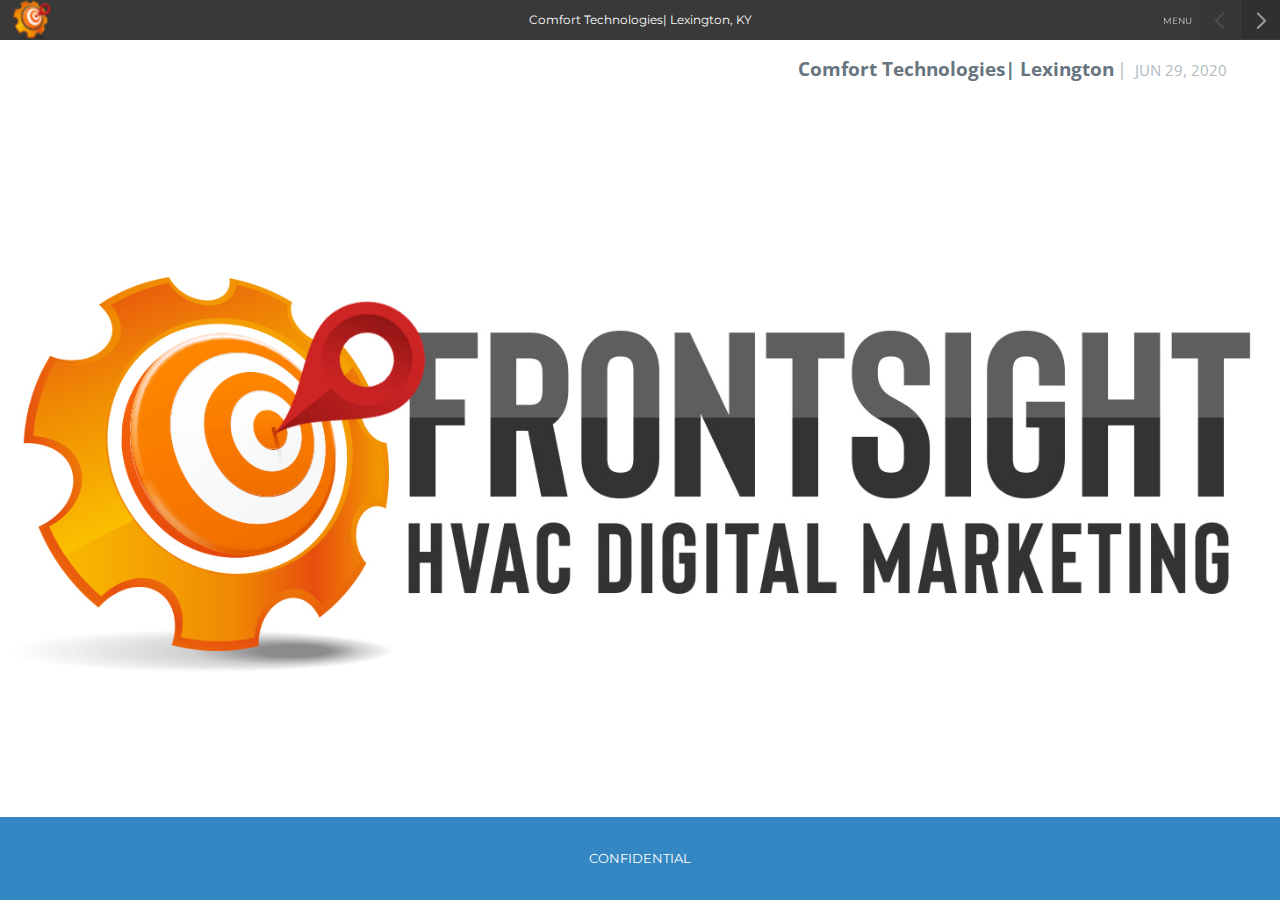
==== comfort-technologies.html @ 385cd999 "comfort technologies" ====
<!DOCTYPE html>
<html lang="en">

<head>
  <!-- Required meta tags -->
  <meta charset="utf-8" />
  <meta name="viewport" content="width=device-width, initial-scale=1, shrink-to-fit=no" />

  <link href="css/slick.css" rel="stylesheet" />
  <link href="css/styles.css" rel="stylesheet" />
  <link href="css/newStyles.css" rel="stylesheet" />
  <link href="css/slider.css" rel="stylesheet" />
  <script
    src="https://maps.googleapis.com/maps/api/js?key=AIzaSyCixT0iG2HZkTOLWBd2EKAWEpFK27dn8P0&callback=initMap&libraries=&v=weekly"
    defer></script>

  <title>Comfort Technologies</title>
  <!-- <style>
      #circle1 {
        width: 54em;
        height: 54em;
        position: absolute;
        top: 50%;
        left: 50%;
        margin: -27em 0 0 -27em;
        _border: solid 2px #393939;
        border-radius: 50%;
        transform: scale(0.485488);

        _background-image: radial-gradient(
          circle,
          rgba(53, 166, 246, 0.1),
          rgba(53, 166, 246, 0.5)
        );
        _background-image: radial-gradient(
          circle closest-side,
          rgba(53, 166, 246, 0.6),
          rgba(53, 166, 246, 0.3) 70%,
          rgba(53, 166, 246, 0) 100%
        );
        background-image: radial-gradient(
          circle closest-side,
          rgba(95, 196, 97, 0.5),
          rgba(95, 196, 97, 0.25) 70%,
          rgba(95, 196, 97, 0) 100%
        );
      }
    </style> -->
</head>

<body class="show-nav"></body>
<!-- HEADER -->
<header class="icobalt ilayout" id="TopZone">
  <div id="Masthead" class="masthead ui-tabs expired ui-repeater">
    <nav class="slide-nav flex light">
      <button type="button" class="ui-tab" id="mainMenuBtn">Menu</button>
    </nav>
    <h1>Comfort Technologies| Lexington, KY</h1>
    <a href="javascript:void(0)" class="top-logo">
      <img src="images/fs-icon-32.png" alt="FrontSight- Internet Marketing Experts" height="80px" width="180px" />
    </a>
    <nav class="main-nav ui-tab-panel" id="mainMenu">
      <a href="javascript:void('close')" class="ui-tab" data-tab="None"></a>
      <a href="javascript:void('instruct')" class="ui-tab" data-tab="None">Need Help Navigating?</a>
      <h2>Your Proposal</h2>
      <ul>
        <li data-slide="1" class="selected">
          <a href="#">Introduction</a>
        </li>
        <li data-slide="2">
          <a href="#">Website
            Features</a>
        </li>
        <!-- <li data-slide="3">
          <a href="#">Marketing Team</a>
        </li> -->
        <li data-slide="3">
          <a href="#">Technology &
            Reporting</a>
        </li>
        <!-- <li data-slide="4">
          <a href="#">Paid
            Advertising</a>
        </li> -->
        <li data-slide="4">
          <a href="#">Paid
            Advertising Results</a>
        </li>
        <li data-slide="5">
          <a href="#">Display
            Advertising</a>
        </li>
        <li data-slide="6">
          <a href="#">Social
            Advertising</a>
        </li>
        <li data-slide="7">
          <a href="#">Directory
            Advertising</a>
        </li>
        <li data-slide="8">
          <a href="#">Population
            to Target</a>
        </li>
      </ul>
    </nav>
  </div>
</header>

<!-- MAIN -->
<main class="presentationSlider">
  <!-- Home Slide -->

  <div class="item">
    <div class="icobalt ilayout MainZone">
      <section id="WelcomeSlide" class="slide welcome ui-repeater">
        <header>
          <h2>
            <strong>Comfort Technologies| Lexington</strong><span>|</span> JUN 29, 2020 <br />
            &nbsp;
          </h2>
        </header>
        <img src="images/fs_banner_logo.jpg" alt="FrontSight - Internet Marketing" data-item="i" data-key="72276" />
        <div class="end flex" data-item="i" data-key="72276">
          <span>confidential</span>
        </div>
      </section>
    </div>
    <footer class="icobalt ilayout" id="FooterZone">
      <section class="instructions" id="Instructions">
        <h2 class="header">Navigating Your Proposal</h2>
        <p>
          To navigate through your proposal, use the hub in the
          <u>upper right.</u>
        </p>
        <p>Or... Use your left &amp; right arrows on your keyboard.</p>
        <figure class="flex">
          <div class="right"></div>
          <div class="vertical">
            <div class="top"></div>
            <div class="bottom"></div>
          </div>
          <div class="left"></div>
        </figure>
        <a href="javascript:void('Navigate');" class="btn" data-direction="next">Ok, I got it</a>
      </section>
    </footer>
  </div>

  <!-- Website Features Slide -->

  <div class="item">
    <div class="icobalt ilayout MainZone">
      <a id="WebsiteFeatures"></a>
      <section id="WebsiteFeatures" class="website-features slide slide-in ui-repeater" data-theme="light">
        <article class="half">
          <header>
            <span> Marketing Package</span>
            <h2 class="header">Website Features</h2>
          </header>
          <p>
            Never again will your business be represented with a static /
            "dumb" website. The smart website you receive from FrontSight is
            more than just a pretty face or glossy brochure. This new site
            will be a powerful marketing weapon that will learn, adapt, and
            improve from every click and every visitor.
          </p>
          <ol class="colored-list items-8 flex" id="services" data-role="event-trigger">
            <li id="Marketing_Service_102" data-service="website-design" data-item="i" data-key="72276">
              Smart Website & Design
            </li>
            <li id="Marketing_Service_103" data-service="new-content" data-item="i" data-key="72276">
              Up to 20 Pages of New Content
            </li>
            <li id="Marketing_Service_104" data-service="mobile-friendly" data-item="i" data-key="72276">
              Designed to Convert Mobile Traffic
            </li>
            <li id="Marketing_Service_105" data-service="redesign" data-item="i" data-key="72276">
              Brand New Site & Technology Every 24 Months
            </li>
            <li id="Marketing_Service_106" data-service="initial-seo" data-item="i" data-key="72276">
              Search Engine Optimization
            </li>
            <li id="Marketing_Service_63" data-service="ux-testing" data-item="i" data-key="72276">
              User Experience Testing
            </li>
            <li id="Marketing_Service_107" data-service="landing-pages" data-item="i" data-key="72276">
              Thousands of Landing Pages by Topic & Geo
            </li>
            <li id="Marketing_Service_108" data-service="google-optimized" data-item="i" data-key="72276">
              Google AdWords Optimized
            </li>
          </ol>
        </article>
        <ul class="pin-list" style="background-image: url('images/website-features.png');" data-role="event-target"
          data-setfocus="true">
          <li data-service="website-design" data-item="si" data-key="72276">
            <span></span>
          </li>
          <li data-service="new-content" data-item="si" data-key="72276">
            <span></span>
          </li>
          <li data-service="mobile-friendly" data-item="si" data-key="72276">
            <span></span>
          </li>
          <li data-service="redesign" data-item="si" data-key="72276">
            <span></span>
          </li>
          <li data-service="initial-seo" data-item="si" data-key="72276">
            <span></span>
          </li>
          <li data-service="ux-testing" data-item="si" data-key="72276">
            <span></span>
          </li>
          <li data-service="landing-pages" data-item="si" data-key="72276">
            <span></span>
          </li>
          <li data-service="google-optimized" data-item="si" data-key="72276">
            <span></span>
          </li>
        </ul>
      </section>
    </div>
    <footer class="icobalt ilayout" id="FooterZone">
      <section class="instructions" id="Instructions">
        <h2 class="header">Navigating Your Proposal</h2>
        <p>
          To navigate through your proposal, use the hub in the
          <u>upper right.</u>
        </p>
        <p>Or... Use your left &amp; right arrows on your keyboard.</p>
        <figure class="flex">
          <div class="right"></div>
          <div class="vertical">
            <div class="top"></div>
            <div class="bottom"></div>
          </div>
          <div class="left"></div>
        </figure>
        <a href="javascript:void('Navigate');" class="btn" data-direction="next">Ok, I got it</a>
      </section>
    </footer>
  </div>

  <!-- Client Generation Package Slide -->
  <!-- 
      <div class="item">
        <div class="icobalt ilayout MainZone">
          <section
            id="MarketingPackage"
            class="marketing-package scorpion-team slide slide-in ui-repeater"
            data-theme="light"
          >
            <article>
              <header>
                <span>Marketing &amp; Support</span>
                <h2 class="header">Client Generation Package</h2>
              </header>
              <p>
                At FrontSight, your team takes the time to truly understand you,
                your business, and
                <br />your goals. Armed with that knowledge, we work hard day in
                and day out to run <br />the most effective advertising possible
                online.
              </p>
              <h3>As part of your package, you'll get:</h3>
              <ul class="icon-list flex">
                <li class="flex half" data-item="i" data-key="72276">
                  <div class="img s-48 manager">
                    <img
                      src="[data-uri]"
                      alt=""
                    />
                  </div>
                  <span>Dedicated Internet Marketing Manager</span>
                </li>
                <li class="flex half" data-item="i" data-key="72276">
                  <div class="img s-48 reviews">
                    <img
                      src="[data-uri]"
                      alt=""
                    />
                  </div>
                  <span>Reviews & Reputation Monitoring</span>
                </li>
                <li class="flex half" data-item="i" data-key="72276">
                  <div class="img s-48 planner">
                    <img
                      src="[data-uri]"
                      alt=""
                    />
                  </div>
                  <span>Directory Management & Optimization</span>
                </li>
                <li class="flex half" data-item="i" data-key="72276">
                  <div class="img s-48 value-client">
                    <img
                      src="[data-uri]"
                      alt=""
                    />
                  </div>
                  <span>Conversion Reviews & Optimization</span>
                </li>
                <li class="flex half" data-item="i" data-key="72276">
                  <div class="img s-48 pie-chart">
                    <img
                      src="[data-uri]"
                      alt=""
                    />
                  </div>
                  <span>In-Depth Monthly Reports</span>
                </li>
                <li class="flex half" data-item="i" data-key="72276">
                  <div class="img s-48 site-health">
                    <img
                      src="[data-uri]"
                      alt=""
                    />
                  </div>
                  <span>Access to Industry Best Reporting</span>
                </li>
                <li class="flex half" data-item="i" data-key="72276">
                  <div class="img s-48 cursor">
                    <img
                      src="[data-uri]"
                      alt=""
                    />
                  </div>
                  <span>User Experience Testing</span>
                </li>
                <li class="flex half" data-item="i" data-key="72276">
                  <div class="img s-48 search">
                    <img
                      src="[data-uri]"
                      alt=""
                    />
                  </div>
                  <span>49 Point Weekly Campaign Review</span>
                </li>
              </ul>
            </article>
            <aside>
              <h4>Meet Some of The Team</h4>
              <ul class="ui-repeater" id="MarketingPackage_FTR0_ctl00">
                <li class="fourth" data-item="i">
                  <figure class="staff">
                    <img
                      src="[data-uri]"
                      style="
                        background-image: url('https://sms.scorpiondesign.com/cms/thumbnails/34/120x120/images/staff/julia-cook.jpg');
                      "
                      alt=""
                    />
                  </figure>
                  <strong>Julia Cook</strong>
                  <em>EVP of Marketing</em>
                </li>
                <li class="fourth" data-item="i">
                  <figure class="staff">
                    <img
                      src="[data-uri]"
                      style="
                        background-image: url('https://sms.scorpiondesign.com/cms/thumbnails/34/120x120/images/staff/nicolette-wright.jpg');
                      "
                      alt=""
                    />
                  </figure>
                  <strong>Nicolette Wright</strong>
                  <em>Director of Creative Development</em>
                </li>
                <li class="fourth" data-item="i">
                  <figure class="staff">
                    <img
                      src="[data-uri]"
                      style="
                        background-image: url('https://sms.scorpiondesign.com/cms/thumbnails/34/120x120/images/staff/rod-troutman.jpg');
                      "
                      alt=""
                    />
                  </figure>
                  <strong>Rod Troutman</strong>
                  <em>Technical Services Manager</em>
                </li>
                <li class="fourth" data-item="i">
                  <figure class="staff">
                    <img
                      src="[data-uri]"
                      style="
                        background-image: url('https://sms.scorpiondesign.com/cms/thumbnails/34/120x120/images/staff/paul-gordon.jpg');
                      "
                      alt=""
                    />
                  </figure>
                  <strong>Paul Gordon</strong>
                  <em>Vice President of Film</em>
                </li>
                <li class="fourth" data-item="i">
                  <figure class="staff">
                    <img
                      src="[data-uri]"
                      style="
                        background-image: url('https://sms.scorpiondesign.com/cms/thumbnails/34/120x120/images/staff/josh-smith.jpg');
                      "
                      alt=""
                    />
                  </figure>
                  <strong>Josh Smith</strong>
                  <em>Vice President of Plumbing Marketing</em>
                </li>
                <li class="fourth" data-item="i">
                  <figure class="staff">
                    <img
                      src="[data-uri]"
                      style="
                        background-image: url('https://sms.scorpiondesign.com/cms/thumbnails/34/120x120/images/staff/david-kurzius.jpg');
                      "
                      alt=""
                    />
                  </figure>
                  <strong>David Kurzius</strong>
                  <em>Plumbing Marketing Manager</em>
                </li>
                <li class="fourth" data-item="i">
                  <figure class="staff">
                    <img
                      src="[data-uri]"
                      style="
                        background-image: url('https://sms.scorpiondesign.com/cms/thumbnails/34/120x120/images/staff/lauren-persico.jpg');
                      "
                      alt=""
                    />
                  </figure>
                  <strong>Lauren Persico</strong>
                  <em>Executive Vice President</em>
                </li>
                <li class="fourth" data-item="i">
                  <figure class="staff">
                    <img
                      src="[data-uri]"
                      style="
                        background-image: url('https://sms.scorpiondesign.com/cms/thumbnails/34/120x120/images/staff/daylen-farkas.jpg');
                      "
                      alt=""
                    />
                  </figure>
                  <strong>Daylen Farkas</strong>
                  <em>Director of Advertising Analytics</em>
                </li>
                <li class="fourth" data-item="i">
                  <figure class="staff">
                    <img
                      src="[data-uri]"
                      style="
                        background-image: url('https://sms.scorpiondesign.com/cms/thumbnails/34/120x120/images/staff/sami-kretz.jpg');
                      "
                      alt=""
                    />
                  </figure>
                  <strong>Sami Kretz</strong>
                  <em>Director of Project Management</em>
                </li>
                <li class="fourth" data-item="i">
                  <figure class="staff">
                    <img
                      src="[data-uri]"
                      style="
                        background-image: url('https://sms.scorpiondesign.com/cms/thumbnails/34/120x120/images/staff/holleigh-taufer.jpg');
                      "
                      alt=""
                    />
                  </figure>
                  <strong>Holleigh Taufer</strong>
                  <em>Director of Plumbing Marketing</em>
                </li>
                <li class="fourth" data-item="i">
                  <figure class="staff">
                    <img
                      src="[data-uri]"
                      style="
                        background-image: url('https://sms.scorpiondesign.com/cms/thumbnails/34/120x120/images/staff/elliott-golbar.jpg');
                      "
                      alt=""
                    />
                  </figure>
                  <strong>Elliott Golbar</strong>
                  <em>Senior Paid Advertising Strategist</em>
                </li>
                <li class="fourth" data-item="i">
                  <figure class="staff">
                    <img
                      src="[data-uri]"
                      style="
                        background-image: url('https://sms.scorpiondesign.com/cms/thumbnails/34/120x120/images/staff/david-booth.jpg');
                      "
                      alt=""
                    />
                  </figure>
                  <strong>David Booth</strong>
                  <em>Director of Advertising Projects</em>
                </li>
                <li class="fourth" data-item="i">
                  <figure class="staff">
                    <img
                      src="[data-uri]"
                      style="
                        background-image: url('https://sms.scorpiondesign.com/cms/thumbnails/34/120x120/images/staff/dan-lopez.jpg');
                      "
                      alt=""
                    />
                  </figure>
                  <strong>Dan Lopez</strong>
                  <em>Vice President of Paid Advertising</em>
                </li>
                <li class="fourth" data-item="i">
                  <figure class="staff">
                    <img
                      src="[data-uri]"
                      style="
                        background-image: url('https://sms.scorpiondesign.com/cms/thumbnails/34/120x120/images/staff/kate-fitzgerald.jpg');
                      "
                      alt=""
                    />
                  </figure>
                  <strong>Kate FitzGerald</strong>
                  <em>Plumbing Marketing Manager</em>
                </li>
                <li class="fourth" data-item="i">
                  <figure class="staff">
                    <img
                      src="[data-uri]"
                      style="
                        background-image: url('https://sms.scorpiondesign.com/cms/thumbnails/34/120x120/images/staff/dan-bedell.jpg');
                      "
                      alt=""
                    />
                  </figure>
                  <strong>Dan Bedell</strong>
                  <em>Chief Operating Officer</em>
                </li>
                <li class="fourth" data-item="i">
                  <figure class="staff">
                    <img
                      src="[data-uri]"
                      style="
                        background-image: url('https://sms.scorpiondesign.com/cms/thumbnails/34/120x120/images/staff/michelle-annett.jpg');
                      "
                      alt=""
                    />
                  </figure>
                  <strong>Michelle Annett</strong>
                  <em>Vice President of Creative Development</em>
                </li>
                <li class="fourth" data-item="i">
                  <figure class="staff">
                    <img
                      src="[data-uri]"
                      style="
                        background-image: url('https://sms.scorpiondesign.com/cms/thumbnails/34/120x120/images/staff/john-caprine.jpg');
                      "
                      alt=""
                    />
                  </figure>
                  <strong>John Caprine</strong>
                  <em>Plumbing Marketing Manager</em>
                </li>
                <li class="fourth" data-item="i">
                  <figure class="staff">
                    <img
                      src="[data-uri]"
                      style="
                        background-image: url('https://sms.scorpiondesign.com/cms/thumbnails/34/120x120/images/staff/megan-ramirez.jpg');
                      "
                      alt=""
                    />
                  </figure>
                  <strong>Megan Ramirez</strong>
                  <em>Senior VP of Content & SEO</em>
                </li>
                <li class="fourth" data-item="i">
                  <figure class="staff">
                    <img
                      src="[data-uri]"
                      style="
                        background-image: url('https://sms.scorpiondesign.com/cms/thumbnails/34/120x120/images/staff/eric-reuveni.jpg');
                      "
                      alt=""
                    />
                  </figure>
                  <strong>Eric Reuveni</strong>
                  <em>Chief Delivery Officer</em>
                </li>
                <li class="fourth" data-item="i">
                  <figure class="staff">
                    <img
                      src="[data-uri]"
                      style="
                        background-image: url('https://sms.scorpiondesign.com/cms/thumbnails/34/120x120/images/staff/nathan-rose.jpg');
                      "
                      alt=""
                    />
                  </figure>
                  <strong>Nathan Rose</strong>
                  <em>Senior Systems Developer</em>
                </li>
              </ul>
            </aside>
          </section>
        </div>
        <footer class="icobalt ilayout" id="FooterZone">
          <section class="instructions" id="Instructions">
            <h2 class="header">Navigating Your Proposal</h2>
            <p>
              To navigate through your proposal, use the hub in the
              <u>upper right.</u>
            </p>
            <p>Or... Use your left &amp; right arrows on your keyboard.</p>
            <figure class="flex">
              <div class="right"></div>
              <div class="vertical">
                <div class="top"></div>
                <div class="bottom"></div>
              </div>
              <div class="left"></div>
            </figure>
            <a
              href="javascript:void('Navigate');"
              class="btn"
              data-direction="next"
              >Ok, I got it</a
            >
          </section>
        </footer>
      </div> -->

  <!-- Technology & Reporting -->

  <div class="item">
    <div class="icobalt ilayout MainZone">
      <section id="PackageTechnology" class="package-tech slide slide-in" data-theme="light">
        <article class="half flex ui-repeater" id="TechnologyTabs">
          <header>
            <span> Marketing Package</span>
            <h2 class="header">Technology &amp; Reporting</h2>
          </header>
          <p>
            We power all of our campaigns with complex, industry-leading
            technology. We then take that further by equipping you with
            easy-to-understand tools and reporting to see performance.
          </p>
          <ul class="content-tabs half" data-role="event-trigger">
            <li class="active" id="Marketing_Service_55" data-service="sms" data-item="i" data-key="72276">
              <a href="javascript:void(0)">FrontSight Marketing System</a>
            </li>
            <li class="" id="Marketing_Service_56" data-service="call-tracking" data-item="i" data-key="72276">
              <a href="javascript:void(0)">Call Tracking & Reporting</a>
            </li>
            <li class="" id="Marketing_Service_57" data-service="content-blog" data-item="i" data-key="72276">
              <a href="javascript:void(0)">Content Management & Blog System</a>
            </li>
            <li class="" id="Marketing_Service_66" data-service="landing-pages" data-item="i" data-key="72276">
              <a href="javascript:void(0)">Dynamic Landing Pages</a>
            </li>
            <li class="" id="Marketing_Service_73" data-service="campaign-analysis" data-item="i" data-key="72276">
              <a href="javascript:void(0)">Conversion & Campaign Analysis</a>
            </li>
            <li class="" id="Marketing_Service_58" data-service="hosting" data-item="i" data-key="72276">
              <a href="javascript:void(0)">Hosting & Maintenance</a>
            </li>
          </ul>
          <ul class="content-tab-panels half tab-target" data-role="event-target">
            <li class="ui-tab-panel active" data-service="sms" data-item="si" data-key="72276">
              You will be given access to the robust FrontSight Marketing
              System where you can view details about everything involving
              your online marketing campaigns.
            </li>
            <li class="ui-tab-panel" data-service="call-tracking" data-item="si" data-key="72276">
              Our call tracking technology makes the performance of your
              campaign completely transparent with accessible, thorough
              reporting.
            </li>
            <li class="ui-tab-panel" data-service="content-blog" data-item="si" data-key="72276">
              Add, edit, and work on your content all from a simple,
              user-friendly interface with our proprietary Content
              Management & Blog System.
            </li>
            <li class="ui-tab-panel" data-service="landing-pages" data-item="si" data-key="72276">
              When you run paid advertising with FrontSight, your website will
              be equipped with proven landing pages customized to your
              business and built to convert.
            </li>
            <li class="ui-tab-panel" data-service="campaign-analysis" data-item="si" data-key="72276">
              FrontSight never takes a “set it and forget it” approach with
              our campaigns. Your campaign will be regularly analyzed to
              ensure it’s performing at its best.
            </li>
            <li class="ui-tab-panel" data-service="hosting" data-item="si" data-key="72276">
              You won’t ever have to worry about the hosting and maintenance
              of your website. FrontSight will take care of it all on your
              behalf!
            </li>
          </ul>
        </article>
        <figure class="half tab-target plumbing ui-repeater" id="TechnologySlides" data-role="event-target">
          <img src="[data-uri]"
            class="sms items-6" alt="" data-service="sms" data-item="i" /><img
            src="[data-uri]"
            class="call-tracking items-6" alt="" data-service="call-tracking" data-item="i" /><img
            src="[data-uri]"
            class="content-blog items-6" alt="" data-service="content-blog" data-item="i" /><img
            src="[data-uri]"
            class="landing-pages items-6" alt="" data-service="landing-pages" data-item="i" /><img
            src="[data-uri]"
            class="campaign-analysis items-6" alt="" data-service="campaign-analysis" data-item="i" /><img
            src="[data-uri]"
            class="hosting items-6" alt="" data-service="hosting" data-item="i" />
        </figure>
      </section>
    </div>
    <footer class="icobalt ilayout" id="FooterZone">
      <section class="instructions" id="Instructions">
        <h2 class="header">Navigating Your Proposal</h2>
        <p>
          To navigate through your proposal, use the hub in the
          <u>upper right.</u>
        </p>
        <p>Or... Use your left &amp; right arrows on your keyboard.</p>
        <figure class="flex">
          <div class="right"></div>
          <div class="vertical">
            <div class="top"></div>
            <div class="bottom"></div>
          </div>
          <div class="left"></div>
        </figure>
        <a href="javascript:void('Navigate');" class="btn" data-direction="next">Ok, I got it</a>
      </section>
    </footer>
  </div>

  <!-- Paid Online Advertising Slide -->

  <div class="item">
    <div class="icobalt ilayout MainZone">
      <section id="PaidAdvertising" class="paid-ad slide slide-in" data-theme="dark">
        <header>
          <span>How Do People Find It?</span>
          <h2 class="header">Paid Online Advertising</h2>
          <p>
            Paid Advertising allows us to get in the top spots on major
            search
            <br />engines for people who are actively looking for your
            services.
          </p>
        </header>
        <ul class="ad-previews">
          <li class="google">
            <h3 class="title">Advertising Headline</h3>
            <div class="flex">
              <cite>www.website.com/</cite><span>(800) 555-1234</span>
            </div>
            <p>
              Descriptive text to tell your customers what they&rsquo;re
              going to view,
              <br />and give them a value proposition.
            </p>
            <ul class="flex">
              <li class="half flex">
                <a href="javascript:void(0);"><span>Site Link</span>
                  <p>Descriptive text about site link</p>
                </a>
              </li>
              <li class="half flex">
                <a href="javascript:void(0);"><span>Site Link</span>
                  <p>Descriptive text about site link</p>
                </a>
              </li>
            </ul>
            <img src="[data-uri]" alt="" />
          </li>
          <li class="bing">
            <h2 class="title">Advertising Headline</h2>
            <div class="flex">
              <cite>www.website.com/</cite><span>(800) 555-1234</span>
            </div>
            <p>
              Descriptive text to tell your customers what they&rsquo;re
              going to view,
              <br />and give them a value proposition.
            </p>
            <label>Industry Name | City</label>
            <ul class="flex">
              <li class="half flex">
                <a href="javascript:void(0);"><span>Site Link</span>
                  <p>Descriptive text about site link</p>
                </a>
              </li>
              <li class="half flex">
                <a href="javascript:void(0);"><span>Site Link</span>
                  <p>Descriptive text about site link</p>
                </a>
              </li>
            </ul>
            <img src="[data-uri]" alt="" />
          </li>
          <li class="yahoo">
            <h3 class="title">Advertising Headline</h3>
            <div class="flex">
              <cite>www.website.com/</cite><span>(800) 555-1234</span>
            </div>
            <p>
              Descriptive text to tell your customers what they&rsquo;re
              going to view,
              <br />and give them a value proposition.
            </p>
            <p>
              1234 Main Street, Anytown, CA (800) 555-1234
              <a href="javascript:void(0);">Directions</a>
            </p>
            <ul class="flex">
              <li class="half flex">
                <a href="javascript:void(0);">Site Link</a>
              </li>
              <li class="half flex">
                <a href="javascript:void(0);">Site Link</a>
              </li>
              <li class="half flex">
                <a href="javascript:void(0);">Site Link</a>
              </li>
              <li class="half flex">
                <a href="javascript:void(0);">Site Link</a>
              </li>
            </ul>
            <img src="[data-uri]" alt="" />
          </li>
        </ul>
        <figure>
          <img src="images/laptop-search-results.png" class="device" alt="" />
          <img src="images/Bing-tab.png" alt="Bing" class="bing" />
          <img src="images/Google-tab.png" alt="Google" class="google" />
          <img src="images/Yahoo-tab.png" alt="Yahoo" class="yahoo" />
        </figure>
      </section>
    </div>
    <footer class="icobalt ilayout" id="FooterZone">
      <section class="instructions" id="Instructions">
        <h2 class="header">Navigating Your Proposal</h2>
        <p>
          To navigate through your proposal, use the hub in the
          <u>upper right.</u>
        </p>
        <p>Or... Use your left &amp; right arrows on your keyboard.</p>
        <figure class="flex">
          <div class="right"></div>
          <div class="vertical">
            <div class="top"></div>
            <div class="bottom"></div>
          </div>
          <div class="left"></div>
        </figure>
        <a href="javascript:void('Navigate');" class="btn" data-direction="next">Ok, I got it</a>
      </section>
    </footer>
  </div>

  <!-- Examples of Common Searches Slide -->

  <div class="item">
    <div class="icobalt ilayout MainZone">
      <section id="PaidAdvertisingExamples" class="ad-examples slide slide-in ui-repeater" data-theme="light">
        <div class="half general">
          <header>
            <span>Paid Online Advertising</span>
            <h2 class="header">
              Examples of
              <br />Common Searches
            </h2>
          </header>
          <p>
            We place you in front of tens of thousands of possible searches
            that are done for
            <br />your services in your area. Below are examples of common
            search phrases:
          </p>
          <div class="fos-carousel">
            <div class="window" data-role="container">
              <ul class="group-list flex" data-role="list">
                <li data-role="item" data-item="i" data-key="72276">
                  <h3>Air Conditioning</h3>
                  <ul class="basic">
                    <li>air conditioning repair</li>
                    <li>ac repair </li>
                    <li>furnace repair</li>
                    <li>ac service</li>
                    <li>hvac repair</li>


                  </ul>
                </li>
              </ul>
            </div>
          </div>
        </div>
        <figure class="half">
          <div class="engines">
            <img src="images/Google-logo-full.jpg" class="google" alt="" />
            <img src="images/Bing-logo-full.jpg" class="bing" alt="" />
            <img src="images/Yahoo-logo-full.jpg" class="yahoo" alt="" />
            <img src="images/AOL-logo-full.jpg" class="aol" alt="" />
            <img src="images/Ask-logo-full.jpg" class="ask" alt="" />
          </div>
          <img src="images/google-example.jpg" class="example" alt="" />
        </figure>
      </section>
    </div>
    <footer class="icobalt ilayout" id="FooterZone">
      <section class="instructions" id="Instructions">
        <h2 class="header">Navigating Your Proposal</h2>
        <p>
          To navigate through your proposal, use the hub in the
          <u>upper right.</u>
        </p>
        <p>Or... Use your left &amp; right arrows on your keyboard.</p>
        <figure class="flex">
          <div class="right"></div>
          <div class="vertical">
            <div class="top"></div>
            <div class="bottom"></div>
          </div>
          <div class="left"></div>
        </figure>
        <a href="javascript:void('Navigate');" class="btn" data-direction="next">Ok, I got it</a>
      </section>
    </footer>
  </div>

  <div class="item">
    <div class="icobalt ilayout MainZone">
      <section id="DisplayAdvertising" class="display-advrt slide slide-in ui-repeater" data-theme="light">
        <div class="half general" data-item="i" data-key="72276">
          <header>
            <span>Inspire People Online</span>
            <h2 class="header">Display Advertising</h2>
            <p>
              Our team will create unique visual advertisements that
              inspires the people in your area to come to your website and
              learn more about your business. These advertisements are
              extremely effective at getting you in front of potential
              customers wherever they are online—helping to increase brand
              awareness and drive more people to your business&rsquo;
              website.
            </p>
          </header>
          <ul class="engines ui-repeater" id="DisplayAdvertising_ITM72276_ctl01">
            <li data-item="i" data-key="1">
              <a href="http://www.cnn.com/" target="_blank"><img
                  src="https://cs6.scorpiondesign.com/images/display/CNN.jpg" alt="" /></a>
            </li>

            <li data-item="i" data-key="2">
              <a href="https://www.earthlink.net/" target="_blank"><img
                  src="https://cs6.scorpiondesign.com/images/display/Earthlink.jpg" alt="" /></a>
            </li>

            <li data-item="i" data-key="3">
              <a href="https://www.google.com/" target="_blank"><img
                  src="https://cs6.scorpiondesign.com/images/display/Google-logo-full.jpg" alt="" /></a>
            </li>

            <li data-item="i" data-key="4">
              <a href="https://www.bing.com/" target="_blank"><img
                  src="https://cs6.scorpiondesign.com/images/display/Bing-logo-full.jpg" alt="" /></a>
            </li>

            <li data-item="i" data-key="5">
              <a href="https://www.yahoo.com/" target="_blank"><img
                  src="https://cs6.scorpiondesign.com/images/display/Yahoo-logo-full.jpg" alt="" /></a>
            </li>

            <li data-item="i" data-key="6">
              <a href="http://www.aol.com/" target="_blank"><img
                  src="https://cs6.scorpiondesign.com/images/display/AOL-logo-full.jpg" alt="" /></a>
            </li>

            <li data-item="i" data-key="7">
              <a href="http://www.ask.com/" target="_blank"><img
                  src="https://cs6.scorpiondesign.com/images/display/Ask-logo-full.jpg" alt="" /></a>
            </li>
          </ul>
        </div>
        <figure class="half" data-item="i" data-key="72276">
          <img src="[data-uri]" class="bg"
            alt="" />
          <img src="images/verticals/plumbing/display-advr-furthest.png" class="furthest" alt="" />
          <img src="images/verticals/plumbing/display-advr-further.png" class="further" alt="" />
          <img src="images/verticals/plumbing/display-advr-far.png" class="far" alt="" />
          <img src="images/verticals/plumbing/display-advr-close.png" class="close" alt="" />
          <img src="images/verticals/plumbing/display-advr-closest.png" class="closest" alt="" />
        </figure>
      </section>
    </div>
    <footer class="icobalt ilayout" id="FooterZone">
      <section class="instructions" id="Instructions">
        <h2 class="header">Navigating Your Proposal</h2>
        <p>
          To navigate through your proposal, use the hub in the
          <u>upper right.</u>
        </p>
        <p>Or... Use your left &amp; right arrows on your keyboard.</p>
        <figure class="flex">
          <div class="right"></div>
          <div class="vertical">
            <div class="top"></div>
            <div class="bottom"></div>
          </div>
          <div class="left"></div>
        </figure>
        <a href="javascript:void('Navigate');" class="btn" data-direction="next">Ok, I got it</a>
      </section>
    </footer>
  </div>

  <!-- Social Advertising Slide -->

  <!-- <div class="item">
            <div class="icobalt ilayout MainZone">
                <section id="SocialAdvertising" class="slide slide-in soc-advr ui-repeater" data-theme="light">
                    <div class="half general" data-item="i" data-key="72276">
                        <header>
                            <span>Specifically Target Your Community</span>
                            <h2 class="header">Social Advertising</h2>
                            <p>Social media is a powerful tool to drive new business and skyrocket awareness.
                                Our team will integrate your advertising into the feeds of specific targeted
                                audiences who are likely to be interested in your services. This helps
                                to boost your local presence, increase engagement on your professional
                                profiles, and, most importantly, deliver more qualified leads to you.</p>
                        </header>
                        <div class="target">
                            <strong>Social Target</strong>
                            <ul class="flex">
                                <li>
                                    <div class="img s-72 family">
                                        <img src="[data-uri]"
                                            alt="">
                                    </div>
                                    <strong>30-75</strong>
                                    <small>Age Target</small>
                                </li>
                                <li>
                                    <div class="img s-72 view">
                                        <img src="[data-uri]"
                                            alt="">
                                    </div>
                                    <strong>7,667</strong>
                                    <small>Estimated Monthly Views</small>
                                </li>
                                <li>
                                    <div class="img s-72 cursor">
                                        <img src="[data-uri]"
                                            alt="">
                                    </div>
                                    <strong>98</strong>
                                    <small>Estimated Monthly Engagements</small>
                                </li>
                            </ul>
                        </div>
                    </div>
                    <figure class="half" data-item="i" data-key="72276">
                        <img src="[data-uri]"
                            class="twitter" alt="">
                        <img src="[data-uri]"
                            class="linked-in" alt="">
                        <img src="[data-uri]"
                            class="pinterest" alt="">
                        <img src="[data-uri]"
                            class="facebook" alt="">
                        <img src="images/verticals/plumbing/soc-advr-hand.png" class="phone" alt="">
                    </figure>
                </section>
            </div>
            <footer class="icobalt ilayout" id="FooterZone">
                <section class="instructions" id="Instructions">
                    <h2 class="header">Navigating Your Proposal </h2>
                    <p>
                        To navigate through your proposal, use the hub in the
                        <u>upper right.</u>
                    </p>
                    <p>Or... Use your left &amp; right arrows on your keyboard.</p>
                    <figure class="flex">
                        <div class="right"></div>
                        <div class="vertical">
                            <div class="top"></div>
                            <div class="bottom"></div>
                        </div>
                        <div class="left"></div>
                    </figure>
                    <a href="javascript:void('Navigate');" class="btn" data-direction="next">Ok, I got it</a>
                </section>
            </footer>
        </div> -->

  <!-- Directory Advertising Slide -->

  <div class="item">
    <div class="icobalt ilayout MainZone">
      <section id="DirectoryAdvertising" class="directory-advr slide slide-in ui-repeater" data-theme="light">
        <div class="half general" data-item="i" data-key="72276">
          <header>
            <span>Diversify Your Paid Advertising</span>
            <h2 class="header">Directory Advertising</h2>
            <p>
              We know that diversifying where we are advertising helps lower
              the cost and improve effectiveness. With directory
              advertising, we are not limited to advertising solely on major
              search engines for the most expensive clicks. Instead, we will
              take advantage of popular, highly-trafficked online
              directories and review websites, such as Yelp and Yellow
              Pages, to target customers who are actively looking for
              businesses just like yours.
            </p>
          </header>
          <div class="media">
            <strong>Over 250 premium review &amp; local listings sites:</strong>
            <ul class="flex">
              <li class="scs-64 google"></li>
              <li class="scs-64 yelp"></li>
              <li class="scs-64 angies-list"></li>
              <li class="scs-64 yellow-pages"></li>
              <li class="scs-64 apple"></li>
              <li class="scs-64 facebook"></li>
              <li class="scs-64 bing"></li>
              <li class="scs-64 dmoz"></li>
              <li class="scs-64 about-us"></li>
              <li class="scs-64 express-update"></li>
              <li class="scs-64 twitter"></li>
            </ul>
          </div>
        </div>
        <figure class="half" data-item="i" data-key="72276">
          <ul>
            <li class="dir-1">
              <img src="images/verticals/plumbing/directory-1.jpg" alt="" />
            </li>
            <li class="dir-2">
              <img src="images/verticals/plumbing/directory-2.jpg" alt="" />
            </li>
            <li class="dir-3">
              <img src="images/verticals/plumbing/directory-3.jpg" alt="" />
            </li>
          </ul>
          <div class="pin">
            <img src="images/directory-loc-pin.png" alt="Map pin" />
          </div>
        </figure>
      </section>
    </div>
    <footer class="icobalt ilayout" id="FooterZone">
      <section class="instructions" id="Instructions">
        <h2 class="header">Navigating Your Proposal</h2>
        <p>
          To navigate through your proposal, use the hub in the
          <u>upper right.</u>
        </p>
        <p>Or... Use your left &amp; right arrows on your keyboard.</p>
        <figure class="flex">
          <div class="right"></div>
          <div class="vertical">
            <div class="top"></div>
            <div class="bottom"></div>
          </div>
          <div class="left"></div>
        </figure>
        <a href="javascript:void('Navigate');" class="btn" data-direction="next">Ok, I got it</a>
      </section>
    </footer>
  </div>

  <div class="item">
    <div class="icobalt ilayout MainZone">
      <section id="PopulationToTargetSlide" class="marketing-agro slide icobalt isublayout" data-theme="light">
        <form action="">
          <div id="MarketingAggressiveness" class="pop-to-target ui-repeater">
            <header class="population">
              <h3>Local Population to Target</h3>

              <span>Minimum</span>

              <!-- ======SLIDER============== -->

              <!-- <div class="range-slider">
                      <span id="rs-bullet" class="rs-label">0</span>
                      <input id="rs-range-line" id="rs-range-amount" class="rs-range" type="range" value="0" min="0" max="1000">
                    </div>
                    
                    <div class="box-minmax">
                      <span>0</span><span>1000
                  </div> -->

              <div class="range">
                <input class="manual-slider" type="range" min="75000" max="328690" step="1" id="myRange" value="59218"
                  oninput="scale1(this.value)" onchange="scale1(this.value)" />
                <span data-role="population" style="left: 97%;" id="populationNumber">323,780</span>
              </div>

              <span>Maximum</span>

              <input type="hidden" id="MarketingAggressiveness_ITM72276_Population"
                name="MarketingAggressiveness$ITM72276$Population" value="419689" data-role="pop" />
              <input type="hidden" id="MarketingAggressiveness_ITM72276_EstImpressions"
                name="MarketingAggressiveness$ITM72276$EstImpressions" value data-role="imp" />
              <input type="hidden" id="MarketingAggressiveness_ITM72276_EstVisitors"
                name="MarketingAggressiveness$ITM72276$EstVisitors" value data-role="visit" />
              <input type="hidden" id="MarketingAggressiveness_ITM72276_EstLeads"
                name="MarketingAggressiveness$ITM72276$EstLeads" value="1500" data-role="lead" />
              <input type="hidden" id="MarketingAggressiveness_ITM72276_PackageCost"
                name="MarketingAggressiveness$ITM72276$PackageCost" value="2500" data-role="cost" />
              <input type="hidden" id="MarketingAggressiveness_ITM72276_PPCServices"
                name="MarketingAggressiveness$ITM72276$PPCServices" value="3250" data-role="costppc" />
              <button type="submit" class="btn" id="MarketingAggressiveness_ITM72276_ctl09"
                name="MarketingAggressiveness$ITM72276$ctl09" data-commandname="Update">
                Review Proposal
              </button>
            </header>
            <div class="map" data-item="i" data-key="72276">
              <div href="https://go.quotientapp.com/q/yiiPUUk1PewGNeHhj1UBmdISfUYQIg1-reqVjtLkwKE" class="imap"
                id="imap" data-address="441 Manitoba Lane
                Lexington, Kentucky 40515" ,></div>
              <!-- ===============CIRCLE============================ -->
              <div id="circle" class="circle" style="display: block;"></div>
              <div class="pin" style="display: block;"></div>
            </div>
            <aside class="strategy" data-item="i" data-key="72276">
              <h4 class="fill"><small>Marketing</small> Aggressiveness</h4>

              <!-- <ul id="MarketingAggressiveness_ITM72276_PackageTierID">
                     
                    </ul> -->

              <ul id="MarketingAggressiveness_ITM72276_PackageTierID">
                <li>
                  <input type="radio" value="1" checked="" id="MarketingAggressiveness_ITM72276_PackageTierID_0"
                    name="MarketingAggressiveness$ITM72276$PackageTierID" />
                  <label class="tooltip-right has-tooltip"
                    for="MarketingAggressiveness_ITM72276_PackageTierID_0"><strong class="title">Good</strong>
                    <span id="cost_good" data-role="cost-good">$1,500</span>
                    <icon svg="59218"><svg viewBox="0 0 1024 1024" data-use="/cms/svg/ra_wvctn6l5.svg#icon_117348">
                        <path
                          d="M512 384c42.7 0 68.3-29.9 64-64C576 281.6 550.4 256 512 256c-38.4 0-64 29.9-64 64C448 354.1 473.6 384 512 384zM576 742.4v-264.5c0-29.9-21.3-29.9-25.6-29.9h-76.8c0 0-25.6 0-25.6 25.6v273.1c0 8.5 4.3 21.3 21.3 21.3H554.7C563.2 768 576 763.7 576 742.4zM512 1024c281.6 0 512-230.4 512-512c0-281.6-230.4-512-512-512C230.4 0 0 230.4 0 512C0 793.6 230.4 1024 512 1024zM512 128c213.3 0 384 170.7 384 384c0 213.3-170.7 384-384 384c-213.3 0-384-170.7-384-384C128 298.7 298.7 128 512 128z">
                        </path>
                      </svg></icon>
                    <div class="tooltip">
                      <strong>Good Strategy:</strong> This is a very
                      conservative approach. Ads at the top of the page, but
                      rarely in the #1 spot. Budget will be limited, so the
                      campaign will not have 100% coverage. Spend primarily
                      during business hours.
                    </div>
                  </label>
                </li>
                <li>
                  <input type="radio" value="2" id="MarketingAggressiveness_ITM72276_PackageTierID_1"
                    name="MarketingAggressiveness$ITM72276$PackageTierID" />
                  <label class="tooltip-right has-tooltip"
                    for="MarketingAggressiveness_ITM72276_PackageTierID_1"><strong class="title">Better</strong>
                    <span id="cost_better" data-role="cost-better">$5,000</span>
                    <icon svg="222075"><svg viewBox="0 0 1024 1024" data-use="/cms/svg/ra_wvctn6l5.svg#icon_222075">
                        <path
                          d="M512 384c42.7 0 68.3-29.9 64-64C576 281.6 550.4 256 512 256c-38.4 0-64 29.9-64 64C448 354.1 473.6 384 512 384zM576 742.4v-264.5c0-29.9-21.3-29.9-25.6-29.9h-76.8c0 0-25.6 0-25.6 25.6v273.1c0 8.5 4.3 21.3 21.3 21.3H554.7C563.2 768 576 763.7 576 742.4zM512 1024c281.6 0 512-230.4 512-512c0-281.6-230.4-512-512-512C230.4 0 0 230.4 0 512C0 793.6 230.4 1024 512 1024zM512 128c213.3 0 384 170.7 384 384c0 213.3-170.7 384-384 384c-213.3 0-384-170.7-384-384C128 298.7 298.7 128 512 128z">
                        </path>
                      </svg></icon>
                    <div class="tooltip">
                      <strong>Better Strategy:</strong> This is a
                      conservative approach. The increased budget allows for
                      the ads to run longer throughout the day and
                      potentially on the weekends, though the campaign will
                      not have 100% coverage. Additional tactics added to
                      get more exposure.
                    </div>
                  </label>
                </li>
                <li>
                  <input type="radio" value="3" id="MarketingAggressiveness_ITM72276_PackageTierID_2"
                    name="MarketingAggressiveness$ITM72276$PackageTierID" />
                  <label class="tooltip-right has-tooltip"
                    for="MarketingAggressiveness_ITM72276_PackageTierID_2"><strong class="title">Best</strong>
                    <span id="cost_best" data-role="cost-best">$6,250</span>
                    <icon svg="222075"><svg viewBox="0 0 1024 1024" data-use="/cms/svg/ra_wvctn6l5.svg#icon_222075">
                        <path
                          d="M512 384c42.7 0 68.3-29.9 64-64C576 281.6 550.4 256 512 256c-38.4 0-64 29.9-64 64C448 354.1 473.6 384 512 384zM576 742.4v-264.5c0-29.9-21.3-29.9-25.6-29.9h-76.8c0 0-25.6 0-25.6 25.6v273.1c0 8.5 4.3 21.3 21.3 21.3H554.7C563.2 768 576 763.7 576 742.4zM512 1024c281.6 0 512-230.4 512-512c0-281.6-230.4-512-512-512C230.4 0 0 230.4 0 512C0 793.6 230.4 1024 512 1024zM512 128c213.3 0 384 170.7 384 384c0 213.3-170.7 384-384 384c-213.3 0-384-170.7-384-384C128 298.7 298.7 128 512 128z">
                        </path>
                      </svg></icon>
                    <div class="tooltip">
                      <strong>Best Strategy:</strong> This is a more
                      aggressive approach, as the increased budget will
                      allow for closer to 100% coverage. More tactics will
                      be used to get you in front of more people online, not
                      just while they are directly searching. Ads appear in
                      top position more often, but not always.
                    </div>
                  </label>
                </li>
                <li>
                  <input type="radio" value="4" id="MarketingAggressiveness_ITM72276_PackageTierID_3"
                    name="MarketingAggressiveness$ITM72276$PackageTierID" />

                  <label class="tooltip-right has-tooltip"
                    for="MarketingAggressiveness_ITM72276_PackageTierID_3"><strong class="title">Domination</strong>
                    <span id="cost_domination" data-role="cost-domination">$8,500</span>
                    <icon svg="222075"><svg viewBox="0 0 1024 1024" data-use="/cms/svg/ra_wvctn6l5.svg#icon_222075">
                        <path
                          d="M512 384c42.7 0 68.3-29.9 64-64C576 281.6 550.4 256 512 256c-38.4 0-64 29.9-64 64C448 354.1 473.6 384 512 384zM576 742.4v-264.5c0-29.9-21.3-29.9-25.6-29.9h-76.8c0 0-25.6 0-25.6 25.6v273.1c0 8.5 4.3 21.3 21.3 21.3H554.7C563.2 768 576 763.7 576 742.4zM512 1024c281.6 0 512-230.4 512-512c0-281.6-230.4-512-512-512C230.4 0 0 230.4 0 512C0 793.6 230.4 1024 512 1024zM512 128c213.3 0 384 170.7 384 384c0 213.3-170.7 384-384 384c-213.3 0-384-170.7-384-384C128 298.7 298.7 128 512 128z">
                        </path>
                      </svg></icon>
                    <div class="tooltip">
                      <strong>Domination Strategy:</strong> This is the most
                      aggressive approach. Budget allows you to get in
                      almost every possible place online that your potential
                      clients are looking for help. Top spots, 7 days a
                      week.
                    </div>
                  </label>
                </li>
              </ul>
            </aside>
            <aside class="industry" data-item="i" data-key="72276">
              <h4 class="fill"><small>types of</small> HVAC</h4>
              <ul class="ui-scroll ui-repeater" id="MarketingAggressiveness_ITM72276_ctl11">
                <li data-item="i" data-key="57339">
                  Commercial HVAC
                </li>
                <li data-item="i" data-key="57335">AC Maintenance</li>
                <li data-item="i" data-key="57336">Heating Maintenance</li>
                <li data-item="i" data-key="57337">Install AC</li>
                <li data-item="i" data-key="57334">Install Ducts & Vents</li>
                <li data-item="i" data-key="57331">Leak Detection</li>
                <li data-item="i" data-key="57340">Ductless Heating & AC Service</li>
                <li data-item="i" data-key="57341">Piping & Repiping</li>
                <li data-item="i" data-key="57342">Air Balancing</li>
                <li data-item="i" data-key="57338">Mechanical Construction</li>
                <li data-item="i" data-key="57343">Indoor Air Quality</li>
                <li data-item="i" data-key="57344">Furnace Repair</li>
                <li data-item="i" data-key="57332">Commercial Refrigeration</li>
                <li data-item="i" data-key="57333">Water Heaters</li>
                <li data-item="i" data-key="57345">Boiler Installation</li>
                <li data-item="i" data-key="57346">Chilled Water Systems</li>
              </ul>
            </aside>
            <footer>
              <h4 class="fill">Local Market Estimates</h4>
              <div class="flex">
                <ul class="values">
                  <li>
                    <small>Times Your Ad <br />Could've Been Seen </small><span data-role="impressions"
                      id="impressions_number" value="">17,125</span>
                  </li>
                  <li>
                    <small>Saw an Online <br />Banner Advertisement</small><span data-role="banners"
                      id="banners_number">20,500</span>
                  </li>
                  <li>
                    <small>Saw a Social <br />Media Advertisement</small><span data-role="impressions-social"
                      id="impressions_social_number">7,275</span>
                  </li>
                  <li>
                    <small>Watched an <br />Online Commercial</small><span data-role="commercials"
                      id="commercials_number">10000
                    </span>
                  </li>
                  <li>
                    <small>Plumbing <br />Related Searches </small><span data-role="searches"
                      id="searches_number">2,360</span>
                  </li>
                  <li>
                    <small>Visited From <br />Review Sites</small><span data-role="engagements-social"
                      id="engagements_social_number">95</span>
                  </li>
                </ul>
                <ul class="totals">
                  <li>
                    <small>Potential <br />Website Visitors</small><span data-role="visitors"
                      id="visitors_number_1">892</span>
                    <span data-role="visitors" id="visitors_number_2">1,207</span>
                  </li>

                  <li>
                    <small>Potential <br />Leads</small>
                    <span data-role="leads" id="leads_number_1" style="padding: 0;">100</span>
                    <span data-role="leads" id="leads_number_2" style="padding: 0;">200</span>
                  </li>
                </ul>
              </div>
            </footer>
          </div>
        </form>
      </section>
    </div>

    <!-- +++++++++++ -->
    <footer class="icobalt ilayout" id="FooterZone">
      <section class="instructions" id="Instructions">
        <h2 class="header">Navigating Your Proposal</h2>
        <p>
          To navigate through your proposal, use the hub in the
          <u>upper right.</u>
        </p>
        <p>Or... Use your left &amp; right arrows on your keyboard.</p>
        <figure class="flex">
          <div class="right"></div>
          <div class="vertical">
            <div class="top"></div>
            <div class="bottom"></div>
          </div>
          <div class="left"></div>
        </figure>
        <a href="javascript:void('Navigate');" class="btn" data-direction="next">Ok, I got it</a>
      </section>
    </footer>
  </div>
</main>

<!-- JAVASCRIPT -->

<script src="https://code.jquery.com/jquery-3.2.1.min.js"></script>
<script type="text/javascript" src="js/slick.min.js"></script>
<script type="text/javascript">
  $(document).ready(function () {
    $(".presentationSlider").slick({
      slidesToShow: 1,
      infinite: false,
      dots: false,
      speed: 1000,
    });
    $('.presentationSlider').on('init', function (event, slick) {
      selectSlide(slick.currentSlide);
    });
    $('li[data-slide]').click(function (e) {
      e.preventDefault();
      var slideno = $(this).data('slide');
      $('.presentationSlider').slick('slickGoTo', slideno - 1);
    });
    $('.presentationSlider').on('beforeChange', function (event, slick, currentSlide, nextSlide) {
      selectSlide(nextSlide);
    });
    function selectSlide(slideno) {
      $('li[data-slide]').removeClass('selected');
      $('li[data-slide=' + (slideno + 1) + ']').addClass('selected');
    }
    $("#mainMenuBtn").click(function () {
      $("#Masthead").addClass("menuOpen");
      $("#mainMenu").addClass("active");
      return false;
    });
    $("#mainMenu a[href*='close']").click(function () {
      $("#Masthead").removeClass("menuOpen");
      $("#mainMenu").removeClass("active");
      return false;
    });
    $(function () {
      $("*[draggable!=true]", ".slick-track").unbind("dragstart");
      // $(".manual-slider").draggable();
    });
    $(".manual-slider").on("draggable mouseenter mousedown", function (
      event
    ) {
      event.stopPropagation();
    });

    //formatData();
  });
</script>

<script>
  (function (exports) {
    "use strict";

    function initMap() {
      exports.map = new google.maps.Map(document.getElementById("imap"), {
        center: {
          lat: 37.9790753,
          lng:-84.5865362,
        },
        zoom: 11,
      });
    }

    exports.initMap = initMap;
  })((this.window = this.window || {}));
</script>

<script>
  var loadDeferredStyles = function () {
    var addStylesNode = document.getElementById("deferred-styles");
    var replacement = document.createElement("div");
    replacement.innerHTML = addStylesNode.textContent;
    document.body.appendChild(replacement);
    addStylesNode.parentElement.removeChild(addStylesNode);
  };
  var raf =
    requestAnimationFrame ||
    mozRequestAnimationFrame ||
    webkitRequestAnimationFrame ||
    msRequestAnimationFrame;
  if (raf)
    raf(function () {
      window.setTimeout(loadDeferredStyles, 0);
    });
  else window.addEventListener("load", loadDeferredStyles);
</script>

<script type="text/javascript">
  require("form", function () {
    $("#Form_MarketingAggressiveness").html5form();
  });
</script>

<script>
  var rate_val = 4000;
  $("input[name='MarketingAggressiveness$ITM72276$PackageTierID']").change(
    function () {
      if ($(this).val() == 1) {
        rate_val = 1250;
        scale1(value);
      } else if ($(this).val() == 2) {
        rate_val = 2000;
        scale1(value);
      } else if ($(this).val() == 3) {
        rate_val = 3500;
        scale1(value);
      } else {
        rate_val = 5500;
        scale1(value);
      }
    }
  );

  function thousands_separators(num) {
    var num_parts = num.toString().split(".");
    num_parts[0] = num_parts[0].replace(/\B(?=(\d{3})+(?!\d))/g, ",");
    return num_parts.join(".");
  }

  function scale1(value) {
    document.getElementById("circle").style.transform =
      "scale(" + (value - 57738) / 100000 + ")";
    document.getElementById("populationNumber").innerHTML = numberWithCommas(value);
    document.getElementById(
      "impressions_number"
    ).innerHTML = numberWithCommas(Math.round(value * 0.28918)); //28.918%
    document.getElementById("banners_number").innerHTML = numberWithCommas(Math.round(
      value * 0.1096
    )); //10.960%
    document.getElementById(
      "impressions_social_number"
    ).innerHTML = numberWithCommas(Math.round(value * 0.03898)); //3.898%
    document.getElementById("commercials_number").innerHTML = Math.round(
      value * 0.05403
    ); //5.403%
    document.getElementById("searches_number").innerHTML = numberWithCommas(
      Math.round(value * 0.01148)
    ); //1.148%
    document.getElementById(
      "engagements_social_number"
    ).innerHTML = numberWithCommas(Math.round(value * 0.00049)); //.049%
    document.getElementById(
      "visitors_number_1"
    ).innerHTML = numberWithCommas(Math.round(value * 0.00433)); //.433%-.586%
    document.getElementById(
      "visitors_number_2"
    ).innerHTML = numberWithCommas(Math.round(value * 0.00586)); //.433%-.586%
    document.getElementById("leads_number_1").innerHTML = numberWithCommas(
      Math.round(value * 0.00022)
    ); //.022%-.030%
    document.getElementById("leads_number_2").innerHTML = numberWithCommas(
      Math.round(value * 0.0003)
    ); //.022%-.030%
    document.getElementById("cost_good").innerHTML = formatter.format(
      Math.floor((rate_val * value) / 89999000) * 250
    ); //28.918%
    document.getElementById("cost_better").innerHTML = formatter.format(
      Math.floor((rate_val * value) / 59999000) * 275
    ); //28.918%
    document.getElementById("cost_best").innerHTML = formatter.format(
      Math.floor((rate_val * value) / 58999000) * 500
    ); //28.918%
    document.getElementById("cost_domination").innerHTML = formatter.format(
      Math.floor((rate_val * value) / 69999000) * 750
    ); //28.918%
    //document.getElementById("selector").style.left = value + "%"; //28.918%
    //document.getElementById("progressBar").style.width = value + "%"; //28.918%
    //formatData();
  }

  function scale(value) {
    document.getElementById("populationNumber").innerHTML = numberWithCommas(value);
    //document.getElementById("selector").style.left = value + "%";
    //document.getElementById("progressBar").style.width = value + "%";
    document.getElementById("circle").style.transform =
      "scale(" + (value - 126378) / 100000 + ")";
  }
  const numberWithCommas = (x) => {
    return x.toString().replace(/\B(?<!\.\d*)(?=(\d{3})+(?!\d))/g, ",");
  };
  formatter = new Intl.NumberFormat("en-US", {
    style: "currency",
    currency: "USD",
    minimumFractionDigits: 2,
  });
</script>
<script>
  var rangeSlider = document.getElementById("rs-range-line");
  var rangeBullet = document.getElementById("rs-bullet");

  rangeSlider.addEventListener("input", showSliderValue, false);

  function showSliderValue() {
    rangeBullet.innerHTML = rangeSlider.value;
    var bulletPosition = rangeSlider.value / rangeSlider.max;
    rangeBullet.style.left = bulletPosition * 578 + "px";
  }
</script>
<script src="./js/formatter.js"></script>
</body>

</html>
---- css/styles.css ----
@import url("https://fonts.googleapis.com/css2?family=Montserrat:wght@300;400;600;700&family=Open+Sans:wght@300;400;600;700&display=swap");
*,
*:before,
*:after {
    box-sizing: border-box;
}
html {
    border: 0;
}
body {
    margin: 0;
    padding: 0;
}
form {
    margin: 0;
    padding: 0;
    border: 0;
}
img {
    border: none;
    -ms-interpolation-mode: bicubic;
    max-width: 100%;
}
.jw-tab-focus:focus {
    outline: 0 !important;
}
.cms-jwplayer {
    width: 100%;
    position: relative;
}
.media-left {
    float: left;
    margin: 1em 1em 1em 0;
}
.media-right {
    float: right;
    margin: 1em 0 1em 1em;
}
.media-full {
    display: block;
    margin: 1em auto;
}
.media-small {
    width: 25%;
}
.media-medium {
    width: 50%;
}
.media-large {
    width: 100%;
}
video {
    max-width: 100%;
}
.cms-jwplayer video {
    max-width: none;
}
button {
    border: 0;
}
figure {
    text-align: center;
}
fieldset {
    display: block;
    margin: 0;
    padding: 0;
    border: 0;
}
icon svg,
svg[data-use] {
    height: 1em;
    width: 1em;
    fill: currentColor;
}
svg[data-use][style*="stroke-width"],
svg[data-use][stroke-width] {
    stroke: currentColor;
}
svg[data-use][style*="stroke-width"]:not([fill]),
svg[data-use][stroke-width]:not([fill]) {
    fill: none;
}
.half {
    width: 50%;
}
.third {
    width: 33.3%;
}
.fourth {
    width: 25%;
}
.two-thirds {
    width: 66.66%;
}
.three-fourths {
    width: 75%;
}
.left {
    float: left;
}
.right {
    float: right;
}
.clear {
    clear: both;
}
.cms-admin .clear {
    height: auto;
}
.clearfix:after {
    content: " ";
    display: block;
    clear: both;
}
.cf:after {
    content: " ";
    display: block;
    clear: both;
}
body .ninja {
    display: none !important;
}
html.no-generatedcontent .clearfix {
    zoom: 1;
}
html.no-generatedcontent .cf {
    zoom: 1;
}
.img-left {
    float: left;
}
.img-right {
    float: right;
}
.img-full {
    display: block;
    margin-left: auto;
    margin-right: auto;
}
img {
    max-width: 100%;
}
.img-small {
    width: 25%;
}
.img-medium {
    width: 50%;
}
.img-large {
    width: 100%;
}
/* .cms-button {
    display: inline-block;
    border: none;
    background-color: #f43a09;
    color: #ffffff;
    font-family: "Montserrat", sans-serif;
    font-size: 14px;
    padding: 10px 20px;
    border-radius: 2px;
    text-transform: uppercase;
    line-height: 1em;
    text-decoration: none;
    cursor: pointer;
    -webkit-transition: 0.25s ease;
    -moz-transition: 0.25s ease;
    -o-transition: 0.25s ease;
    transition: 0.25s ease;
} */
.cms-button.big {
    padding: 20px 40px;
    font-size: 16px;
}
.cms-button.unsafe {
    background-color: #ea5f5f;
}
.cms-button.unsafe:hover {
    background-color: #ff7373;
}
.cms-button.command {
    background-color: #ffffff;
    color: #393939;
    border: 1px solid #d4d9e1;
}
.cms-button.command:hover {
    color: #63beff;
    border-color: #63beff;
    background-color: #ffffff;
}
.cms-button:hover {
    color: #ffffff;
    background-color: #63beff;
}
.cms-button.expand:after {
    content: "";
    display: inline-block;
    background-image: url(/common/images/sprite24.png);
    width: 16px;
    height: 16px;
    background-position: -437px -293px;
    -webkit-transform: rotate(-90deg);
    -moz-transform: rotate(-90deg);
    -o-transform: rotate(-90deg);
    transform: rotate(-90deg);
    margin-left: 5px;
    border: 1px solid #68D388;
    vertical-align: middle;
    -webkit-transition: 0.25s;
    -moz-transition: 0.25s;
    -o-transition: 0.25s;
    transition: 0.25s;
    opacity: 0.7;
}
.cms-button.expand:hover:after {
    opacity: 1;
}
.cms-button:focus {
    outline: 0;
}
.ui-scroll {
    overflow: auto;
}
.ui-scroll.horizontal {
    overflow-x: auto;
    overflow-y: hidden;
}
.ui-scroll.vertical {
    overflow-x: hidden;
    overflow-y: auto;
}
.ui-scroll::-webkit-scrollbar {
    width: 12px;
    height: 12px;
    background: none;
}
.ui-scroll::-webkit-scrollbar-track {
    background: none;
}
.ui-scroll::-webkit-scrollbar-thumb {
    border: solid 2px transparent;
    background-clip: padding-box;
    border-radius: 12px;
    background-color: rgba(16, 37, 78, 0.1);
}
.ui-scroll::-webkit-scrollbar-button {
    width: 0;
    height: 0;
    display: none;
}
.ui-scroll::-webkit-scrollbar-corner {
    background-color: transparent;
}
.ui-scroll-wrap .ui-scroll-thumb {
    position: absolute;
    margin: 2px;
    border-radius: 4px;
    background-color: rgba(16, 37, 78, 0.1);
}
.ui-scroll-wrap .ui-scroll-thumb.vertical {
    top: 0;
    right: 0;
    bottom: auto;
    left: auto;
    width: 8px;
    height: 100px;
    min-height: 8px;
}
.ui-scroll-wrap .ui-scroll-thumb.horizontal {
    top: auto;
    right: auto;
    bottom: 0;
    left: 0;
    height: 8px;
    width: 100px;
    min-width: 8px;
}
.ui-scroll.horizontal .ui-scroll-thumb.vertical {
    display: none !important;
}
.ui-scroll.vertical .ui-scroll-thumb.horizontal {
    display: none !important;
}
.ui-front {
    z-index: 100;
}
.ui-widget-overlay {
    position: fixed;
    top: 0;
    left: 0;
    width: 100%;
    height: 100%;
    background: #000000;
    opacity: 0.6;
    -webkit-animation: fade-in-60 0.3s forwards;
    -moz-animation: fade-in-60 0.3s forwards;
    -o-animation: fade-in-60 0.3s forwards;
    animation: fade-in-60 0.3s forwards;
}
.ui-widget-overlay.out {
    animation: fade-60-out 0.4s forwards;
}
.ui-widget-overlay.subtle {
    background: #ffffff;
    opacity: 0.05;
    -webkit-animation: fade-in-05 0.3s forwards;
    -moz-animation: fade-in-05 0.3s forwards;
    -o-animation: fade-in-05 0.3s forwards;
    animation: fade-in-05 0.3s forwards;
}
.ui-dialog {
    position: absolute;
    background: #1b1e24;
    color: #747b8f;
    border-radius: 3px;
    box-shadow: 2px 2px 13px rgba(0, 0, 0, 0.7);
    font-family: "Open Sans", Arial;
    font-size: 14px;
    outline: 0;
    opacity: 0;
    -webkit-animation: dialog-in 0.5s 0.1s 1 ease forwards;
    -moz-animation: dialog-in 0.5s 0.1s 1 ease forwards;
    -o-animation: dialog-in 0.5s 0.1s 1 ease forwards;
    animation: dialog-in 0.5s 0.1s 1 ease forwards;
}
.ui-dialog.dialog-out {
    -webkit-animation: dialog-out 0.4s 1 ease forwards;
    -moz-animation: dialog-out 0.4s 1 ease forwards;
    -o-animation: dialog-out 0.4s 1 ease forwards;
    animation: dialog-out 0.4s 1 ease forwards;
}
.ui-dialog a:hover {
    text-decoration: none;
}
.ui-dialog .ui-widget-overlay {
    background: #1b1e24;
    position: absolute;
}
.ui-dialog > .ui-widget-overlay {
    border-radius: 3px;
}
.ui-dialog .ui-dialog-titlebar {
    position: absolute;
    left: 0;
    top: -40px;
    width: 100%;
    height: 40px;
    padding: 5px 0;
    font-size: 16px;
    font-weight: 700;
    line-height: 30px;
    text-transform: uppercase;
    color: #d1d1d1;
    cursor: default;
    background: none;
    font-family: Montserrat, sans-serif;
}
.ui-dialog-titlebar.ui-draggable-handle:after {
    content: "";
    display: block;
    width: 24px;
    height: 24px;
    background-image: url(/common/images/sprite24.png);
    background-repeat: no-repeat;
    background-position: -96px -216px;
    position: absolute;
    top: 12px;
    left: 50%;
    margin-left: -12px;
    text-align: center;
    opacity: 0;
    cursor: move;
    -webkit-transition: opacity 0.25s ease;
    -moz-transition: opacity 0.25s ease;
    -o-transition: opacity 0.25s ease;
    transition: opacity 0.25s ease;
}
.ui-dialog-titlebar.ui-draggable-handle:hover:after {
    opacity: 0.5;
}
.ui-draggable-handle span {
    cursor: default;
}
.ui-dialog .ui-dialog-titlebar-close {
    background: none;
    border: none;
    position: absolute;
    right: 0;
    top: 5px;
    display: block;
    cursor: pointer;
    width: 24px;
    height: 24px;
    padding: 0;
    margin: 0;
    background-image: url(/common/images/sprite24.png);
    background-repeat: no-repeat;
    background-position: 0px -216px;
    border-radius: 0;
}
.ui-dialog .ui-dialog-titlebar-close:focus {
    outline: solid 1px #747b8f;
    color: #fff;
}
.ui-dialog .ui-dialog-titlebar-close span {
    display: none;
}
.ui-dialog .ui-dialog-content {
    display: block;
}
.ui-dialog > section {
    position: relative;
    z-index: 1;
}
.ui-dialog header {
    height: 68px;
    font-size: 16px;
    line-height: 36px;
    border-bottom: solid 1px rgba(217, 240, 255, 0.1);
    position: relative;
    z-index: 2;
}
.ui-dialog .ui-main {
    padding: 20px;
}
.ui-dialog .ui-dialog-buttonpane {
    height: 80px;
    padding: 0;
    font-size: 16px;
    font-weight: 700;
    line-height: 40px;
    text-transform: uppercase;
    border-top: solid 1px rgba(217, 240, 255, 0.1);
    position: relative;
    z-index: 0;
    background: none;
    text-align: right;
}
.ui-dialog .ui-dialog-buttonpane button {
    margin: 0;
    background-color: transparent;
    padding: 0 30px;
    font-family: Montserrat, Arial;
    font-size: 16px;
    line-height: 1em;
    font-weight: 400;
    vertical-align: middle;
    text-transform: uppercase;
    border: 0;
    border-left: solid 1px rgba(217, 240, 255, 0.1);
    outline: 0;
    height: 79px;
    cursor: pointer;
    border-radius: 0;
    color: #9ca2b1;
    -webkit-transition: background-color 0.2s;
    -moz-transition: background-color 0.2s;
    -o-transition: background-color 0.2s;
    transition: background-color 0.2s;
}
.ui-dialog .ui-dialog-buttonpane button span {
    color: #9ca2b1;
    font-family: Montserrat, Arial;
    font-size: 16px;
    line-height: 1em;
    font-weight: 400;
    vertical-align: middle;
}
.ui-dialog .ui-dialog-buttonpane button:focus {
    background-color: #393939;
    color: #fff;
}
.ui-dialog .ui-dialog-buttonpane button:hover {
    background-color: #393939;
    color: #fff;
}
.ui-dialog .ui-dialog-buttonpane button:focus span {
    color: #fff;
}
.ui-dialog .ui-dialog-buttonpane button:hover span {
    color: #fff;
}
.night .ui-scroll::-webkit-scrollbar-thumb {
    background-color: rgba(217, 240, 255, 0.2);
}
.night .ui-scroll-wrap .ui-scroll-thumb {
    background-color: rgba(217, 240, 255, 0.2);
}
.ui-noselect {
    -webkit-user-select: none;
    -moz-user-select: none;
    -ms-user-select: none;
    -o-user-select: none;
    user-select: none;
}
.ui-noselect input {
    -webkit-user-select: text;
    -moz-user-select: text;
    -ms-user-select: text;
    -o-user-select: text;
    user-select: text;
}
.ui-noselect .ui-select {
    -webkit-user-select: text;
    -moz-user-select: text;
    -ms-user-select: text;
    -o-user-select: text;
    user-select: text;
}
.ui-dialog.ui-full-screen {
    position: fixed !important;
    top: 50px !important;
    left: 50px !important;
    width: calc(100% - 100px) !important;
    height: calc(100% - 100px) !important;
    -webkit-transform: none;
    -moz-transform: none;
    -o-transform: none;
    transform: none;
}
.ui-dialog .ui-dialog-titlebar-fullscreen {
    background: none;
    border: none;
    position: absolute;
    right: 35px;
    top: 5px;
    width: 36px;
    height: 24px;
    border-right: solid 1px #9b9d9e;
    display: block;
    cursor: pointer;
    margin: 0;
    padding: 0;
    outline: 0;
}
.ui-dialog .ui-dialog-titlebar-fullscreen:before {
    content: "";
    display: block;
    width: 24px;
    height: 24px;
    background-image: url(/common/images/sprite24.png);
    background-repeat: no-repeat;
    background-position: -48px -216px;
    opacity: 0.5;
    -webkit-transition: opacity 0.2s;
    -moz-transition: opacity 0.2s;
    -o-transition: opacity 0.2s;
    transition: opacity 0.2s;
}
.ui-dialog.ui-full-screen .ui-dialog-titlebar-fullscreen:before {
    background-position: -72px -216px;
}
.ui-dialog .ui-dialog-titlebar-fullscreen:hover:before {
    opacity: 1;
}
.ui-dialog.ui-full-screen .ui-dialog-content {
    height: calc(100% - 80px) !important;
}
.ui-dialog.ui-no-buttons .ui-dialog-content {
    height: 100% !important;
}
.ui-dialog.ui-full-screen .ui-dialog-titlebar.ui-draggable-handle {
    cursor: inherit;
}
.ui-dialog.ui-full-screen .ui-draggable-handle:after {
    display: none !important;
}
.ui-dialog.ui-full-preview {
    position: fixed !important;
    top: 50px !important;
    left: 50px !important;
    width: calc(100% - 100px) !important;
    height: calc(100% - 100px) !important;
    -webkit-transform: none;
    -moz-transform: none;
    -o-transform: none;
    transform: none;
}
.ui-dialog.ui-full-preview .ui-dialog-content {
    height: 100% !important;
}
.ui-dialog.cms-alert {
    background: rgba(53, 166, 246, 0.95);
    box-shadow: 2px 2px 9px rgba(0, 0, 0, 0.4);
    min-width: 450px;
}
.no-rgba .ui-dialog.cms-alert {
    background: #393939;
}
.ui-dialog.cms-alert .ui-dialog-content {
    color: #fff;
    padding: 40px 10px 20px;
    text-align: center;
    font-style: normal;
    font-family: "Open Sans", Arial, sans-serif;
    font-size: 14px;
    color: #afdcfd;
}
.ui-dialog.cms-alert .ui-dialog-content h2 {
    font-family: Montserrat, "Open Sans", Arial;
    font-size: 22px;
    line-height: 24px;
    font-weight: 400;
    text-transform: uppercase;
    color: #ffffff;
    margin-bottom: 15px;
}
.ui-dialog.cms-alert .ui-dialog-content h2 strong {
    display: block;
}
.ui-dialog.cms-alert .ui-dialog-content strong {
    color: #ffffff;
}
.ui-dialog.cms-alert .ui-dialog-content em {
    display: inline-block;
    margin: 15px 0 10px;
}
.ui-dialog.cms-alert.icon .ui-dialog-content {
    padding: 10px 10px 20px;
}
.ui-dialog.cms-alert.icon .ui-dialog-content:before {
    content: "";
    display: block;
    width: 48px;
    height: 48px;
    margin: 20px auto;
    background-image: url(/common/images/sprite24.png);
    background-repeat: no-repeat;
    background-position: -192px -552px;
    opacity: 0.4;
}
.ui-dialog.cms-alert .ui-dialog-buttonpane {
    border-top: 0;
}
.ui-dialog.cms-alert .ui-dialog-buttonpane {
    text-align: center;
}
.ui-dialog.cms-alert .ui-dialog-buttonpane button {
    display: inline-block;
    background-color: #5dbafc;
    padding: 18px 40px;
    line-height: 1em;
    height: auto;
    border-radius: 3px;
    border: 0;
    margin: 0 7px;
    text-transform: uppercase;
    font-size: 16px;
    float: none;
    cursor: pointer;
    outline: 0;
    transition: background-color 0.15s;
    color: #fff;
}
.ui-dialog.cms-alert .ui-dialog-buttonpane button span {
    color: #fff;
}
.ui-dialog.cms-alert .ui-dialog-buttonpane button:focus {
    background: #64cb66;
}
.ui-dialog.cms-alert .ui-dialog-buttonpane button:hover {
    background: #64cb66;
}
.ui-dialog fieldset.form {
    display: block;
    margin: 0;
    padding: 0;
    border: 0;
}
.ui-dialog fieldset.form ul {
    list-style: none;
    margin: 0;
    padding: 0;
    background: none;
    border: none;
}
.ui-dialog fieldset.form ul li {
    margin: 0;
    padding: 10px 20px 10px 10px;
    font-size: 16px;
}
.ui-dialog .form-group {
    display: table;
    width: 100%;
}
.ui-dialog .form-group > * {
    display: table-cell;
    vertical-align: top;
}
.ui-dialog .form-group > div:first-child {
    display: block;
}
.ui-dialog .form-group label {
    color: #ffffff;
    line-height: 2em;
    text-align: right;
    padding: 0 20px;
}
.ui-dialog .form-group label.value {
    text-align: left;
    font-weight: 600;
    padding-left: 0px;
}
.ui-dialog .form-group .input-textbox {
    background: #fff;
    border: solid 1px #a0bdd3;
    border-radius: 3px;
    position: relative;
    -webkit-transition: 0.15s ease;
    -moz-transition: 0.15s ease;
    -o-transition: 0.15s ease;
    transition: 0.15s ease;
}
.ui-dialog .form-group .input-textbox input {
    color: #889aa7;
    font-family: "Open Sans";
    font-size: 16px;
    line-height: normal;
    margin: 0;
    padding: 6px;
    border: none;
    vertical-align: middle;
    background: none;
    outline: 0;
    width: 100%;
}
.ui-dialog .form-group .input-textbox textarea {
    color: #889aa7;
    font-family: "Open Sans";
    font-size: 16px;
    line-height: normal;
    margin: 0;
    padding: 6px;
    border: none;
    vertical-align: middle;
    background: none;
    outline: 0;
    width: 100%;
    resize: none;
}
.ui-dialog .form-group .input-textbox.input-addon input {
    width: 90%;
}
.ui-dialog .form-group .input-textbox.input-addon:before {
    width: 10%;
    border-left: solid 1px #a0bdd3;
    position: absolute;
    right: 0;
    top: 0;
    height: 100%;
    text-align: center;
    padding: 9px 15px;
    color: #a0bdd3;
    font-size: 16px;
    -webkit-transition: 0.15s ease;
    -moz-transition: 0.15s ease;
    -o-transition: 0.15s ease;
    transition: 0.15s ease;
    font-family: "icomoon-ult";
}
.ui-dialog .form-group.focused .input-textbox {
    border-color: #393939;
    box-shadow: 0 0 3px rgba(53, 166, 246, 0.5);
}
.ui-dialog .form-group.focused .input-textbox.input-addon:before {
    border-left-color: #393939;
    color: #393939;
}
.ui-dialog .form-group.invalid label {
    color: #d73b2a;
}
.ui-dialog .form-group.invalid .input-textbox {
    border-color: #d73b2a !important;
    box-shadow: 0 0 3px rgba(215, 59, 42, 0.5) !important;
}
.ui-dialog .form-group.invalid .input-textbox.input-addon:before {
    border-left-color: #d73b2a !important;
    color: #d73b2a !important;
}
.ui-dialog .form-group .validation {
    display: block;
    color: #d73b2a;
    font-size: 14px;
    line-height: 2em;
    height: 0;
    overflow: hidden;
    -webkit-transition: height 0.3s ease;
    -moz-transition: height 0.3s ease;
    -o-transition: height 0.3s ease;
    transition: height 0.3s ease;
}
.ui-dialog .form-group.invalid .validation {
    height: 28px;
}
.ui-dialog.night .form-group .input-textbox {
    background: #2c313b;
    border-color: #2c313b;
}
.ui-dialog.night .form-group .input-textbox input {
    color: #afbac1;
}
.ui-dialog.night .form-group .input-textbox textarea {
    color: #afbac1;
}
.ui-dialog.night .form-group label {
    color: #5d616b;
}
.ui-dialog.night .form-group.focused .input-textbox {
    border-color: #4c535f;
    box-shadow: 0 0 3px rgba(76, 83, 95, 0.5);
}
.ui-dialog.night .form-group.focused .input-textbox.input-addon:before {
    border-left-color: #8e93a1;
    color: #8e93a1;
}
.ui-dialog.night[data-tooltip]:before {
    background-color: #8667ab;
    color: #ffffff;
}
.ui-dialog.night[data-tooltip]:after {
    background-color: #8667ab;
}
.ui-dialog.daylight {
    background: #fff;
}
.ui-dialog.daylight header {
    border-bottom-color: rgba(16, 37, 78, 0.15);
}
.ui-dialog.daylight .ui-dialog-buttonpane {
    border-top-color: rgba(16, 37, 78, 0.15);
}
.ui-dialog.daylight .ui-dialog-buttonpane button {
    border-left-color: rgba(16, 37, 78, 0.15);
}
.ui-dialog.daylight .ui-scroll::-webkit-scrollbar-thumb {
    background-color: rgba(16, 37, 78, 0.15);
}
.ui-dialog.daylight .ui-scroll-wrap .ui-scroll-thumb {
    background-color: rgba(16, 37, 78, 0.15);
}
.daylight .ui-widget-overlay {
    background: #fff;
}
.no-animation {
    -webkit-animation: none !important;
    -moz-animation: none !important;
    -o-animation: none !important;
    animation: none !important;
    -webkit-transition: none !important;
    -moz-transition: none !important;
    -o-transition: none !important;
    transition: none !important;
}
.no-animation * {
    -webkit-animation: none !important;
    -moz-animation: none !important;
    -o-animation: none !important;
    animation: none !important;
    -webkit-transition: none !important;
    -moz-transition: none !important;
    -o-transition: none !important;
    transition: none !important;
}
@-webkit-keyframes fade-in {
    0% {
        opacity: 0;
        visibility: visible;
    }
    100% {
        opacity: 1;
        visibility: visible;
    }
}
@-moz-keyframes fade-in {
    0% {
        opacity: 0;
        visibility: visible;
    }
    100% {
        opacity: 1;
        visibility: visible;
    }
}
@-o-keyframes fade-in {
    0% {
        opacity: 0;
        visibility: visible;
    }
    100% {
        opacity: 1;
        visibility: visible;
    }
}
@keyframes fade-in {
    0% {
        opacity: 0;
        visibility: visible;
    }
    100% {
        opacity: 1;
        visibility: visible;
    }
}
@-webkit-keyframes fade-out {
    0% {
        opacity: 1;
    }
    100% {
        opacity: 0;
    }
}
@-moz-keyframes fade-out {
    0% {
        opacity: 1;
    }
    100% {
        opacity: 0;
    }
}
@-o-keyframes fade-out {
    0% {
        opacity: 1;
    }
    100% {
        opacity: 0;
    }
}
@keyframes fade-out {
    0% {
        opacity: 1;
    }
    100% {
        opacity: 0;
    }
}
@-webkit-keyframes fade-60-out {
    0% {
        opacity: 0.6;
    }
    100% {
        opacity: 0;
    }
}
@-moz-keyframes fade-60-out {
    0% {
        opacity: 0.6;
    }
    100% {
        opacity: 0;
    }
}
@-o-keyframes fade-60-out {
    0% {
        opacity: 0.6;
    }
    100% {
        opacity: 0;
    }
}
@keyframes fade-60-out {
    0% {
        opacity: 0.6;
    }
    100% {
        opacity: 0;
    }
}
@-webkit-keyframes fade-in-60 {
    0% {
        opacity: 0;
    }
    100% {
        opacity: 0.6;
    }
}
@-moz-keyframes fade-in-60 {
    0% {
        opacity: 0;
    }
    100% {
        opacity: 0.6;
    }
}
@-o-keyframes fade-in-60 {
    0% {
        opacity: 0;
    }
    100% {
        opacity: 0.6;
    }
}
@keyframes fade-in-60 {
    0% {
        opacity: 0;
    }
    100% {
        opacity: 0.6;
    }
}
@-webkit-keyframes fade-in-05 {
    0% {
        opacity: 0;
    }
    100% {
        opacity: 0.05;
    }
}
@-moz-keyframes fade-in-05 {
    0% {
        opacity: 0;
    }
    100% {
        opacity: 0.05;
    }
}
@-o-keyframes fade-in-05 {
    0% {
        opacity: 0;
    }
    100% {
        opacity: 0.05;
    }
}
@keyframes fade-in-05 {
    0% {
        opacity: 0;
    }
    100% {
        opacity: 0.05;
    }
}
@-webkit-keyframes fade-in-90 {
    0% {
        opacity: 0;
    }
    100% {
        opacity: 0.9;
    }
}
@-moz-keyframes fade-in-90 {
    0% {
        opacity: 0;
    }
    100% {
        opacity: 0.9;
    }
}
@-o-keyframes fade-in-90 {
    0% {
        opacity: 0;
    }
    100% {
        opacity: 0.9;
    }
}
@keyframes fade-in-90 {
    0% {
        opacity: 0;
    }
    100% {
        opacity: 0.9;
    }
}
@-webkit-keyframes grow-in {
    0% {
        -webkit-transform: scale(0.1);
        opacity: 0;
    }
    100% {
        -webkit-transform: scale(1);
        opacity: 1;
    }
}
@-moz-keyframes grow-in {
    0% {
        -moz-transform: scale(0);
        opacity: 0;
    }
    100% {
        -moz-transform: scale(1);
        opacity: 1;
    }
}
@-o-keyframes grow-in {
    0% {
        -o-transform: scale(0);
        opacity: 0;
    }
    100% {
        -o-transform: scale(1);
        opacity: 1;
    }
}
@keyframes grow-in {
    0% {
        transform: scale(0);
        opacity: 0;
    }
    100% {
        transform: scale(1);
        opacity: 1;
    }
}
@-webkit-keyframes counter-clockwise {
    0% {
        -webkit-transform: rotate(360deg);
    }
    100% {
        -webkit-transform: rotate(0deg);
    }
}
@-moz-keyframes counter-clockwise {
    0% {
        -moz-transform: rotate(360deg);
    }
    100% {
        -moz-transform: rotate(0deg);
    }
}
@-o-keyframes counter-clockwise {
    0% {
        -o-transform: rotate(360deg);
    }
    100% {
        -o-transform: rotate(0deg);
    }
}
@keyframes counter-clockwise {
    0% {
        transform: rotate(360deg);
    }
    100% {
        transform: rotate(0deg);
    }
}
@-webkit-keyframes clockwise {
    0% {
        -webkit-transform: rotate(0deg);
    }
    100% {
        -webkit-transform: rotate(360deg);
    }
}
@-moz-keyframes clockwise {
    0% {
        -moz-transform: rotate(0deg);
    }
    100% {
        -moz-transform: rotate(360deg);
    }
}
@-o-keyframes clockwise {
    0% {
        -o-transform: rotate(0deg);
    }
    100% {
        -o-transform: rotate(360deg);
    }
}
@keyframes clockwise {
    0% {
        transform: rotate(0deg);
    }
    100% {
        transform: rotate(360deg);
    }
}
@-webkit-keyframes background-position {
    0% {
        background-position: 100% 0%;
    }
    100% {
        background-position: 0% 0%;
    }
}
@-moz-keyframes background-position {
    0% {
        background-position: 100% 0%;
    }
    100% {
        background-position: 0% 0%;
    }
}
@-o-keyframes background-position {
    0% {
        background-position: 100% 0%;
    }
    100% {
        background-position: 0% 0%;
    }
}
@keyframes background-position {
    0% {
        background-position: 100% 0%;
    }
    100% {
        background-position: 0% 0%;
    }
}
@-webkit-keyframes slide-up-20 {
    0% {
        -webkit-transform: translateY(20px);
    }
    100% {
        -webkit-transform: translateY(0px);
    }
}
@-moz-keyframes slide-up-20 {
    0% {
        -moz-transform: translateY(20px);
    }
    100% {
        -moz-transform: translateY(0px);
    }
}
@-o-keyframes slide-up-20 {
    0% {
        -o-transform: translateY(20px);
    }
    100% {
        -o-transform: translateY(0px);
    }
}
@keyframes slide-up-20 {
    0% {
        transform: translateY(20px);
    }
    100% {
        transform: translateY(0px);
    }
}
@-webkit-keyframes slide-down-20 {
    0% {
        -webkit-transform: translateY(-20px);
    }
    100% {
        -webkit-transform: translateY(0px);
    }
}
@-moz-keyframes slide-down-20 {
    0% {
        -moz-transform: translateY(-20px);
    }
    100% {
        -moz-transform: translateY(0px);
    }
}
@-o-keyframes slide-down-20 {
    0% {
        -o-transform: translateY(-20px);
    }
    100% {
        -o-transform: translateY(0px);
    }
}
@keyframes slide-down-20 {
    0% {
        transform: translateY(-20px);
    }
    100% {
        transform: translateY(0px);
    }
}
@-webkit-keyframes dialog-in {
    0% {
        opacity: 0;
        -webkit-transform: translate3d(0, -50px, 0);
    }
    100% {
        opacity: 1;
        -webkit-transform: translate3d(0, 0, 0);
    }
}
@-moz-keyframes dialog-in {
    0% {
        opacity: 0;
        -moz-transform: translate3d(0, -50px, 0);
    }
    100% {
        opacity: 1;
        -moz-transform: translate3d(0, 0, 0);
    }
}
@-o-keyframes dialog-in {
    0% {
        opacity: 0;
        -o-transform: translate3d(0, -50px, 0);
    }
    100% {
        opacity: 1;
        -o-transform: translate3d(0, 0, 0);
    }
}
@keyframes dialog-in {
    0% {
        opacity: 0;
        transform: translate3d(0, -50px, 0);
    }
    100% {
        opacity: 1;
        transform: translate3d(0, 0, 0);
    }
}
@-webkit-keyframes dialog-out {
    0% {
        opacity: 1;
        -webkit-transform: translate3d(0, 0, 0);
    }
    100% {
        opacity: 0;
        -webkit-transform: translate3d(0, 35px, 0);
    }
}
@-moz-keyframes dialog-out {
    0% {
        opacity: 1;
        -moz-transform: translate3d(0, 0, 0);
    }
    100% {
        opacity: 0;
        -moz-transform: translate3d(0, 35px, 0);
    }
}
@-o-keyframes dialog-out {
    0% {
        opacity: 1;
        -o-transform: translate3d(0, 0, 0);
    }
    100% {
        opacity: 0;
        -o-transform: translate3d(0, 35px, 0);
    }
}
@keyframes dialog-out {
    0% {
        opacity: 1;
        transform: translate3d(0, 0, 0);
    }
    100% {
        opacity: 0;
        transform: translate3d(0, 35px, 0);
    }
}
.ui-tabs .ui-tab {
    -webkit-user-select: none;
    -moz-user-select: none;
    -ms-user-select: none;
    -o-user-select: none;
    user-select: none;
}
.ui-tabs .ui-tab-panel {
    display: none;
}
.ui-tabs .ui-tab-panel.active {
    display: block;
}
.ui-tabs tr.ui-tab-panel.active {
    display: table-row;
}
.ui-tabs .ui-tab-panel.flex.active {
    display: -webkit-flex;
    display: -ms-flexbox;
    display: flex;
}
.ui-tabs .ui-tab-panel.ninja {
    display: none;
}
.ui-conditionals .ui-conditional-panel {
    display: none;
}
.ui-conditionals .ui-conditional-panel.active {
    display: block;
}
.ui-conditionals tr.ui-conditional-panel.active {
    display: table-row;
}
.ui-conditionals .ui-conditional-panel.flex.active {
    display: -webkit-flex;
    display: -ms-flexbox;
    display: flex;
}
.ui-conditionals .ui-conditional-panel.ninja {
    display: none;
}
nav.ui-top-nav ul {
    list-style: none;
    margin: 0;
    padding: 0;
}
nav.ui-top-nav li {
    padding: 0;
    position: relative;
}
nav.ui-top-nav > ul {
    display: table;
}
nav.ui-top-nav > ul > li {
    display: table-cell;
    white-space: nowrap;
}
nav.ui-top-nav > ul > li ul {
    position: absolute;
    top: 0;
    left: 100%;
    width: auto;
}
nav.ui-top-nav > ul > li > ul {
    position: absolute;
    top: 100%;
    left: 0;
}
nav.ui-top-nav ul li > ul {
    visibility: hidden;
    opacity: 0;
    -webkit-transition: opacity 0.25s ease, visibility 0s linear 0.25s;
    -moz-transition: opacity 0.25s ease, visibility 0s linear 0.25s;
    -o-transition: opacity 0.25s ease, visibility 0s linear 0.25s;
    transition: opacity 0.25s ease, visibility 0s linear 0.25s;
}
nav.ui-top-nav ul li.active > ul {
    visibility: visible;
    opacity: 1;
    -webkit-transition: opacity 0.25s ease, visibility 0s linear 0s;
    -moz-transition: opacity 0.25s ease, visibility 0s linear 0s;
    -o-transition: opacity 0.25s ease, visibility 0s linear 0s;
    transition: opacity 0.25s ease, visibility 0s linear 0s;
}
.ui-ajax-draggable {
    position: relative;
}
.ui-ajax-draggable .blank {
    background-color: #dedede;
}
.ui-ajax-draggable .blank * {
    visibility: hidden;
}
.ui-ajax-draggable tr.blank td {
    visibility: visible;
}
.ui-ajax-draggable tr.blank td * {
    visibility: hidden;
}
.ui-ajax-draggable .droppable {
    position: relative;
}
.ui-ajax-draggable .droppable:before {
    content: "";
    display: block;
    position: absolute;
    left: 0;
    top: -1px;
    height: 2px;
    width: 100%;
    background-color: #666666;
}
.ui-ajax-draggable .droppable.end:before {
    top: auto;
    bottom: -1px;
}
.ui-ajax-draggable tr.droppable:before {
    display: none;
}
.ui-ajax-draggable tr.droppable td {
    position: relative;
}
.ui-ajax-draggable tr.droppable td:before {
    content: "";
    display: block;
    position: absolute;
    left: 0;
    top: -1px;
    height: 2px;
    width: 100%;
    background-color: #666666;
}
.ui-ajax-draggable tr.droppable.end td:before {
    top: auto;
    bottom: -1px;
}
.ui-ajax-draggable .ui-draggable-dragging {
    background-color: rgba(255, 255, 255, 1);
    box-shadow: 0 2px 14px rgba(0, 0, 0, 0.4);
    opacity: 0.5;
    cursor: default;
}
html {
    font-size: 20px;
    height: 100%;
    width: 100%;
}
body {
    margin: 0;
    font-size: 1em;
    line-height: 1.75;
    font-family: "Open Sans", Arial, sans-serif;
    height: 100%;
    width: 100%;
    overflow: hidden;
    position: relative;
    color: #677580;
}
body.cms-edit-layout {
    overflow: auto;
    height: auto;
    width: auto;
}
#MainZone {
    height: 100%;
    width: 100%;
    background-color: #000000;
}
*,
*:before,
*:after {
    box-sizing: border-box;
}
h1,
h2,
h3,
h4,
h5 {
    font-weight: 400;
    line-height: 1.2;
    margin: 0;
    color: #2d323c;
}
.dark h1,
.dark h2,
.dark h3,
.dark h4,
.dark h5 {
    color: #ffffff;
}
main,
article,
aside,
section,
footer,
nav {
    display: block;
}
input,
textarea,
select,
button {
    border: none;
    margin: 0;
    padding: 0.5em;
    resize: none;
    font-family: inherit;
    font-size: inherit;
}
input:focus,
textarea:focus,
select:focus,
button:focus {
    outline: none;
}
a {
    text-decoration: none;
}
a:focus {
    outline: none;
}
ul,
ol {
    list-style: none;
    margin: 0;
    padding: 0;
}
figure {
    margin: 0;
    text-align: inherit;
}
fieldset {
    margin: 0;
    padding: 0;
    border: none;
    display: block;
}
.cms-edit-layout[icobalt] {
    min-height: 1em;
}
.s-example {
    padding: 8em 6em;
}
.s-example .two-thirds {
    padding-right: 2em;
}
.s-example .third {
    padding-left: 2em;
}
.pr-table.default {
    width: 100%;
    position: relative;
}
.pr-table.default:before {
    background-image: linear-gradient(to right, #3387c2, #7a5ba0);
    height: 3.7em;
    width: 100%;
    left: 0;
    top: 0;
    content: "";
    position: absolute;
    box-shadow: 0px 4px 17px 0px rgba(0, 0, 0, 0.4);
}
.pr-table.default thead th {
    position: relative;
}
.pr-table.default td {
    background-color: rgba(70, 70, 105, 0.875);
}
.pr-table.default td:first-child {
    background-image: linear-gradient(to right, #414159, rgba(70, 70, 105, 0.875));
    background-color: transparent;
}
ol.colored-list {
    font-family: "Montserrat", sans-serif;
    font-size: 0.9em;
    -webkit-flex-wrap: wrap;
    -ms-flex-wrap: wrap;
    flex-wrap: wrap;
    display: -webkit-flex;
    display: -ms-flexbox;
    display: flex;
    -webkit-justify-content: flex-start;
    -ms-flex-pack: start;
    justify-content: flex-start;
    -webkit-align-items: stretch;
    -ms-flex-align: stretch;
    align-items: stretch;
    -webkit-flex-direction: column;
    -ms-flex-direction: column;
    flex-direction: column;
}
ol.colored-list li {
    counter-increment: list-counter;
    font-weight: 700;
    display: -webkit-flex;
    display: -ms-flexbox;
    display: flex;
    -webkit-align-items: center;
    -ms-flex-align: center;
    align-items: center;
    transition: transform 0.3s ease;
    cursor: default;
}
ol.colored-list li.active {
    -webkit-transform: translate(0.4em, 0);
    -ms-transform: translate(0.4em, 0);
    transform: translate(0.4em, 0);
}
ol.colored-list.items-6 {
    height: 7.1rem;
}
ol.colored-list.items-8,
ol.colored-list.items-7 {
    height: 9.5rem;
}
ol.colored-list.items-6 li {
    height: 33.33%;
}
ol.colored-list.items-8 li,
ol.colored-list.items-7 li {
    height: 25%;
}
ol.colored-list li:before {
    content: counter(list-counter);
    display: inline-block;
    margin-right: 0.75em;
}
ol.colored-list li:nth-child(1) {
    color: #393939;
}
ol.colored-list li:nth-child(2) {
    color: #fba61a;
}
ol.colored-list li:nth-child(3) {
    color: #00ab4e;
}
ol.colored-list li:nth-child(4) {
    color: #9c76d5;
}
ol.colored-list li:nth-child(5) {
    color: #1ec1b8;
}
ol.colored-list li:nth-child(6) {
    color: rgba(234, 95, 95, 0.95);
}
ol.colored-list li:nth-child(7) {
    color: #3387c2;
}
ol.colored-list li:nth-child(8) {
    color: #f7b04f;
}
.btn {
    padding: 0.9em 1.5em;
    background-color: #f43a09;
    font-family: "Montserrat", Arial, sans-serif;
    border-radius: 1.5em;
    border: none;
    color: #ffffff;
    font-size: 0.9em;
    line-height: 1;
    display: inline-block;
    text-transform: uppercase;
    cursor: pointer;
    transition: background-color 0.3s ease, color 0.3s ease;
}
.btn:hover {
    background-color: #ffffff;
    color: #3387c2;
}
.btn.outline {
    background-color: transparent;
    border: solid 2px #ffffff;
    transition: color 0.3s ease, background-color 0.3s ease, border-color 0.3s ease;
}
.btn.outline:hover {
    background-color: #ffffff;
    color: #3387c2;
    border-color: #ffffff;
}
.half {
    width: 50%;
}
.third {
    width: 33.333%;
}
.two-thirds {
    width: 66.667%;
}
.fourth {
    width: 25%;
}
.three-fourths {
    width: 75%;
}
.fifth {
    width: 20%;
}
.two-fifths {
    width: 40%;
}
.three-fifths {
    width: 60%;
}
.four-fifths {
    width: 80%;
}
.ui-scroll {
    overflow-x: hidden;
    overflow-y: scroll;
}
section.slide {
    height: 100%;
    display: -webkit-flex;
    display: -ms-flexbox;
    display: flex;
    background-color: #ffffff;
}
section.slide > form {
    width: 100%;
    height: 100%;
}
.cms-edit-layout section.slide {
    display: block;
}
section.slide.dark {
    background-color: #1b1e24;
    color: #ffffff;
}
section.slide.negative {
    color: #ffffff;
}
section.slide.light {
    color: #677580;
}
h2.header {
    font-size: 3.6em;
    font-weight: 300;
    position: relative;
    line-height: 1;
    color: #3387c2;
    padding-bottom: 0.3em;
}
section.slide.negative h2.header {
    color: #ffffff;
}
h2.header:before {
    content: "";
    display: block;
    position: absolute;
    height: 3px;
    width: 1.5em;
    background-color: #3387c2;
    top: 100%;
    left: 0;
}
body.opportunity h2.header:before {
    display: none;
}
section.slide.negative h2.header:before {
    background-color: #ffffff;
}
.input-mark {
    position: relative;
    display: -webkit-flex;
    display: -ms-flexbox;
    display: flex;
    -webkit-align-items: flex-start;
    -ms-flex-align: start;
    align-items: flex-start;
    -webkit-justify-content: flex-start;
    -ms-flex-pack: start;
    justify-content: flex-start;
    line-height: 1.3;
}
.input-mark label {
    -webkit-user-select: none;
    -moz-user-select: none;
    -ms-user-select: none;
    user-select: none;
}
.input-mark input[type="radio"],
.input-mark input[type="checkbox"] {
    position: absolute;
    visibility: hidden;
}
.input-mark input[type="checkbox"] ~ .replace {
    height: 1.2em;
    width: 1.2em;
    background-color: #97a8b6;
    position: relative;
    border-radius: 0.1em;
}
.input-mark input[type="checkbox"] ~ .replace:before {
    content: "";
    display: block;
    position: absolute;
    height: 0.4em;
    width: 0.7em;
    border-style: none none solid solid;
    top: 45%;
    left: 50%;
    margin: -0.2em 0 0 -0.35em;
    -webkit-transform: rotate(-45deg);
    -ms-transform: rotate(-45deg);
    transform: rotate(-45deg);
    border-width: 0.15em;
    border-color: #ffffff;
    transition: opacity 0.3s ease;
    opacity: 0;
}
.input-mark input[type="checkbox"]:checked ~ .replace:before {
    transition: none;
    opacity: 1;
    -webkit-animation: checkboxReplace 0.4s ease-in-out 0s 1 normal;
    animation: checkboxReplace 0.4s ease-in-out 0s 1 normal;
}
@-webkit-keyframes checkboxReplace {
    0% {
        clip: rect(0em, 0.15em, 0em, 0em);
    }
    35% {
        clip: rect(0em, 0.15em, 0.4em, 0em);
    }
    100% {
        clip: rect(0em, 0.7em, 0.4em, 0em);
    }
}
@-moz-keyframes checkboxReplace {
    0% {
        clip: rect(0em, 0.15em, 0em, 0em);
    }
    35% {
        clip: rect(0em, 0.15em, 0.4em, 0em);
    }
    100% {
        clip: rect(0em, 0.7em, 0.4em, 0em);
    }
}
@-o-keyframes checkboxReplace {
    0% {
        clip: rect(0em, 0.15em, 0em, 0em);
    }
    35% {
        clip: rect(0em, 0.15em, 0.4em, 0em);
    }
    100% {
        clip: rect(0em, 0.7em, 0.4em, 0em);
    }
}
@keyframes checkboxReplace {
    0% {
        clip: rect(0em, 0.15em, 0em, 0em);
    }
    35% {
        clip: rect(0em, 0.15em, 0.4em, 0em);
    }
    100% {
        clip: rect(0em, 0.7em, 0.4em, 0em);
    }
}
.input-mark input[type="checkbox"] ~ .replace + label:not(.replace) {
    padding-left: 0.75em;
}
.input-mark .validation {
    position: absolute;
    top: 100%;
    left: 0;
    z-index: 1;
    line-height: 1;
    background-color: rgba(234, 95, 95, 0.95);
    color: #ffffff;
    padding: 0.25em 0.75em;
    margin-top: 3px;
    -webkit-transform: translate(0, 0.5em);
    -ms-transform: translate(0, 0.5em);
    transform: translate(0, 0.5em);
    font-size: 0.9em;
    opacity: 0;
    pointer-events: none;
    transition: transform 0.3s ease, opacity 0.3s ease;
    border-radius: 0.1em;
}
li.invalid .input-mark .validation {
    -webkit-transform: none;
    -ms-transform: none;
    transform: none;
    opacity: 1;
}
.input-text {
    background-color: #ffffff;
    border-radius: 0.15em;
    color: transparent;
    border: solid 1px transparent;
    transition: border-color 0.3s ease, color 0.3s ease;
    position: relative;
}
li.focused .input-text,
li.valid .input-text,
li.invalid .input-text {
    color: #2d323c;
}
.input-text input,
.input-text select {
    background-color: transparent;
    color: #2d323c;
    padding: 0.75em;
    width: 100%;
    opacity: 0;
    transition: opacity 0.3s ease;
}
li.focused .input-text input,
li.valid .input-text input,
li.invalid .input-text input,
li.focused.input-text input,
li.valid.input-text input,
li.invalid.input-text input,
li.focused .input-text select,
li.valid .input-text select,
li.invalid .input-text select {
    opacity: 1;
}
.input-text input[data-masking="creditcard"] {
    letter-spacing: 0.1em;
}
.input-text.placeholder input {
    padding: 1.25em 0.75em 0.75em;
}
.input-text.placeholder select {
    padding: 1.25em 0.75em 0.75em 0.5em;
}
.input-text:after {
    content: "";
    display: block;
    position: absolute;
    right: 0.85em;
    top: 50%;
    opacity: 1;
    transition: opacity 0.3s ease;
}
.input-text.has-tip:after {
    right: 3em;
}
.input-text::-webkit-input-placeholder {
    color: #889aa7;
}
.input-text::-moz-placeholder {
    color: #889aa7;
}
.input-text:-moz-placeholder {
    color: #889aa7;
}
.input-text::-ms-input-placeholder {
    color: #889aa7;
}
.input-text.capsule {
    display: -webkit-flex;
    display: -ms-flexbox;
    display: flex;
    -webkit-align-items: center;
    -ms-flex-align: center;
    align-items: center;
}
.input-text.capsule input,
.input-text.capsule select {
    -webkit-flex: 1 1 auto;
    -ms-flex: 1 1 auto;
    flex: 1 1 auto;
    width: auto;
}
.input-text.capsule input ~ span {
    -webkit-flex: 0 0 auto;
    -ms-flex: 0 0 auto;
    flex: 0 0 auto;
    line-height: 1.2;
    padding: 0 1em;
    border-left: solid 1px #dce0e4;
    color: #677580;
}
.input-text input:last-of-type,
.input-text textarea:last-of-type {
    padding-right: 42px;
}
.input-text.has-tip input:last-of-type,
.input-text.has-tip textarea:last-of-type {
    padding-right: 5em;
}
.input-text select:last-of-type {
    margin-right: 42px;
    width: calc(100% - 42px);
}
.input-text .tip {
    height: 1.8em;
    width: 1.8em;
    border-radius: 50%;
    background-color: #c7cfd3;
    position: absolute;
    right: 0.75em;
    top: 50%;
    margin-top: -0.9em;
    z-index: 1;
    transition: background-color 0.3s ease;
}
.input-text .tip:hover {
    background-color: #64cb66;
}
.input-text .tip:before {
    content: "?";
    font-family: "Montserrat", sans-serif;
    color: #ffffff;
    display: block;
    line-height: 1.8em;
    text-align: center;
}
.input-text.placeholder label {
    position: absolute;
    line-height: 1;
    color: #889aa7;
    top: 50%;
    margin-top: -0.5em;
    left: 0.6rem;
    transition: top 0.3s ease, font-size 0.3s ease;
    width: calc(100% - 0.6rem);
}
li.focused .input-text.placeholder label,
li.valid .input-text.placeholder label,
li.invalid .input-text.placeholder label {
    font-size: 0.7em;
    top: 1.25em;
}
li.focused .input-text {
    border-color: #393939;
}
li.focused .input-text:not(.select):after {
    opacity: 0;
    -webkit-animation: none;
    animation: none;
}
li.focused .input-text.auto-suggest:after {
    height: 24px;
    width: 24px;
    opacity: 1;
    background-image: url(/images/Magnifying-Glass.png);
    margin-top: -12px;
    -webkit-animation: search 0.6s linear 0s 1 normal;
    animation: search 0.6s linear 0s 1 normal;
    -webkit-transform: none;
    -ms-transform: none;
    transform: none;
    border: none;
}
li.focused.invalid .input-text.auto-suggest:after {
    -webkit-animation: invalidTOsearch 0.6s ease 0s 1 normal;
    animation: invalidTOsearch 0.6s ease 0s 1 normal;
}
li.focused.valid .input-text.auto-suggest:after {
    -webkit-animation: validTOsearch 0.6s ease 0s 1 normal;
    animation: validTOsearch 0.6s ease 0s 1 normal;
}
li.invalid .input-text {
    border-color: #ea5f5f;
}
li.invalid .input-text:after {
    height: 29px;
    width: 29px;
    background-image: url(../images/sad-face.png);
    margin-top: -14px;
    -webkit-animation: invalid 0.3s ease-out 0s 1 normal;
    animation: invalid 0.3s ease-out 0s 1 normal;
}
li.invalid.focused .input-text {
    border-color: #9c76d5;
}
li.valid .input-text {
    border-color: #51b448;
}
li.valid .input-text:after {
    height: 13px;
    width: 25px;
    border-style: none none solid solid;
    border-width: 3px;
    border-color: #51b448;
    margin-top: -10px;
    -webkit-transform: rotate(-45deg);
    -ms-transform: rotate(-45deg);
    transform: rotate(-45deg);
    -webkit-animation: valid 0.3s ease-out 0s 1 normal;
    animation: valid 0.3s ease-out 0s 1 normal;
}
.input-text .validation,
.input-mark .validation {
    position: absolute;
    top: 100%;
    left: 0;
    z-index: 1;
    line-height: 1;
    background-color: rgba(234, 95, 95, 0.95);
    color: #ffffff;
    padding: 0.25em 0.75em;
    margin-top: 3px;
    -webkit-transform: translate(0, 0.5em);
    -ms-transform: translate(0, 0.5em);
    transform: translate(0, 0.5em);
    font-size: 0.9em;
    opacity: 0;
    pointer-events: none;
    transition: transform 0.3s ease, opacity 0.3s ease;
    border-radius: 0.1em;
}
.input-text .validation:before,
.input-mark .validation:before {
    content: "";
    display: block;
    position: absolute;
    border-style: none solid solid solid;
    border-color: transparent transparent rgba(234, 95, 95, 0.95) transparent;
    border-width: 0.6em;
    bottom: 100%;
    left: 0.6rem;
}
fieldset .input-mark .validation:before {
    left: 0.2em;
}
li.invalid .input-text .validation,
li.invalid .input-mark .validation,
li.invalid.input-mark .validation {
    -webkit-transform: none;
    -ms-transform: none;
    transform: none;
    opacity: 1;
}
@-webkit-keyframes valid {
    0% {
        clip: rect(0px, 3px, 0px, 0px);
    }
    30% {
        clip: rect(0px, 3px, 13px, 0px);
    }
    100% {
        clip: rect(0px, 25px, 13px, 0px);
    }
}
@-moz-keyframes valid {
    0% {
        clip: rect(0px, 3px, 0px, 0px);
    }
    30% {
        clip: rect(0px, 3px, 13px, 0px);
    }
    100% {
        clip: rect(0px, 25px, 13px, 0px);
    }
}
@-o-keyframes valid {
    0% {
        clip: rect(0px, 3px, 0px, 0px);
    }
    30% {
        clip: rect(0px, 3px, 13px, 0px);
    }
    100% {
        clip: rect(0px, 25px, 13px, 0px);
    }
}
@keyframes valid {
    0% {
        clip: rect(0px, 3px, 0px, 0px);
    }
    30% {
        clip: rect(0px, 3px, 13px, 0px);
    }
    100% {
        clip: rect(0px, 25px, 13px, 0px);
    }
}
@-webkit-keyframes invalid {
    0% {
        opacity: 0;
    }
    100% {
        opacity: 1;
    }
}
@-moz-keyframes invalid {
    0% {
        opacity: 0;
    }
    100% {
        opacity: 1;
    }
}
@-o-keyframes invalid {
    0% {
        opacity: 0;
    }
    100% {
        opacity: 1;
    }
}
@keyframes invalid {
    0% {
        opacity: 0;
    }
    100% {
        opacity: 1;
    }
}
@-webkit-keyframes invalidTOsearch {
    0% {
        opacity: 1;
        background-image: url(/images/sad-face.png);
        height: 29px;
        width: 29px;
        margin-top: -14px;
    }
    49% {
        opacity: 0;
        background-image: url(/images/sad-face.png);
        height: 29px;
        width: 29px;
        margin-top: -14px;
    }
    50% {
        background-image: url(/images/Magnifying-Glass.png);
        opacity: 0;
        height: 24px;
        width: 24px;
        margin-top: -12px;
    }
    100% {
        opacity: 1;
    }
}
@-moz-keyframes invalidTOsearch {
    0% {
        opacity: 1;
        background-image: url(/images/sad-face.png);
        height: 29px;
        width: 29px;
        margin-top: -14px;
    }
    49% {
        opacity: 0;
        background-image: url(/images/sad-face.png);
        height: 29px;
        width: 29px;
        margin-top: -14px;
    }
    50% {
        background-image: url(/images/Magnifying-Glass.png);
        opacity: 0;
        height: 24px;
        width: 24px;
        margin-top: -12px;
    }
    100% {
        opacity: 1;
    }
}
@-o-keyframes invalidTOsearch {
    0% {
        opacity: 1;
        background-image: url(/images/sad-face.png);
        height: 29px;
        width: 29px;
        margin-top: -14px;
    }
    49% {
        opacity: 0;
        background-image: url(/images/sad-face.png);
        height: 29px;
        width: 29px;
        margin-top: -14px;
    }
    50% {
        background-image: url(/images/Magnifying-Glass.png);
        opacity: 0;
        height: 24px;
        width: 24px;
        margin-top: -12px;
    }
    100% {
        opacity: 1;
    }
}
@keyframes invalidTOsearch {
    0% {
        opacity: 1;
        background-image: url(/images/sad-face.png);
        height: 29px;
        width: 29px;
        margin-top: -14px;
    }
    49% {
        opacity: 0;
        background-image: url(/images/sad-face.png);
        height: 29px;
        width: 29px;
        margin-top: -14px;
    }
    50% {
        background-image: url(/images/Magnifying-Glass.png);
        opacity: 0;
        height: 24px;
        width: 24px;
        margin-top: -12px;
    }
    100% {
        opacity: 1;
    }
}
@-webkit-keyframes validTOsearch {
    0% {
        opacity: 1;
        height: 13px;
        width: 25px;
        border-style: none none solid solid;
        border-width: 3px;
        border-color: #51b448;
        margin-top: -10px;
        -webkit-transform: rotate(-45deg);
        background-image: none;
    }
    49% {
        opacity: 0;
        height: 13px;
        width: 25px;
        border-style: none none solid solid;
        border-width: 3px;
        border-color: #51b448;
        margin-top: -10px;
        -webkit-transform: rotate(-45deg);
        background-image: none;
    }
    50% {
        background-image: url(/images/Magnifying-Glass.png);
        opacity: 0;
        height: 24px;
        width: 24px;
        margin-top: -12px;
        border: none;
        -webkit-transform: none;
    }
    100% {
        opacity: 1;
    }
}
@-moz-keyframes validTOsearch {
    0% {
        opacity: 1;
        height: 13px;
        width: 25px;
        border-style: none none solid solid;
        border-width: 3px;
        border-color: #51b448;
        margin-top: -10px;
        transform: rotate(-45deg);
        background-image: none;
    }
    49% {
        opacity: 0;
        height: 13px;
        width: 25px;
        border-style: none none solid solid;
        border-width: 3px;
        border-color: #51b448;
        margin-top: -10px;
        transform: rotate(-45deg);
        background-image: none;
    }
    50% {
        background-image: url(/images/Magnifying-Glass.png);
        opacity: 0;
        height: 24px;
        width: 24px;
        margin-top: -12px;
        border: none;
        transform: none;
    }
    100% {
        opacity: 1;
    }
}
@-o-keyframes validTOsearch {
    0% {
        opacity: 1;
        height: 13px;
        width: 25px;
        border-style: none none solid solid;
        border-width: 3px;
        border-color: #51b448;
        margin-top: -10px;
        transform: rotate(-45deg);
        background-image: none;
    }
    49% {
        opacity: 0;
        height: 13px;
        width: 25px;
        border-style: none none solid solid;
        border-width: 3px;
        border-color: #51b448;
        margin-top: -10px;
        transform: rotate(-45deg);
        background-image: none;
    }
    50% {
        background-image: url(/images/Magnifying-Glass.png);
        opacity: 0;
        height: 24px;
        width: 24px;
        margin-top: -12px;
        border: none;
        transform: none;
    }
    100% {
        opacity: 1;
    }
}
@keyframes validTOsearch {
    0% {
        opacity: 1;
        height: 13px;
        width: 25px;
        border-style: none none solid solid;
        border-width: 3px;
        border-color: #51b448;
        margin-top: -10px;
        transform: rotate(-45deg);
        background-image: none;
    }
    49% {
        opacity: 0;
        height: 13px;
        width: 25px;
        border-style: none none solid solid;
        border-width: 3px;
        border-color: #51b448;
        margin-top: -10px;
        transform: rotate(-45deg);
        background-image: none;
    }
    50% {
        background-image: url(/images/Magnifying-Glass.png);
        opacity: 0;
        height: 24px;
        width: 24px;
        margin-top: -12px;
        border: none;
        transform: none;
    }
    100% {
        opacity: 1;
    }
}
.flex {
    display: -webkit-flex;
    display: -ms-flexbox;
    display: flex;
    -webkit-align-items: center;
    -ms-flex-align: center;
    align-items: center;
    -webkit-justify-content: space-between;
    -ms-flex-pack: justify;
    justify-content: space-between;
    -webkit-flex-wrap: wrap;
    -ms-flex-wrap: wrap;
    flex-wrap: wrap;
}
.full {
    width: 100%;
}
.masthead .top-logo {
    position: fixed;
    top: 0;
    left: 0;
    padding: 1em;
    z-index: 3;
    transition: transform 0.5s ease;
    -webkit-transform: translate(0, -100%);
    -ms-transform: translate(0, -100%);
    transform: translate(0, -100%);
}
.show-nav .masthead .top-logo {
    -webkit-transform: none;
    -ms-transform: none;
    transform: none;
}
.cms-edit-layout .masthead .top-logo {
    position: relative;
}
.masthead .top-logo:before {
    content: "";
    display: block;
    position: absolute;
    top: 45%;
    left: 45%;
    height: 126%;
    width: 250%;
    -webkit-transform: rotate(-45deg) translate(0, -50%);
    -ms-transform: rotate(-45deg) translate(0, -50%);
    transform: rotate(-45deg) translate(0, -50%);
    margin: -63% 0 0 -125%;
    background-color: #FF8C00;
    transition: transform 0.5s ease, background-color 0.3s ease;
}
.masthead.negative .top-logo:before {
    background-color: #ffffff;
}
.show-nav .masthead .top-logo:before {
    -webkit-transform: rotate(-45deg);
    -ms-transform: rotate(-45deg);
    transform: rotate(-45deg);
}
.masthead .top-logo img {
    width: 4em;
    height: 3em;
    position: relative;
}
.masthead .top-logo div.img {
    position: relative;
    width: 4.45em;
    height: 3.8em;
}
.masthead .top-logo div.img img {
    position: absolute;
    height: 100%;
    width: 100%;
    top: 0;
    left: 0;
    opacity: 0;
    transition: opacity 0.3s ease;
}
.masthead .top-logo div.img img.default {
    opacity: 1;
}
.masthead.negative .top-logo div.img img.invert {
    opacity: 1;
}
.masthead.negative .top-logo div.img img.default {
    opacity: 0;
}
.masthead .slide-nav {
    position: fixed;
    top: 0;
    right: 0;
    z-index: 3;
    -webkit-transform: translate(0, -100%);
    -ms-transform: translate(0, -100%);
    transform: translate(0, -100%);
    transition: transform 0.5s ease;
}
.show-nav .masthead .slide-nav {
    -webkit-transform: translate3d(0, 0, 0);
    -ms-transform: translate3d(0, 0, 0);
    transform: translate3d(0, 0, 0);
}
.masthead .slide-nav button,
.masthead .slide-nav a {
    height: 3rem;
    width: 3rem;
    position: relative;
    opacity: 0.5;
    transition: opacity 0.3s ease;
    cursor: pointer;
}
.instruct .masthead .slide-nav button,
.instruct .masthead .slide-nav.light button {
    color: #ffffff;
}
.masthead .slide-nav button:hover,
.masthead .slide-nav a:hover {
    opacity: 1;
}
.masthead .slide-nav button {
    background-color: transparent;
    color: #ffffff;
    text-transform: uppercase;
    font-size: 0.7em;
    font-family: "Montserrat", sans-serif;
}
.masthead .slide-nav.light button {
    color: #3387c2;
}
.masthead .slide-nav a {
    box-sizing: content-box;
    border-left: solid 2px transparent;
    border-bottom: solid 2px transparent;
    transition: border-color 0.3s ease, border-radius 0.3s ease, opacity 0.3s ease;
}
body.instruct .masthead .slide-nav a {
    -webkit-animation: pulse 2s ease-in-out 0s infinite alternate;
    animation: pulse 2s ease-in-out 0s infinite alternate;
    opacity: 1;
    border-radius: 0 0 0.3em 0.3em;
}
body.instruct .masthead .slide-nav a:after {
    border-color: #addfff;
}
.masthead .slide-nav a:before {
    content: "";
    display: block;
    position: absolute;
    height: 100%;
    width: 100%;
    top: 0;
    left: 0;
    background-color: rgba(255, 255, 255, 0.3);
    transition: opacity 0.3s ease, background-color 0.3s ease;
}
body.opportunity .masthead .slide-nav a:before {
    background-color: #393939;
}
.masthead .slide-nav.light a:before {
    background-color: rgba(175, 186, 193, 0.15);
}
body.instruct .masthead .slide-nav a:before {
    opacity: 0;
}
.masthead .slide-nav a:after {
    content: "";
    display: block;
    position: absolute;
    height: 1em;
    width: 1em;
    border-style: solid;
    border-width: 2px;
    top: 50%;
    left: 50%;
    margin-top: -0.5em;
    font-size: 0.9rem;
    -webkit-transform: rotate(45deg);
    -ms-transform: rotate(45deg);
    transform: rotate(45deg);
    border-color: #ffffff;
    transition: border-color 0.3s ease;
}
.masthead .slide-nav.light a:after {
    border-color: #393939;
}
.masthead .slide-nav a[data-direction="next"]:after {
    border-style: solid solid none none;
    margin-left: -0.75em;
}
.masthead .slide-nav a[data-direction="prev"]:after {
    border-style: none none solid solid;
    margin-left: -0.25em;
}
.masthead .main-nav {
    position: fixed;
    top: 0;
    padding: 1em;
    background-color: #393939;
    width: 21.5em;
    height: 100%;
    padding-top: 3rem;
    color: #ffffff;
    font-family: "Montserrat", Arial, sans-serif;
    left: 100%;
    z-index: 3;
    transition: transform 0.4s ease, opacity 0.2s ease;
    -webkit-transform: scale(0.9);
    -ms-transform: scale(0.9);
    transform: scale(0.9);
    -webkit-transform-origin: 100% 50%;
    -ms-transform-origin: 100% 50%;
    transform-origin: 100% 50%;
    opacity: 0;
}
.masthead .main-nav.ui-tab-panel {
    display: block;
}
.masthead .main-nav.ui-tab-panel.active {
    -webkit-transform: translate(-100%, 0);
    -ms-transform: translate(-100%, 0);
    transform: translate(-100%, 0);
    opacity: 1;
    transition: transform 0.4s ease, opacity 0.2s ease 0.2s;
}
.cms-edit-layout .masthead .main-nav {
    left: auto;
    right: 0;
    opacity: 1;
    position: static;
}
.masthead .main-nav a[href*="close"] {
    position: absolute;
    top: 0;
    right: 0;
    background-color: rgba(255, 255, 255, 0.25);
    height: 3rem;
    width: 3rem;
    display: block;
}
.masthead .main-nav a[href*="close"]:before,
.masthead .main-nav a[href*="close"]:after {
    content: "";
    display: block;
    position: absolute;
    height: 2px;
    width: 1.8em;
    top: 50%;
    left: 50%;
    margin: -1px 0 0 -0.9em;
    background-color: #ffffff;
}
.masthead .main-nav a[href*="close"]:before {
    -webkit-transform: rotate(45deg);
    -ms-transform: rotate(45deg);
    transform: rotate(45deg);
}
.masthead .main-nav a[href*="close"]:after {
    -webkit-transform: rotate(-45deg);
    -ms-transform: rotate(-45deg);
    transform: rotate(-45deg);
}
.masthead .main-nav a[href*="instruct"] {
    font-family: "Montserrat", sans-serif;
    color: #ffffff;
    position: absolute;
    bottom: 0.5rem;
    right: 0.5rem;
    line-height: 1;
    padding: 0.25em;
    font-size: 0.8em;
    opacity: 0.3;
}
.masthead .main-nav h2 {
    margin: 1rem;
    font-weight: 700;
    color: #ffffff;
}
.masthead .main-nav ul {
    height: calc(100% - 5em);
    -webkit-flex-direction: column;
    -ms-flex-direction: column;
    flex-direction: column;
    display: -webkit-flex;
    display: -ms-flexbox;
    display: flex;
}
.masthead .main-nav li {
    -webkit-flex: 1 1 auto;
    -ms-flex: 1 1 auto;
    flex: 1 1 auto;
    -webkit-align-items: stretch;
    -ms-flex-align: stretch;
    align-items: stretch;
    display: -webkit-flex;
    display: -ms-flexbox;
    display: flex;
}
body.opportunity .masthead .main-nav li {
    -webkit-flex: 0 1 auto;
    -ms-flex: 0 1 auto;
    flex: 0 1 auto;
    min-height: 3em;
}
.masthead .main-nav li a {
    display: -webkit-flex;
    display: -ms-flexbox;
    display: flex;
    padding: 0 1em;
    line-height: 1;
    color: #ffffff;
    background-color: transparent;
    -webkit-justify-content: flex-start;
    -ms-flex-pack: start;
    justify-content: flex-start;
    -webkit-align-items: center;
    -ms-flex-align: center;
    align-items: center;
    -webkit-flex: 1 1 auto;
    -ms-flex: 1 1 auto;
    flex: 1 1 auto;
    transition: background-color 0.3s ease;
}
.masthead .main-nav li a:hover {
    background-color: rgba(255, 255, 255, 0.25);
}
.masthead .main-nav li.selected a {
    background-color: #2e79af;
}
body.opportunity .masthead h1 {
    font-size: 1em;
    text-align: center;
    height: 3rem;
    padding-top: 1em;
    line-height: 1;
    background-color: #393939;
    background-image: linear-gradient(to right, #393939, rgba(53, 166, 246, 0));
    color: #ffffff;
    position: absolute;
    left: 0;
    width: 100%;
    top: 0;
    z-index: 3;
}
body.upsell .masthead h1 {
    font-size: 1em;
    text-align: center;
    height: 3rem;
    padding-top: 1em;
    line-height: 1;
    background-color: #393939;
    background-image: linear-gradient(to right, #393939, rgba(53, 166, 246, 0));
    color: #ffffff;
    position: absolute;
    left: 0;
    width: 100%;
    top: 0;
    z-index: 3;
}
div.img[class*="s-"] {
    border-radius: 50%;
    position: relative;
    background-color: #677580;
    display: inline-block;
}
div.img[class*="s-"]:before {
    content: "";
    display: block;
    position: absolute;
    height: 100%;
    width: 100%;
    top: 0;
    left: 0;
    background-image: linear-gradient(to bottom, rgba(255, 255, 255, 0.35), rgba(255, 255, 255, 0));
    border-radius: 50%;
}
div.img.s-72 {
    height: 6em;
    width: 6em;
    position: relative;
    box-shadow: 0 0.4em 1em 0.3em rgba(0, 0, 0, 0.1);
}
div.img.s-72 img,
img.s-72 {
    height: 3.6em;
    width: 3.6em;
    background-image: url(../images/sprites/Proposal-Sprites-72x72.png);
    background-size: 1000% auto;
    background-position: 3.6em 3.6em;
}
div.img.s-72 img {
    position: relative;
    display: block;
    top: 1.2em;
    margin: 0 auto;
}
div.img.s-72.website img,
img.s-72.website {
    background-position: 0 0;
}
div.img.s-72.website {
    background-color: #14afa5;
}
div.img.s-72.graph img,
img.s-72.graph {
    background-position: -3.6em 0;
}
div.img.s-72.graph {
    background-color: #fca60c;
}
div.img.s-72.tools img,
img.s-72.tools {
    background-position: -7.2em 0;
}
div.img.s-72.tools {
    background-color: #2abd2c;
}
div.img.s-72.day {
    background-color: #fbb831;
}
div.img.s-72.day img,
img.s-72.day {
    background-position: -10.85em 0;
}
div.img.s-72.night {
    background-color: #1ec1b8;
}
div.img.s-72.night img,
img.s-72.night {
    background-position: -14.4em 0;
}
div.img.s-72.family {
    background-color: #14b0a5;
}
div.img.s-72.family img {
    background-position: -18em 0;
}
div.img.s-72.view {
    background-color: #f7b04f;
}
div.img.s-72.view img {
    background-position: -21.6em 0;
}
div.img.s-72.cursor {
    background-color: #ef4342;
}
div.img.s-72.cursor img {
    background-position: -25.2em 0;
}
div.img.s-72.charge-error {
    background-color: #ef4342;
}
div.img.s-72.charge-error img {
    background-position: -28.8em 0;
}
div.img.s-72.location-pin img {
    background-position: -32.4em 0;
}
div.img.s-72.date img,
img.s-72.date {
    background-position: 0 -3.6em;
}
div.img.s-72.new-user {
    background-color: #14b0a5;
}
div.img.s-72.new-user img {
    background-position: -3.6em -3.6em;
}
div.img.s-72.phone-ring {
    background-color: #f8ae4a;
}
div.img.s-72.phone-ring img {
    background-position: -7.2em -3.6em;
}
div.img.s-72.user {
    background-color: #6e5196;
}
div.img.s-72.user img {
    background-position: -10.8em -3.6em;
}
div.img.s-48 {
    height: 3.6em;
    width: 3.6em;
    position: relative;
    box-shadow: 0 0.35em 0.6em 0.2em rgba(0, 0, 0, 0.1);
    background-color: #715398;
}
div.img.s-48 img,
img.s-48 {
    height: 2.4em;
    width: 2.4em;
    background-image: url(../images/sprites/proposal-sprite-48.png);
    background-position: 2.4em 2.4em;
    background-size: 1000% auto;
}
div.img.s-48 img {
    position: relative;
    top: 0.6em;
    display: block;
    margin: 0 auto;
    background-position: -19.2em -7.3em;
}
div.img.s-48.group img {
    background-position: 0 0;
}
div.img.s-48.group {
    background-color: #fdb913;
}
div.img.s-48.manager img {
    background-position: -12em -4.8em;
}
div.img.s-48.manager {
    background-color: #fdb913;
}
div.img.s-48.pie-chart img {
    background-position: -14.4em -4.8em;
}
div.img.s-48.pie-chart {
    background-color: #6f5196;
}
div.img.s-48.cursor img {
    background-position: -16.8em -4.8em;
}
div.img.s-48.cursor {
    background-color: #7e3310;
}
div.img.s-48.value-client img {
    background-position: -19.2em -4.8em;
}
div.img.s-48.value-client {
    background-color: #2691f2;
}
div.img.s-48.planner img {
    background-position: -9.6em 0;
}
div.img.s-48.planner {
    background-color: #e96c3a;
}
div.img.s-48.site-health img {
    background-position: -2.4em 0;
}
div.img.s-48.site-health {
    background-color: #ef4443;
}
div.img.s-48.business-group img {
    background-position: -12em 0;
}
div.img.s-48.business-group {
    background-color: #8667ab;
}
div.img.s-48.reviews img {
    background-position: -4.8em 0;
}
div.img.s-48.reviews {
    background-color: #1fafa4;
}
div.img.s-48.web-analysis img {
    background-position: -14.4em 0;
}
div.img.s-48.web-analysis {
    background-color: #393939;
}
div.img.s-48.megaphone img {
    background-position: -7.2em 0;
}
div.img.s-48.megaphone {
    background-color: #43ca47;
}
div.img.s-48.google img {
    background-position: -16.8em 0;
}
div.img.s-48.google {
    background-color: #f35958;
}
div.img.s-48.coins img {
    background-position: 0 -2.4em;
}
div.img.s-48.coins {
    background-color: #1ec1b8;
}
div.img.s-48.page-speed img {
    background-position: -2.4em -2.4em;
}
div.img.s-48.page-speed {
    background-color: #f18345;
}
div.img.s-48.speech img {
    background-position: -4.8em -2.4em;
}
div.img.s-48.speech {
    background-color: #fdb913;
}
div.img.s-48.local-reach img {
    background-position: -19.2em 0;
}
div.img.s-48.local-reach {
    background-color: #3bcc3e;
}
div.img.s-48.website-settings img {
    background-position: -21.6em 0;
}
div.img.s-48.website-settings {
    background-color: #f18345;
}
div.img.s-48.search img {
    background-position: -7.2em -2.4em;
}
div.img.s-48.search {
    background-color: #fc5795;
}
.marketing-package div.img.s-48.search {
    background-color: #14cc17;
}
img.s-48.watch {
    background-position: -9.6em -2.4em;
}
div.img.s-48.clipboard {
    background-color: #854b20;
}
div.img.s-48.clipboard img {
    background-position: -12em -2.4em;
}
div.img.s-48.pin img {
    background-position: -14.4em -2.43em;
}
div.img.s-48.business img {
    background-position: -16.8em -2.43em;
}
div.img.s-48.call img {
    background-position: -19.15em -2.4em;
}
div.img.s-48.profile img {
    background-position: -21.6em -2.45em;
}
div.img.s-48.website img {
    background-position: 0 -4.8em;
}
div.img.s-48.book img {
    background-position: -2.4em -4.8em;
}
div.img.s-48.stamp img {
    background-position: -4.8em -4.8em;
}
div.img.s-48.pallet img {
    background-position: -9.4em -4.8em;
}
div.img.s-48.content img {
    background-position: -7.2em -4.8em;
}
div.img.s-48.intel {
    background-color: #f8ae4a;
}
div.img.s-48.intel img {
    background-position: -21.6em -4.8em;
}
div.img.s-48.social-share {
    background-color: #4ebc50;
}
div.img.s-48.social-share img {
    background-position: 0 -7.2em;
}
div.img.s-48.exposure {
    background-color: #fca90e;
}
div.img.s-48.exposure img {
    background-position: -2.4em -7.2em;
}
div.img.s-48.expertise {
    background-color: #2691f2;
}
div.img.s-48.expertise img {
    background-position: -4.8em -7.2em;
}
div.img.s-48.persuade {
    background-color: #6f5197;
}
div.img.s-48.persuade img {
    background-position: -7.2em -7.2em;
}
div.img.s-48.technology {
    background-color: #4ebc50;
}
div.img.s-48.technology img {
    background-position: -9.6em -7.2em;
}
div.img.s-48.www img {
    background-position: -11.95em -7.2em;
}
div.img.s-48.video-cam img {
    background-position: -16.8em -7.2em;
}
div.img.s-48.diamond img {
    background-position: -14.4em -7.2em;
}
div.img.s-48.star img {
    background-position: -19.2em -7.3em;
}
div.img.s-48.battery {
    background-color: #e34848;
}
div.img.s-48.battery img {
    background-position: -21.6em -7.2em;
}
div.img.s-48.dollar {
    background-color: #14b0a5;
}
div.img.s-48.dollar img {
    background-position: 0 -9.6em;
}
div.img.s-48.upgraph {
    background-color: #4dbc4f;
}
div.img.s-48.upgraph img {
    background-position: -2.4em -9.6em;
}
div.img.s-48.checkmark img {
    background-position: -4.8em -9.6em;
}
div.img.s-48.close-x img {
    background-position: -7.2em -9.6em;
}
div.img.s-48.chat {
    background-color: #fdb913;
}
div.img.s-48.chat img {
    background-position: -12em -9.6em;
}
div.img.s-48.paper-airplane {
    background-color: #715398;
}
div.img.s-48.paper-airplane img {
    background-position: -9.6em -9.6em;
}
div.img.s-48.content-page {
    background-color: #2590f2;
}
div.img.s-48.content-page img {
    background-position: -14.4em -9.6em;
}
.scs-64 {
    height: 3.2em;
    width: 3.2em;
    background-image: url(../images/sprites/Social-Circle-Sprites.png);
    background-position: 3.2em 3.2em;
    background-size: 1300% auto;
}
.scs-64.google {
    background-position: 0 0;
}
.scs-64.yelp {
    background-position: -3.2em 0;
}
.scs-64.angies-list {
    background-position: -6.4em 0;
}
.scs-64.yellow-pages {
    background-position: -9.6em 0;
}
.scs-64.apple {
    background-position: -12.8em 0;
}
.scs-64.facebook {
    background-position: -16em 0;
}
.scs-64.bing {
    background-position: -19.2em 0;
}
.scs-64.dmoz {
    background-position: -22.4em 0;
}
.scs-64.about-us {
    background-position: -25.6em 0;
}
.scs-64.express-update {
    background-position: -28.8em 0;
}
.scs-64.twitter {
    background-position: -32em 0;
}
.scs-64.linked-in {
    background-position: -35.2em 0;
}
.scs-64.instagram {
    background-position: -38.4em 0;
}
img.scs-36 {
    font-size: 1.8rem;
    background-image: url(/images/sprites/social-sprite-36.png);
    height: 1em;
    width: 1em;
    background-position: 1em 1em;
    background-repeat: no-repeat;
    background-size: 1100% auto;
}
img.scs-36.google,
img.scs-36.google- {
    background-position: 0 0;
}
img.scs-36.yelp {
    background-position: -1em 0;
}
img.scs-36.angies-list {
    background-position: -2em 0;
}
img.scs-36.yellow-pages,
img.scs-36.yellowpages {
    background-position: -3em 0;
}
img.scs-36.apple-maps,
img.scs-36.apple {
    background-position: -4em 0;
}
img.scs-36.facebook {
    background-position: -5em 0;
}
img.scs-36.avvo {
    background-position: -6em 0;
}
img.scs-36.bbb {
    background-position: -7em 0;
}
img.scs-36.botw,
img.scs-36.best-of-the-web {
    background-position: -8em 0;
}
img.scs-36.citysearch,
img.scs-36.city-search {
    background-position: -9em 0;
}
img.scs-36.bing {
    background-position: -10em 0;
}
img.scs-36.homeadvisor,
img.scs-36.home-advisor {
    background-position: -0em -1em;
}
img.scs-36.homestars,
img.scs-36.home-stars {
    background-position: -1em -1em;
}
img.scs-36.houzz {
    background-position: -2em -1em;
}
img.scs-36.insider-pages,
img.scs-36.insiderpages {
    background-position: -3em -1em;
}
img.scs-36.judys-book,
img.scs-36.judysbook {
    background-position: -4em -1em;
}
img.scs-36.kudzu {
    background-position: -5em -1em;
}
img.scs-36.manta {
    background-position: -6em -1em;
}
img.scs-36.merchantcircle,
img.scs-36.merchant-circle {
    background-position: -7em -1em;
}
img.scs-36.superpages,
img.scs-36.super-pages {
    background-position: -8em -1em;
}
img.scs-36.thumbtack {
    background-position: -9em -1em;
}
img.scs-36.yahoo {
    background-position: -10em -1em;
}
img.scs-36.aboutus-org,
img.scs-36.aboutusorg {
    background-position: 0 -2em;
}
img.scs-36.spoke-com,
img.scs-36.spokecom,
img.scs-36.spoke {
    background-position: -2em -2em;
}
ul.pr-checklist > li {
    position: relative;
    padding-left: 1.6em;
}
ul.pr-checklist > li:before {
    content: "";
    display: block;
    position: absolute;
    height: 0.55em;
    width: 1.15em;
    background-image: url(/images/checkmark.png);
    left: 0;
    top: 0.4em;
    -webkit-transform: rotate(-50deg);
    -ms-transform: rotate(-50deg);
    transform: rotate(-50deg);
}
table.pr-table {
    position: relative;
    font-family: "Montserrat", Arial, sans-serif;
}
table.pr-table thead {
    background-color: #3387c2;
}
table.pr-table thead th {
    font-weight: 700;
    text-align: right;
    padding: 1.2rem 1rem;
    line-height: 1;
    font-size: 1.3em;
}
table.pr-table thead th:first-child {
    text-align: left;
}
table.pr-table .tip {
    position: absolute;
    bottom: 100%;
    right: 0;
    opacity: 0.6;
    display: block;
}
table.pr-table .tip th {
    padding: 0;
    line-height: 1.75;
    font-family: "Open Sans", Arial, sans-serif;
    font-weight: 400;
    font-size: 12px;
}
table.pr-table tbody td {
    font-size: 1.1em;
    padding: 0 1rem;
    background-color: rgba(255, 255, 255, 0.1);
    height: 3.35rem;
    vertical-align: middle;
    text-align: right;
}
table.pr-table tbody td:first-child {
    text-align: left;
}
section.dark table.pr-table tbody td {
    border-top: solid 1px #1b1e24;
}
ul.group-list {
    -webkit-flex-wrap: nowrap;
    -ms-flex-wrap: nowrap;
    flex-wrap: nowrap;
    -webkit-align-items: flex-start;
    -ms-flex-align: start;
    align-items: flex-start;
    -webkit-justify-content: space-between;
    -ms-flex-pack: justify;
    justify-content: space-between;
}
ul.group-list > li div.img {
    display: block;
    margin: 0 auto 1em;
}
ul.group-list > li > h3:before {
    content: "";
    display: block;
    position: absolute;
    height: 1px;
    width: 2rem;
    background-color: #afbac1;
    bottom: 0;
    left: 0;
}
ul.group-list > li > h3 {
    position: relative;
    font-size: 1.1em;
    font-family: "Montserrat", sans-serif;
    text-align: left;
    padding: 0.5em 0;
    margin-bottom: 0.5em;
}
ul.basic > li {
    padding-left: 0.6em;
    position: relative;
    line-height: 1.5;
    font-size: 0.9rem;
}
ul.basic > li + li {
    margin-top: 0.5em;
}
ul.basic > li:before {
    content: "";
    display: block;
    position: absolute;
    height: 4px;
    width: 4px;
    background-color: #677580;
    border-radius: 50%;
    top: 0.75em;
    margin-top: -2px;
    left: 0;
}
.fos-carousel .window {
    position: relative;
    -webkit-align-items: stretch;
    -ms-flex-align: stretch;
    align-items: stretch;
    display: -webkit-flex;
    display: -ms-flexbox;
    display: flex;
    width: 30em;
}
.fos-carousel .window > ul {
    -webkit-flex: 0 0 auto;
    -ms-flex: 0 0 auto;
    flex: 0 0 auto;
    -webkit-align-items: stretch;
    -ms-flex-align: stretch;
    align-items: stretch;
    -webkit-flex-wrap: nowrap;
    -ms-flex-wrap: nowrap;
    flex-wrap: nowrap;
}
.fos-carousel .window > ul > li {
    -webkit-flex: 1 0 auto;
    -ms-flex: 1 0 auto;
    flex: 1 0 auto;
    _width: 15em;
}
.fos-carousel .slide-nav {
    -webkit-justify-content: center;
    -ms-flex-pack: center;
    justify-content: center;
    -webkit-align-items: center;
    -ms-flex-align: center;
    align-items: center;
    display: -webkit-flex;
    display: -ms-flexbox;
    display: flex;
    padding: 1em 0;
}
.fos-carousel .slide-nav a {
    display: block;
    height: 1em;
    width: 1em;
    background-color: #c2c7cb;
    transition: background-color 0.3s ease;
    border-radius: 50%;
}
.fos-carousel .slide-nav a + a {
    margin-left: 0.5em;
}
.fos-carousel .slide-nav a.active {
    opacity: 1;
    background-color: #3387c2;
}
.fos-accordion {
    font-family: "Montserrat", sans-serif;
}
.fos-accordion header,
.fos-accordion ul.list li {
    display: -webkit-flex;
    display: -ms-flexbox;
    display: flex;
    width: 100%;
    -webkit-flex-wrap: wrap;
    -ms-flex-wrap: wrap;
    flex-wrap: wrap;
    -webkit-justify-content: space-between;
    -ms-flex-pack: justify;
    justify-content: space-between;
    -webkit-align-items: center;
    -ms-flex-align: center;
    align-items: center;
}
.fos-accordion header {
    padding: 1.25em 0 1.25em 1.25em;
    background-color: #3387c2;
    color: #ffffff;
}
.fos-accordion header span:last-of-type {
    min-width: 10em;
    text-align: center;
    padding-right: 1.25em;
}
.fos-accordion ul.nested {
    width: 100%;
}
.fos-accordion ul.nested.ui-tab-panel {
    overflow: hidden;
    display: block;
}
.fos-accordion li {
    position: relative;
    line-height: 1.3;
    background-color: rgba(128, 202, 255, 0.04);
}
.fos-accordion ul.list > li:before {
    content: "";
    display: block;
    border-style: solid none solid solid;
    border-width: 0.4em 0.5em;
    border-color: transparent transparent transparent #ffffff;
    position: absolute;
    top: 2em;
    left: 0.75em;
    margin-top: -0.4em;
    transition: border-color 0.3s ease, transform 0.3s ease;
}
.fos-accordion ul.list > li {
    border-top: solid 1px #1b1e24;
    background-color: rgba(128, 202, 255, 0.13);
    transition: background-color 0.3s ease;
}
.fos-accordion ul.list > li > span {
    background-color: transparent;
    transition: background-color 0.3s ease;
}
.fos-accordion ul.nested > li {
    border-top: solid 1px #1b1e24;
}
.fos-accordion ul.list > li.active:before {
    -webkit-transform: rotate(90deg);
    -ms-transform: rotate(90deg);
    transform: rotate(90deg);
}
.fos-accordion ul.list > li.active > span {
    background-color: rgba(180, 224, 255, 0.3);
}
.fos-accordion li span {
    padding: 0 1.25em;
    color: #ffffff;
    height: 4em;
    -webkit-flex-wrap: wrap;
    -ms-flex-wrap: wrap;
    flex-wrap: wrap;
    -webkit-align-content: center;
    -ms-flex-line-pack: center;
    align-content: center;
    -webkit-justify-content: flex-start;
    -ms-flex-pack: start;
    justify-content: flex-start;
    -webkit-align-items: center;
    -ms-flex-align: center;
    align-items: center;
    display: -webkit-flex;
    display: -ms-flexbox;
    display: flex;
    background-color: transparent;
}
.fos-accordion li span small {
    display: block;
    width: 100%;
    opacity: 0.8;
}
.fos-accordion ul.nested > li span {
    opacity: 0.8;
}
.fos-accordion li span:first-of-type {
    padding-right: 0;
}
.fos-accordion ul.list > li span:first-of-type {
    padding-left: 1.75em;
    -webkit-flex: 1 1 auto;
    -ms-flex: 1 1 auto;
    flex: 1 1 auto;
}
.fos-accordion ul.nested > li > span:first-of-type {
    padding-left: 3em;
}
.fos-accordion li span:last-of-type {
    padding-left: 0;
    min-width: 10em;
    text-align: center;
    -webkit-justify-content: center;
    -ms-flex-pack: center;
    justify-content: center;
}
.fos-accordion ul.nested li a {
    display: inline-block;
    position: relative;
    margin-left: 0.5em;
    font-size: 0.778em;
}
.fos-accordion ul.nested li a:before {
    content: "";
    display: block;
    position: absolute;
    height: 1px;
    width: 100%;
    top: 100%;
    left: 0;
    transition: transform 0.3s ease;
    -webkit-transform: scale(0, 1);
    -ms-transform: scale(0, 1);
    transform: scale(0, 1);
    background-color: #1db48b;
}
.fos-accordion ul.nested li a:hover:before {
    -webkit-transform: scale(1);
    -ms-transform: scale(1);
    transform: scale(1);
}
ul.pin-list {
    position: relative;
}
ul.pin-list > li {
    counter-increment: step-counter;
    position: absolute;
}
ul.pin-list > li:before {
    content: "";
    display: block;
    position: absolute;
    height: 140%;
    width: 140%;
    background-color: #000;
    top: 50%;
    left: 50%;
    margin: -70% 0 0 -70%;
    -webkit-transform: rotate(45deg);
    -ms-transform: rotate(45deg);
    transform: rotate(45deg);
    border-radius: 50% 0 50% 50%;
    background-image: linear-gradient(to bottom, rgba(255, 255, 255, 0.3), rgba(255, 255, 255, 0));
    transition: border-radius 0.3s ease;
}
ul.pin-list > li label {
    position: absolute;
    bottom: 100%;
    text-align: center;
    width: 6em;
    left: 50%;
    margin-left: -3em;
    margin-bottom: 0.75em;
    font-size: 0.9em;
    line-height: 1.2;
    font-weight: 700;
}
ul.pin-list > li span {
    position: relative;
    line-height: 1;
    font-family: "Montserrat", sans-serif;
    font-weight: 700;
    background-image: linear-gradient(to bottom, rgba(255, 255, 255, 0.4), rgba(255, 255, 255, 0));
    background-color: #ccc;
    height: 1.5em;
    width: 1.5em;
    display: block;
    text-align: center;
    padding-top: 0.25em;
    border-radius: 50%;
    box-shadow: -1px 1px 2px rgba(0, 0, 0, 0.5);
    color: #ffffff;
    font-size: 1.3em;
}
ul.pin-list > li span:before {
    content: counter(step-counter);
}
ul.icon-list > li {
    -webkit-justify-content: flex-start;
    -ms-flex-pack: start;
    justify-content: flex-start;
    -webkit-flex-wrap: nowrap;
    -ms-flex-wrap: nowrap;
    flex-wrap: nowrap;
    font-family: "Montserrat", sans-serif;
    padding-bottom: 0.75em;
}
ul.icon-list > li div.img {
    -webkit-flex: 0 0 auto;
    -ms-flex: 0 0 auto;
    flex: 0 0 auto;
}
ul.icon-list > li span {
    -webkit-flex: 1 1 auto;
    -ms-flex: 1 1 auto;
    flex: 1 1 auto;
    color: #2d323c;
    line-height: 1.2;
    font-size: 1.1em;
    padding: 0 1em;
}
.dark ul.icon-list > li span {
    color: #ffffff;
}
ul.content-tabs {
    font-family: "Montserrat", sans-serif;
}
ul.content-tabs li {
    position: relative;
    transition: border-color 0.3s ease;
    border-top: solid 1px #d7dce0;
}
ul.content-tabs li:before {
    content: "";
    display: block;
    position: absolute;
    height: 100%;
    top: 0;
    left: 0;
    background-color: #f18345;
    background-image: linear-gradient(to right, rgba(250, 192, 96, 0), #fac060);
    transition: opacity 0.3s ease;
    opacity: 0;
    right: -0.65em;
}
ul.content-tabs li:last-child {
    border-bottom: solid 1px #d7dce0;
}
ul.content-tabs li:hover,
ul.content-tabs li:hover + li,
ul.content-tabs li.active,
ul.content-tabs li.active + li {
    border-top-color: transparent;
}
ul.content-tabs li:last-child:hover,
ul.content-tabs li:last-child.active {
    border-color: transparent;
}
ul.content-tabs li.active:before {
    opacity: 1;
}
ul.content-tabs li a {
    display: block;
    color: #889aa7;
    transition: color 0.3s ease, box-shadow 0.3s ease;
    line-height: 1;
    padding: 0.75em;
    box-shadow: 0 0 0 transparent;
    position: relative;
}
ul.content-tabs li a:before,
ul.content-tabs li a:after {
    content: "";
    display: block;
    position: absolute;
    height: 50%;
    width: 0.65em;
    background-color: #fff;
    left: 100%;
    transition: opacity 0s linear 0.3s;
    opacity: 0;
}
ul.content-tabs li a:before {
    top: 0;
    border-radius: 0 0 0 0.65em;
}
ul.content-tabs li a:after {
    top: 50%;
    border-radius: 0.65em 0 0 0;
}
ul.content-tabs li.active a:before,
ul.content-tabs li.active a:after {
    transition: opacity 0s linear;
    opacity: 1;
}
ul.content-tabs li:not(.active) a:hover {
    color: #677580;
    box-shadow: 0 0 0.3em rgba(0, 0, 0, 0.2);
}
ul.content-tabs li.active a {
    color: #ffffff;
}
ul.content-tab-panels {
    padding-left: 2em;
    font-size: 0.9em;
}
ul.content-tab-panels li h3 {
    font-size: 1.1rem;
    font-weight: 700;
    color: #f18345;
}
.package-desc {
    position: relative;
    overflow: hidden;
    color: #ffffff;
}
.package-desc header {
    background-image: url(/images/package-header-bg.png);
    background-size: cover;
    background-position: bottom center;
    background-repeat: no-repeat;
    height: 10.25em;
    display: -webkit-flex;
    display: -ms-flexbox;
    display: flex;
    -webkit-align-items: center;
    -ms-flex-align: center;
    align-items: center;
    -webkit-justify-content: center;
    -ms-flex-pack: center;
    justify-content: center;
    padding-top: 3em;
    position: relative;
    font-family: "Montserrat", sans-serif;
    overflow: hidden;
}
.package-desc header span {
    position: absolute;
    font-size: 10em;
    line-height: 1;
    bottom: -0.15em;
    left: 0;
    width: 100%;
    text-align: center;
    font-weight: 700;
}
.package-desc header h3 {
    text-transform: uppercase;
    font-size: 1.5em;
    position: relative;
    letter-spacing: 0.3em;
    color: #ffffff;
    text-align: center;
}
.package-desc article {
    padding: 2em 0;
}
.package-desc article h4 {
    margin-bottom: 1.5em;
    font-size: 1.2em;
    font-weight: 700;
    padding: 0.75em 5rem 0.75em 2.5rem;
    display: inline-block;
    position: relative;
    color: #ffffff;
}
.package-desc article h4:before {
    content: "";
    display: block;
    position: absolute;
    top: 0;
    right: 0;
    -webkit-transform: skew(-45deg);
    -ms-transform: skew(-45deg);
    transform: skew(-45deg);
    box-shadow: 0.2em 0.2em 0.2em rgba(0, 0, 0, 0.2);
    background-color: #fbb831;
    height: 100%;
    width: 100%;
    -webkit-transform-origin: 100% 0;
    -ms-transform-origin: 100% 0;
    transform-origin: 100% 0;
}
.package-desc article h4 span {
    position: relative;
}
.package-desc article ul {
    padding: 0 3.15em 0 2.5em;
}
.package-desc article li {
    position: relative;
    padding-left: 0.65em;
    line-height: 1.4;
}
.package-desc article li + li {
    margin-top: 0.75em;
}
.package-desc article li img {
    display: block;
}
.package-desc article li:before {
    content: "";
    display: block;
    height: 6px;
    width: 6px;
    background-color: #ffffff;
    position: absolute;
    border-radius: 50%;
    top: 0.7em;
    left: 0;
    margin-top: -3px;
}
.video-link {
    display: block;
    position: relative;
    width: 20em;
    border: solid 3px #afbac1;
}
.video-link:before {
    content: "";
    display: block;
    padding-bottom: 56.25%;
}
.video-link:after {
    content: "\f0c6";
    display: block;
    position: absolute;
    font-family: "icomoon-ult";
    line-height: 1;
    padding: 0.5em 0.8em 0.5em 0.9em;
    background-color: #e02f2f;
    color: #ffffff;
    border-radius: 15%/20%;
    box-shadow: 0 0.15em 0.3em -0.15em rgba(0, 0, 0, 0.5);
    top: 50%;
    left: 50%;
    margin: -1em 0 0 -1.3em;
}
.video-link .watch-video {
    position: absolute;
    text-align: center;
}
.video-link .watch-video img {
    display: block;
    margin: 0 auto;
}
.video-link .watch-video label {
    font-size: 12px;
    white-space: nowrap;
    display: block;
    line-height: 1.3;
    color: rgba(255, 255, 255, 0.5);
    font-weight: 600;
}
.ui-cc {
    position: relative;
    background-color: #677580;
    width: 28.5em;
    border-radius: 0.75em;
    margin: 0 auto;
    transition: background-color 0.4s ease;
    -webkit-transform-style: preserve-3d;
    -ms-transform-style: preserve-3d;
    transform-style: preserve-3d;
    font-size: 0.9em;
}
.ui-cc,
.ui-cc * {
    user-select: none;
    -webkit-user-select: none;
    -moz-user-select: none;
    -ms-user-select: none;
    -o-user-select: none;
}
.ui-cc.flip {
    -webkit-animation: flipcard 0.8s ease-in-out 0s 1 normal;
    animation: flipcard 0.8s ease-in-out 0s 1 normal;
}
.ui-cc.unflip {
    -webkit-animation: unflipcard 0.8s ease-in-out 0s 1 normal;
    animation: unflipcard 0.8s ease-in-out 0s 1 normal;
}
@-webkit-keyframes flipcard {
    0% {
        -webkit-transform: none;
    }
    100% {
        -webkit-transform: rotateY(180deg);
    }
}
@-moz-keyframes flipcard {
    0% {
        transform: none;
    }
    100% {
        transform: rotateY(180deg);
    }
}
@-o-keyframes flipcard {
    0% {
        transform: none;
    }
    100% {
        transform: rotateY(180deg);
    }
}
@keyframes flipcard {
    0% {
        transform: none;
    }
    100% {
        transform: rotateY(180deg);
    }
}
@-webkit-keyframes unflipcard {
    0% {
        -webkit-transform: none;
    }
    100% {
        -webkit-transform: rotateY(-180deg);
    }
}
@-moz-keyframes unflipcard {
    0% {
        transform: none;
    }
    100% {
        transform: rotateY(-180deg);
    }
}
@-o-keyframes unflipcard {
    0% {
        transform: none;
    }
    100% {
        transform: rotateY(-180deg);
    }
}
@keyframes unflipcard {
    0% {
        transform: none;
    }
    100% {
        transform: rotateY(-180deg);
    }
}
.ui-cc.amex {
    background-color: #9c7c4e;
}
.ui-cc.discover {
    background-color: #22252e;
}
.ui-cc.master {
    background-color: #57156a;
}
.ui-cc.visa {
    background-color: #09479b;
}
.ui-cc * {
    -webkit-backface-visibility: hidden;
    -ms-backface-visibility: hidden;
    backface-visibility: hidden;
}
.ui-cc:before {
    content: "";
    display: block;
    padding-bottom: 61%;
}
.ui-cc:after {
    content: "";
    display: block;
    position: absolute;
    top: 2em;
    width: 100%;
    height: 3.333em;
    background-color: #1b1e24;
    transition: background-color 0.4s ease, opacity 0s ease-in-out 0.4s;
    opacity: 0;
}
.ui-cc.discover:after {
    background-color: #677580;
}
.ui-cc.flip:after {
    opacity: 1;
}
.ui-cc .card-logo {
    pointer-events: none;
    opacity: 1;
    transition: opacity 0s ease-in-out 0.4s, transform 0s ease-in-out 0.8s;
    width: 100%;
    height: 100%;
    position: absolute;
    top: 0;
    left: 0;
}
.ui-cc.flip .card-logo {
    opacity: 0;
    -webkit-transform: rotateY(180deg);
    -ms-transform: rotateY(180deg);
    transform: rotateY(180deg);
}
.ui-cc.flip.unflip .card-logo {
    -webkit-transform: none;
    -ms-transform: none;
    transform: none;
}
.ui-cc .card-logo img {
    position: absolute;
    opacity: 0;
    top: 1.222em;
    right: 1.222em;
    transition: opacity 0.2s ease;
}
.ui-cc img.basic {
    height: 2.556em;
    width: 9.056em;
}
.ui-cc img.amex {
    height: 0.944em;
    width: 22.389em;
    top: 2em;
    left: 50%;
    margin-left: -11.194em;
    right: auto;
}
.ui-cc img.discover {
    height: 2em;
    width: 11.889em;
}
.ui-cc img.master {
    width: 7.111em;
    height: 4.278em;
}
.ui-cc img.visa {
    width: 7.667em;
    height: 2.444em;
}
.ui-cc.basic .card-logo img.basic,
.ui-cc.amex .card-logo img.amex,
.ui-cc.discover .card-logo img.discover,
.ui-cc.master .card-logo img.master,
.ui-cc.visa .card-logo img.visa {
    opacity: 1;
    transition: opacity 0.2s ease 0.2s;
}
.ui-cc ul {
    position: absolute;
    line-height: 1;
}
.ui-cc .front {
    bottom: 0;
    display: -webkit-flex;
    display: -ms-flexbox;
    display: flex;
    -webkit-flex-wrap: wrap;
    -ms-flex-wrap: wrap;
    flex-wrap: wrap;
    -webkit-justify-content: space-between;
    -ms-flex-pack: justify;
    justify-content: space-between;
    opacity: 1;
    transition: opacity 0s ease-in-out 0.4s, transform 0s ease-in-out 0.8s;
    padding: 1.6em;
    width: 100%;
    -webkit-align-items: flex-end;
    -ms-flex-align: end;
    align-items: flex-end;
}
.ui-cc.flip .front {
    opacity: 0;
    -webkit-transform: rotateY(180deg);
    -ms-transform: rotateY(180deg);
    transform: rotateY(180deg);
}
.ui-cc.flip.unflip .front {
    -webkit-transform: none;
    -ms-transform: none;
    transform: none;
}
.ui-cc .front li.number {
    margin-bottom: 2em;
    width: 100%;
}
.ui-cc .front li.holder {
    width: 17em;
}
.ui-cc .front li.valid {
    text-align: center;
    max-width: 8.5em;
}
.ui-cc .front label,
.ui-cc.amex .back label {
    color: rgba(255, 255, 255, 0.5);
    font-size: 0.667em;
    text-transform: uppercase;
    font-weight: 600;
    letter-spacing: 0.167em;
    display: block;
    margin-bottom: 0.5em;
}
.ui-cc .front span,
.ui-cc.amex .back span {
    font-family: "Roboto Slab";
    font-size: 1.333em;
    letter-spacing: 0.1em;
    text-transform: uppercase;
    color: #ffffff;
    text-shadow: 0 1px 2px rgba(0, 0, 0, 0.5);
}
.ui-cc .front li.number span {
    font-size: 1.778em;
}
.ui-cc:not(.amex) .back {
    top: 6.833em;
    left: 1.6em;
    background-color: #ebeeef;
    width: calc(100% - 3.2em);
    display: -webkit-flex;
    display: -ms-flexbox;
    display: flex;
    -webkit-justify-content: flex-end;
    -ms-flex-pack: end;
    justify-content: flex-end;
    border-radius: 0.4em;
    opacity: 0;
    transition: opacity 0s ease-in-out 0.4s, transform 0s ease-in-out 0.8s;
    -webkit-transform: rotateY(180deg);
    -ms-transform: rotateY(180deg);
    transform: rotateY(180deg);
}
.ui-cc.flip .back {
    opacity: 1;
    -webkit-transform: none;
    -ms-transform: none;
    transform: none;
}
.ui-cc.amex .back {
    top: 6em;
    right: 1.6em;
    transition: opacity 0.3s ease;
    width: 5.5em;
}
.ui-cc.number .back {
    transition: opacity 0.3s ease;
}
.ui-cc:not(.amex) .back li {
    background-color: #ffffff;
    padding: 0.5em 0 0.5em 0.75em;
    width: 5.2em;
    border-radius: 0 0.4em 0.4em 0;
}
.ui-cc:not(.amex) .back label {
    display: block;
    margin-bottom: 0.25em;
    font-size: 0.667em;
    font-weight: 600;
    color: #889aa7;
}
.ui-cc .back span {
    font-size: 1.333em;
    color: #22252e;
    font-family: "Roboto Slab";
    letter-spacing: 0.1em;
}
.ui-circle {
    display: inline-block;
    border-radius: 50%;
    height: 6.4em;
    width: 6.4em;
    background-color: rgba(255, 255, 255, 0.5);
    position: relative;
    overflow: hidden;
}
.ui-circle img {
    position: absolute;
    top: 8px;
    left: 8px;
    background-size: cover;
    height: calc(100% - 16px);
    width: calc(100% - 16px);
    border-radius: 50%;
}
article ol.colored-list {
    font-size: 0.9em;
    -webkit-flex-direction: column;
    -ms-flex-direction: column;
    flex-direction: column;
    -webkit-align-items: stretch;
    -ms-flex-align: stretch;
    align-items: stretch;
    -webkit-justify-content: flex-start;
    -ms-flex-pack: start;
    justify-content: flex-start;
    display: -webkit-flex;
    display: -ms-flexbox;
    display: flex;
    -webkit-flex-wrap: wrap;
    -ms-flex-wrap: wrap;
    flex-wrap: wrap;
}
article ol.colored-list li {
    counter-increment: list-counter;
    font-weight: 700;
    display: -webkit-flex;
    display: -ms-flexbox;
    display: flex;
    -webkit-align-items: center;
    -ms-flex-align: center;
    align-items: center;
    transition: transform 0.3s ease;
    cursor: default;
}
article ol.colored-list li.active {
    -webkit-transform: translate(0.4em, 0);
    -ms-transform: translate(0.4em, 0);
    transform: translate(0.4em, 0);
}
article ol.colored-list.items-6 {
    height: 7.1rem;
}
article ol.colored-list.items-8,
article ol.colored-list.items-7 {
    height: 9.5rem;
}
article ol.colored-list.items-6 li {
    height: 33.33%;
}
article ol.colored-list.items-8 li,
article ol.colored-list.items-7 li {
    height: 25%;
}
article ol.colored-list li:before {
    content: counter(list-counter);
    display: inline-block;
    margin-right: 0.75em;
}
article ol.colored-list li:nth-child(1) {
    color: #393939;
}
article ol.colored-list li:nth-child(2) {
    color: #fba61a;
}
article ol.colored-list li:nth-child(3) {
    color: #00ab4e;
}
article ol.colored-list li:nth-child(4) {
    color: #9c76d5;
}
article ol.colored-list li:nth-child(5) {
    color: #1ec1b8;
}
article ol.colored-list li:nth-child(6) {
    color: rgba(234, 95, 95, 0.95);
}
article ol.colored-list li:nth-child(7) {
    color: #3387c2;
}
article ol.colored-list li:nth-child(8) {
    color: #f7b04f;
}
.sortable-list {
    box-shadow: 0 0.75em 2em 0.25em rgba(0, 0, 0, 0.6);
    background-color: rgba(255, 255, 255, 0.05);
}
.sortable-list h3 {
    color: #ffffff;
    font-family: "Montserrat", sans-serif;
    font-size: 1.3em;
    position: relative;
    padding: 0.75em 0.75em 0.75em 3.5em;
    background-color: rgba(255, 255, 255, 0.2);
}
.sortable-list h3:before {
    content: "";
    display: block;
    position: absolute;
    height: 2rem;
    width: 2rem;
    left: 1.5rem;
    top: 50%;
    margin-top: -1rem;
    background-repeat: no-repeat;
    background-position: center;
}
.sortable-list h3 em {
    font-family: "Open Sans", sans-serif;
    font-size: 0.6em;
    display: block;
}
.sortable-list .ui-scroll {
    height: calc(100% - 4.5em);
}
.sortable-list ul {
    padding: 0.35em 1.25em;
}
.sortable-list ul li {
    padding: 0.35em 0;
    line-height: 1.2;
}
.pr-datalist header {
    display: -webkit-flex;
    display: -ms-flexbox;
    display: flex;
    -webkit-justify-content: space-between;
    -ms-flex-pack: justify;
    justify-content: space-between;
    padding: 0.5em 0;
    border-bottom: solid 2px rgba(255, 255, 255, 0.2);
}
.pr-datalist header h4 {
    font-family: "Montserrat", sans-serif;
}
.pr-datalist ul {
    padding: 0.35em 0;
}
.pr-datalist ul li {
    display: -webkit-flex;
    display: -ms-flexbox;
    display: flex;
    -webkit-justify-content: space-between;
    -ms-flex-pack: justify;
    justify-content: space-between;
    line-height: 1;
    padding: 0.35em 0;
}
.pr-datalist ul li strong {
    font-weight: 600;
}
li.checkable {
    position: relative;
    padding-right: 1.5em;
}
li.checkable:before {
    content: "";
    display: block;
    position: absolute;
    height: 0.5em;
    width: 1em;
    border-style: none none solid solid;
    border-width: 2px;
    border-color: #677580;
    -webkit-transform: rotate(-45deg);
    -ms-transform: rotate(-45deg);
    transform: rotate(-45deg);
    left: 0;
    top: 50%;
    margin-top: -0.4em;
    transition: border-color 0.4s ease, opacity 0.4s ease;
    opacity: 0;
}
@-webkit-keyframes checkable {
    0% {
        clip: rect(0px, 0px, 0px, 0px);
    }
    35% {
        clip: rect(0px, 2px, 0.5em, 0px);
    }
    100% {
        clip: rect(0px, 1em, 0.5em, 0px);
    }
}
@-moz-keyframes checkable {
    0% {
        clip: rect(0px, 0px, 0px, 0px);
    }
    35% {
        clip: rect(0px, 2px, 0.5em, 0px);
    }
    100% {
        clip: rect(0px, 1em, 0.5em, 0px);
    }
}
@-o-keyframes checkable {
    0% {
        clip: rect(0px, 0px, 0px, 0px);
    }
    35% {
        clip: rect(0px, 2px, 0.5em, 0px);
    }
    100% {
        clip: rect(0px, 1em, 0.5em, 0px);
    }
}
@keyframes checkable {
    0% {
        clip: rect(0px, 0px, 0px, 0px);
    }
    35% {
        clip: rect(0px, 2px, 0.5em, 0px);
    }
    100% {
        clip: rect(0px, 1em, 0.5em, 0px);
    }
}
li.checkable.active:before {
    -webkit-animation: checkable 0.4s ease 0s 1 normal;
    animation: checkable 0.4s ease 0s 1 normal;
    border-color: #00ab4e;
    opacity: 1;
}
li.checkable span {
    display: block;
    color: #677580;
    transition: color 0.4s ease, transform 0.4s ease;
}
li.checkable.active span {
    -webkit-transform: translate(1.5em, 0);
    -ms-transform: translate(1.5em, 0);
    transform: translate(1.5em, 0);
    color: #00ab4e;
}
.tooltip {
    position: absolute;
    width: auto;
    height: auto;
    padding: 0.75em;
    margin: 0 0 0 -15px;
    background-color: rgba(45, 50, 60, 0.95);
    color: #ffffff;
    font: normal 13px/1.5em "Open Sans";
    text-align: left;
    opacity: 0;
    visibility: hidden;
    -webkit-backface-visibility: hidden;
    -ms-backface-visibility: hidden;
    backface-visibility: hidden;
    z-index: 10;
    transition: transform 0.4s, opacity 0.4s;
    pointer-events: none;
    -webkit-transform: translate(0, -10px);
    -ms-transform: translate(0, -10px);
    transform: translate(0, -10px);
    -webkit-animation: none;
    animation: none;
    left: 50%;
}
.tooltip:before {
    content: "";
    position: absolute;
    width: 0px;
    height: 0px;
    border-left: 10px solid transparent;
    border-right: 10px solid transparent;
    border-bottom: 10px solid transparent;
    border-top: 10px solid rgba(45, 50, 60, 0.95);
    left: 5px;
    top: 100%;
}
.has-tooltip {
    position: relative;
}
.has-tooltip:hover div.tooltip {
    transition: transform 0.4s, opacity 0.4s;
    visibility: visible;
    opacity: 1;
    -webkit-transform: none;
    -ms-transform: none;
    transform: none;
}
.has-tooltip.tooltip-topcenter div.tooltip {
    bottom: calc(100% + 10px);
    left: 50%;
    -webkit-transform: translate(-50%, -10px);
    -ms-transform: translate(-50%, -10px);
    transform: translate(-50%, -10px);
    opacity: 0;
    color: #ffffff;
    margin-left: 0;
}
.has-tooltip.tooltip-topcenter:hover div.tooltip {
    -webkit-animation: none;
    animation: none;
    opacity: 1;
    -webkit-transform: translate(-50%, 0);
    -ms-transform: translate(-50%, 0);
    transform: translate(-50%, 0);
}
.has-tooltip.tooltip-topcenter div.tooltip:before {
    left: 50%;
    margin-left: -10px;
}
@media (max-width: 1920px) {
    html {
        font-size: 1.042vw;
    }
}

#COLORSAVER {
    border-top-color: #3387c2;
    border-right-color: #7d679f;
}
.masthead {
    display: -webkit-flex;
    display: -ms-flexbox;
    display: flex;
    position: fixed;
    width: 100%;
    z-index: 10;
    -webkit-justify-content: space-between;
    -ms-flex-pack: justify;
    justify-content: space-between;
    -webkit-align-items: center;
    -ms-flex-align: center;
    align-items: center;
    top: 0;
    left: 0;
    height: 3em;
}
.cms-edit-layout .masthead {
    position: relative;
    height: auto;
}
.masthead .top-logo {
    position: relative;
    z-index: 1;
}
.masthead .top-logo:before {
    display: none;
}
.masthead .top-logo svg {
    fill: #009fde;
    display: block;
    width: 7.05em;
    height: 5.6em;
    font-size: 0.4em;
    transition: fill 0.3s ease;
}
.masthead .light ~ .top-logo svg {
    fill: #ffffff;
}
.masthead .dark ~ .top-logo svg {
    fill: #393939;
   
}
.masthead h1 {
    position: relative;
    font-family: "Montserrat", sans-serif;
    font-size: 0.9rem;
    position: absolute;
    display: -webkit-flex;
    display: -ms-flexbox;
    display: flex;
    -webkit-align-items: center;
    -ms-flex-align: center;
    align-items: center;
    -webkit-justify-content: center;
    -ms-flex-pack: center;
    justify-content: center;
    width: 100%;
    height: 3rem;
    left: 0;
    top: 0;
    -webkit-transform: translate(0, -100%);
    -ms-transform: translate(0, -100%);
    transform: translate(0, -100%);
    transition: transform 0.5s ease, background-color 0.3s ease, color 0.3s ease;
}
.show-nav .masthead h1 {
    -webkit-transform: none;
    -ms-transform: none;
    transform: none;
}
.masthead .light ~ h1 {
    color: #ffffff;
    background-color: #393939;
 
}
.masthead .dark ~ h1 {
    color: #393939;
    background-color: rgba(255, 255, 255, 0.7);
}
body.instruct .masthead h1 {
    background-color: transparent;
}
.masthead .slide-nav {
    position: relative;
    -webkit-order: 2;
    -ms-flex-order: 2;
    order: 2;
    z-index: 1;
}
.masthead .slide-nav:before {
    content: "";
    position: absolute;
    width: 100vw;
    top: 0;
    right: 50vw;
    -webkit-transform: translateX(50%);
    -ms-transform: translateX(50%);
    transform: translateX(50%);
    z-index: -1;
    height: 100%;
    display: none;
}
.masthead .slide-nav.light:before {
    background-color: #2bafe6;
}
.masthead .slide-nav.dark:before {
    background-color: rgba(255, 255, 255, 0.7);
}
.masthead .slide-nav button {
    opacity: 0.7;
}
.masthead .slide-nav.light button {
    color: #ffffff;
}
.masthead .slide-nav.dark button {
    color: #009fde;
}
.masthead .slide-nav a {
    border-bottom: none;
}
.masthead .slide-nav.dark a:before {
    background-color: rgba(255, 255, 255, 0.75);
}
.masthead .slide-nav.light a:before {
    background-color: rgba(0, 0, 0, 0.3);
}
.masthead .slide-nav.dark a:after {
    border-color: #009fde;
}
.masthead .slide-nav.light a:after {
    border-color: #ffffff;
}
section.welcome {
    -webkit-flex-direction: column;
    -ms-flex-direction: column;
    flex-direction: column;
    -webkit-justify-content: space-between;
    -ms-flex-pack: justify;
    justify-content: space-between;
    -webkit-align-items: stretch;
    -ms-flex-align: stretch;
    align-items: stretch;
}
section.welcome header {
    text-align: right;
    padding: 4em 4em 0 0;
}
section.welcome header h2 {
    font-size: 1.1em;
    color: #afbac1;
    line-height: 1.75;
}
section.welcome header h2 strong {
    font-size: 1.4rem;
    color: #677580;
}
section.welcome header h2 span {
    display: inline-block;
    margin: 0 0.2em;
    font-size: 1.2em;
}
section.welcome img {
    -webkit-align-self: center;
    -ms-flex-item-align: center;
    align-self: center;
}
section.welcome .end {
    padding: 2.25em 0;
    background-color: #3487c2;
    -webkit-justify-content: center;
    -ms-flex-pack: center;
    justify-content: center;
}
section.welcome .end .btn {
    font-size: 1em;
}
section.welcome .end span {
    font-family: "Montserrat", sans-serif;
    color: #ffffff;
    text-transform: uppercase;
}
section.instructions {
    background-color: #1b1e24;
    -webkit-align-items: center;
    -ms-flex-align: center;
    align-items: center;
    -webkit-flex-direction: column;
    -ms-flex-direction: column;
    flex-direction: column;
    color: #ffffff;
    -webkit-justify-content: center;
    -ms-flex-pack: center;
    justify-content: center;
    position: absolute;
    width: 100%;
    top: 100%;
    opacity: 0;
    display: -webkit-flex;
    display: -ms-flexbox;
    display: flex;
    background-image: linear-gradient(to bottom, #322f42, rgba(50, 47, 66, 0)),
        linear-gradient(45deg, #22425c, rgba(34, 66, 92, 0));
    transition: transform 0.35s ease, opacity 0.35s ease, top 0s linear 0.4s, z-index 0s ease 0.35s;
    -webkit-transform: translate(0, 1em);
    -ms-transform: translate(0, 1em);
    transform: translate(0, 1em);
    height: 100%;
    z-index: 2;
}
body.instruct section.instructions {
    top: 0;
    opacity: 1;
    transition: transform 0.5s ease, opacity 0.5s ease;
    -webkit-transform: none;
    -ms-transform: none;
    transform: none;
}
body.cms-edit-layout section.instructions {
    position: static;
    opacity: 1;
    -webkit-transform: none;
    -ms-transform: none;
    transform: none;
}
section.instructions:before {
    content: "";
    display: block;
    position: absolute;
    height: 3.25em;
    width: 4.45em;
    background-image: url(../images/arrow.png);
    top: 3em;
    right: 9em;
    -webkit-transform: rotate(-5deg) translate(-0.5em);
    -ms-transform: rotate(-5deg) translate(-0.5em);
    transform: rotate(-5deg) translate(-0.5em);
    transition: transform 0.3s ease 0.35s, opacity 0.3s ease 0.35s;
    -webkit-transform-origin: 100% 100%;
    -ms-transform-origin: 100% 100%;
    transform-origin: 100% 100%;
    opacity: 0;
    background-size: contain;
    background-repeat: no-repeat;
    background-position: center;
}
body.instruct section.instructions:before {
    -webkit-transform: none;
    -ms-transform: none;
    transform: none;
    opacity: 1;
}
section.instructions h2.header {
    margin-bottom: 0.5em;
}
section.instructions h2.header:before {
    left: 50%;
    margin-left: -0.75em;
}
section.instructions p u {
    text-decoration: none;
    display: inline-block;
    position: relative;
}
section.instructions p u:before {
    content: "";
    background-image: url(../images/underline.png);
    background-repeat: no-repeat;
    background-position: center;
    height: 0.6em;
    width: 6em;
    position: absolute;
    top: 100%;
    left: 50%;
    background-size: contain;
    margin-left: -3em;
}
section.instructions figure {
    -webkit-align-items: flex-end;
    -ms-flex-align: end;
    align-items: flex-end;
    margin-bottom: 3em;
}
section.instructions figure div:not(.vertical) {
    border: solid 2px #acdfff;
    height: 3em;
    width: 3em;
    margin: 5px;
    border-radius: 0.3em;
    position: relative;
}
section.instructions figure div:not(.vertical):before {
    content: "";
    display: block;
    position: absolute;
    top: 50%;
    left: 50%;
    border-style: solid;
    border-color: transparent;
}
section.instructions figure .top {
    margin-bottom: 10px;
}
section.instructions figure .top,
section.instructions figure .bottom {
    opacity: 0.3;
}
section.instructions figure div.top:before,
section.instructions figure div.bottom:before {
    border-width: 0.7em 0.3em;
}
section.instructions figure div.top:before {
    border-bottom-color: #acdfff;
    margin: -1.05em 0 0 -0.3em;
}
section.instructions figure div.bottom:before {
    border-top-color: #acdfff;
    margin: -0.35em 0 0 -0.3em;
}
body.instruct section.instructions figure .right,
body.instruct section.instructions figure .left {
    -webkit-animation: pulse 2s ease-in-out 0s infinite alternate;
    animation: pulse 2s ease-in-out 0s infinite alternate;
}
section.instructions figure div.left:before,
section.instructions figure div.right:before {
    border-width: 0.3em 0.7em;
}
section.instructions figure div.left:before {
    margin: -0.3em 0 0 -0.35em;
    border-left-color: #acdfff;
}
section.instructions figure div.right:before {
    margin: -0.3em 0 0 -1.05em;
    border-right-color: #acdfff;
}
@-webkit-keyframes pulse {
    0% {
        box-shadow: 0 0 0 transparent, inset 0 0 0 transparent;
        background-color: transparent;
        border-color: #ffffff;
    }
    100% {
        box-shadow: 0 0 0.8em rgba(172, 223, 255, 0.5), inset 0 0 0.8em rgba(172, 223, 255, 0.5);
        background-color: rgba(255, 255, 255, 0.15);
        border-color: #b8e4ff;
    }
}
@-moz-keyframes pulse {
    0% {
        box-shadow: 0 0 0 transparent, inset 0 0 0 transparent;
        background-color: transparent;
        border-color: #ffffff;
    }
    100% {
        box-shadow: 0 0 0.8em rgba(172, 223, 255, 0.5), inset 0 0 0.8em rgba(172, 223, 255, 0.5);
        background-color: rgba(255, 255, 255, 0.15);
        border-color: #b8e4ff;
    }
}
@-o-keyframes pulse {
    0% {
        box-shadow: 0 0 0 transparent, inset 0 0 0 transparent;
        background-color: transparent;
        border-color: #ffffff;
    }
    100% {
        box-shadow: 0 0 0.8em rgba(172, 223, 255, 0.5), inset 0 0 0.8em rgba(172, 223, 255, 0.5);
        background-color: rgba(255, 255, 255, 0.15);
        border-color: #b8e4ff;
    }
}
@keyframes pulse {
    0% {
        box-shadow: 0 0 0 transparent, inset 0 0 0 transparent;
        background-color: transparent;
        border-color: #ffffff;
    }
    100% {
        box-shadow: 0 0 0.8em rgba(172, 223, 255, 0.5), inset 0 0 0.8em rgba(172, 223, 255, 0.5);
        background-color: rgba(255, 255, 255, 0.15);
        border-color: #b8e4ff;
    }
}
section.geo-situation {
    position: relative;
}
section.geo-situation .general {
    position: relative;
    padding: 7.5em 0 5.5em 5.5em;
}
section.geo-situation .general header {
    position: relative;
    z-index: 1;
}
section.geo-situation figure {
    position: absolute;
    height: calc(100% - 7.5em);
    width: 100%;
    left: 0;
    bottom: 0;
}
section.geo-situation figure .g-map {
    height: 100%;
    width: 100%;
    background-color: #404349 !important;
}
section.geo-situation figure canvas {
    position: absolute;
    height: 100%;
    width: 100%;
    top: 0;
    left: 0;
    z-index: 1;
}
section.geo-situation figure:after {
    content: "";
    display: block;
    position: absolute;
    height: 100%;
    width: 100%;
    top: 0;
    left: 0;
    background-image: linear-gradient(to bottom, #1b1e24 5.5em, rgba(27, 30, 36, 0));
}
section.geo-situation .data {
    -webkit-justify-content: space-between;
    -ms-flex-pack: justify;
    justify-content: space-between;
    -webkit-flex-direction: column;
    -ms-flex-direction: column;
    flex-direction: column;
    -webkit-align-items: stretch;
    -ms-flex-align: stretch;
    align-items: stretch;
    display: -webkit-flex;
    display: -ms-flexbox;
    display: flex;
    position: relative;
    margin: 7.5em 4em 4em 0;
    padding-left: 4em;
}
section.geo-situation .data:before {
    content: "Campaign Estimates";
    font-family: "Montserrat", sans-serif;
    position: absolute;
    bottom: 100%;
    width: 100%;
    padding-left: 4rem;
    left: 0;
    text-align: center;
    margin-bottom: 0.5em;
    font-size: 1.2em;
}
section.geo-situation .data:after {
    content: "*Values are estimates derived from historical industry averages.";
    position: absolute;
    color: #afbac1;
    width: 100%;
    margin-top: 1em;
    text-align: center;
    font-size: 0.8rem;
    left: 0;
    padding-left: 4rem;
    top: 100%;
}
section.geo-situation .data li {
    -webkit-align-content: center;
    -ms-flex-line-pack: center;
    align-content: center;
    -webkit-flex-wrap: wrap;
    -ms-flex-wrap: wrap;
    flex-wrap: wrap;
    -webkit-justify-content: center;
    -ms-flex-pack: center;
    justify-content: center;
    -webkit-align-items: center;
    -ms-flex-align: center;
    align-items: center;
    display: -webkit-flex;
    display: -ms-flexbox;
    display: flex;
    -webkit-flex: 1 1 auto;
    -ms-flex: 1 1 auto;
    flex: 1 1 auto;
    color: rgba(27, 30, 36, 0.8);
    font-family: "Montserrat", sans-serif;
    text-transform: uppercase;
    position: relative;
    background-size: auto 80%;
    background-position: center;
    background-repeat: no-repeat;
    box-shadow: 0 0.25em 1em rgba(0, 0, 0, 0.4);
}
section.geo-situation .data li:before {
    content: "";
    display: block;
    position: absolute;
    height: 100%;
    width: 100%;
    top: 0;
    left: 0;
    background-image: linear-gradient(to bottom, rgba(255, 255, 255, 0.2), rgba(255, 255, 255, 0));
}
section.geo-situation .data li:nth-child(2) {
    margin: 1.75em 0;
}
section.geo-situation .data li.views {
    background-color: #26b7ad;
    background-image: url(/images/marketing-views.png);
}
section.geo-situation .data li.visitors {
    background-color: #7a5ba0;
    background-image: url(/images/web-visitors.png);
}
section.geo-situation .data li.calls-leads {
    background-color: #3ac23d;
    background-image: url(/images/calls-leads.png);
    flex-direciton: row;
    -webkit-flex-wrap: wrap;
    -ms-flex-wrap: wrap;
    flex-wrap: wrap;
}
section.geo-situation .data li.calls-leads span {
    width: 50%;
}
section.geo-situation .data li.calls-leads span:first-of-type {
    text-align: right;
    padding-right: 0.25em;
    position: relative;
}
section.geo-situation .data li.calls-leads span:first-of-type:before {
    content: "-";
    right: -0.225em;
    line-height: 1;
    top: 50%;
    margin-top: -0.5em;
    position: absolute;
}
section.geo-situation .data li.calls-leads span:first-of-type + span {
    padding-left: 0.25em;
    text-align: left;
}
section.geo-situation .data li span {
    width: 100%;
    text-align: center;
    font-size: 4.2em;
    line-height: 1.2;
    color: #ffffff;
}
section.geo-situation .data li span sup {
    font-size: 0.6em;
}
section.package-overview {
    -webkit-align-items: center;
    -ms-flex-align: center;
    align-items: center;
}
section.package-overview article {
    width: 68%;
    padding: 5.5em 2.5em 0 5.5em;
    -webkit-justify-content: center;
    -ms-flex-pack: center;
    justify-content: center;
    -webkit-align-items: stretch;
    -ms-flex-align: stretch;
    align-items: stretch;
    -webkit-flex-direction: column;
    -ms-flex-direction: column;
    flex-direction: column;
}
section.package-overview article .header + p {
    margin: 3% 0;
}
section.package-overview ul.group-list > li.third {
    width: 33.33%;
}
section.package-overview figure {
    width: 32%;
    position: relative;
    margin: 0;
    -webkit-align-self: stretch;
    -ms-flex-item-align: stretch;
    align-self: stretch;
}
section.package-overview figure img {
    position: absolute;
    height: 100%;
    width: 100%;
    top: 0;
    left: 0;
    background-image: url(/images/steph-package.jpg);
    background-size: cover;
    background-position: center;
}
section.package-overview figure img.vip {
    background-image: url(/images/angela-package.jpg);
}
section.package-overview figure img.pvip {
    background-image: url(/images/bunnz-package.jpg);
}
section.website-features {
    background-image: url(../images/Chart-bg.jpg);
    -webkit-align-items: center;
    -ms-flex-align: center;
    align-items: center;
    background-size: 100% auto;
    background-position: bottom center;
    background-repeat: no-repeat;
}
section.website-features article {
    margin: 5.5em 0 13% 5.5em;
}
section.website-features article p:first-of-type {
    max-width: 80%;
}
section.website-features article ol {
    max-width: 80%;
    font-size: 0.9em;
    -webkit-justify-content: flex-start;
    -ms-flex-pack: start;
    justify-content: flex-start;
    -webkit-align-items: stretch;
    -ms-flex-align: stretch;
    align-items: stretch;
    -webkit-flex-direction: column;
    -ms-flex-direction: column;
    flex-direction: column;
}
section.website-features article ol li {
    counter-increment: list-counter;
    font-weight: 700;
    transition: transform 0.3s ease;
    -webkit-align-items: flex-start;
    -ms-flex-align: start;
    align-items: flex-start;
    display: -webkit-flex;
    display: -ms-flexbox;
    display: flex;
    cursor: default;
    width: 50%;
    line-height: 1.2;
    -webkit-align-content: flex-start;
    -ms-flex-line-pack: start;
    align-content: flex-start;
    padding-right: 2.5em;
}
section.website-features article ol li:last-of-type {
    -webkit-align-items: flex-end;
    -ms-flex-align: end;
    align-items: flex-end;
}
section.website-features article ol li.active {
    -webkit-transform: translate(0.4em, 0);
    -ms-transform: translate(0.4em, 0);
    transform: translate(0.4em, 0);
}
section.website-features article ol.items-6 {
    height: 7.1rem;
}
section.website-features article ol.items-8,
section.website-features article ol.items-7 {
    height: 9.5rem;
}
section.website-features article ol.items-6 li {
    height: 33.33%;
}
section.website-features article ol.items-8 li,
section.website-features article ol.items-7 li {
    height: 22.5%;
    margin-top: 0.8%;
}
section.website-features article ol.items-8 li:nth-child(4n - 3) {
    margin-top: 0;
}
section.website-features article ol li:before {
    content: counter(list-counter);
    display: inline-block;
    margin-right: 0.75em;
}
section.website-features article ol li:nth-child(1) {
    color: #ff5495;
}
section.website-features article ol li:nth-child(2) {
    color: #f18345;
}
section.website-features article ol li:nth-child(3) {
    color: #1ec1b8;
}
section.website-features article ol li:nth-child(4) {
    color: #fdb913;
}
section.website-features article ol li:nth-child(5) {
    color: #3bcc3e;
}
section.website-features article ol li:nth-child(6) {
    color: #8667ab;
}
section.website-features article ol li:nth-child(7) {
    color: #f35958;
}
section.website-features article ol li:nth-child(8) {
    color: #393939;
}
section.website-features .pin-list {
    position: absolute;
    width: 47.9em;
    height: 42em;
    bottom: 2em;
    right: 1em;
    background-image: url(/images/website-features.png);
    background-size: contain;
    background-repeat: no-repeat;
}
section.website-features .pin-list.diamond {
    background-image: url(/images/website-features-diam.png);
}
.slick-active section.website-features .pin-list.reset li,
section.website-features .pin-list li {
    transition: transform 0.4s cubic-bezier(0, 0, 0, 2), opacity 0.3s ease;
}
section.website-features .pin-list.focused li {
    opacity: 0.5;
}
section.website-features .pin-list.focused li.active {
    opacity: 1;
}
section.website-features .pin-list li[data-service="website-design"] {
    top: 34%;
    left: 31%;
}
section.website-features .pin-list li[data-service="initial-seo"] {
    top: 37.5%;
    left: 1.8%;
}
section.website-features .pin-list li[data-service="new-content"] {
    top: 4%;
    left: 75%;
}
section.website-features .pin-list li[data-service="mobile-friendly"] {
    top: 74%;
    left: -1.5%;
}
section.website-features .pin-list li[data-service="redesign"] {
    top: 66%;
    left: 73%;
}
section.website-features .pin-list li[data-service="ux-testing"] {
    top: 61%;
    left: 38.5%;
}
section.website-features .pin-list li[data-service="google-optimized"] {
    top: 67%;
    left: 54%;
}
section.website-features .pin-list li[data-service="landing-pages"] {
    top: 61%;
    left: 9.5%;
}
section.website-features .pin-list li:nth-child(1):before {
    background-color: #fd2471;
}
section.website-features .pin-list li:nth-child(1) span {
    background-color: #ff7fb0;
}
section.website-features .pin-list li:nth-child(2):before {
    background-color: #f07d40;
}
section.website-features .pin-list li:nth-child(2) span {
    background-color: #f37126;
}
section.website-features .pin-list li:nth-child(3):before {
    background-color: #1ab9b0;
}
section.website-features .pin-list li:nth-child(3) span {
    background-color: #199790;
}
section.website-features .pin-list li:nth-child(4):before {
    background-color: #f7ac2d;
}
section.website-features .pin-list li:nth-child(4) span {
    background-color: #f7aa28;
}
section.website-features .pin-list li:nth-child(5):before {
    background-color: #359235;
}
section.website-features .pin-list li:nth-child(5) span {
    background-color: #33bb36;
}
section.website-features .pin-list li:nth-child(6):before {
    background-color: #7c5ea1;
}
section.website-features .pin-list li:nth-child(6) span {
    background-color: #5b3d80;
}
section.website-features .pin-list li:nth-child(7):before {
    background-color: #f25251;
}
section.website-features .pin-list li:nth-child(7) span {
    background-color: #db462c;
}
section.website-features .pin-list li:nth-child(8):before {
    background-color: #2f9df3;
}
section.website-features .pin-list li:nth-child(8) span {
    background-color: #197dc6;
}
section.website-features .pin-list li.active[data-service="website-design"],
section.website-features .pin-list li.active[data-service="mobile-friendly"],
section.website-features .pin-list li.active[data-service="landing-pages"] {
    -webkit-transform: translate(-0.5em, 0);
    -ms-transform: translate(-0.5em, 0);
    transform: translate(-0.5em, 0);
}
section.website-features .pin-list li.active[data-service="initial-seo"],
section.website-features .pin-list li.active[data-service="new-content"],
section.website-features .pin-list li.active[data-service="redesign"],
section.website-features .pin-list li.active[data-service="google-optimized"] {
    -webkit-transform: translate(0, -0.5em);
    -ms-transform: translate(0, -0.5em);
    transform: translate(0, -0.5em);
}
section.website-features .pin-list li.active[data-service="ux-testing"] {
    -webkit-transform: translate(0.5em, 0);
    -ms-transform: translate(0.5em, 0);
    transform: translate(0.5em, 0);
}
section.package-tech {
    -webkit-align-items: stretch;
    -ms-flex-align: stretch;
    align-items: stretch;
    position: relative;
    overflow: hidden;
}
section.package-tech h2.header {
    white-space: nowrap;
}
section.package-tech article {
    padding: 5.5em 0 5.5em 5.5em;
    -webkit-align-items: flex-start;
    -ms-flex-align: start;
    align-items: flex-start;
    -webkit-align-self: center;
    -ms-flex-item-align: center;
    align-self: center;
}
section.package-tech article > p {
    margin-bottom: 3em;
}
section.package-tech article ul.content-tab-panels {
    position: relative;
    -webkit-align-self: stretch;
    -ms-flex-item-align: stretch;
    align-self: stretch;
}
section.package-tech article ul.content-tab-panels li {
    position: absolute;
    top: 0;
    left: 2em;
    transition: opacity 0.15s ease, transform 0s ease 0.15s;
}
section.package-tech article ul.content-tab-panels li.ui-tab-panel {
    -webkit-transform: translate(0.65rem, 0);
    -ms-transform: translate(0.65rem, 0);
    transform: translate(0.65rem, 0);
    opacity: 0;
    display: block;
}
section.package-tech article ul.content-tab-panels li.ui-tab-panel.active {
    -webkit-transform: none;
    -ms-transform: none;
    transform: none;
    transition: opacity 0.15s ease 0.15s, transform 0.15s ease 0.15s;
    opacity: 1;
}
section.package-tech figure {
    position: relative;
    -webkit-perspective: 150vw;
    -ms-perspective: 150vw;
    perspective: 150vw;
    -webkit-perspective-origin: 50% 80%;
    -ms-perspective-origin: 50% 80%;
    perspective-origin: 50% 80%;
    margin: 9em 0 5em;
}
section.package-tech figure img {
    position: absolute;
    height: 27em;
    width: 48em;
    -webkit-transform-origin: 0 0;
    -ms-transform-origin: 0 0;
    transform-origin: 0 0;
    -webkit-transform: rotateX(55deg) rotate(-50deg);
    -ms-transform: rotateX(55deg) rotate(-50deg);
    transform: rotateX(55deg) rotate(-50deg);
    background-image: url(/images/Package-tech-slide4.jpg);
    transition: transform 0.3s ease;
    -webkit-transform-style: preserve-3d;
    -ms-transform-style: preserve-3d;
    transform-style: preserve-3d;
    background-size: contain;
    background-position: top left;
    box-shadow: 0 0 5.5em rgba(0, 0, 0, 0.5);
    left: 8.5em;
    font-size: 1.2em;
}
main section.package-tech.slide-in figure img.static {
    transition: transform 0.3s ease, opacity 0.3s ease;
    -webkit-transform: rotateX(55deg) rotate(-50deg);
    -ms-transform: rotateX(55deg) rotate(-50deg);
    transform: rotateX(55deg) rotate(-50deg);
}
main section.package-tech.slide-in figure img.active {
    transition: transform 0.3s ease, opacity 0.3s ease;
    -webkit-transform: rotateX(55deg) rotate(-50deg) translate(-3em, 0);
    -ms-transform: rotateX(55deg) rotate(-50deg) translate(-3em, 0);
    transform: rotateX(55deg) rotate(-50deg) translate(-3em, 0);
}
section.package-tech figure img.sms {
    background-image: url(../images/tech-slides/tech-sms.jpg);
}
section.package-tech figure.assisted-living img.landing-pages {
    background-image: url(/images/assisted-living/tech-slides/tech-lp.jpg);
}
section.package-tech figure.bankruptcy img.landing-pages {
    background-image: url(/images/verticals/bankruptcy/tech-slides/tech-lp.jpg);
}
section.package-tech figure.assisted-living img.landing-pages {
    background-image: url(/images/verticals/assisted-living/tech-slides/tech-lp.jpg);
}
section.package-tech figure.bariatric-surgery img.landing-pages {
    background-image: url(/images/verticals/bariatric-surgery/tech-slides/tech-lp.jpg);
}
section.package-tech figure.buiness-law img.landing-pages {
    background-image: url(/images/verticals/buiness-law/tech-slides/tech-lp.jpg);
}
section.package-tech figure.chiropractor img.landing-pages {
    background-image: url(/images/verticals/chiropractor/tech-slides/tech-lp.jpg);
}
section.package-tech figure.criminal-defense img.landing-pages {
    background-image: url(/images/verticals/criminal-defense/tech-slides/tech-lp.jpg);
}
section.package-tech figure.cosmetic-dentistry img.landing-pages {
    background-image: url(/images/verticals/cosmetic-dentistry/tech-slides/tech-lp.jpg);
}
section.package-tech figure.dentistry img.landing-pages {
    background-image: url(/images/verticals/dentistry/tech-slides/tech-lp.jpg);
}
section.package-tech figure.dermatology img.landing-pages {
    background-image: url(/images/verticals/dermatology/tech-slides/tech-lp.jpg);
}
section.package-tech figure.electrician img.landing-pages {
    background-image: url(/images/verticals/electrician/tech-slides/tech-lp.jpg);
}
section.package-tech figure.employment-law img.landing-pages {
    background-image: url(/images/verticals/employment-law/tech-slides/tech-lp.jpg);
}
section.package-tech figure.estate-probate-law img.landing-pages {
    background-image: url(/images/verticals/estate-probate-law/tech-slides/tech-lp.jpg);
}
section.package-tech figure.family-law img.landing-pages {
    background-image: url(/images/verticals/family-law/tech-slides/tech-lp.jpg);
}
section.package-tech figure.general-law-firms img.landing-pages {
    background-image: url(/images/verticals/general-law-firms/tech-slides/tech-lp.jpg);
}
section.package-tech figure.hvac img.landing-pages {
    background-image: url(/images/verticals/hvac/tech-slides/tech-lp.jpg);
}
section.package-tech figure.immigration img.landing-pages {
    background-image: url(/images/verticals/immigration/tech-slides/tech-lp.jpg);
}
section.package-tech figure.landscaping img.landing-pages {
    background-image: url(/images/verticals/landscaping/tech-slides/tech-lp.jpg);
}
section.package-tech figure.medical-malpractice img.landing-pages {
    background-image: url(/images/verticals/medical-malpractice/tech-slides/tech-lp.jpg);
}
section.package-tech figure.mesothelioma img.landing-pages {
    background-image: url(/images/verticals/mesothelioma/tech-slides/tech-lp.jpg);
}
section.package-tech figure.moving-services img.landing-pages {
    background-image: url(/images/verticals/moving-services/tech-slides/tech-lp.jpg);
}
section.package-tech figure.nursing-home-abuse img.landing-pages {
    background-image: url(/images/verticals/nursing-home-abuse/tech-slides/tech-lp.jpg);
}
section.package-tech figure.optometry img.landing-pages {
    background-image: url(/images/verticals/optometry/tech-slides/tech-lp.jpg);
}
section.package-tech figure.orthodontics img.landing-pages {
    background-image: url(/images/verticals/orthodontics/tech-slides/tech-lp.jpg);
}
section.package-tech figure.pest-and-termite-control img.landing-pages {
    background-image: url(/images/verticals/pest-termite-control/tech-slides/tech-lp.jpg);
}
section.package-tech figure.plastic-surgery-cosmetic-surgery img.landing-pages {
    background-image: url(/images/verticals/plastic-surgery-cosmetic-surgery/tech-slides/tech-lp.jpg);
}
section.package-tech figure.plumbing img.landing-pages {
    background-image: url(../images/verticals/plumbing/tech-slides/tech-lp.jpg);
}
section.package-tech figure.podiatry img.landing-pages {
    background-image: url(/images/verticals/podiatry/tech-slides/tech-lp.jpg);
}
section.package-tech figure.real-estate img.landing-pages {
    background-image: url(/images/verticals/real-estate/tech-slides/tech-lp.jpg);
}
section.package-tech figure.rehabilitation img.landing-pages {
    background-image: url(/images/verticals/rehabilitation/tech-slides/tech-lp.jpg);
}
section.package-tech figure.reproductive-health img.landing-pages {
    background-image: url(/images/verticals/reproductive-health/tech-slides/tech-lp.jpg);
}
section.package-tech figure.roofing img.landing-pages {
    background-image: url(/images/verticals/roofing/tech-slides/tech-lp.jpg);
}
section.package-tech figure.social-security-disability img.landing-pages {
    background-image: url(/images/verticals/social-security-disability/tech-slides/tech-lp.jpg);
}
section.package-tech figure.solar img.landing-pages {
    background-image: url(/images/verticals/solar/tech-slides/tech-lp.jpg);
}
section.package-tech figure.statewide-birth img.landing-pages {
    background-image: url(/images/verticals/statewide-birth/tech-slides/tech-lp.jpg);
}
section.package-tech figure.trucking-accidents img.landing-pages {
    background-image: url(/images/verticals/trucking-accidents/tech-slides/tech-lp.jpg);
}
section.package-tech figure.workers-compensation img.landing-pages {
    background-image: url(/images/verticals/workers-compensation/tech-slides/tech-lp.jpg);
}
section.package-tech figure img.call-tracking {
    background-image: url(../images/tech-slides/tech-reporting.jpg);
}
section.package-tech figure img.campaign-analysis {
    background-image: url(../images/tech-slides/tech-reporting.jpg);
}
section.package-tech figure img.landing-pages {
    background-image: url(/images/verticals/plumbing/tech-slides/tech-lp.jpg);
}
section.package-tech figure.personal-injury img.landing-pages {
    background-image: url(/images/verticals/personal-injury/tech-slides/tech-lp.jpg);
}
section.package-tech figure.dui-defense img.landing-pages {
    background-image: url(/images/verticals/dui-defense/tech-slides/tech-lp.jpg);
}
section.package-tech figure.hospital img.landing-pages {
    background-image: url(/images/verticals/hospital/tech-slides/tech-lp.jpg);
}
section.package-tech figure.urgent-care img.landing-pages {
    background-image: url(/images/verticals/urgent-care/tech-slides/tech-lp.jpg);
}
section.package-tech figure.veterinary-medicine img.landing-pages {
    background-image: url(/images/verticals/veterinary-medicine/tech-slides/tech-lp.jpg);
}
section.package-tech figure.wellness-nutrition img.landing-pages {
    background-image: url(/images/verticals/wellness-nutrition/tech-slides/tech-lp.jpg);
}
section.package-tech figure img.content-blog {
    background-image: url(../images/tech-slides/tech-blog.jpg);
}
section.package-tech figure img.hosting {
    box-shadow: none;
    background-image: url(../images/tech-slides/tech-hosting.jpg);
}
section.package-tech figure img.google-technology {
    background-image: url(../images/tech-slides/tech-google.jpg);
}
section.package-tech figure img.site-health {
    background-image: url(../images/tech-slides/tech-49-point.png);
}
section.package-tech figure img.items-6:nth-child(6) {
    top: 83.33%;
    z-index: 1;
}
section.package-tech figure img.items-6:nth-child(5) {
    top: 66.667%;
    z-index: 2;
}
section.package-tech figure img.items-6:nth-child(4) {
    top: 50%;
    z-index: 3;
}
section.package-tech figure img.items-6:nth-child(3) {
    top: 33.33%;
    z-index: 4;
}
section.package-tech figure img.items-6:nth-child(2) {
    top: 16.667%;
    z-index: 5;
}
section.package-tech figure img.items-6:nth-child(1) {
    top: 0;
    z-index: 6;
}
section.package-tech figure img.items-7:nth-child(7) {
    top: 85.71%;
    z-index: 1;
}
section.package-tech figure img.items-7:nth-child(6) {
    top: 71.43%;
    z-index: 2;
}
section.package-tech figure img.items-7:nth-child(5) {
    top: 57.14%;
    z-index: 3;
}
section.package-tech figure img.items-7:nth-child(4) {
    top: 42.86%;
    z-index: 4;
}
section.package-tech figure img.items-7:nth-child(3) {
    top: 28.57%;
    z-index: 5;
}
section.package-tech figure img.items-7:nth-child(2) {
    top: 14.26%;
    z-index: 6;
}
section.package-tech figure img.items-7:nth-child(1) {
    top: 0;
    z-index: 7;
}
section.package-tech figure img.items-8:nth-child(8) {
    top: 87.5%;
    z-index: 1;
}
section.package-tech figure img.items-8:nth-child(7) {
    top: 75%;
    z-index: 2;
}
section.package-tech figure img.items-8:nth-child(6) {
    top: 62.5%;
    z-index: 3;
}
section.package-tech figure img.items-8:nth-child(5) {
    top: 50%;
    z-index: 4;
}
section.package-tech figure img.items-8:nth-child(4) {
    top: 37.5%;
    z-index: 5;
}
section.package-tech figure img.items-8:nth-child(3) {
    top: 25%;
    z-index: 6;
}
section.package-tech figure img.items-8:nth-child(2) {
    top: 12.5%;
    z-index: 7;
}
section.package-tech figure img.items-8:nth-child(1) {
    top: 0;
    z-index: 8;
}
section.seo {
    -webkit-align-items: stretch;
    -ms-flex-align: stretch;
    align-items: stretch;
}
section.seo .general {
    -webkit-align-self: center;
    -ms-flex-item-align: center;
    align-self: center;
    padding: 5.5em 1em 5.5em 5.5em;
}
section.seo .general ul.icon-list {
    margin-top: 8%;
}
section.seo .third.ui-tabs {
    -webkit-align-content: flex-end;
    -ms-flex-line-pack: end;
    align-content: flex-end;
    height: 100%;
    position: relative;
    overflow: hidden;
}
section.seo .third.ui-tabs h3 {
    width: 70%;
    text-align: center;
    font-size: 1.7em;
    padding: 2em 0;
    font-weight: 300;
    position: relative;
    margin: 0 0 0 auto;
}
section.seo .third.ui-tabs h3 span {
    position: relative;
}
section.seo .third.ui-tabs h3:before {
    content: "";
    display: block;
    position: absolute;
    height: 19.1rem;
    width: 19.1rem;
    background-image: linear-gradient(to left, rgba(121, 59, 196, 0.15), rgba(121, 59, 196, 0.75));
    border-radius: 50%;
    top: 50%;
    left: 50%;
    margin: -9.55rem 0 0 -9.55rem;
}
section.seo .third.ui-tabs figure {
    height: 60%;
    width: 70%;
    position: relative;
    overflow: hidden;
}
section.seo .third.ui-tabs figure img {
    position: absolute;
    top: 0;
    left: 30%;
    display: block;
    width: 100%;
    height: 100%;
    background-size: cover;
    background-position: top left;
    background-repeat: no-repeat;
    transition: transform 0.3s ease, opacity 0s ease 0.3s;
    opacity: 0;
    border-radius: 0.2em 0 0 0;
}
section.seo .third.ui-tabs figure img.active {
    -webkit-transform: translate(-30%, 0);
    -ms-transform: translate(-30%, 0);
    transform: translate(-30%, 0);
    z-index: 1;
    transition: transform 0.3s ease, opacity 0.3s ease;
    opacity: 1;
}
section.seo .third.ui-tabs figure img[data-tab="google"] {
    background-image: url(/images/Google-Flat.jpg);
}
section.seo .third.ui-tabs figure img[data-tab="bing"] {
    background-image: url(/images/Bing-Flat.jpg);
}
section.seo .third.ui-tabs figure img[data-tab="yahoo"] {
    background-image: url(/images/Yahoo-Flat.jpg);
}
section.seo .third.ui-tabs .engine-list {
    height: 60%;
    width: 30%;
}
section.seo .third.ui-tabs .engine-list li {
    height: 33.333%;
    position: relative;
    transition: z-index 0s linear 0.2s;
    -webkit-justify-content: center;
    -ms-flex-pack: center;
    justify-content: center;
    -webkit-align-items: center;
    -ms-flex-align: center;
    align-items: center;
    display: -webkit-flex;
    display: -ms-flexbox;
    display: flex;
    z-index: 0;
}
section.seo .third.ui-tabs .engine-list li.active {
    z-index: 1;
}
section.seo .third.ui-tabs .engine-list li:before {
    content: "";
    display: block;
    position: absolute;
    height: 100%;
    width: 100%;
    top: 0;
    left: 0;
    transition: transform 0.2s ease;
    -webkit-transform-origin: 100% 50%;
    -ms-transform-origin: 100% 50%;
    transform-origin: 100% 50%;
}
section.seo .third.ui-tabs .engine-list li.active:before {
    transition: transform 0.2s ease 0.2s;
    -webkit-transform: scale(1.075);
    -ms-transform: scale(1.075);
    transform: scale(1.075);
}
section.seo .third.ui-tabs .engine-list li[data-tab="google"]:before {
    background-color: #d75139;
}
section.seo .third.ui-tabs .engine-list li[data-tab="bing"]:before {
    background-color: #f3bc3b;
}
section.seo .third.ui-tabs .engine-list li[data-tab="yahoo"]:before {
    background-color: #4f1192;
}
section.seo .third.ui-tabs .engine-list li:after {
    content: "";
    position: relative;
    display: block;
    line-height: 1;
}
section.seo .third.ui-tabs .engine-list li[data-tab="google"]:after {
    height: 4.85em;
    width: 4.75em;
    background-image: url(../images/google-logo.png);
}
section.seo .third.ui-tabs .engine-list li[data-tab="bing"]:after {
    height: 4.75em;
    width: 3.85em;
    background-image: url(../images/bing-logo.png);
}
section.seo .third.ui-tabs .engine-list li[data-tab="yahoo"]:after {
    height: 4.3em;
    width: 4.2em;
    background-image: url(../images/yahoo-logo.png);
}
section.seo .package-desc {
    background-color: #47b34b;
}
section.seo .package-desc header span {
    color: #47b34b;
}
section.content-social {
    -webkit-justify-content: space-between;
    -ms-flex-pack: justify;
    justify-content: space-between;
    position: relative;
}
section.content-social .general {
    margin: 5.5em 0 5.5em 5.5em;
    -webkit-align-self: center;
    -ms-flex-item-align: center;
    align-self: center;
}
section.content-social .icon-list {
    margin-top: 4%;
}
section.content-social .pin-list {
    position: absolute;
    right: 32.333%;
    bottom: 2.5em;
    width: 54.75em;
    height: 30.7em;
    background-image: url(/images/content-social-pins.png);
    background-size: contain;
    background-repeat: no-repeat;
    background-position: center right;
    font-size: 0.95em;
}
section.content-social .pin-list li:before {
    border-radius: 50% 50% 0 50%;
}
section.content-social .pin-list li:nth-child(1) {
    left: 61%;
    top: 5.5%;
}
section.content-social .pin-list li:nth-child(1):before {
    background-color: #1abbb1;
}
section.content-social .pin-list li:nth-child(1) span {
    background-color: #16958e;
}
section.content-social .pin-list li:nth-child(1) label {
    color: #1ec1b8;
}
section.content-social .pin-list li:nth-child(2) {
    left: 88.5%;
    top: 0.5%;
}
section.content-social .pin-list li:nth-child(2):before {
    background-color: #f9bb59;
}
section.content-social .pin-list li:nth-child(2) span {
    background-color: #f5a827;
}
section.content-social .pin-list li:nth-child(2) label {
    color: #fdb913;
}
section.content-social .package-desc {
    background-color: #1ec1b8;
}
section.content-social .package-desc header span {
    color: #1ec1b8;
}
section.content-social .package-desc li img {
    width: 12.8em;
    height: 4.5em;
    margin-left: -0.65rem;
}
section.animated-videos .two-thirds.flex {
    -webkit-align-items: flex-start;
    -ms-flex-align: start;
    align-items: flex-start;
    -webkit-flex-direction: column;
    -ms-flex-direction: column;
    flex-direction: column;
    padding: 0 0 0 5.5em;
    -webkit-justify-content: center;
    -ms-flex-pack: center;
    justify-content: center;
    position: relative;
    background-image: url(/images/video-advertising.jpg);
    background-size: cover;
    background-position: bottom right;
    background-repeat: no-repeat;
}
section.animated-videos .video-link {
    position: absolute;
    top: 8%;
    right: -8em;
    font-size: 1.5em;
    background-image: url(/images/video-animated-videos.jpg);
    background-position: center;
    background-size: cover;
    background-repeat: no-repeat;
}
section.animated-videos .video-link:before {
    box-shadow: inset -9.8em 0 1.5em -1.5em rgba(0, 0, 0, 0.5);
}
section.animated-videos .video-link:after {
    margin-left: -4em;
}
section.animated-videos .video-link .watch-video {
    bottom: 0;
    right: 100%;
    margin-right: 0.5em;
}
section.animated-videos .package-desc {
    background-color: #8667ab;
    background-image: url(/images/animated-video-package.jpg);
    background-size: contain;
    background-repeat: no-repeat;
    background-position: bottom center;
}
section.animated-videos .package-desc h4:before {
    background-color: #25b8b5;
}
section.video-marketing > .two-thirds.flex {
    -webkit-flex-direction: column;
    -ms-flex-direction: column;
    flex-direction: column;
    position: relative;
    -webkit-align-items: flex-start;
    -ms-flex-align: start;
    align-items: flex-start;
    padding-left: 5.5em;
    background-image: url(/images/in-office-filming.jpg);
    -webkit-justify-content: center;
    -ms-flex-pack: center;
    justify-content: center;
    background-size: cover;
    background-position: bottom left;
}
section.video-marketing ul.icon-list {
    margin: 2% 0 17%;
}
section.video-marketing .video-link {
    position: absolute;
    background-size: cover;
    background-position: center;
    background-repeat: no-repeat;
}
section.video-marketing .video-link.large {
    font-size: 1.6em;
    right: -7em;
    top: 30%;
    background-image: url(/images/video-in-office-large.jpg);
}
section.video-marketing .video-link .watch-video {
    top: 100%;
    margin-top: 0.5em;
    left: 0.5em;
}
section.video-marketing .video-link.small {
    font-size: 0.8em;
    box-shadow: 0 0.5em 1.5em rgba(0, 0, 0, 0.4);
}
section.video-marketing .video-link.small.top {
    top: 18%;
    right: 7.5em;
    background-image: url(/images/video-in-office-small-top.jpg);
}
section.video-marketing .video-link.small.bottom {
    top: 62%;
    right: -2em;
    z-index: 1;
    background-image: url(/images/video-in-office-small-bottom.jpg);
}
section.video-marketing .package-desc {
    background-color: #8667ab;
    background-image: url(/images/in-office-descbg.jpg);
    background-size: 100% auto;
    background-repeat: no-repeat;
    background-position: bottom center;
}
section.video-marketing .package-desc h4:before {
    background-color: #25b8b5;
}
section.paid-ad {
    position: relative;
    -webkit-justify-content: space-between;
    -ms-flex-pack: justify;
    justify-content: space-between;
    overflow: hidden;
}
section.paid-ad:before {
    content: "";
    display: block;
    position: absolute;
    width: 33%;
    height: 100%;
    top: 0;
    right: 0;
    -webkit-transform-origin: 0% 100%;
    -ms-transform-origin: 0% 100%;
    transform-origin: 0% 100%;
    -webkit-transform: skew(-10deg);
    -ms-transform: skew(-10deg);
    transform: skew(-10deg);
    background-image: linear-gradient(135deg, #f5aa52, #d75139, #82246f);
}
section.paid-ad header {
    margin: 7.5em 0 0 5.5em;
    -webkit-align-self: flex-start;
    -ms-flex-item-align: start;
    align-self: flex-start;
}
section.paid-ad .ad-previews {
    position: relative;
    line-height: 1.3;
    -webkit-align-self: center;
    -ms-flex-item-align: center;
    align-self: center;
    margin-right: 5.5em;
    font-family: Arial;
}
section.paid-ad .ad-previews > li {
    padding: 1.2em 5.2em 1.2em 1.2em;
    background-color: #ffffff;
    position: relative;
    box-shadow: 0 0.5em 1.5em rgba(0, 0, 0, 0.1);
    margin-bottom: 2.5em;
    pointer-events: none;
}
section.paid-ad .ad-previews li > div,
section.paid-ad .ad-previews li > ul,
section.paid-ad .ad-previews li > p,
section.paid-ad .ad-previews li > label {
    font-size: 0.7em;
}
section.paid-ad .ad-previews li > div {
    -webkit-justify-content: flex-start;
    -ms-flex-pack: start;
    justify-content: flex-start;
}
section.paid-ad .ad-previews li .title {
    font-size: 0.9em;
    color: #1800ae;
    line-height: 1.5;
}
section.paid-ad .ad-previews li.yahoo .title {
    color: #5700ed;
}
section.paid-ad .ad-previews li cite {
    color: #00671c;
    font-style: normal;
    font-weight: 700;
    margin-right: 0.5em;
}
section.paid-ad .ad-previews li.bing cite {
    color: #009030;
}
section.paid-ad .ad-previews li.bing cite:before {
    content: "Ad • ";
    color: #737373;
}
section.paid-ad .ad-previews li.google cite:before {
    content: "Ad";
    background-color: #ffc20e;
    border-radius: 0.2em;
    font-size: 0.6rem;
    padding: 0.1em 0.2em;
    color: #ffffff;
    font-weight: 400;
    margin-right: 0.3em;
    line-height: 1;
    display: inline-block;
}
section.paid-ad .ad-previews li.yahoo cite {
    color: #1b6f75;
}
section.paid-ad .ad-previews li.google cite:after {
    content: "";
    display: inline-block;
    border-style: solid solid none;
    border-color: #00671c transparent;
    border-width: 0.4em;
    vertical-align: middle;
    margin: 0 0.4em 0.1em;
}
section.paid-ad .ad-previews li cite + span {
    color: #5c6266;
}
section.paid-ad .ad-previews li p {
    margin: 0;
    color: #2d323c;
}
section.paid-ad .ad-previews li p a {
    display: inline-block;
    margin-left: 0.4em;
}
section.paid-ad .ad-previews li > ul {
    padding: 0.4em 0 0.4em 1.4em;
}
section.paid-ad .ad-previews li > ul > li {
    padding-right: 2.5em;
}
section.paid-ad .ad-previews li > ul a {
    color: #1800ae;
}
section.paid-ad .ad-previews li.yahoo > ul a {
    color: #5700ed;
}
section.paid-ad .ad-previews li > ul a span {
    font-size: 0.9rem;
    font-weight: 700;
}
section.paid-ad .ad-previews li.yahoo > ul a span {
    font-size: 1.1em;
}
section.paid-ad .ad-previews li > img {
    position: absolute;
    height: 5em;
    width: 5em;
    top: -1.5em;
    right: -1.5em;
    background-repeat: no-repeat;
    background-position: center;
    box-shadow: 0 0.4em 0.75em rgba(0, 0, 0, 0.2);
    background-size: auto 50%;
}
section.paid-ad .ad-previews li.google > img {
    background-image: url(../images/google-logo.png);
    background-color: #d75139;
}
section.paid-ad .ad-previews li.bing > img {
    background-image: url(../images/bing-logo.png);
    background-color: #f3bc3b;
}
section.paid-ad .ad-previews li.yahoo > img {
    background-image: url(../images/yahoo-logo.png);
    background-color: #4f1191;
}
section.paid-ad figure {
    position: absolute;
    bottom: 3.5em;
    left: 0;
}
section.paid-ad figure img:not(.device) {
    position: absolute;
}
section.paid-ad figure img.google {
    width: 8.55em;
    margin-left: -4.3em;
    bottom: 91%;
    left: 44.5%;
}
section.paid-ad figure img.yahoo,
section.paid-ad figure img.bing {
    bottom: 67%;
}
section.paid-ad figure img.yahoo {
    width: 9.3em;
    margin-left: -4.8em;
    left: 71%;
}
section.paid-ad figure img.bing {
    width: 7.3em;
    margin-left: -3.65em;
    left: 16%;
}
section.display-advrt {
    overflow: hidden;
}
section.display-advrt .general {
    padding: 7.5em 3em 7.5em 5.5em;
    -webkit-align-items: flex-start;
    -ms-flex-align: start;
    align-items: flex-start;
    -webkit-justify-content: space-around;
    -ms-flex-pack: distribute;
    justify-content: space-around;
    -webkit-flex-direction: column;
    -ms-flex-direction: column;
    flex-direction: column;
    display: -webkit-flex;
    display: -ms-flexbox;
    display: flex;
}
section.display-advrt .general .engines {
    text-align: center;
}
section.display-advrt .general .engines img {
    margin-top: 1em;
}
section.display-advrt .general .engines img + img {
    margin-left: 4em;
}
section.display-advrt .general ul.engines {
    -webkit-flex: 1 1 auto;
    -ms-flex: 1 1 auto;
    flex: 1 1 auto;
    -webkit-align-content: center;
    -ms-flex-line-pack: center;
    align-content: center;
    -webkit-justify-content: center;
    -ms-flex-pack: center;
    justify-content: center;
    -webkit-align-items: center;
    -ms-flex-align: center;
    align-items: center;
    -webkit-flex-wrap: wrap;
    -ms-flex-wrap: wrap;
    flex-wrap: wrap;
    display: -webkit-flex;
    display: -ms-flexbox;
    display: flex;
}
section.display-advrt .general ul.engines li {
    margin: 1.5% 2.5%;
    max-width: 28.33%;
}
section.display-advrt .general ul.engines li a {
    display: -webkit-flex;
    display: -ms-flexbox;
    display: flex;
    max-width: 100%;
    height: 6.25em;
    -webkit-justify-content: center;
    -ms-flex-pack: center;
    justify-content: center;
    -webkit-align-items: center;
    -ms-flex-align: center;
    align-items: center;
}
section.display-advrt .general ul.engines img {
    max-height: 100%;
    max-width: 100%;
    display: block;
    margin: 0;
}
section.display-advrt figure {
    position: relative;
    font-size: 0.9em;
}
section.display-advrt figure img {
    position: absolute;
    background-size: contain;
    background-repeat: no-repeat;
    background-position: center;
}
section.display-advrt figure .bg {
    bottom: 0;
    right: 0;
    height: 36.15em;
    width: 44.5em;
    background-image: url(../images/display-advr-bg.jpg);
}
section.display-advrt figure .furthest {
    height: 20.2em;
    width: 13.4em;
    top: 32.7em;
    left: 40.8em;
}
section.display-advrt figure .further {
    height: 7.6em;
    width: 39.5em;
    top: 25.4em;
    left: 5.5em;
}
section.display-advrt figure .far {
    height: 15.95em;
    width: 18.3em;
    top: 8.7em;
    left: 40em;
}
section.display-advrt figure .close {
    width: 35.2em;
    height: 16.3em;
    top: 35.5em;
    left: 3em;
}
section.display-advrt figure .closest {
    width: 15.1em;
    height: 23.1em;
    top: 10.5em;
    left: 18em;
}
section.soc-advr .general {
    padding: 7.5em 0 0 5.5em;
}
section.soc-advr .general {
    z-index: 1;
    position: relative;
}
section.soc-advr .target {
    margin-top: 2em;
}
section.soc-advr .target ul {
    margin-top: 1em;
}
section.soc-advr .target li {
    text-align: center;
}
section.soc-advr .target li .img {
    margin-bottom: 1em;
}
section.soc-advr .target li strong {
    display: block;
    font-family: "Montserrat", sans-serif;
    font-size: 1.8em;
    color: #2d323c;
    line-height: 1;
}
section.soc-advr .target li small {
    text-transform: uppercase;
    font-weight: 600;
    font-size: 0.7em;
    display: block;
}
section.soc-advr figure {
    position: relative;
    background-image: url(../images/social-advr-bg.jpg);
    background-position: top right;
    background-repeat: no-repeat;
    background-size: auto 100%;
    font-size: 0.9em;
}
section.soc-advr figure:before {
    content: "";
    display: block;
    position: absolute;
    height: 100%;
    width: 200%;
    top: 0;
    background-color: #ffffff;
    -webkit-transform-origin: 100% 0;
    -ms-transform-origin: 100% 0;
    transform-origin: 100% 0;
    right: 37%;
    -webkit-transform: skew(-15deg);
    -ms-transform: skew(-15deg);
    transform: skew(-15deg);
}
section.soc-advr figure img {
    position: absolute;
    background-repeat: no-repeat;
    background-size: contain;
}
section.soc-advr figure .twitter {
    background-image: url(../images/twitter-squareish.png);
    width: 4.8em;
    height: 4.75em;
    top: 20em;
    left: 10em;
}
section.soc-advr figure .linked-in {
    background-image: url(../images/linkedin-squareish.png);
    height: 3.65em;
    width: 3.65em;
    top: 18.2em;
    left: 38.8em;
}
section.soc-advr figure .pinterest {
    background-image: url(../images/pinterest-squareish.png);
    height: 4.75em;
    width: 4.75em;
    top: 3.5em;
    left: 35.5em;
}
section.soc-advr figure .facebook {
    background-image: url(../images/facebook-squareish.png);
    height: 7.35em;
    width: 7.35em;
    top: 7.5em;
    left: 7.5em;
}
section.soc-advr figure .phone {
    background-image: url(../images/soc-advr-hand.png);
    width: 40.8em;
    height: 47.8em;
    bottom: 0;
    right: 0;
}
section.directory-advr {
    background-image: url(../images/directory-map.jpg);
    background-repeat: no-repeat;
    background-size: 100% auto;
    background-position: bottom center;
    position: relative;
    overflow: hidden;
}
section.directory-advr .general {
    padding: 7.5em 3em 0 5.5em;
}
section.directory-advr .media {
    margin-top: 2em;
}
section.directory-advr .media ul {
    -webkit-justify-content: center;
    -ms-flex-pack: center;
    justify-content: center;
    margin-top: 1em;
    width: 70%;
}
section.directory-advr .media ul li {
    margin-top: 1%;
}
section.directory-advr .media ul li + li {
    margin-left: 5%;
}
section.directory-advr .media ul li:nth-child(7) {
    margin-left: 0;
}
section.directory-advr figure {
    position: relative;
}
section.directory-advr figure ul {
    display: -webkit-flex;
    display: -ms-flexbox;
    display: flex;
    position: absolute;
    top: 50%;
    margin-top: -28%;
    left: 3em;
}
section.directory-advr figure ul li {
    width: 16em;
    position: relative;
}
section.directory-advr figure ul li + li {
    margin-left: 2.5em;
}
section.directory-advr figure ul li:before {
    content: "";
    display: block;
    padding-bottom: 167.467%;
}
section.directory-advr figure ul li img {
    position: absolute;
    height: 100%;
    width: 100%;
    top: 0;
    left: 0;
    box-shadow: 0 10px 30px rgba(0, 0, 0, 0.2);
    background-size: cover;
    background-position: top center;
}
section.directory-advr figure ul li.dir-1 img {
    background-image: url(../images/directory-1.jpg);
}
section.directory-advr figure ul li.dir-2 img {
    background-image: url(../images/directory-2.jpg);
}
section.directory-advr figure ul li.dir-3 img {
    background-image: url(../images/directory-3.jpg);
}
section.directory-advr figure .pin {
    position: absolute;
    bottom: 8em;
    left: -1.5em;
}
section.directory-advr figure .pin img {
    height: 12.25em;
    width: 9em;
    position: relative;
}
section.directory-advr figure .pin:before {
    content: "";
    display: block;
    position: absolute;
    bottom: 0;
    width: 15em;
    height: 15em;
    left: 50%;
    margin: 0 0 -7.5em -7.5em;
    -webkit-transform: rotateX(80deg);
    -ms-transform: rotateX(80deg);
    transform: rotateX(80deg);
    background-image: radial-gradient(
        circle closest-side,
        rgba(27, 30, 36, 1),
        rgba(27, 30, 36, 0.5) 2.5em,
        rgba(27, 30, 36, 0) 95%
    );
    opacity: 0.5;
}
section.ad-geographics {
    -webkit-align-items: center;
    -ms-flex-align: center;
    align-items: center;
}
section.ad-geographics .general {
    margin: 5.5em 0 5.5em 5.5em;
    width: 40%;
}
section.ad-geographics .general figure {
    height: 21em;
    width: 21em;
    position: relative;
    margin: 2.5em auto 0;
}
section.ad-geographics .general figure .shadow {
    position: absolute;
    height: 20em;
    width: 20em;
    margin: -10em 0 0 -10em;
    border-radius: 50%;
    background-image: radial-gradient(
        circle closest-side,
        rgba(27, 30, 36, 0.7) 1.5em,
        rgba(27, 30, 36, 0.2) 5em,
        rgba(27, 30, 36, 0) 90%
    );
    top: 100%;
    left: 50%;
    -webkit-animation: drop-shadow 1.5s ease-in-out 1s forwards;
    animation: drop-shadow 1.5s ease-in-out 1s forwards;
    opacity: 0;
    -webkit-transform: rotateX(70deg);
    -ms-transform: rotateX(70deg);
    transform: rotateX(70deg);
}
section.ad-geographics .general figure .ichart {
    height: 100%;
    width: 100%;
    border-radius: 50%;
    border: solid 1em #393939;
    background-color: #2084f3;
    opacity: 0;
    _animation: drop 1.5s ease-in-out 1s forwards;
    position: relative;
}
section.ad-geographics .general figure .ichart:after {
    content: "";
    display: block;
    position: absolute;
    height: 100%;
    width: 100%;
    top: 0;
    left: 0;
    box-shadow: inset 0 0 0.4em rgba(0, 0, 0, 0.2);
    border-radius: 50%;
}
section.ad-geographics .general .ichart .center {
    -webkit-flex-direction: column;
    -ms-flex-direction: column;
    flex-direction: column;
    -webkit-justify-content: center;
    -ms-flex-pack: center;
    justify-content: center;
    -webkit-align-items: center;
    -ms-flex-align: center;
    align-items: center;
    display: -webkit-flex;
    display: -ms-flexbox;
    display: flex;
    position: absolute;
    top: 1.5em;
    right: 1.5em;
    left: 1.5em;
    bottom: 1.5em;
    border-radius: 50%;
    background-color: #68d388;
    box-shadow: 0 0 0.25em rgba(0, 0, 0, 0.2), inset 0 3px 1px -1px rgba(255, 255, 255, 0.3);
}
section.ad-geographics .general .ichart .center img {
    height: 4.75em;
    width: 6.7em;
    display: block;
    margin-bottom: 0.5em;
}
section.ad-geographics .general .ichart .center label {
    text-transform: uppercase;
    font-weight: 700;
    color: rgba(255, 255, 255, 0.7);
}
section.ad-geographics .general .ichart .center span {
    font-size: 2.7em;
    font-family: "Montserrat", sans-serif;
    line-height: 1;
    display: block;
    margin-bottom: 1em;
    color: #ffffff;
}
section.ad-geographics aside {
    position: relative;
    -webkit-align-self: stretch;
    -ms-flex-item-align: stretch;
    align-self: stretch;
    width: 60%;
    -webkit-perspective-origin: 75% 30%;
    -ms-perspective-origin: 75% 30%;
    perspective-origin: 75% 30%;
    -webkit-perspective: 130vw;
    -ms-perspective: 130vw;
    perspective: 130vw;
    overflow: hidden;
}
section.ad-geographics aside figure {
    height: 53em;
    position: absolute;
    -webkit-transform-style: preserve-3d;
    -ms-transform-style: preserve-3d;
    transform-style: preserve-3d;
    -webkit-transform-origin: 50% 100%;
    -ms-transform-origin: 50% 100%;
    transform-origin: 50% 100%;
    left: 43%;
    top: 30%;
    margin: -26.5em 0 0 -20em;
    box-shadow: 0 3em 3.5em rgba(0, 0, 0, 0.2);
    -webkit-transform: rotateX(65deg);
    -ms-transform: rotateX(65deg);
    transform: rotateX(65deg);
    background-color: transparent;
    width: 70em;
}
section.ad-geographics aside figure:before,
section.ad-geographics aside figure:after {
    content: "";
    display: block;
    position: absolute;
    width: 50%;
    top: -1.2em;
    z-index: 1;
    bottom: -1.2em;
    border-radius: 3em/0.7em;
}
section.ad-geographics aside figure:before {
    left: 0;
    box-shadow: inset 1.2em 1.2em 0 #fafafa, inset 0 -1.2em 0 #fafafa;
}
body section.ad-geographics aside figure:before {
    border-bottom-left-radius: 0;
    border-top-left-radius: 0;
}
section.ad-geographics aside figure:after {
    right: 0;
    box-shadow: inset 3em 0 3em -3em rgba(0, 0, 0, 0.15), inset -1.2em 1.2em 0 #fafafa, inset 0 -1.2em 0 #fafafa;
}
body section.ad-geographics aside figure:after {
    border-bottom-right-radius: 0;
    border-top-right-radius: 0;
}
section.ad-geographics aside figure .map {
    position: absolute;
    top: 0;
    left: 0;
    background-color: #80cbff;
    height: 100%;
    width: 100%;
}
section.ad-geographics aside figure .map .imap {
    position: absolute;
    height: 100%;
    width: 100%;
    top: 0;
    left: 0;
}
_section.ad-geographics aside figure .map:before,
_section.ad-geographics aside figure .map:after {
    content: "";
    display: block;
    position: absolute;
    height: 25em;
    width: 25em;
    border: solid 2px #8667ab;
    background-image: radial-gradient(circle at center, rgba(134, 103, 171, 0.1), rgba(134, 103, 171, 0.3));
    border-radius: 50%;
    top: 50%;
    left: 40%;
    margin: -12.5em 0 0 -12.5em;
    font-size: 1.6em;
    opacity: 0;
    -webkit-transform: scale(0);
    -ms-transform: scale(0);
    transform: scale(0);
    z-index: 1;
}
section.ad-geographics aside .bubble {
    position: absolute;
    border-radius: 1.5em;
    text-align: center;
    left: 60%;
    line-height: 1.2;
    background-image: linear-gradient(to bottom, #fff0a5, #ffe771);
    padding: 1em;
    -webkit-transform: translate(-50%, 0);
    -ms-transform: translate(-50%, 0);
    transform: translate(-50%, 0);
    bottom: 74%;
    margin-bottom: -3.5em;
}
_section.ad-geographics aside .bubble:before,
_section.ad-geographics aside .bubble:after {
    content: "";
    background-color: #ffffff;
    width: 50%;
    top: 100%;
    height: 1.5em;
    left: 0;
    position: absolute;
    border-radius: 0 1.5em 0 0;
    z-index: 1;
}
section.ad-geographics aside .bubble:after {
    left: 50%;
    border-radius: 1.5em 0 0 0;
}
section.ad-geographics aside .bubble h3 {
    font-size: 1.8em;
    color: #6a391d;
    max-width: 20em;
}
section.ad-geographics aside .bubble:before {
    content: "";
    display: block;
    position: absolute;
    height: 1.3em;
    width: 2.4em;
    top: 100%;
    left: 50%;
    margin-left: -1.5rem;
    background-image: url(/images/bubble-point.png);
    background-size: contain;
    background-position: top center;
}
section.ad-geographics aside .bubble em {
    font-size: 0.8rem;
    color: #6a391d;
}
section.ad-examples .general {
    margin: 5.5em 0 5.5em 5.5em;
    -webkit-align-self: center;
    -ms-flex-item-align: center;
    align-self: center;
}
section.ad-examples .general .fos-carousel {
    box-shadow: 0 0.25em 1em rgba(0, 0, 0, 0.3);
    margin-top: 8%;
    margin-right: 8%;
}
section.ad-examples .general .group-list {
    -webkit-justify-content: flex-start;
    -ms-flex-pack: start;
    justify-content: flex-start;
}
section.ad-examples .general .group-list > li {
    padding: 1.5em;
}
section.ad-examples .general .group-list li:nth-child(1) h3 {
    color: #43ca47;
}
section.ad-examples .general .group-list li:nth-child(2) h3 {
    color: #ef834d;
}
section.ad-examples figure {
    -webkit-align-self: flex-end;
    -ms-flex-item-align: end;
    align-self: flex-end;
}
section.ad-examples figure div {
    -webkit-justify-content: center;
    -ms-flex-pack: center;
    justify-content: center;
    -webkit-flex-wrap: wrap;
    -ms-flex-wrap: wrap;
    flex-wrap: wrap;
    -webkit-align-items: center;
    -ms-flex-align: center;
    align-items: center;
    display: -webkit-flex;
    display: -ms-flexbox;
    display: flex;
}
section.ad-examples figure div img {
    margin: 1em 3em;
}
section.ad-examples figure .example {
    display: block;
    margin: 0 0 0 auto;
    width: 43.5em;
}
section.ad-examples figure .google {
    width: 8.2em;
}
section.ad-examples figure .bing {
    width: 8.2em;
}
section.ad-examples figure .yahoo {
    width: 9.35em;
}
section.ad-examples figure .aol {
    width: 5.9em;
}
section.ad-examples figure .ask {
    width: 5.05em;
}
section.slide div.pricing-summary {
    -webkit-align-content: center;
    -ms-flex-line-pack: center;
    align-content: center;
    -webkit-flex-wrap: wrap;
    -ms-flex-wrap: wrap;
    flex-wrap: wrap;
    padding: 7em 5.5em 4.5em;
    background-image: radial-gradient(circle farthest-side at 0% 100%, rgba(53, 166, 246, 0.27), transparent 60%),
        radial-gradient(circle farthest-side at 100% 0%, rgba(100, 203, 102, 0.25), transparent 60%),
        url(/images/pricing-summary-bg.png);
    background-size: cover;
    background-position: center;
    height: 100%;
    width: 100%;
    display: -webkit-flex;
    display: -ms-flexbox;
    display: flex;
}
section.slide div.pricing-summary header {
    width: 100%;
}
section.slide div.pricing-summary fieldset {
    width: 100%;
}
section.slide div.pricing-summary .package-list {
    -webkit-justify-content: space-between;
    -ms-flex-pack: justify;
    justify-content: space-between;
    -webkit-align-items: center;
    -ms-flex-align: center;
    align-items: center;
    display: -webkit-flex;
    display: -ms-flexbox;
    display: flex;
    width: 100%;
    padding: 2.5em 0;
}
section.slide div.pricing-summary .package-list li {
    width: calc(33.33% - 1.667em);
    position: relative;
}
section.slide div.pricing-summary .package-list li input {
    position: absolute;
    opacity: 0;
    visibility: hidden;
}
section.slide div.pricing-summary .package-list .package {
    display: block;
    text-align: center;
    font-family: "Montserrat", sans-serif;
    box-shadow: 0 0.25em 1em rgba(0, 0, 0, 0.65);
    cursor: pointer;
    position: relative;
    overflow: hidden;
}
section.slide div.pricing-summary .package-list .package * {
    pointer-events: none;
    user-select: none;
    -webkit-user-select: none;
    -moz-user-select: none;
    -ms-user-select: none;
}
section.slide div.pricing-summary .package-list .package h3 {
    text-transform: uppercase;
    line-height: 1;
    padding: 1.4rem 1rem;
    background-image: linear-gradient(
        45deg,
        rgba(255, 255, 255, 0.3),
        rgba(255, 255, 255, 0.1) 50%,
        rgba(255, 255, 255, 0.3)
    );
    font-size: 1em;
    background-size: 200% 200%;
    background-position: 0 0;
    transition: background-color 0.3s ease, background-position 0.3s ease;
    position: relative;
}
section.slide div.pricing-summary .package-list li.recommended .package h3:after {
    content: "Recommended";
    font-family: "Open Sans", sans-serif;
    font-size: 0.7rem;
    padding: 1em;
    position: absolute;
    top: 0;
    left: 0;
    color: #2d323c;
    font-weight: 600;
}
section.slide div.pricing-summary .package-list li.recommended .package h3:before {
    position: absolute;
    content: "Recommended";
    top: 0;
    left: -3em;
    font-family: "Open Sans", sans-serif;
    font-size: 0.7rem;
    padding: 1em 0 1em 4em;
    background-color: #fac060;
    -webkit-transform: skew(-45deg);
    -ms-transform: skew(-45deg);
    transform: skew(-45deg);
    -webkit-transform-origin: 100% 100%;
    -ms-transform-origin: 100% 100%;
    transform-origin: 100% 100%;
    color: transparent;
    box-shadow: inset -0.5em -0.5em 0.5em -0.5em rgba(0, 0, 0, 0.3), 2px 1px 0 rgba(255, 255, 255, 0.25);
}
section.slide div.pricing-summary .package-list input:checked ~ .package h3 {
    background-color: #3f9741;
    background-position: 100% 100%;
}
section.slide div.pricing-summary .package-list .package h3 strong {
    font-size: 3.2em;
}
section.slide div.pricing-summary .package-list .package h3 strong small {
    font-size: 1.1rem;
    text-transform: none;
    font-weight: 400;
    display: block;
    color: #afbac1;
    transition: color 0.3s ease;
}
section.slide div.pricing-summary .package-list input:checked ~ .package h3 strong small {
    color: #176319;
}
section.slide div.pricing-summary .package-list .package .details {
    -webkit-justify-content: space-between;
    -ms-flex-pack: justify;
    justify-content: space-between;
    -webkit-align-items: center;
    -ms-flex-align: center;
    align-items: center;
    -webkit-flex-wrap: wrap;
    -ms-flex-wrap: wrap;
    flex-wrap: wrap;
    display: -webkit-flex;
    display: -ms-flexbox;
    display: flex;
    padding: 2.5em 1em;
    background-image: linear-gradient(45deg, rgba(255, 255, 255, 0.2), rgba(255, 255, 255, 0));
    background-color: transparent;
    transition: background-color 0.3s ease;
}
section.slide div.pricing-summary .package-list input:checked ~ .package .details {
    background-color: #58c35a;
}
section.slide div.pricing-summary .package-list .package .details span {
    font-size: 2.4em;
    line-height: 1.2;
    color: #ffffff;
}
section.slide div.pricing-summary .package-list input:checked ~ .package .details span {
    color: #176319;
}
section.slide div.pricing-summary .package-list .package .details span:first-of-type {
    width: 100%;
    margin-bottom: 2rem;
}
section.slide div.pricing-summary .package-list .package .details span small {
    font-size: 0.7rem;
    text-transform: uppercase;
    font-weight: 600;
    letter-spacing: 0.1em;
    display: block;
    line-height: 1;
    font-family: "Open Sans", Arial, sans-serif;
    color: #889aa7;
    transition: color 0.3s ease;
}
section.slide div.pricing-summary .package-list input:checked ~ .package .details span small {
    color: #ffffff;
}
section.slide div.pricing-summary .package-list .package .details .half + .half {
    border-left: solid 1px rgba(255, 255, 255, 0.2);
}
section.slide div.pricing-summary fieldset button.btn {
    margin: 0 auto;
    display: block;
}
section.ad-details {
    padding: 5em 5.5em;
}
section.ad-details .figures {
    -webkit-flex-direction: column;
    -ms-flex-direction: column;
    flex-direction: column;
    -webkit-align-items: stretch;
    -ms-flex-align: stretch;
    align-items: stretch;
    display: -webkit-flex;
    display: -ms-flexbox;
    display: flex;
    width: 72%;
    padding: 1.5em 0;
    position: relative;
}
section.ad-details .figures header {
    -webkit-flex: 0 0 auto;
    -ms-flex: 0 0 auto;
    flex: 0 0 auto;
}
section.ad-details .figures figure {
    -webkit-flex: 1 1 auto;
    -ms-flex: 1 1 auto;
    flex: 1 1 auto;
    position: relative;
    -webkit-perspective-origin: 0 0;
    -ms-perspective-origin: 0 0;
    perspective-origin: 0 0;
    -webkit-perspective: 150vw;
    -ms-perspective: 150vw;
    perspective: 150vw;
    margin: 5em 0 1em;
    font-size: 0.95em;
}
section.ad-details .figures figure .img {
    position: absolute;
    -webkit-transform-origin: 0 0;
    -ms-transform-origin: 0 0;
    transform-origin: 0 0;
    box-shadow: 0 0 5.5em rgba(0, 0, 0, 0.5);
    -webkit-transform: rotateX(62deg) rotate(-30deg);
    -ms-transform: rotateX(62deg) rotate(-30deg);
    transform: rotateX(62deg) rotate(-30deg);
    -webkit-transform-style: preserve-3d;
    -ms-transform-style: preserve-3d;
    transform-style: preserve-3d;
    background-position: center;
    background-size: cover;
    background-repeat: no-repeat;
    width: 48em;
    height: 27em;
}
section.ad-details .figures figure .population {
    top: 15%;
    left: 3em;
    background-image: url(/images/details-slides/details-population.jpg);
    border-bottom: solid 3px #404762;
    border-left: solid 3px #2d3244;
    -webkit-justify-content: center;
    -ms-flex-pack: center;
    justify-content: center;
    -webkit-align-items: center;
    -ms-flex-align: center;
    align-items: center;
    display: -webkit-flex;
    display: -ms-flexbox;
    display: flex;
    overflow: hidden;
}
section.ad-details .figures figure .population .imap {
    position: absolute;
    height: 100%;
    width: 100%;
    top: 0;
    left: 0;
}
section.ad-details .figures figure .population:before,
section.ad-details .figures figure .population:after {
    content: "";
    display: block;
    height: 20em;
    width: 20em;
    position: absolute;
    border-radius: 50%;
    background-image: radial-gradient(circle closest-side at center, transparent, rgba(245, 173, 121, 0.5));
    top: 50%;
    left: 50%;
    margin: -10em 0 0 -10em;
    -webkit-animation: ping 5s linear 4s infinite normal;
    animation: ping 5s linear 4s infinite normal;
    opacity: 0;
    border: solid 2px #f5ad79;
}
section.ad-details .figures figure .population:after {
    -webkit-animation: ping 5s linear 1.5s infinite normal;
    animation: ping 5s linear 1.5s infinite normal;
}
section.ad-details .figures figure .visitors {
    top: 45%;
    left: 1.5em;
    background-image: url(/images/details-slides/details-visitors.jpg);
    border-bottom: solid 3px #cfcfcf;
    border-left: solid 3px #88898a;
}
section.ad-details .figures figure .new-leads {
    top: 70%;
    left: 0;
    background-image: url(/images/details-slides/details-site.jpg);
    border-bottom: solid 3px #cfcfcf;
    border-left: solid 3px #88898a;
}
section.ad-details .figures figure .population .clouds {
    position: absolute;
    height: 100%;
    width: 200%;
    top: 0;
    left: 0;
    background-position: top right;
    background-size: 50% auto;
    -webkit-animation: dem-clouds 60s linear 0s infinite normal;
    animation: dem-clouds 60s linear 0s infinite normal;
    background-image: url(/images/details-slides/details-clouds.png);
}
@-webkit-keyframes dem-clouds {
    0% {
        -webkit-transform: none;
    }
    100% {
        -webkit-transform: translate(-50%, 0);
    }
}
@-moz-keyframes dem-clouds {
    0% {
        transform: none;
    }
    100% {
        transform: translate(-50%, 0);
    }
}
@-o-keyframes dem-clouds {
    0% {
        transform: none;
    }
    100% {
        transform: translate(-50%, 0);
    }
}
@keyframes dem-clouds {
    0% {
        transform: none;
    }
    100% {
        transform: translate(-50%, 0);
    }
}
section.ad-details .figures figure .population h2 {
    text-align: center;
    font-size: 3.5em;
    font-family: "Montserrat", sans-serif;
    color: #ffffff;
    text-shadow: -0.1em 0.4em 0.5rem rgba(0, 0, 0, 0.4), 0 0 0.25em rgba(0, 0, 0, 0.4);
    position: relative;
    z-index: 1;
}
section.ad-details .figures figure .population h2 small {
    display: block;
    font-size: 0.375em;
}
section.ad-details .figures ul.pin-list {
    z-index: 2;
    position: absolute;
    height: 100%;
    top: 0;
    left: 0;
    pointer-events: none;
    width: 100%;
}
section.ad-details .figures ul.pin-list > li:before {
    border-radius: 50% 50% 0 50%;
    z-index: 4;
}
section.ad-details .details {
    width: 28%;
    box-shadow: 0 0 1em rgba(0, 0, 0, 0.4);
    -webkit-flex-direction: column;
    -ms-flex-direction: column;
    flex-direction: column;
    display: -webkit-flex;
    display: -ms-flexbox;
    display: flex;
    position: relative;
    -webkit-align-self: stretch;
    -ms-flex-item-align: stretch;
    align-self: stretch;
    margin-top: 2em;
}
section.ad-details .details:before {
    content: "Campaign Estimates";
    font-family: "Montserrat", sans-serif;
    position: absolute;
    bottom: 100%;
    width: 100%;
    left: 0;
    text-align: center;
    margin-bottom: 0.5em;
    font-size: 1.2em;
    line-height: 1;
}
section.ad-details .details:after {
    content: "*Values are estimates derived from historical industry averages.";
    position: absolute;
    font-size: 0.7em;
    top: 100%;
    width: 100%;
    margin-top: 1em;
    text-align: center;
}
section.ad-details .details li {
    -webkit-justify-content: center;
    -ms-flex-pack: center;
    justify-content: center;
    -webkit-align-items: center;
    -ms-flex-align: center;
    align-items: center;
    -webkit-flex-direction: column;
    -ms-flex-direction: column;
    flex-direction: column;
    display: -webkit-flex;
    display: -ms-flexbox;
    display: flex;
    -webkit-flex: 1 1 auto;
    -ms-flex: 1 1 auto;
    flex: 1 1 auto;
    line-height: 1;
    background-color: #ffffff;
    position: relative;
    overflow: hidden;
    box-shadow: inset 0 2em 1em -1em rgba(148, 148, 148, 0.3);
    height: 25%;
    counter-increment: item-count;
}
section.ad-details .details li + li {
    padding-top: 1em;
}
section.ad-details .details li:after {
    content: counter(item-count);
    display: block;
    position: absolute;
    bottom: 0.5em;
    right: 0.5em;
    font-size: 1.2em;
    font-weight: 700;
}
section.ad-details .details li:first-child:after {
    color: #f18345;
}
section.ad-details .details li:nth-child(2):after {
    color: #fac060;
}
section.ad-details .details li:nth-child(3):after {
    color: #24c4bc;
}
section.ad-details .details li:nth-child(4):after {
    color: #64cb66;
}
section.ad-details .details li:first-child {
    box-shadow: none;
}
section.ad-details .details li:last-child {
    box-shadow: inset 0 2em 1em -1em rgba(0, 0, 0, 0.3);
    background-color: #3387c2;
    color: #ffffff;
    -webkit-align-content: center;
    -ms-flex-line-pack: center;
    align-content: center;
    -webkit-flex-wrap: wrap;
    -ms-flex-wrap: wrap;
    flex-wrap: wrap;
    -webkit-flex-direction: row;
    -ms-flex-direction: row;
    flex-direction: row;
}
section.ad-details .details li:last-child span {
    width: 100%;
    text-align: center;
}
section.ad-details .details li:last-child strong {
    color: #ffffff;
}
section.ad-details .details li:last-child strong + strong {
    position: relative;
    padding-left: 0.4em;
    margin-left: 0.1em;
}
section.ad-details .details li:last-child strong + strong:before {
    content: "-";
    display: block;
    position: absolute;
    top: 50%;
    margin-top: -0.5em;
    line-height: 1;
    left: 0;
}
section.ad-details .details li:before {
    content: "";
    display: block;
    position: absolute;
    background-color: #ffffff;
    width: 1em;
    height: 1em;
    top: -0.5em;
    left: 50%;
    -webkit-transform: scale(17, 1) rotate(45deg);
    -ms-transform: scale(17, 1) rotate(45deg);
    transform: scale(17, 1) rotate(45deg);
    margin-left: -0.5em;
}
section.ad-details .details li:first-child:before {
    display: none;
}
section.ad-details .figures ul.pin-list > li:after {
    content: "";
    display: block;
    height: 1em;
    width: 2em;
    background-image: radial-gradient(closest-side at center, #000000, transparent 90%);
    top: 125%;
    left: 50%;
    margin-left: -1em;
    position: absolute;
    opacity: 0.4;
}
section.ad-details .figures ul.pin-list > li:first-child:after {
    opacity: 0.6;
}
section.ad-details .details li > strong {
    color: #2e86c5;
    font-size: 2.75em;
    margin: 0.4rem 0;
}
section.ad-details .details li span {
    font-weight: 600;
}
section.ad-details .figures ul.pin-list > li:nth-child(1) {
    top: 33%;
    left: 43%;
}
section.ad-details .figures ul.pin-list > li:nth-child(2) {
    top: 61%;
    left: 13%;
}
section.ad-details .figures ul.pin-list > li:nth-child(3) {
    left: 2%;
    top: 69%;
}
section.ad-details .figures ul.pin-list > li:nth-child(4) {
    top: 80%;
    left: 61%;
}
section.ad-details .figures ul.pin-list > li:nth-child(1):before {
    background-color: #f18345;
}
section.ad-details .figures ul.pin-list > li:nth-child(1) span {
    background-color: #f18345;
}
section.ad-details .figures ul.pin-list > li:nth-child(2):before {
    background-color: #fac060;
}
section.ad-details .figures ul.pin-list > li:nth-child(2) span {
    background-color: #f7a51c;
}
section.ad-details .figures ul.pin-list > li:nth-child(3):before {
    background-color: #1ec1b8;
}
section.ad-details .figures ul.pin-list > li:nth-child(3) span {
    background-color: #1ec1b8;
}
section.ad-details .figures ul.pin-list > li:nth-child(4):before {
    background-color: #37bf3a;
}
section.ad-details .figures ul.pin-list > li:nth-child(4) span {
    background-color: #298c2a;
}
section.ad-details .figures ul.pin-list > li span {
    z-index: 5;
}
section.slide div.geo-campaign {
    background-image: radial-gradient(circle farthest-corner at 50% -51%, rgba(134, 103, 171, 0.5), transparent 70%),
        radial-gradient(circle farthest-side at 0% 100%, rgba(53, 166, 246, 0.27), transparent 70%);
    height: 100%;
}
section.slide div.geo-campaign .ui-scroll {
    height: 100%;
    padding: 7.5em 5.5em 0;
}
section.slide div.geo-campaign header {
    margin-bottom: 4rem;
}
section.slide div.geo-campaign h3 {
    font-family: "Montserrat", sans-serif;
    font-size: 1.8em;
}
section.slide div.geo-campaign ul.service {
    -webkit-align-items: flex-start;
    -ms-flex-align: start;
    align-items: flex-start;
    -webkit-justify-content: space-between;
    -ms-flex-pack: justify;
    justify-content: space-between;
    -webkit-flex-wrap: wrap;
    -ms-flex-wrap: wrap;
    flex-wrap: wrap;
    display: -webkit-flex;
    display: -ms-flexbox;
    display: flex;
}
section.slide div.geo-campaign ul.service li {
    width: 49%;
    display: -webkit-flex;
    display: -ms-flexbox;
    display: flex;
    margin-top: 1em;
}
section.slide div.geo-campaign ul.service li .img {
    -webkit-flex: 0 0 auto;
    -ms-flex: 0 0 auto;
    flex: 0 0 auto;
}
section.slide div.geo-campaign ul.service li .info {
    -webkit-flex: 1 1 auto;
    -ms-flex: 1 1 auto;
    flex: 1 1 auto;
    padding-left: 1em;
    font-size: 0.9em;
}
section.slide div.geo-campaign ul.service li .info h4 {
    font-family: "Montserrat", sans-serif;
    font-size: 1.444em;
    margin-top: 0.75em;
}
section.slide div.geo-campaign ul.service li .info p {
    color: #afbac1;
}
section.slide div.geo-campaign div.img.s-48.cursor {
    background-color: #4ebc50;
}
section.slide div.geo-campaign div.img.s-48.planner {
    background-color: #715398;
}
section.slide div.geo-campaign div.img.s-48.pie-chart {
    background-color: #ef4342;
}
section.slide div.geo-campaign div.img.s-48.website {
    background-color: #ec6c33;
}
section.slide div.geo-campaign div.img.s-48.site-health {
    background-color: #834527;
}
section.slide div.geo-campaign div.img.s-48.search {
    background-color: #2590f2;
}
section.slide div.geo-campaign .geo-zone {
    margin-top: 2.5em;
}
section.slide div.geo-campaign .geo-zone .map-content {
    box-shadow: 0 0.25em 1em rgba(0, 0, 0, 0.5);
}
section.slide div.geo-campaign .geo-zone .map {
    margin-top: 1em;
    position: relative;
}
section.slide div.geo-campaign .geo-zone .map .imap {
    position: absolute;
    top: 0;
    left: 0;
    right: 0;
    bottom: 0;
}
section.slide div.geo-campaign .geo-zone .map:before {
    content: "";
    display: block;
    padding-bottom: 36.8%;
}
section.slide div.geo-campaign .geo-zone .map-breakdown {
    display: -webkit-flex;
    display: -ms-flexbox;
    display: flex;
    position: relative;
    margin-top: 1em;
}
section.slide div.geo-campaign .geo-zone .map-breakdown:before {
    content: "*Values are estimates derived from historical industry averages.";
    position: absolute;
    top: 100%;
    font-size: 0.7rem;
    opacity: 0.5;
    margin-top: 0.5em;
}
section.slide div.geo-campaign .geo-zone .map-breakdown li {
    width: 33.33%;
    text-align: center;
    background-color: #2e333d;
    height: 15em;
    padding-top: 5em;
    position: relative;
    overflow: hidden;
}
section.slide div.geo-campaign .geo-zone .map-breakdown li + li:before {
    content: "";
    display: block;
    position: absolute;
    height: 2em;
    width: 2em;
    background-color: #2e333d;
    -webkit-transform: scale(1.25, 5.6) rotate(45deg);
    -ms-transform: scale(1.25, 5.6) rotate(45deg);
    transform: scale(1.25, 5.6) rotate(45deg);
    top: 50%;
    margin-top: -1em;
    left: 0;
    margin-left: -1em;
    border: solid 1px #181b20;
}
section.slide div.geo-campaign .geo-zone .map-breakdown li:last-of-type {
    background-color: #5290db;
}
section.slide div.geo-campaign .geo-zone .map-breakdown li:last-of-type:before {
    border: none;
}
section.slide div.geo-campaign .geo-zone .map-breakdown li strong {
    display: block;
    font-size: 1.8em;
    line-height: 1;
    font-family: "Montserrat", sans-serif;
}
section.slide div.geo-campaign .geo-zone .map-breakdown li span {
    font-weight: 700;
}
section.slide div.geo-campaign .geo-zone .map-breakdown li img {
    margin-top: 0.5em;
    width: 12.2em;
    height: 2.4em;
}
section.slide div.geo-campaign .agreement {
    margin-top: 5.5em;
}
section.slide div.geo-campaign .agreement h3 {
    color: #3387c2;
    margin-bottom: 1em;
}
section.slide div.geo-campaign .agreement h4 {
    font-size: 1.3em;
    font-family: "Montserrat", sans-serif;
    margin-bottom: 0.5rem;
    text-transform: uppercase;
    line-height: 1;
}
section.slide div.geo-campaign .agreement ul + h4 {
    margin-top: 1.8rem;
}
section.slide div.geo-campaign .agreement h4 small {
    font-size: 0.9rem;
    text-transform: uppercase;
}
section.slide div.geo-campaign .agreement h4 + p {
    color: #afbac1;
    font-size: 0.9em;
    margin: 0 0 0.5rem;
}
section.slide div.geo-campaign .agreement ul,
section.slide div.geo-campaign .agreement ol.display-list {
    background-image: linear-gradient(69deg, rgba(255, 255, 255, 0.1), rgba(255, 255, 255, 0.05));
    border-top: solid 3px #3387c2;
    box-shadow: 0 0.25em 1em rgba(0, 0, 0, 0.5);
}
section.slide div.geo-campaign .agreement ul.investment {
    border-top-width: 6px;
}
section.slide div.geo-campaign .agreement ul.investment li {
    -webkit-justify-content: space-between;
    -ms-flex-pack: justify;
    justify-content: space-between;
    -webkit-align-items: center;
    -ms-flex-align: center;
    align-items: center;
    display: -webkit-flex;
    display: -ms-flexbox;
    display: flex;
    padding: 0 1em;
    height: 5em;
}
section.slide div.geo-campaign .agreement ul.investment li + li {
    border-top: solid 1px #171b20;
}
section.slide div.geo-campaign .agreement ul.investment li span {
    font-size: 1.1em;
}
section.slide div.geo-campaign .agreement ul.display-list,
section.slide div.geo-campaign .agreement ol.display-list {
    -webkit-align-items: center;
    -ms-flex-align: center;
    align-items: center;
    -webkit-flex-wrap: wrap;
    -ms-flex-wrap: wrap;
    flex-wrap: wrap;
    display: -webkit-flex;
    display: -ms-flexbox;
    display: flex;
    padding: 1em 0.5em;
}
section.slide div.geo-campaign .agreement ul.display-list li,
section.slide div.geo-campaign .agreement ol.display-list li {
    width: 33.333%;
    padding: 0.5em;
}
section.slide div.geo-campaign .agreement ul.display-list li:before,
section.slide div.geo-campaign .agreement ol.display-list li:before {
    content: "";
    display: inline-block;
    height: 0.7em;
    width: 0.7em;
    border-radius: 50%;
    background-color: #3387c2;
    margin-right: 0.25rem;
}
section.slide div.geo-campaign .signature {
    margin-top: 1.8rem;
    margin-bottom: 5.5em;
    position: relative;
}
section.slide div.geo-campaign .signature > small {
    position: absolute;
    bottom: 2rem;
    right: 2.5rem;
    font-size: 0.7rem;
    color: rgba(255, 255, 255, 0.5);
}
section.slide div.geo-campaign .signature h4 {
    font-size: 1.3em;
    font-family: "Montserrat", sans-serif;
    text-transform: uppercase;
    margin-bottom: 0.5rem;
}
section.slide div.geo-campaign .signature fieldset {
    padding: 2em 2.5em;
    width: 100%;
    border-top: solid 6px #3387c2;
    box-shadow: 0 0.25em 1em rgba(0, 0, 0, 0.5);
    background-image: linear-gradient(69deg, rgba(255, 255, 255, 0.1), rgba(255, 255, 255, 0.05));
}
section.slide div.geo-campaign .signature fieldset p {
    margin: 0 0 1.5em;
}
section.slide div.geo-campaign .signature fieldset ul {
    -webkit-flex-wrap: wrap;
    -ms-flex-wrap: wrap;
    flex-wrap: wrap;
    display: -webkit-flex;
    display: -ms-flexbox;
    display: flex;
}
section.slide div.geo-campaign fieldset ul li {
    margin-bottom: 1.2em;
    font-size: 0.9rem;
}
section.slide div.geo-campaign fieldset ul li.full {
    width: 100%;
}
section.slide div.geo-campaign fieldset ul li.auto {
    -webkit-flex: 1 1 auto;
    -ms-flex: 1 1 auto;
    flex: 1 1 auto;
}
section.slide div.geo-campaign fieldset ul li.auto .input-text input {
    opacity: 1;
}
section.slide div.geo-campaign fieldset ul li.auto .input-text:after {
    right: 8em;
}
section.slide div.geo-campaign fieldset ul li.fit {
    -webkit-flex: 0 0 auto;
    -ms-flex: 0 0 auto;
    flex: 0 0 auto;
}
section.slide div.geo-campaign fieldset ul li.auto + li.fit {
    margin-left: 1.5em;
}
section.slide div.geo-campaign fieldset label a {
    color: #393939;
    position: relative;
    display: inline-block;
}
section.slide div.geo-campaign fieldset label a:before {
    content: "";
    display: block;
    position: absolute;
    width: 100%;
    height: 2px;
    background-color: #393939;
    top: 100%;
    left: 0;
    transition: transform 0.3s ease;
    -webkit-transform: scale(0, 1);
    -ms-transform: scale(0, 1);
    transform: scale(0, 1);
}
section.slide div.geo-campaign fieldset label a:hover:before {
    -webkit-transform: none;
    -ms-transform: none;
    transform: none;
}
section.slide div.geo-campaign fieldset .btn {
    padding: 1.1em 3em;
}
section.slide div.geo-campaign fieldset small {
    font-size: 0.7rem;
    color: rgba(255, 255, 255, 0.5);
}
section.slide div.geo-campaign fieldset .expired {
    text-align: center;
    color: #afbac1;
}
section.slide div.geo-campaign fieldset .expired h3 {
    font-size: 1.3em;
}
section.slide div.geo-campaign fieldset .expired p {
    margin: 0.5em 0;
}
section.slide div.geo-campaign fieldset .expired a {
    color: #393939;
    margin-top: 0;
    display: inline-block;
    position: relative;
    line-height: 1.2;
}
section.slide div.geo-campaign fieldset .expired a:before {
    content: "";
    width: 100%;
    height: 2px;
    top: 100%;
    position: absolute;
    left: 0;
    background-color: #393939;
    transition: transform 0.3s ease;
    -webkit-transform: scale(0, 1);
    -ms-transform: scale(0, 1);
    transform: scale(0, 1);
}
section.slide div.geo-campaign fieldset .expired a:hover:before {
    -webkit-transform: none;
    -ms-transform: none;
    transform: none;
}
section.slide div.geo-campaign fieldset .signed {
    text-align: center;
}
section.slide div.geo-campaign fieldset .signed h3 {
    font-size: 1.3em;
}
section.slide div.geo-campaign fieldset .signed .btn {
    margin-top: 1em;
}
section.slide div.geo-campaign .signature .exp-ribbon {
    position: fixed;
    top: 15%;
    right: -1.35em;
    font-size: 0.9em;
    text-transform: uppercase;
}
section.slide div.geo-campaign .signature .exp-ribbon span {
    display: block;
    background-color: #ef4123;
    width: 5.5em;
    position: relative;
    text-align: center;
    -webkit-transform: rotate(-40deg);
    -ms-transform: rotate(-40deg);
    transform: rotate(-40deg);
    -webkit-transform-origin: bottom left;
    -ms-transform-origin: bottom left;
    transform-origin: bottom left;
    z-index: 2;
    padding: 0.25em 0;
}
section.slide div.geo-campaign .signature .exp-ribbon span:before {
    content: "";
    position: absolute;
    width: calc(100% + 1.925em);
    height: 100%;
    top: 0;
    left: 50%;
    -webkit-transform: translateX(-50%) skew(-40deg);
    -ms-transform: translateX(-50%) skew(-40deg);
    transform: translateX(-50%) skew(-40deg);
    background-color: #f24e2a;
    z-index: -1;
    box-shadow: 0 4px 0.95em rgba(0, 0, 0, 0.65);
}
section.slide div.geo-campaign .signature .exp-ribbon span + span {
    -webkit-transform: rotate(40deg);
    -ms-transform: rotate(40deg);
    transform: rotate(40deg);
    -webkit-transform-origin: top left;
    -ms-transform-origin: top left;
    transform-origin: top left;
    z-index: 1;
    margin-top: -0.5em;
}
section.slide div.geo-campaign .signature .exp-ribbon span + span:before {
    box-shadow: none;
    -webkit-transform: translateX(-50%) skew(40deg);
    -ms-transform: translateX(-50%) skew(40deg);
    transform: translateX(-50%) skew(40deg);
}
.ui-popup.terms {
    font-size: 0.8rem;
    background-color: #ffffff;
    width: 62.5em;
    height: 40.625em;
}
.ui-popup.terms a {
    color: #3387c2;
}
.ui-popup.terms header {
    background-color: #3387c2;
    color: #ffffff;
    font-family: "Montserrat", sans-serif;
    font-size: 1.25em;
    padding: 1em 2rem;
    line-height: 1;
    height: auto;
}
.ui-popup.terms .ui-scroll {
    color: #677580;
    height: calc(100% - 3.8em);
    padding: 1.5em 1.5em 1.5em 0;
}
.ui-popup.terms .ui-scroll h2:first-of-type {
    display: none;
}
.ui-popup.terms .ui-scroll strong {
    color: #2d323c;
}
.ui-popup.terms .ui-scroll h3 {
    counter-increment: titles;
    position: relative;
    text-transform: capitalize;
    font-size: 1.4em;
    padding: 0.3em 0;
    -webkit-justify-content: flex-start;
    -ms-flex-pack: start;
    justify-content: flex-start;
    -webkit-align-items: center;
    -ms-flex-align: center;
    align-items: center;
    display: -webkit-flex;
    display: -ms-flexbox;
    display: flex;
    font-family: "Montserrat", sans-serif;
    margin-top: 1em;
}
.ui-popup.terms .ui-scroll h3:first-of-type {
    margin-top: 0;
}
.ui-popup.terms .ui-scroll h3:before {
    content: counter(titles, upper-alpha);
    height: 2rem;
    width: 2rem;
    text-align: center;
    line-height: 1;
    background-color: #adb8bf;
    color: #ffffff;
    display: block;
    font-size: 1rem;
    margin-right: 1rem;
    padding-top: 0.5em;
}
.ui-popup.terms .ui-scroll p {
    padding-left: 3.8em;
}
.ui-popup.terms .ui-scroll ol {
    padding-left: 5em;
}
.ui-popup.terms .ui-scroll ol ol {
    padding-left: 2.4em;
}
.ui-popup.terms .ui-scroll li {
    padding: 0.25em 0;
    counter-increment: items;
    position: relative;
}
.ui-popup.terms .ui-scroll > ol > li {
    counter-reset: subitems;
}
.ui-popup.terms .ui-scroll li:before {
    content: counter(items) ".";
    position: absolute;
    top: 0.25em;
    right: 100%;
    margin-right: 0.25em;
    width: 1.6em;
    text-align: center;
}
.ui-popup.terms .ui-scroll li ol li {
    counter-increment: subitems;
}
.ui-popup.terms .ui-scroll li ol li:before {
    content: counter(subitems, lower-alpha) ".";
}
section.slide div.payment {
    display: -webkit-flex;
    display: -ms-flexbox;
    display: flex;
    padding: 5.5em 5.5em 0;
    background-image: radial-gradient(circle farthest-corner at 50% -51%, rgba(134, 103, 171, 0.5), transparent 70%),
        radial-gradient(circle farthest-side at 0% 100%, rgba(53, 166, 246, 0.27), transparent 70%);
    height: 100%;
    width: 100%;
    -webkit-justify-content: center;
    -ms-flex-pack: center;
    justify-content: center;
    -webkit-align-items: stretch;
    -ms-flex-align: stretch;
    align-items: stretch;
    -webkit-flex-direction: column;
    -ms-flex-direction: column;
    flex-direction: column;
}
section.slide div.payment > div.flex {
    background-color: rgba(255, 255, 255, 0.1);
    padding: 2em 2.5em;
    box-shadow: 0 0.25em 1em rgba(0, 0, 0, 0.5);
    position: relative;
    margin-top: 1.5em;
}
section.slide div.payment fieldset header {
    -webkit-justify-content: space-between;
    -ms-flex-pack: justify;
    justify-content: space-between;
    -webkit-align-items: center;
    -ms-flex-align: center;
    align-items: center;
    display: -webkit-flex;
    display: -ms-flexbox;
    display: flex;
    font-family: "Montserrat", sans-serif;
    padding-bottom: 1em;
}
section.slide div.payment fieldset header h3 {
    text-transform: uppercase;
    font-size: 1.3em;
}
section.slide div.payment fieldset header ul {
    font-size: 1em;
    -webkit-align-items: center;
    -ms-flex-align: center;
    align-items: center;
    display: -webkit-flex;
    display: -ms-flexbox;
    display: flex;
}
section.slide div.payment fieldset header ul li {
    padding: 1em;
    line-height: 1;
    transition: background-color 0.3s ease;
    border-radius: 0.15em;
    background-color: transparent;
    cursor: pointer;
}
section.slide div.payment fieldset header ul li.active {
    background-color: rgba(255, 255, 255, 0.2);
}
section.slide div.payment fieldset header ul li + li {
    margin-left: 0.5em;
}
section.slide div.payment fieldset ul.ui-tab-panel.active {
    display: -webkit-flex;
    display: -ms-flexbox;
    display: flex;
}
section.slide div.payment fieldset ul.flex {
    font-size: 0.9em;
}
section.slide div.payment fieldset ul.flex li.half {
    width: 49%;
}
section.slide div.payment fieldset ul.flex li + li {
    margin-top: 3.5%;
}
section.slide div.payment fieldset ul.flex li:last-child {
    text-align: center;
}
section.slide div.payment fieldset ul.flex li label {
    pointer-events: none;
}
section.slide div.payment fieldset ul.flex li .btn {
    display: inline-block;
    width: 10em;
    text-align: center;
    padding: 0.9em 0;
}
_:-webkit-full-screen:not(:root:root),
section.slide div.payment fieldset ul.flex li .input-text.placeholder input {
    opacity: 1;
}
_:-webkit-full-screen:not(:root:root),
section.slide div.payment fieldset ul.flex li .input-text.placeholder select {
    opacity: 1;
    -webkit-appearance: none;
}
_:-webkit-full-screen:not(:root:root),
section.slide div.payment fieldset ul.flex li .input-text.placeholder div.fit {
    opacity: 1;
}
_:-webkit-full-screen:not(:root:root),
section.slide div.payment fieldset ul.flex li .input-text.placeholder span {
    color: #2d323c;
    opacity: 1;
}
_:-webkit-full-screen:not(:root:root),
section.slide div.payment fieldset ul.flex li .input-text.placeholder label {
    font-size: 0.7em;
    top: 1.25em;
}
section.slide div.payment fieldset label + a {
    float: right;
    color: rgba(255, 255, 255, 0.4);
    font-size: 0.7em;
    margin-top: 0.5em;
}
section.slide div.payment fieldset label + a .tooltip {
    width: 18rem;
    text-align: center;
}
section.slide div.payment fieldset label + a .tooltip sup {
    line-height: 1;
}
section.slide div.payment fieldset ul.flex select.half {
    width: 50%;
}
section.slide div.payment fieldset ul.flex li div.fit {
    -webkit-flex: 0 0 auto;
    -ms-flex: 0 0 auto;
    flex: 0 0 auto;
    width: calc(50% - 26px);
    opacity: 0;
    transition: opacity 0.3s ease;
}
section.slide div.payment fieldset li.focused .input-text div.fit,
section.slide div.payment fieldset li.valid .input-text div.fit,
section.slide div.payment fieldset li.invalid .input-text div.fit {
    opacity: 1;
}
section.slide div.payment fieldset ul.flex li div.fit select {
    width: 100%;
    margin-right: 0;
    opacity: 1;
}
@supports (-webkit-appearance: none) {
    section.slide div.payment fieldset ul.flex li div.fit {
        position: relative;
    }
    section.slide div.payment fieldset ul.flex li div.fit:before {
        content: "";
        display: block;
        position: absolute;
        right: 0.5em;
        border-width: 6px 4px;
        border-style: solid solid none;
        border-color: #c7cfd3 transparent;
        top: 50%;
        margin-top: -3px;
    }
    section.slide div.payment fieldset ul.flex li div.fit select {
        -webkit-appearance: none;
    }
}
section.slide div.payment fieldset .input-text.capsule span {
    font-size: 1.5em;
    line-height: 1;
    font-weight: 300;
    padding-top: 0.25em;
    opacity: 0.5;
}
section.slide div.payment fieldset .tooltip {
    width: 22em;
    text-align: center;
}
section.slide div.payment fieldset .tooltip sup {
    line-height: 1;
}
section.slide div.payment fieldset .cc-error {
    position: absolute;
    height: 100%;
    width: 100%;
    top: 0;
    left: 0;
    -webkit-flex-wrap: wrap;
    -ms-flex-wrap: wrap;
    flex-wrap: wrap;
    z-index: 1;
    background-image: radial-gradient(circle farthest-corner at 50% -51%, rgba(134, 103, 171, 0.5), transparent 70%),
        radial-gradient(circle farthest-side at 0% 100%, rgba(53, 166, 246, 0.27), transparent 70%);
    -webkit-align-content: center;
    -ms-flex-line-pack: center;
    align-content: center;
    -webkit-justify-content: center;
    -ms-flex-pack: center;
    justify-content: center;
    -webkit-align-items: center;
    -ms-flex-align: center;
    align-items: center;
    background-color: #292d36;
    display: none;
}
section.slide div.payment fieldset .cc-error.active {
    display: -webkit-flex;
    display: -ms-flexbox;
    display: flex;
}
section.slide div.payment fieldset .cc-error h3,
section.slide div.payment fieldset .cc-error p {
    width: 100%;
    text-align: center;
}
section.slide div.payment fieldset .cc-error h3 {
    text-transform: uppercase;
    font-family: "Montserrat", sans-serif;
    margin-top: 1em;
    color: #ffffff;
}
section.slide div.payment fieldset .cc-error p {
    margin: 1.5em 0;
    color: #afbac1;
}
section.slide div.payment fieldset .cc-error .btn {
    display: inline-block;
    margin: 0;
    padding: 0.8em 0;
    width: 10em;
    text-align: center;
}
section.slide div.payment fieldset .cc-error .btn + .btn {
    margin-left: 1em;
}
section.slide div.payment figure {
    padding-left: 2em;
}
section.slide div.payment figure header {
    font-size: 1.1em;
    text-align: center;
    line-height: 1;
    color: #afbac1;
}
section.slide div.payment figure header span {
    display: block;
    font-family: "Montserrat", sans-serif;
    font-size: 2em;
    padding: 0.35em 0 0.65em;
    color: #ffffff;
}
section.slide div.payment figure .ui-cc {
    margin: 0 auto;
}
section.slide div.payment figure .ui-cc + small {
    display: block;
    text-align: center;
    font-size: 0.7em;
    color: #677580;
    margin-top: 1em;
}
section.thank-you {
    display: block;
    text-align: center;
    padding-top: 7.5em;
    background-image: radial-gradient(circle farthest-side at 50% -50%, #332e42, transparent),
        radial-gradient(circle farthest-corner at 0% 100%, #22425c, transparent 30%);
}
section.thank-you h2.header {
    font-size: 6em;
    margin-bottom: 0.5em;
}
section.thank-you h2.header:before {
    left: 50%;
    margin-left: -0.75em;
}
.p-scorpion-connect #Masthead .top-logo {
    pointer-events: none;
}
.p-scorpion-connect #Masthead nav {
    display: none;
}
.chat-upsell-contract {
    background-image: radial-gradient(circle farthest-corner at 50% -51%, rgba(134, 103, 171, 0.5), transparent 70%),
        radial-gradient(circle farthest-side at 0% 100%, rgba(53, 166, 246, 0.27), transparent 70%);
    height: 100%;
}
.chat-upsell-contract .ui-scroll {
    padding: 7.5em 5.5em 0;
    height: 100%;
}
.chat-upsell-contract header {
    margin-bottom: 4em;
}
.chat-upsell-contract ul.service {
    -webkit-align-items: flex-start;
    -ms-flex-align: start;
    align-items: flex-start;
    -webkit-justify-content: space-between;
    -ms-flex-pack: justify;
    justify-content: space-between;
    -webkit-flex-wrap: wrap;
    -ms-flex-wrap: wrap;
    flex-wrap: wrap;
    display: -webkit-flex;
    display: -ms-flexbox;
    display: flex;
}
.chat-upsell-contract ul.service li {
    width: 49%;
    display: -webkit-flex;
    display: -ms-flexbox;
    display: flex;
    margin-top: 1em;
}
.chat-upsell-contract ul.service li .img {
    -webkit-flex: 0 0 auto;
    -ms-flex: 0 0 auto;
    flex: 0 0 auto;
}
.chat-upsell-contract ul.service li .info {
    -webkit-flex: 1 1 auto;
    -ms-flex: 1 1 auto;
    flex: 1 1 auto;
    padding-left: 1em;
    font-size: 0.9em;
}
.chat-upsell-contract ul.service li .info h4 {
    font-family: "Montserrat", sans-serif;
    font-size: 1.444em;
    margin-top: 0.75em;
}
.chat-upsell-contract ul.service li .info p {
    color: #afbac1;
}
.chat-upsell-contract div.s-48.cursor {
    background-color: #4ebc50;
}
.chat-upsell-contract div.s-48.group {
    background-color: #ec6c33;
}
.chat-upsell-contract ul + h4 {
    margin-top: 1.8rem;
}
.chat-upsell-contract h4 {
    font-size: 1.3em;
    font-family: "Montserrat", sans-serif;
    margin-bottom: 0.5rem;
    text-transform: uppercase;
    line-height: 1;
}
.chat-upsell-contract ul.display-list {
    padding: 1em 0.5em;
    background-image: linear-gradient(69deg, rgba(255, 255, 255, 0.1), rgba(255, 255, 255, 0.05));
    border-top: solid 3px #3387c2;
    box-shadow: 0 0.25em 1em rgba(0, 0, 0, 0.5);
}
.chat-upsell-contract ul.display-list {
    display: -webkit-flex;
    display: -ms-flexbox;
    display: flex;
    -webkit-flex-wrap: wrap;
    -ms-flex-wrap: wrap;
    flex-wrap: wrap;
    -webkit-align-items: center;
    -ms-flex-align: center;
    align-items: center;
}
.chat-upsell-contract .display-box {
    background-image: linear-gradient(69deg, rgba(255, 255, 255, 0.1), rgba(255, 255, 255, 0.05));
    border-top: solid 6px #3387c2;
    box-shadow: 0 0.25em 1em rgba(0, 0, 0, 0.5);
}
.chat-upsell-contract .display-box li {
    -webkit-justify-content: space-between;
    -ms-flex-pack: justify;
    justify-content: space-between;
    -webkit-align-items: center;
    -ms-flex-align: center;
    align-items: center;
    display: -webkit-flex;
    display: -ms-flexbox;
    display: flex;
    padding: 0 1em;
    height: 5em;
}
.chat-upsell-contract .display-box li + li {
    border-top: solid 1px #171b20;
}
.chat-upsell-contract .display-box li + li {
    font-size: 1.1em;
}
.chat-upsell-contract ul.display-list li {
    width: 33.333%;
    padding: 0.5em;
}
.chat-upsell-contract ul.display-list li:before {
    content: "";
    display: inline-block;
    height: 0.7em;
    width: 0.7em;
    border-radius: 50%;
    background-color: #3387c2;
    margin-right: 0.25rem;
}
.chat-upsell-contract .signature {
    margin-top: 1.8rem;
    margin-bottom: 5.5em;
    position: relative;
}
.chat-upsell-contract .signature > small {
    position: absolute;
    bottom: 2rem;
    right: 2.5rem;
    font-size: 0.7em;
    color: rgba(255, 255, 255, 0.5);
}
.chat-upsell-contract .signature h4 {
    font-size: 1.3em;
    font-family: "Montserrat", sans-serif;
    text-transform: uppercase;
    margin-bottom: 0.5rem;
}
.chat-upsell-contract .signature fieldset {
    padding: 2em 2.5em;
    width: 100%;
    border-top: solid 6px #3387c2;
    box-shadow: 0 0.25em 1em rgba(0, 0, 0, 0.5);
    background-image: linear-gradient(69deg, rgba(255, 255, 255, 0.1), rgba(255, 255, 255, 0.05));
}
.chat-upsell-contract .signature fieldset p {
    margin: 0 0 1.5em;
}
.chat-upsell-contract .signature fieldset ul {
    -webkit-flex-wrap: wrap;
    -ms-flex-wrap: wrap;
    flex-wrap: wrap;
    display: -webkit-flex;
    display: -ms-flexbox;
    display: flex;
}
.chat-upsell-contract fieldset ul li {
    margin-bottom: 1.2em;
    font-size: 0.9rem;
}
.chat-upsell-contract fieldset ul li.full {
    width: 100%;
}
.chat-upsell-contract fieldset ul li.auto {
    -webkit-flex: 1 1 auto;
    -ms-flex: 1 1 auto;
    flex: 1 1 auto;
}
.chat-upsell-contract fieldset ul li.auto .input-text input {
    opacity: 1;
}
.chat-upsell-contract fieldset ul li.auto .input-text:after {
    right: 8em;
}
.chat-upsell-contract fieldset ul li.fit {
    -webkit-flex: 0 0 auto;
    -ms-flex: 0 0 auto;
    flex: 0 0 auto;
}
.chat-upsell-contract fieldset ul li.auto + li.fit {
    margin-left: 1.5em;
}
.chat-upsell-contract fieldset label a {
    color: #393939;
    position: relative;
    display: inline-block;
}
.chat-upsell-contract fieldset label a:before {
    content: "";
    display: block;
    position: absolute;
    width: 100%;
    height: 2px;
    background-color: #393939;
    top: 100%;
    left: 0;
    transition: transform 0.3s ease;
    -webkit-transform: scale(0, 1);
    -ms-transform: scale(0, 1);
    transform: scale(0, 1);
}
.chat-upsell-contract fieldset label a:hover:before {
    -webkit-transform: none;
    -ms-transform: none;
    transform: none;
}
.chat-upsell-contract fieldset .btn {
    padding: 1.1em 3em;
}
.chat-upsell-contract fieldset small {
    font-size: 0.7rem;
    color: rgba(255, 255, 255, 0.5);
}
.chat-upsell-contract fieldset .expired {
    text-align: center;
    color: #afbac1;
}
.chat-upsell-contract fieldset .expired h3 {
    font-size: 1.3em;
}
.chat-upsell-contract fieldset .expired p {
    margin: 0.5em 0;
}
.chat-upsell-contract fieldset .expired a {
    color: #393939;
    margin-top: 0;
    display: inline-block;
    position: relative;
    line-height: 1.2;
}
.chat-upsell-contract fieldset .expired a:before {
    content: "";
    width: 100%;
    height: 2px;
    top: 100%;
    position: absolute;
    left: 0;
    background-color: #393939;
    transition: transform 0.3s ease;
    -webkit-transform: scale(0, 1);
    -ms-transform: scale(0, 1);
    transform: scale(0, 1);
}
.chat-upsell-contract fieldset .expired a:hover:before {
    -webkit-transform: none;
    -ms-transform: none;
    transform: none;
}
.chat-upsell-contract fieldset .signed {
    text-align: center;
}
.chat-upsell-contract fieldset .signed h3 {
    font-size: 1.3em;
}
.chat-upsell-contract fieldset .signed .btn {
    margin-top: 1em;
}
section.onboarding.desired-situation {
    -webkit-align-items: stretch;
    -ms-flex-align: stretch;
    align-items: stretch;
    padding: 5.5em 5.5em 2.5em;
    background-image: url(/images/slide-desired-situation.png),
        radial-gradient(circle closest-corner at center right, rgba(190, 71, 118, 0.2), transparent),
        radial-gradient(circle farthest-side at bottom left, rgba(45, 192, 183, 0.12), transparent 40%);
    background-position: right center;
    background-repeat: no-repeat;
    background-size: contain;
}
section.onboarding.desired-situation .general {
    -webkit-align-items: flex-start;
    -ms-flex-align: start;
    align-items: flex-start;
    -webkit-justify-content: center;
    -ms-flex-pack: center;
    justify-content: center;
    -webkit-flex-direction: column;
    -ms-flex-direction: column;
    flex-direction: column;
    display: -webkit-flex;
    display: -ms-flexbox;
    display: flex;
    padding-right: 2em;
}
section.onboarding.desired-situation header span {
    font-size: 1.2em;
    line-height: 1;
}
section.onboarding.desired-situation .pr-checklist {
    margin: 1em 0;
    -webkit-flex: 1 1 auto;
    -ms-flex: 1 1 auto;
    flex: 1 1 auto;
    max-height: 10em;
}
section.onboarding.desired-situation .pr-checklist li {
    font-weight: 600;
}
section.onboarding.desired-situation .ui-scroll {
    width: 100%;
    max-height: 21em;
    padding-top: 1em;
    box-shadow: 0 0.5em 1.5em rgba(27, 30, 36, 0.5);
}
section.onboarding.desired-situation .ui-scroll .pr-table {
    width: 100%;
    background-image: linear-gradient(
        75deg,
        rgba(45, 192, 183, 0.05),
        transparent,
        transparent,
        rgba(190, 71, 118, 0.05)
    );
}
section.onboarding.desired-situation .pr-table sup {
    vertical-align: top;
    font-size: 1em;
    font-weight: 400;
}
section.onboarding.desired-situation .data {
    -webkit-justify-content: space-between;
    -ms-flex-pack: justify;
    justify-content: space-between;
    -webkit-flex-direction: column;
    -ms-flex-direction: column;
    flex-direction: column;
    -webkit-align-items: stretch;
    -ms-flex-align: stretch;
    align-items: stretch;
    display: -webkit-flex;
    display: -ms-flexbox;
    display: flex;
    padding-left: 2em;
}
section.onboarding.desired-situation .data li {
    -webkit-align-content: center;
    -ms-flex-line-pack: center;
    align-content: center;
    -webkit-flex-wrap: wrap;
    -ms-flex-wrap: wrap;
    flex-wrap: wrap;
    -webkit-justify-content: center;
    -ms-flex-pack: center;
    justify-content: center;
    -webkit-align-items: center;
    -ms-flex-align: center;
    align-items: center;
    display: -webkit-flex;
    display: -ms-flexbox;
    display: flex;
    -webkit-flex: 1 1 auto;
    -ms-flex: 1 1 auto;
    flex: 1 1 auto;
    color: rgba(27, 30, 36, 0.8);
    font-family: "Montserrat", sans-serif;
    text-transform: uppercase;
    position: relative;
    background-size: contain;
    background-position: center;
    background-repeat: no-repeat;
}
section.onboarding.desired-situation .data li:before {
    content: "";
    display: block;
    position: absolute;
    height: 100%;
    width: 100%;
    top: 0;
    left: 0;
    background-image: linear-gradient(to bottom, rgba(255, 255, 255, 0.2), rgba(255, 255, 255, 0));
}
section.onboarding.desired-situation .data li:nth-child(2) {
    margin: 2.5em 0;
}
section.onboarding.desired-situation .data li.clients {
    background-color: #26b7ad;
    background-image: url(/images/clients.png);
}
section.onboarding.desired-situation .data li.value {
    background-color: #7a5ba0;
    background-image: url(/images/value.png);
}
section.onboarding.desired-situation .data li.revenue {
    background-color: #3ac23d;
    background-image: url(/images/revenue.png);
}
section.onboarding.desired-situation .data li span {
    width: 100%;
    text-align: center;
    font-size: 4.2em;
    line-height: 1.2;
    color: #ffffff;
}
section.onboarding.desired-situation .data li span sup {
    font-size: 0.6em;
}
section.ad-geographics .general > ul {
    margin-top: 8%;
}
section.ad-geographics .general li.ui-tab {
    position: relative;
    background-color: #f3f5f6;
    font-family: "Montserrat", sans-serif;
}
section.ad-geographics .general li.ui-tab:before {
    content: "";
    display: block;
    position: absolute;
    width: 100%;
    left: 0;
    top: -0.2em;
    bottom: -0.9em;
    background-color: #37ad39;
    opacity: 0;
    transition: opacity 0.3s ease;
}
section.ad-geographics .general li.ui-tab[data-tab="Important"]:before {
    background-color: #64cb66;
}
section.ad-geographics .general li.ui-tab[data-tab="Avoid"]:before {
    background-color: #ea5f5f;
}
section.ad-geographics .general li.ui-tab[data-tab="Very Important"]:before {
    background-color: #393939;
}
section.ad-geographics .general li.ui-tab.active:before {
    opacity: 1;
}
section.ad-geographics .general .ui-tab a {
    display: block;
    text-align: center;
    font-weight: 700;
    line-height: 1;
    color: #889aa7;
    padding: 0.8em 0;
    font-size: 1.1em;
    position: relative;
    transition: color 0.3s ease;
}
section.ad-geographics .general .ui-tab.active a {
    color: #ffffff;
}
section.ad-geographics .general .ui-tab a:before,
section.ad-geographics .general .ui-tab a:after {
    content: "";
    display: block;
    position: absolute;
    width: 50%;
    height: 0.7em;
    bottom: -0.9em;
    background-color: #ffffff;
}
section.ad-geographics .general .ui-tab a:before {
    left: 0;
    border-top-right-radius: 0.7em;
}
section.ad-geographics .general .ui-tab a:after {
    left: 50%;
    border-top-left-radius: 0.7em;
}
section.ad-geographics .general .ui-scroll {
    margin-top: 1em;
    height: 18em;
}
section.ad-geographics .general ul.ui-tab-panel {
    -webkit-justify-content: space-between;
    -ms-flex-pack: justify;
    justify-content: space-between;
    -webkit-align-items: flex-start;
    -ms-flex-align: start;
    align-items: flex-start;
    -webkit-flex-wrap: wrap;
    -ms-flex-wrap: wrap;
    flex-wrap: wrap;
}
section.ad-geographics .general ul.ui-tab-panel.active {
    display: -webkit-flex;
    display: -ms-flexbox;
    display: flex;
}
section.ad-geographics ul.ui-tab-panel li {
    width: 48%;
    line-height: 1.3;
    font-size: 0.9em;
    padding: 0.4em 0;
    border-bottom: solid 1px #e7eaec;
    color: #677580;
    font-weight: 600;
    -webkit-flex-wrap: wrap;
    -ms-flex-wrap: wrap;
    flex-wrap: wrap;
    -webkit-align-content: center;
    -ms-flex-line-pack: center;
    align-content: center;
    display: -webkit-flex;
    display: -ms-flexbox;
    display: flex;
    -webkit-justify-content: space-between;
    -ms-flex-pack: justify;
    justify-content: space-between;
    -webkit-align-self: stretch;
    -ms-flex-item-align: stretch;
    align-self: stretch;
}
section.ad-geographics ul.ui-tab-panel li em {
    font-size: 0.9em;
}
section.ad-geographics ul.ui-tab-panel li small {
    display: block;
    color: #afbac1;
    font-size: 0.778em;
    width: 100%;
}
section.summary {
    -webkit-align-items: center;
    -ms-flex-align: center;
    align-items: center;
    -webkit-justify-content: space-between;
    -ms-flex-pack: justify;
    justify-content: space-between;
    -webkit-flex-wrap: wrap;
    -ms-flex-wrap: wrap;
    flex-wrap: wrap;
    -webkit-align-content: center;
    -ms-flex-line-pack: center;
    align-content: center;
    padding: 5.5em 5.5em 0;
    background-image: radial-gradient(circle farthest-corner at bottom left, #22425c, transparent 20%),
        radial-gradient(circle at top right, rgba(100, 203, 102, 0.25), transparent 50%);
}
section.summary h2.header:before {
    display: none;
}
section.summary .value {
    line-height: 1.1;
    text-align: right;
    font-family: "Montserrat", sans-serif;
}
section.summary .value strong {
    font-size: 3.2em;
    display: block;
}
section.summary .value strong sup {
    font-size: 0.6em;
}
section.summary .value strong small {
    font-weight: 400;
    font-size: 0.5em;
}
section.summary .value label {
    opacity: 0.6;
}
section.summary .fos-accordion {
    width: 100%;
}
section.summary .holder {
    width: 100%;
}
section.summary .fos-accordion ul.list > li:first-child ul.nested.active {
    height: 4.05em;
}
section.summary .fos-accordion ul.list > li:nth-child(2) ul.nested.active {
    height: 16.25em;
}
section.summary .fos-accordion ul.list > li:nth-child(3) ul.nested.active {
    height: 8.1em;
}
section.summary .fos-accordion ul.list > li > ul.nested {
    height: 0;
    transition: height 0.65s ease;
}
section.summary .details {
    width: 100%;
    margin-top: 2%;
    position: relative;
}
section.summary .details a.ui-tab:not(.btn) {
    padding: 1rem;
    -webkit-justify-content: space-between;
    -ms-flex-pack: justify;
    justify-content: space-between;
    display: -webkit-flex;
    display: -ms-flexbox;
    display: flex;
    background-color: #3387c2;
    font-family: "Montserrat", sans-serif;
    color: #1b1e24;
    -webkit-align-items: center;
    -ms-flex-align: center;
    align-items: center;
    opacity: 0.5;
    transition: color 0.3s ease, opacity 0.3s ease;
}
section.summary .details a.ui-tab.active:not(.btn),
section.summary .ui-tab-panel.active a.ui-tab:not(.btn) {
    color: #ffffff;
    opacity: 1;
}
section.summary .details a.ui-tab strong {
    text-transform: uppercase;
    font-size: 1.3em;
}
section.summary .details a.ui-tab span.divit {
    color: #ffffff;
    position: relative;
}
section.summary .details a.ui-tab span.divit:before {
    content: "";
    display: block;
    border-width: 0.3em;
    border-style: solid solid solid none;
    position: absolute;
    right: 100%;
    top: 50%;
    margin-top: -0.3em;
    border-color: transparent #ffffff transparent transparent;
    margin-right: 0.5em;
    -webkit-transform: translate(0.5em, 0);
    -ms-transform: translate(0.5em, 0);
    transform: translate(0.5em, 0);
    opacity: 0;
    transition: transform 0.3s ease, opacity 0.3s ease;
}
section.summary .details a.ui-tab:hover span.divit:before {
    -webkit-transform: none;
    -ms-transform: none;
    transform: none;
    opacity: 1;
}
section.summary .details .pr-table {
    width: 100%;
    box-shadow: inset 0 2em 2em -2em rgba(27, 30, 36, 0.5);
}
section.summary .details .pr-table.ui-tab-panel {
    display: table;
    opacity: 0;
    transition: opacity 0.3s ease;
}
section.summary .details .pr-table.ui-tab-panel.active {
    opacity: 1;
}
section.summary .details .pr-table td {
    line-height: 1.2;
}
section.summary .details .pr-table td label {
    display: block;
    font-size: 0.7rem;
    opacity: 0.6;
    text-transform: uppercase;
    font-family: "Open Sans", sans-serif;
}
section.summary .details .btn {
    margin: 0 auto;
    display: block;
    text-align: center;
    width: 12em;
}
section.summary .details > .btn {
    margin-top: 2em;
    transition: opacity 0.3s ease;
    opacity: 1;
}
section.summary .details > .btn.active {
    opacity: 0;
}
section.summary .signature {
    position: absolute;
    width: 100%;
    top: 4.3em;
    height: calc(100% - 8.4em);
    left: 0;
    transition: transform 0.3s ease, opacity 0.3s ease;
    pointer-events: none;
    -webkit-transform: translate(0, 2em);
    -ms-transform: translate(0, 2em);
    transform: translate(0, 2em);
    opacity: 0;
}
section.summary .signature.ui-tab-panel {
    display: block;
}
section.summary .signature.ui-tab-panel.active {
    opacity: 1;
    -webkit-transform: none;
    -ms-transform: none;
    transform: none;
    pointer-events: auto;
}
section.summary .signature fieldset {
    padding: 2em 2.5em;
    width: 100%;
    height: calc(100% - 4.3em);
    background-color: rgba(255, 255, 255, 0.1);
    box-shadow: inset 0 2em 2em -2em rgba(27, 30, 36, 0.5);
}
section.summary .signature fieldset p {
    margin: 0 0 1.5em;
}
section.summary fieldset ul li {
    margin-bottom: 1.2em;
    font-size: 0.9rem;
}
section.summary fieldset label a {
    color: #393939;
    position: relative;
    display: inline-block;
}
section.summary fieldset label a:before {
    content: "";
    display: block;
    position: absolute;
    width: 100%;
    height: 2px;
    background-color: #393939;
    top: 100%;
    left: 0;
    transition: transform 0.3s ease;
    -webkit-transform: scale(0, 1);
    -ms-transform: scale(0, 1);
    transform: scale(0, 1);
}
section.summary fieldset label a:hover:before {
    -webkit-transform: none;
    -ms-transform: none;
    transform: none;
}
section.marketing-agro {
    display: block;
}
section.marketing-agro .pop-to-target {
    height: 100%;
    width: 100%;
}
section.marketing-agro header.population {
    display: -webkit-flex;
    display: -ms-flexbox;
    display: flex;
    -webkit-flex-wrap: wrap;
    -ms-flex-wrap: wrap;
    flex-wrap: wrap;
    -webkit-justify-content: space-between;
    -ms-flex-pack: justify;
    justify-content: space-between;
    text-align: center;
    padding: 4.5em 0 1.2em;
    width: 40.5em;
    margin: 0 auto;
    -webkit-align-items: center;
    -ms-flex-align: center;
    align-items: center;
    position: relative;
}
section.marketing-agro header.population h3 {
    font-size: 1.2em;
    color: #2d323c;
    text-transform: uppercase;
    width: 100%;
    margin-bottom: 1.5em;
    font-family: "Montserrat", sans-serif;
}
section.marketing-agro header.population .range {
    position: relative;
    -webkit-flex: 1 1 auto;
    -ms-flex: 1 1 auto;
    flex: 1 1 auto;
    margin: 0 1.75em;
}
section.marketing-agro header.population input[type="range"].manual-slider {
    -webkit-appearance: none;
    padding: 0;
    width: calc(100% + 1.5em);
    display: block;
    margin-left: -0.75em;
}
section.marketing-agro header.population input[type="range"].manual-slider::-webkit-slider-runnable-track {
    background-color: #d7dce0;
    height: 1em;
    border-radius: 1em;
}
section.marketing-agro header.population .manual-slider.handle {
    width: 50%;
    position: relative;
    height: 100%;
    border-radius: 1em;
}
section.marketing-agro header.population input[type="range"].manual-slider::-webkit-slider-thumb {
    content: "";
    height: 1.5em;
    width: 1.5em;
    border: solid 3px #ffffff;
    box-shadow: 0 0 0.65em -0.2em rgba(0, 0, 0, 0.5);
    background-color: #393939;
    margin-top: -0.3em;
    border-radius: 50%;
    background-color: #393939;
    background-image: none;
    -webkit-appearance: none;
    cursor: ew-resize;
}
section.marketing-agro header.population span {
    font-size: 0.8em;
    font-weight: 600;
    line-height: 1;
}
section.marketing-agro header.population span[data-role] {
    font-size: 1.1em;
    color: #2e86c5;
    text-align: center;
    position: absolute;
    bottom: 100%;
    left: 50%;
    -webkit-transform: translate(-50%, 0);
    -ms-transform: translate(-50%, 0);
    transform: translate(-50%, 0);
    margin-bottom: 0.5em;
    font-weight: 400;
    font-family: "Montserrat", sans-serif;
}
section.marketing-agro header.population button {
    position: absolute;
    left: 100%;
    top: 50%;
    margin-top: 0.4em;
    margin-left: 11em;
    white-space: nowrap;
}
section.marketing-agro header.population button:hover {
    background-color: #3ac23d;
    color: #ffffff;
}
section.marketing-agro .map {
    height: calc(100% - 19.65em);
    width: 100%;
    position: relative;
    overflow: hidden;
}
section.marketing-agro .map .imap {
    position: absolute;
    height: 100%;
    width: 100%;
    top: 0;
    left: 0;
    background-color: #c0e4db;
}
section.marketing-agro .map .circle {
    width: 54em;
    height: 54em;
    position: absolute;
    top: 50%;
    left: 50%;
    margin: -27em 0 0 -27em;
    _border: solid 2px #393939;
    border-radius: 50%;
    _background-image: radial-gradient(circle, rgba(53, 166, 246, 0.1), rgba(53, 166, 246, 0.5));
    _background-image: radial-gradient(
        circle closest-side,
        rgba(53, 166, 246, 0.6),
        rgba(53, 166, 246, 0.3) 70%,
        rgba(53, 166, 246, 0) 100%
    );
    background-image: radial-gradient(
        circle closest-side,
        rgba(95, 196, 97, 0.5),
        rgba(95, 196, 97, 0.25) 70%,
        rgba(95, 196, 97, 0) 100%
    );
}
section.marketing-agro .map .circle:before {
    content: "";
    width: 0;
    height: 0;
    position: absolute;
    top: 50%;
    left: 50%;
    _margin: -2.5em 0 0 -2.5em;
    -webkit-transform: translate(-50%, -50%);
    -ms-transform: translate(-50%, -50%);
    transform: translate(-50%, -50%);
    _border: solid 2px #393939;
    border: solid 2px #5cc65e;
    border-radius: 50%;
    _background-image: radial-gradient(circle, rgba(53, 166, 246, 0), rgba(53, 166, 246, 0.3));
    background-image: radial-gradient(circle, rgba(92, 198, 94, 0), rgba(92, 198, 94, 0.3));
    -webkit-animation: marketing-agro-ping 5s linear 0s infinite normal;
    animation: marketing-agro-ping 5s linear 0s infinite normal;
}
@-webkit-keyframes marketing-agro-ping {
    0% {
        height: 0;
        width: 0;
        opacity: 0;
    }
    15% {
        opacity: 0.6;
    }
    60%,
    100% {
        height: 80%;
        width: 80%;
        opacity: 0;
    }
}
@-moz-keyframes marketing-agro-ping {
    0% {
        height: 0;
        width: 0;
        opacity: 0;
    }
    15% {
        opacity: 0.6;
    }
    60%,
    100% {
        height: 80%;
        width: 80%;
        opacity: 0;
    }
}
@-o-keyframes marketing-agro-ping {
    0% {
        height: 0;
        width: 0;
        opacity: 0;
    }
    15% {
        opacity: 0.6;
    }
    60%,
    100% {
        height: 80%;
        width: 80%;
        opacity: 0;
    }
}
@keyframes marketing-agro-ping {
    0% {
        height: 0;
        width: 0;
        opacity: 0;
    }
    15% {
        opacity: 0.6;
    }
    60%,
    100% {
        height: 80%;
        width: 80%;
        opacity: 0;
    }
}
section.marketing-agro .map .pin {
    content: "";
    position: absolute;
    height: 1em;
    width: 1em;
    border: solid 2px #fff;
    background-color: #68d388;
    top: 50%;
    left: 50%;
    margin: -.8em 0 0 -.7em;
    box-shadow: 0 0 0.5em -0.2em rgba(0, 0, 0, 0.5);
    border-radius: 50%;
}
section.marketing-agro h4.fill {
    font-size: 1.2em;
    line-height: 1.2;
    text-transform: uppercase;
    color: #ffffff;
    min-height: 4rem;
    display: -webkit-flex;
    display: -ms-flexbox;
    display: flex;
    -webkit-align-items: center;
    -ms-flex-align: center;
    align-items: center;
    -webkit-flex-direction: column;
    -ms-flex-direction: column;
    flex-direction: column;
    -webkit-justify-content: center;
    -ms-flex-pack: center;
    justify-content: center;
    -webkit-align-content: center;
    -ms-flex-line-pack: center;
    align-content: center;
    background-color: #2e86c5;
    font-family: "Montserrat", sans-serif;
    font-weight: 700;
}
section.marketing-agro h4.fill small {
    font-weight: 400;
    font-size: 0.8rem;
}
section.marketing-agro aside {
    position: absolute;
    background-color: #ffffff;
    width: 20em;
    box-shadow: 0 0.25em 1.5em -0.25em rgba(0, 0, 0, 0.3);
}
section.marketing-agro aside h4.fill {
    -webkit-align-items: flex-start;
    -ms-flex-align: start;
    align-items: flex-start;
    padding-left: 1em;
}
section.marketing-agro aside ul {
    height: calc(100% - 4em);
}
section.marketing-agro aside.strategy {
    height: calc(100% - 13em);
    left: 2em;
    top: 5.5em;
}
section.marketing-agro aside.strategy li {
    height: 25%;
    position: relative;
}
section.marketing-agro aside.strategy li + li {
    border-top: solid 1px #e7e7e7;
}
section.marketing-agro aside.strategy li input {
    position: absolute;
    -webkit-appearance: none;
    border-radius: 0;
    height: 100%;
    width: 100%;
    top: 0;
    left: 0;
}
section.marketing-agro aside.strategy li label {
    height: 100%;
    display: -webkit-flex;
    display: -ms-flexbox;
    display: flex;
    -webkit-align-items: center;
    -ms-flex-align: center;
    align-items: center;
    -webkit-justify-content: center;
    -ms-flex-pack: center;
    justify-content: center;
    -webkit-align-content: center;
    -ms-flex-line-pack: center;
    align-content: center;
    -webkit-flex-direction: column;
    -ms-flex-direction: column;
    flex-direction: column;
    color: #889aa7;
    transition: color 0.3s ease;
    line-height: 1.2;
    cursor: pointer;
}
section.marketing-agro aside.strategy li label:hover {
    color: #677580;
}
section.marketing-agro aside.strategy li input:checked ~ label {
    color: #ffffff;
}
section.marketing-agro aside.strategy li label:before {
    content: "";
    display: block;
    position: absolute;
    height: 100%;
    width: 100%;
    top: 0;
    left: 0;
    opacity: 0;
    background-image: linear-gradient(45deg, #68d388, #c2edda);
    transition: opacity 0.3s ease;
}
section.marketing-agro aside.strategy li input:checked ~ label:before {
    opacity: 1;
}
section.marketing-agro aside.strategy li icon {
    position: absolute;
    top: 0.5em;
    right: 0.5em;
    font-size: 1em;
    color: #677580;
    opacity: 0.5;
    transition: color 0.3s ease, opacity 0.3s ease;
}
section.marketing-agro aside.strategy li label:hover icon {
    opacity: 1;
}
section.marketing-agro aside.strategy li input:checked ~ label icon {
    color: #ffffff;
}
section.marketing-agro aside.strategy li label .title {
    font-family: "Montserrat", sans-serif;
    display: block;
    position: relative;
    font-size: 2.2em;
    text-transform: uppercase;
    letter-spacing: 0.05em;
}
section.marketing-agro aside.strategy li label span {
    font-size: 1.1em;
    display: block;
    position: relative;
}
section.marketing-agro aside.industry {
    right: 2em;
    top: 50%;
    -webkit-transform: translate(0, -50%);
    -ms-transform: translate(0, -50%);
    transform: translate(0, -50%);
    _margin-top: -0.6em;
}
section.marketing-agro aside.industry .ui-scroll {
    max-height: calc(100vh - 26.8em);
    padding: 1em;
}
section.marketing-agro aside.industry li {
    border-top: solid 1px #e7e7e7;
    line-height: 1;
    padding: 0.75em 0;
}
section.marketing-agro aside.industry li:last-of-type {
    border-bottom: solid 1px #e7e7e7;
}
section.marketing-agro footer h4.fill {
    min-height: 3em;
}
section.marketing-agro footer div.flex {
    -webkit-flex-wrap: nowrap;
    -ms-flex-wrap: nowrap;
    flex-wrap: nowrap;
    -webkit-align-items: center;
    -ms-flex-align: center;
    align-items: center;
}
section.marketing-agro ul li small {
    display: block;
    text-transform: uppercase;
    font-size: 0.8em;
    font-weight: 600;
    line-height: 1.3;
}
section.marketing-agro ul li span {
    font-size: 1.6em;
    font-family: "Montserrat", sans-serif;
    line-height: 1.3;
}
section.marketing-agro ul.values {
    display: -webkit-flex;
    display: -ms-flexbox;
    display: flex;
    -webkit-align-items: center;
    -ms-flex-align: center;
    align-items: center;
    -webkit-flex: 1 1 auto;
    -ms-flex: 1 1 auto;
    flex: 1 1 auto;
}
section.marketing-agro ul.values li {
    position: relative;
    -webkit-flex: 1 1 auto;
    -ms-flex: 1 1 auto;
    flex: 1 1 auto;
    text-align: center;
    line-height: 1.5;
}
section.marketing-agro ul.values li + li:before {
    content: "";
    display: block;
    height: 2.5em;
    width: 1px;
    background-color: #e7e7e7;
    top: 50%;
    margin-top: -1.25em;
    position: absolute;
}
section.marketing-agro ul.values li span {
    color: #2d323c;
}
section.marketing-agro ul.totals {
    color: #ffffff;
    -webkit-flex: 0 0 auto;
    -ms-flex: 0 0 auto;
    flex: 0 0 auto;
}
section.marketing-agro ul.totals li {
    display: -webkit-flex;
    display: -ms-flexbox;
    display: flex;
    -webkit-align-items: center;
    -ms-flex-align: center;
    align-items: center;
    padding: 0.5em 1em;
    background-color: #5cc65e;
}
section.marketing-agro ul.totals li + li {
    margin-top: 1px;
}
section.marketing-agro ul.totals li small {
    text-align: center;
    -webkit-flex: 0 0 auto;
    -ms-flex: 0 0 auto;
    flex: 0 0 auto;
    padding-right: 1em;
    width: 11em;
}
section.marketing-agro ul.totals li span {
    -webkit-flex: 0 0 auto;
    -ms-flex: 0 0 auto;
    flex: 0 0 auto;
    width: 18.5rem;
}
section.marketing-agro .tooltip-right .tooltip {
    background-color: #ffffff;
    width: 25em;
    padding: 1em;
    color: #889aa7;
    font-size: 0.8rem;
    box-shadow: 0 0.25em 1.5em -0.25em rgba(0, 0, 0, 0.3);
    left: 100%;
    margin-left: 12px;
    top: 0;
    margin-top: 0;
}
section.marketing-agro .tooltip-right .tooltip:before {
    border-color: transparent #ffffff transparent transparent;
    top: 0.5em;
    right: 100%;
    left: auto;
}
section.scorpion-team.marketing-package {
    -webkit-align-items: center;
    -ms-flex-align: center;
    align-items: center;
    -webkit-justify-content: space-between;
    -ms-flex-pack: justify;
    justify-content: space-between;
}
section.scorpion-team.marketing-package article {
    width: 52%;
    padding-left: 5.5em;
    padding-top: 2.5em;
}
section.scorpion-team.marketing-package article h3 {
    color: inherit;
    font-weight: 700;
    margin: 2em 0 1em;
    font-size: 1.125em;
}
section.scorpion-team.marketing-package article ul.icon-list li {
    margin-top: 0.5em;
}
section.scorpion-team.marketing-package aside {
    -webkit-align-self: flex-end;
    -ms-flex-item-align: end;
    align-self: flex-end;
    width: 48%;
    padding-left: 2em;
    color: #ffffff;
    height: calc(100% - 6em);
    overflow: hidden;
    position: relative;
}
section.scorpion-team.marketing-package aside h4 {
    font-size: 1.2em;
    padding: 1em 0;
    text-align: center;
    background-image: linear-gradient(135deg, #f43a09, #677fc8);
    line-height: 1;
    font-family: "Montserrat", sans-serif;
    text-transform: uppercase;
    color: #ffffff;
}
section.scorpion-team.marketing-package aside ul {
    background-image: linear-gradient(135deg, #f43a09, #677fc8);
    display: -webkit-flex;
    display: -ms-flexbox;
    display: flex;
    -webkit-align-items: stretch;
    -ms-flex-align: stretch;
    align-items: stretch;
    -webkit-flex-wrap: wrap;
    -ms-flex-wrap: wrap;
    flex-wrap: wrap;
    overflow: hidden;
    height: calc(100% - 3.6em);
    box-shadow: 0 0 1.5em -0.5em rgba(0, 0, 0, 0.5);
}
section.scorpion-team.marketing-package aside li {
    text-align: center;
    line-height: 1;
    font-size: 0.8em;
    padding: 1.125em;
    border-top: solid 1px rgba(255, 255, 255, 0.3);
    border-right: solid 1px rgba(255, 255, 255, 0.3);
}
section.scorpion-team.marketing-package aside li:nth-child(4n) {
    border-right: none;
}
section.scorpion-team.marketing-package aside li:nth-child(-n + 4) {
    border-top: none;
}
section.scorpion-team.marketing-package aside li figure {
    height: 7.5em;
    width: 7.5em;
    position: relative;
    margin: 0 auto;
    border-radius: 50%;
    overflow: hidden;
    border: solid 0.25em rgba(255, 255, 255, 0.3);
    box-shadow: 0 0 0.5em -0.4em rgba(0, 0, 0, 0.1);
}
section.scorpion-team.marketing-package aside li figure img {
    position: absolute;
    height: 100%;
    width: 100%;
    top: 0;
    left: 0;
    background-size: cover;
}
section.scorpion-team.marketing-package aside li strong {
    display: block;
    padding: 0.25em 0;
}
section.scorpion-team.marketing-package aside li em {
    font-size: 0.875em;
}
body > main {
    position: relative;
    overflow: hidden;
}
body > main section.slide,
body > main > form {
    position: absolute;
    width: 100%;
    height: 100%;
    top: 0;
    left: 0;
}
section.slide-start {
    -webkit-transform: translate(20%, 0);
    -moz-transform: translate(20%, 0);
    -o-transform: translate(20%, 0);
    transform: translate(20%, 0);
    opacity: 0;
}
body > main section.slide:last-child:not(:first-child),
body > main > form:last-child:not(:first-child) > section.slide {
    -webkit-transition: -webkit-transform 0.95s cubic-bezier(0, 0, 0, 1);
    -moz-transition: -moz-transform 0.95s cubic-bezier(0, 0, 0, 1);
    -o-transition: -o-transform 0.95s cubic-bezier(0, 0, 0, 1);
    transition: transform 0.95s cubic-bezier(0, 0, 0, 1);
    -webkit-transform: scale(0.9);
    -moz-transform: scale(0.9);
    -o-transform: scale(0.9);
    transform: scale(0.9);
    z-index: 0;
}
body > main .reverse + section.slide:last-child:not(:first-child),
body > main .reverse + form:last-child:not(:first-child) section.slide {
    -webkit-transform: scale(0.9);
    -moz-transform: scale(0.9);
    -o-transform: scale(0.9);
    transform: scale(0.9);
}
.cms-edit-layout section.slide-start {
    opacity: 1;
    -webkit-transform: none;
    -moz-transform: none;
    -o-transform: none;
    transform: none;
}
section.slide-start.reverse {
    -webkit-transform: translate(-20%, 0);
    -moz-transform: translate(-20%, 0);
    -o-transform: translate(-20%, 0);
    transform: translate(-20%, 0);
    opacity: 0;
}
section.slide-in {
    -webkit-transition: -webkit-transform 0.7s cubic-bezier(0, 0, 0, 1), opacity 0.5s ease;
    -moz-transition: -moz-transform 0.7s cubic-bezier(0, 0, 0, 1), opacity 0.5s ease;
    -o-transition: -o-transform 0.7s cubic-bezier(0, 0, 0, 1), opacity 0.5s ease;
    transition: transform 0.7s cubic-bezier(0, 0, 0, 1), opacity 0.5s ease;
    -webkit-transform: none;
    -moz-transform: none;
    -o-transform: none;
    transform: none;
    opacity: 1;
    z-index: 2;
}
@-webkit-keyframes slide-in {
}
@-moz-keyframes slide-in {
}
@-o-keyframes slide-in {
}
@keyframes slide-in {
}
@-webkit-keyframes slide-out {
    0% {
        -webkit-transform: none;
    }
    50% {
        -webkit-transform: scale(0.9);
        opacity: 1;
    }
    100% {
        -webkit-transform: scale(0.9) translate(-10%, 0);
        opacity: 0;
    }
}
@-moz-keyframes slide-out {
    0% {
        -moz-transform: none;
    }
    50% {
        -moz-transform: scale(0.9);
        opacity: 1;
    }
    100% {
        -moz-transform: scale(0.9) translate(-10%, 0);
        opacity: 0;
    }
}
@-o-keyframes slide-out {
    0% {
        -o-transform: none;
    }
    50% {
        -o-transform: scale(0.9);
        opacity: 1;
    }
    100% {
        -o-transform: scale(0.9) translate(-10%, 0);
        opacity: 0;
    }
}
@keyframes slide-out {
    0% {
        transform: none;
    }
    50% {
        transform: scale(0.9);
        opacity: 1;
    }
    100% {
        transform: scale(0.9) translate(-10%, 0);
        opacity: 0;
    }
}
@-webkit-keyframes slide-out-reverse {
    0% {
        -webkit-transform: none;
    }
    50% {
        -webkit-transform: scale(0.9);
        opacity: 1;
    }
    100% {
        -webkit-transform: scale(0.9) translate(10%, 0);
        opacity: 0;
    }
}
@-moz-keyframes slide-out-reverse {
    0% {
        -moz-transform: none;
    }
    50% {
        -moz-transform: scale(0.9);
        opacity: 1;
    }
    100% {
        -moz-transform: scale(0.9) translate(10%, 0);
        opacity: 0;
    }
}
@-o-keyframes slide-out-reverse {
    0% {
        -o-transform: none;
    }
    50% {
        -o-transform: scale(0.9);
        opacity: 1;
    }
    100% {
        -o-transform: scale(0.9) translate(10%, 0);
        opacity: 0;
    }
}
@keyframes slide-out-reverse {
    0% {
        transform: none;
    }
    50% {
        transform: scale(0.9);
        opacity: 1;
    }
    100% {
        transform: scale(0.9) translate(10%, 0);
        opacity: 0;
    }
}
@-webkit-keyframes ping {
    0% {
        -webkit-transform: scale(0);
        opacity: 0;
    }
    70% {
        opacity: 0.9;
        -webkit-transform: scale(0.9);
    }
    100% {
        -webkit-transform: none;
        opacity: 0;
    }
}
@-moz-keyframes ping {
    0% {
        -moz-transform: scale(0);
        opacity: 0;
    }
    70% {
        opacity: 0.9;
        -moz-transform: scale(0.9);
    }
    100% {
        -moz-transform: none;
        opacity: 0;
    }
}
@-o-keyframes ping {
    0% {
        -o-transform: scale(0);
        opacity: 0;
    }
    70% {
        opacity: 0.9;
        -o-transform: scale(0.9);
    }
    100% {
        -o-transform: none;
        opacity: 0;
    }
}
@keyframes ping {
    0% {
        transform: scale(0);
        opacity: 0;
    }
    70% {
        opacity: 0.9;
        transform: scale(0.9);
    }
    100% {
        transform: none;
        opacity: 0;
    }
}
ul.pr-checklist > li:before {
    clip: rect(0px, 0.2em, 0em, 0px);
}
.slide-in ul.pr-checklist > li:before {
    -webkit-animation: pr-check 0.3s ease 0s 1 forwards;
    -moz-animation: pr-check 0.3s ease 0s 1 forwards;
    -o-animation: pr-check 0.3s ease 0s 1 forwards;
    animation: pr-check 0.3s ease 0s 1 forwards;
}
.slide-in ul.pr-checklist > li:nth-child(1):before {
    -webkit-animation-delay: 0.6s;
    -moz-animation-delay: 0.6s;
    -o-animation-delay: 0.6s;
    animation-delay: 0.6s;
}
.slide-in ul.pr-checklist > li:nth-child(2):before,
.slide-in ul.pr-checklist > li:nth-child(3):before {
    -webkit-animation-delay: 0.8s;
    -moz-animation-delay: 0.8s;
    -o-animation-delay: 0.8s;
    animation-delay: 0.8s;
}
.slide-in ul.pr-checklist > li:nth-child(4):before,
.slide-in ul.pr-checklist > li:nth-child(5):before {
    -webkit-animation-delay: 1s;
    -moz-animation-delay: 1s;
    -o-animation-delay: 1s;
    animation-delay: 1s;
}
.slide-in ul.pr-checklist > li:nth-child(6):before,
.slide-in ul.pr-checklist > li:nth-child(7):before {
    -webkit-animation-delay: 1.2s;
    -moz-animation-delay: 1.2s;
    -o-animation-delay: 1.2s;
    animation-delay: 1.2s;
}
.slide-in ul.pr-checklist > li:nth-child(8):before,
.slide-in ul.pr-checklist > li:nth-child(9):before {
    -webkit-animation-delay: 1.4s;
    -moz-animation-delay: 1.4s;
    -o-animation-delay: 1.4s;
    animation-delay: 1.4s;
}
@-webkit-keyframes pr-check {
    0% {
        clip: rect(0px, 0.2em, 0em, 0px);
    }
    35% {
        clip: rect(0px, 0.2em, 0.55em, 0px);
    }
    100% {
        clip: rect(0px, 1.15em, 0.55em, 0px);
    }
}
@-moz-keyframes pr-check {
    0% {
        clip: rect(0px, 0.2em, 0em, 0px);
    }
    35% {
        clip: rect(0px, 0.2em, 0.55em, 0px);
    }
    100% {
        clip: rect(0px, 1.15em, 0.55em, 0px);
    }
}
@-o-keyframes pr-check {
    0% {
        clip: rect(0px, 0.2em, 0em, 0px);
    }
    35% {
        clip: rect(0px, 0.2em, 0.55em, 0px);
    }
    100% {
        clip: rect(0px, 1.15em, 0.55em, 0px);
    }
}
@keyframes pr-check {
    0% {
        clip: rect(0px, 0.2em, 0em, 0px);
    }
    35% {
        clip: rect(0px, 0.2em, 0.55em, 0px);
    }
    100% {
        clip: rect(0px, 1.15em, 0.55em, 0px);
    }
}
ul.group-list ul.basic > li {
    opacity: 0;
    -webkit-transform: translate(0, 0.5em);
    -moz-transform: translate(0, 0.5em);
    -o-transform: translate(0, 0.5em);
    transform: translate(0, 0.5em);
}
.slick-active ul.group-list ul.basic > li {
    opacity: 1;
    -webkit-transition: -webkit-transform 0.3s ease, opacity 0.3s ease;
    -moz-transition: -moz-transform 0.3s ease, opacity 0.3s ease;
    -o-transition: -o-transform 0.3s ease, opacity 0.3s ease;
    transition: transform 0.3s ease, opacity 0.3s ease;
    -webkit-transform: none;
    -moz-transform: none;
    -o-transform: none;
    transform: none;
}
ul.group-list > li > h3 {
    opacity: 0;
}
.slick-active ul.group-list > li > h3 {
    opacity: 1;
    -webkit-transition: opacity 0.2s ease 0.6s;
    -moz-transition: opacity 0.2s ease 0.6s;
    -o-transition: opacity 0.2s ease 0.6s;
    transition: opacity 0.2s ease 0.6s;
}
.slick-active ul.group-list ul.basic > li:nth-child(1) {
    -webkit-transition-delay: 0.7s;
    -moz-transition-delay: 0.7s;
    -o-transition-delay: 0.7s;
    transition-delay: 0.7s;
}
.slick-active ul.group-list ul.basic > li:nth-child(2) {
    -webkit-transition-delay: 0.75s;
    -moz-transition-delay: 0.75s;
    -o-transition-delay: 0.75s;
    transition-delay: 0.75s;
}
.slick-active ul.group-list ul.basic > li:nth-child(3) {
    -webkit-transition-delay: 0.8s;
    -moz-transition-delay: 0.8s;
    -o-transition-delay: 0.8s;
    transition-delay: 0.8s;
}
.slick-active ul.group-list ul.basic > li:nth-child(4) {
    -webkit-transition-delay: 0.85s;
    -moz-transition-delay: 0.85s;
    -o-transition-delay: 0.85s;
    transition-delay: 0.85s;
}
.slick-active ul.group-list ul.basic > li:nth-child(5) {
    -webkit-transition-delay: 0.9s;
    -moz-transition-delay: 0.9s;
    -o-transition-delay: 0.9s;
    transition-delay: 0.9s;
}
.slick-active ul.group-list ul.basic > li:nth-child(6) {
    -webkit-transition-delay: 0.95s;
    -moz-transition-delay: 0.95s;
    -o-transition-delay: 0.95s;
    transition-delay: 0.95s;
}
.slick-active ul.group-list ul.basic > li:nth-child(7) {
    -webkit-transition-delay: 1s;
    -moz-transition-delay: 1s;
    -o-transition-delay: 1s;
    transition-delay: 1s;
}
.slick-active ul.group-list ul.basic > li:nth-child(8) {
    -webkit-transition-delay: 1.05s;
    -moz-transition-delay: 1.05s;
    -o-transition-delay: 1.05s;
    transition-delay: 1.05s;
}
.slick-active ul.group-list ul.basic > li:nth-child(9) {
    -webkit-transition-delay: 1.1s;
    -moz-transition-delay: 1.1s;
    -o-transition-delay: 1.1s;
    transition-delay: 1.1s;
}
.slick-active ul.group-list ul.basic > li:nth-child(10) {
    -webkit-transition-delay: 1.15s;
    -moz-transition-delay: 1.15s;
    -o-transition-delay: 1.15s;
    transition-delay: 1.15s;
}
.slick-active ul.group-list ul.basic > li:nth-child(11) {
    -webkit-transition-delay: 1.2s;
    -moz-transition-delay: 1.2s;
    -o-transition-delay: 1.2s;
    transition-delay: 1.2s;
}
.slick-active ul.group-list ul.basic > li:nth-child(12) {
    -webkit-transition-delay: 1.25s;
    -moz-transition-delay: 1.25s;
    -o-transition-delay: 1.25s;
    transition-delay: 1.25s;
}
.slick-active ul.group-list ul.basic > li:nth-child(13) {
    -webkit-transition-delay: 1.3s;
    -moz-transition-delay: 1.3s;
    -o-transition-delay: 1.3s;
    transition-delay: 1.3s;
}
.slick-active ul.group-list ul.basic > li:nth-child(14) {
    -webkit-transition-delay: 1.35s;
    -moz-transition-delay: 1.35s;
    -o-transition-delay: 1.35s;
    transition-delay: 1.35s;
}
.slick-active ul.group-list ul.basic > li:nth-child(15) {
    -webkit-transition-delay: 1.4s;
    -moz-transition-delay: 1.4s;
    -o-transition-delay: 1.4s;
    transition-delay: 1.4s;
}
ul.icon-list > li {
    -webkit-transform: translate(0, 0.5rem);
    -moz-transform: translate(0, 0.5rem);
    -o-transform: translate(0, 0.5rem);
    transform: translate(0, 0.5rem);
    opacity: 0;
}
.slick-active ul.icon-list > li {
    -webkit-transform: none;
    -moz-transform: none;
    -o-transform: none;
    transform: none;
    -webkit-transition: -webkit-transform 0.3s ease, opacity 0.3s ease;
    -moz-transition: -moz-transform 0.3s ease, opacity 0.3s ease;
    -o-transition: -o-transform 0.3s ease, opacity 0.3s ease;
    transition: transform 0.3s ease, opacity 0.3s ease;
    opacity: 1;
}
.slick-active ul.icon-list > li:nth-child(1) {
    -webkit-transition-delay: 0.6s;
    -moz-transition-delay: 0.6s;
    -o-transition-delay: 0.6s;
    transition-delay: 0.6s;
}
.slick-active ul.icon-list > li:nth-child(2) {
    -webkit-transition-delay: 0.7s;
    -moz-transition-delay: 0.7s;
    -o-transition-delay: 0.7s;
    transition-delay: 0.7s;
}
.slick-active ul.icon-list > li:nth-child(3) {
    -webkit-transition-delay: 0.8s;
    -moz-transition-delay: 0.8s;
    -o-transition-delay: 0.8s;
    transition-delay: 0.8s;
}
.slick-active ul.icon-list > li:nth-child(4) {
    -webkit-transition-delay: 0.9s;
    -moz-transition-delay: 0.9s;
    -o-transition-delay: 0.9s;
    transition-delay: 0.9s;
}
.slick-active ul.icon-list > li:nth-child(5) {
    -webkit-transition-delay: 1s;
    -moz-transition-delay: 1s;
    -o-transition-delay: 1s;
    transition-delay: 1s;
}
.slick-active ul.icon-list > li:nth-child(6) {
    -webkit-transition-delay: 1.1s;
    -moz-transition-delay: 1.1s;
    -o-transition-delay: 1.1s;
    transition-delay: 1.1s;
}
.slick-active ul.icon-list > li:nth-child(7) {
    -webkit-transition-delay: 1.2s;
    -moz-transition-delay: 1.2s;
    -o-transition-delay: 1.2s;
    transition-delay: 1.2s;
}
.slick-active ul.icon-list > li:nth-child(8) {
    -webkit-transition-delay: 1.3s;
    -moz-transition-delay: 1.3s;
    -o-transition-delay: 1.3s;
    transition-delay: 1.3s;
}
.slick-active ul.icon-list > li:nth-child(9) {
    -webkit-transition-delay: 1.4s;
    -moz-transition-delay: 1.4s;
    -o-transition-delay: 1.4s;
    transition-delay: 1.4s;
}
.slick-active ul.icon-list > li:nth-child(10) {
    -webkit-transition-delay: 1.5s;
    -moz-transition-delay: 1.5s;
    -o-transition-delay: 1.5s;
    transition-delay: 1.5s;
}
.slick-active ul.icon-list > li:nth-child(11) {
    -webkit-transition-delay: 1.6s;
    -moz-transition-delay: 1.6s;
    -o-transition-delay: 1.6s;
    transition-delay: 1.6s;
}
.slick-active ul.icon-list > li:nth-child(12) {
    -webkit-transition-delay: 1.7s;
    -moz-transition-delay: 1.7s;
    -o-transition-delay: 1.7s;
    transition-delay: 1.7s;
}
.slick-active ul.icon-list > li:nth-child(13) {
    -webkit-transition-delay: 1.8s;
    -moz-transition-delay: 1.8s;
    -o-transition-delay: 1.8s;
    transition-delay: 1.8s;
}
.slick-active ul.icon-list > li:nth-child(14) {
    -webkit-transition-delay: 1.9s;
    -moz-transition-delay: 1.9s;
    -o-transition-delay: 1.9s;
    transition-delay: 1.9s;
}
.slick-active ul.icon-list > li:nth-child(15) {
    -webkit-transition-delay: 2s;
    -moz-transition-delay: 2s;
    -o-transition-delay: 2s;
    transition-delay: 2s;
}
.slide-start .package-desc article h4 {
    -webkit-transform: translate(-100%, 0);
    -moz-transform: translate(-100%, 0);
    -o-transform: translate(-100%, 0);
    transform: translate(-100%, 0);
}
.slide-in .package-desc article h4 {
    -webkit-transition: -webkit-transform 0.5s ease;
    -moz-transition: -moz-transform 0.5s ease;
    -o-transition: -o-transform 0.5s ease;
    transition: transform 0.5s ease;
    -webkit-transform: nonen;
    -moz-transform: nonen;
    -o-transform: nonen;
    transform: nonen;
}
.slide-start .package-desc article h4:before {
    -webkit-transform: translate(-50%, 0);
    -moz-transform: translate(-50%, 0);
    -o-transform: translate(-50%, 0);
    transform: translate(-50%, 0);
}
.slide-start .package-desc article li {
    -webkit-transform: translate(0, 0.5em);
    -moz-transform: translate(0, 0.5em);
    -o-transform: translate(0, 0.5em);
    transform: translate(0, 0.5em);
    opacity: 0;
}
.slide-in .package-desc article li {
    -webkit-transform: none;
    -moz-transform: none;
    -o-transform: none;
    transform: none;
    opacity: 1;
    -webkit-transition: -webkit-transform 0.5s ease, opacity 0.5s ease;
    -moz-transition: -moz-transform 0.5s ease, opacity 0.5s ease;
    -o-transition: -o-transform 0.5s ease, opacity 0.5s ease;
    transition: transform 0.5s ease, opacity 0.5s ease;
}
.pin-list li {
    opacity: 0;
}
.slick-active .pin-list li {
    opacity: 1;
    -webkit-transition: -webkit-transform 0.5s cubic-bezier(0.32, 0.59, 0.78, 1.75), opacity 0.3s ease;
    -moz-transition: -moz-transform 0.5s cubic-bezier(0.32, 0.59, 0.78, 1.75), opacity 0.3s ease;
    -o-transition: -o-transform 0.5s cubic-bezier(0.32, 0.59, 0.78, 1.75), opacity 0.3s ease;
    transition: transform 0.5s cubic-bezier(0.32, 0.59, 0.78, 1.75), opacity 0.3s ease;
    -webkit-transform: none;
    -moz-transform: none;
    -o-transform: none;
    transform: none;
}
.pin-list li:before {
    border-radius: 50%;
}
.slick-active .pin-list li:before {
    -webkit-transition: border-radius 0.5s cubic-beizer(0, 0, 0, 1);
    -moz-transition: border-radius 0.5s cubic-beizer(0, 0, 0, 1);
    -o-transition: border-radius 0.5s cubic-beizer(0, 0, 0, 1);
    transition: border-radius 0.5s cubic-beizer(0, 0, 0, 1);
}
section.geo-situation.slide-start figure canvas {
    opacity: 0;
    -webkit-transform: translate(0.5%, 0.5%);
    -moz-transform: translate(0.5%, 0.5%);
    -o-transform: translate(0.5%, 0.5%);
    transform: translate(0.5%, 0.5%);
}
section.geo-situation.slide-in figure canvas {
    opacity: 1;
    -webkit-transition: -webkit-transform 1s ease 0.7s, opacity 1s ease 0.7s;
    -moz-transition: -moz-transform 1s ease 0.7s, opacity 1s ease 0.7s;
    -o-transition: -o-transform 1s ease 0.7s, opacity 1s ease 0.7s;
    transition: transform 1s ease 0.7s, opacity 1s ease 0.7s;
    -webkit-transform: none;
    -moz-transform: none;
    -o-transform: none;
    transform: none;
}
section.package-overview.slide-start li div.img {
    opacity: 0;
    -webkit-transform: scale(1.1);
    -moz-transform: scale(1.1);
    -o-transform: scale(1.1);
    transform: scale(1.1);
}
section.package-overview.slide-in li div.img {
    opacity: 1;
    -webkit-transition: -webkit-transform 0.5s ease 0.55s, opacity 0.5s ease 0.55s;
    -moz-transition: -moz-transform 0.5s ease 0.55s, opacity 0.5s ease 0.55s;
    -o-transition: -o-transform 0.5s ease 0.55s, opacity 0.5s ease 0.55s;
    transition: transform 0.5s ease 0.55s, opacity 0.5s ease 0.55s;
    -webkit-transform: none;
    -moz-transform: none;
    -o-transform: none;
    transform: none;
}
section.website-features .pin-list li[data-service="website-design"],
section.website-features .pin-list li[data-service="mobile-friendly"],
section.website-features .pin-list li[data-service="landing-pages"] {
    -webkit-transform: translate(-1em, 0);
    -moz-transform: translate(-1em, 0);
    -o-transform: translate(-1em, 0);
    transform: translate(-1em, 0);
}
section.website-features.slide-in .pin-list li[data-service="website-design"]:before,
section.website-features.slide-in .pin-list li[data-service="mobile-friendly"]:before,
section.website-features.slide-in .pin-list li[data-service="landing-pages"]:before {
    border-radius: 50% 0 50% 50%;
}
section.website-features .pin-list li[data-service="initial-seo"],
section.website-features .pin-list li[data-service="new-content"],
section.website-features .pin-list li[data-service="redesign"],
section.website-features .pin-list li[data-service="google-optimized"] {
    -webkit-transform: translate(0, -1em);
    -moz-transform: translate(0, -1em);
    -o-transform: translate(0, -1em);
    transform: translate(0, -1em);
}
section.website-features.slide-in .pin-list li[data-service="initial-seo"]:before,
section.website-features.slide-in .pin-list li[data-service="new-content"]:before,
section.website-features.slide-in .pin-list li[data-service="redesign"]:before,
section.website-features.slide-in .pin-list li[data-service="google-optimized"]:before {
    border-radius: 50% 50% 0 50%;
}
section.website-features .pin-list li[data-service="ux-testing"] {
    -webkit-transform: translate(1em, 0);
    -moz-transform: translate(1em, 0);
    -o-transform: translate(1em, 0);
    transform: translate(1em, 0);
}
.slick-active section.website-features .pin-list li[data-service="ux-testing"]:before {
    border-radius: 50% 50% 50% 0%;
}
.slick-active section.website-features .pin-list li:nth-child(1) {
    -webkit-transition-delay: 0.6s;
    -moz-transition-delay: 0.6s;
    -o-transition-delay: 0.6s;
    transition-delay: 0.6s;
}
.slick-active section.website-features .pin-list li:nth-child(1):before {
    -webkit-transition-delay: 0.9s;
    -moz-transition-delay: 0.9s;
    -o-transition-delay: 0.9s;
    transition-delay: 0.9s;
}
.slick-active section.website-features .pin-list li:nth-child(2) {
    -webkit-transition-delay: 0.7s;
    -moz-transition-delay: 0.7s;
    -o-transition-delay: 0.7s;
    transition-delay: 0.7s;
}
.slick-active section.website-features .pin-list li:nth-child(2):before {
    -webkit-transition-delay: 1s;
    -moz-transition-delay: 1s;
    -o-transition-delay: 1s;
    transition-delay: 1s;
}
.slick-active section.website-features .pin-list li:nth-child(3) {
    -webkit-transition-delay: 0.8s;
    -moz-transition-delay: 0.8s;
    -o-transition-delay: 0.8s;
    transition-delay: 0.8s;
}
.slick-active section.website-features .pin-list li:nth-child(3):before {
    -webkit-transition-delay: 1.1s;
    -moz-transition-delay: 1.1s;
    -o-transition-delay: 1.1s;
    transition-delay: 1.1s;
}
.slick-active section.website-features .pin-list li:nth-child(4) {
    -webkit-transition-delay: 0.9s;
    -moz-transition-delay: 0.9s;
    -o-transition-delay: 0.9s;
    transition-delay: 0.9s;
}
.slick-active section.website-features .pin-list li:nth-child(4):before {
    -webkit-transition-delay: 1.2s;
    -moz-transition-delay: 1.2s;
    -o-transition-delay: 1.2s;
    transition-delay: 1.2s;
}
.slick-active section.website-features .pin-list li:nth-child(5) {
    -webkit-transition-delay: 1s;
    -moz-transition-delay: 1s;
    -o-transition-delay: 1s;
    transition-delay: 1s;
}
.slick-active section.website-features .pin-list li:nth-child(5):before {
    -webkit-transition-delay: 1.3s;
    -moz-transition-delay: 1.3s;
    -o-transition-delay: 1.3s;
    transition-delay: 1.3s;
}
.slick-active section.website-features .pin-list li:nth-child(6) {
    -webkit-transition-delay: 1.1s;
    -moz-transition-delay: 1.1s;
    -o-transition-delay: 1.1s;
    transition-delay: 1.1s;
}
.slick-active section.website-features .pin-list li:nth-child(6):before {
    -webkit-transition-delay: 1.4s;
    -moz-transition-delay: 1.4s;
    -o-transition-delay: 1.4s;
    transition-delay: 1.4s;
}
.slick-active section.website-features .pin-list li:nth-child(7) {
    -webkit-transition-delay: 1.2s;
    -moz-transition-delay: 1.2s;
    -o-transition-delay: 1.2s;
    transition-delay: 1.2s;
}
.slick-active section.website-features .pin-list li:nth-child(7):before {
    -webkit-transition-delay: 1.5s;
    -moz-transition-delay: 1.5s;
    -o-transition-delay: 1.5s;
    transition-delay: 1.5s;
}
.slick-active section.website-features .pin-list li:nth-child(8) {
    -webkit-transition-delay: 1.3s;
    -moz-transition-delay: 1.3s;
    -o-transition-delay: 1.3s;
    transition-delay: 1.3s;
}
.slick-active section.website-features .pin-list li:nth-child(8):before {
    -webkit-transition-delay: 1.6s;
    -moz-transition-delay: 1.6s;
    -o-transition-delay: 1.6s;
    transition-delay: 1.6s;
}
section.package-tech figure img {
    -webkit-transform: rotateX(55deg) rotate(-50deg) translate(7em, 0);
    -moz-transform: rotateX(55deg) rotate(-50deg) translate(7em, 0);
    -o-transform: rotateX(55deg) rotate(-50deg) translate(7em, 0);
    transform: rotateX(55deg) rotate(-50deg) translate(7em, 0);
    opacity: 0;
}
.slick-active section.package-tech figure img {
    opacity: 1;
    -webkit-transition: opacity 0.5s ease, -webkit-transform 0.5s cubic-bezier(0, 0, 0, 1);
    -moz-transition: opacity 0.5s ease, -moz-transform 0.5s cubic-bezier(0, 0, 0, 1);
    -o-transition: opacity 0.5s ease, -o-transform 0.5s cubic-bezier(0, 0, 0, 1);
    transition: opacity 0.5s ease, transform 0.5s cubic-bezier(0, 0, 0, 1);
    -webkit-transform: rotateX(55deg) rotate(-50deg);
    -moz-transform: rotateX(55deg) rotate(-50deg);
    -o-transform: rotateX(55deg) rotate(-50deg);
    transform: rotateX(55deg) rotate(-50deg);
}
.slick-active section.package-tech figure img:nth-child(1) {
    -webkit-transition-delay: 0.6s;
    -moz-transition-delay: 0.6s;
    -o-transition-delay: 0.6s;
    transition-delay: 0.6s;
}
.slick-active section.package-tech figure img:nth-child(2) {
    -webkit-transition-delay: 0.75s;
    -moz-transition-delay: 0.75s;
    -o-transition-delay: 0.75s;
    transition-delay: 0.75s;
}
.slick-active section.package-tech figure img:nth-child(3) {
    -webkit-transition-delay: 0.9s;
    -moz-transition-delay: 0.9s;
    -o-transition-delay: 0.9s;
    transition-delay: 0.9s;
}
.slick-active section.package-tech figure img:nth-child(4) {
    -webkit-transition-delay: 1.05s;
    -moz-transition-delay: 1.05s;
    -o-transition-delay: 1.05s;
    transition-delay: 1.05s;
}
.slick-active section.package-tech figure img:nth-child(5) {
    -webkit-transition-delay: 1.2s;
    -moz-transition-delay: 1.2s;
    -o-transition-delay: 1.2s;
    transition-delay: 1.2s;
}
.slick-active section.package-tech figure img:nth-child(6) {
    -webkit-transition-delay: 1.35s;
    -moz-transition-delay: 1.35s;
    -o-transition-delay: 1.35s;
    transition-delay: 1.35s;
}
.slick-active section.package-tech figure img:nth-child(7) {
    -webkit-transition-delay: 1.5s;
    -moz-transition-delay: 1.5s;
    -o-transition-delay: 1.5s;
    transition-delay: 1.5s;
}
.slick-active section.package-tech figure img:nth-child(8) {
    -webkit-transition-delay: 1.65s;
    -moz-transition-delay: 1.65s;
    -o-transition-delay: 1.65s;
    transition-delay: 1.65s;
}
.slick-active section.package-tech figure img:nth-child(9) {
    -webkit-transition-delay: 1.8s;
    -moz-transition-delay: 1.8s;
    -o-transition-delay: 1.8s;
    transition-delay: 1.8s;
}
.slick-active section.package-tech figure img:nth-child(10) {
    -webkit-transition-delay: 1.95s;
    -moz-transition-delay: 1.95s;
    -o-transition-delay: 1.95s;
    transition-delay: 1.95s;
}
section.seo.slide-in .package-desc article h4 {
    -webkit-transition-delay: 1.1s;
    -moz-transition-delay: 1.1s;
    -o-transition-delay: 1.1s;
    transition-delay: 1.1s;
}
section.seo.slide-in .package-desc article li:nth-child(1) {
    -webkit-transition-delay: 1.6s;
    -moz-transition-delay: 1.6s;
    -o-transition-delay: 1.6s;
    transition-delay: 1.6s;
}
section.seo.slide-in .package-desc article li:nth-child(2) {
    -webkit-transition-delay: 1.65s;
    -moz-transition-delay: 1.65s;
    -o-transition-delay: 1.65s;
    transition-delay: 1.65s;
}
section.seo.slide-in .package-desc article li:nth-child(3) {
    -webkit-transition-delay: 1.7s;
    -moz-transition-delay: 1.7s;
    -o-transition-delay: 1.7s;
    transition-delay: 1.7s;
}
section.seo.slide-in .package-desc article li:nth-child(4) {
    -webkit-transition-delay: 1.75s;
    -moz-transition-delay: 1.75s;
    -o-transition-delay: 1.75s;
    transition-delay: 1.75s;
}
section.seo.slide-in .package-desc article li:nth-child(5) {
    -webkit-transition-delay: 1.8s;
    -moz-transition-delay: 1.8s;
    -o-transition-delay: 1.8s;
    transition-delay: 1.8s;
}
section.seo.slide-in .package-desc article li:nth-child(6) {
    -webkit-transition-delay: 1.85s;
    -moz-transition-delay: 1.85s;
    -o-transition-delay: 1.85s;
    transition-delay: 1.85s;
}
section.seo.slide-in .package-desc article li:nth-child(7) {
    -webkit-transition-delay: 1.9s;
    -moz-transition-delay: 1.9s;
    -o-transition-delay: 1.9s;
    transition-delay: 1.9s;
}
section.seo.slide-in .package-desc article li:nth-child(8) {
    -webkit-transition-delay: 1.95s;
    -moz-transition-delay: 1.95s;
    -o-transition-delay: 1.95s;
    transition-delay: 1.95s;
}
section.seo.slide-in .package-desc article li:nth-child(9) {
    -webkit-transition-delay: 2s;
    -moz-transition-delay: 2s;
    -o-transition-delay: 2s;
    transition-delay: 2s;
}
section.seo.slide-in .package-desc article li:nth-child(10) {
    -webkit-transition-delay: 2.05s;
    -moz-transition-delay: 2.05s;
    -o-transition-delay: 2.05s;
    transition-delay: 2.05s;
}
section.seo.slide-in .package-desc article li:nth-child(11) {
    -webkit-transition-delay: 2.1s;
    -moz-transition-delay: 2.1s;
    -o-transition-delay: 2.1s;
    transition-delay: 2.1s;
}
section.seo.slide-in .package-desc article li:nth-child(12) {
    -webkit-transition-delay: 2.15s;
    -moz-transition-delay: 2.15s;
    -o-transition-delay: 2.15s;
    transition-delay: 2.15s;
}
section.seo.slide-in .package-desc article li:nth-child(13) {
    -webkit-transition-delay: 2.2s;
    -moz-transition-delay: 2.2s;
    -o-transition-delay: 2.2s;
    transition-delay: 2.2s;
}
section.seo.slide-in .package-desc article li:nth-child(14) {
    -webkit-transition-delay: 2.25s;
    -moz-transition-delay: 2.25s;
    -o-transition-delay: 2.25s;
    transition-delay: 2.25s;
}
section.seo.slide-in .package-desc article li:nth-child(15) {
    -webkit-transition-delay: 2.3s;
    -moz-transition-delay: 2.3s;
    -o-transition-delay: 2.3s;
    transition-delay: 2.3s;
}
section.seo.slide-in .package-desc article li:nth-child(16) {
    -webkit-transition-delay: 2.35s;
    -moz-transition-delay: 2.35s;
    -o-transition-delay: 2.35s;
    transition-delay: 2.35s;
}
section.seo.slide-in .package-desc article li:nth-child(17) {
    -webkit-transition-delay: 2.4s;
    -moz-transition-delay: 2.4s;
    -o-transition-delay: 2.4s;
    transition-delay: 2.4s;
}
section.seo.slide-in .package-desc article li:nth-child(18) {
    -webkit-transition-delay: 2.45s;
    -moz-transition-delay: 2.45s;
    -o-transition-delay: 2.45s;
    transition-delay: 2.45s;
}
section.seo.slide-in .package-desc article li:nth-child(19) {
    -webkit-transition-delay: 2.5s;
    -moz-transition-delay: 2.5s;
    -o-transition-delay: 2.5s;
    transition-delay: 2.5s;
}
section.seo.slide-in .package-desc article li:nth-child(20) {
    -webkit-transition-delay: 2.55s;
    -moz-transition-delay: 2.55s;
    -o-transition-delay: 2.55s;
    transition-delay: 2.55s;
}
section.seo.slide-in .package-desc article li:nth-child(21) {
    -webkit-transition-delay: 2.6s;
    -moz-transition-delay: 2.6s;
    -o-transition-delay: 2.6s;
    transition-delay: 2.6s;
}
section.seo.slide-in .package-desc article li:nth-child(22) {
    -webkit-transition-delay: 2.65s;
    -moz-transition-delay: 2.65s;
    -o-transition-delay: 2.65s;
    transition-delay: 2.65s;
}
section.display-advrt figure img {
    -webkit-transition: -webkit-transform 1.5s cubic-bezier(0.5, 1.4, 0.55, 1) 0.2s, opacity 1s ease 0.2s;
    -moz-transition: -moz-transform 1.5s cubic-bezier(0.5, 1.4, 0.55, 1) 0.2s, opacity 1s ease 0.2s;
    -o-transition: -o-transform 1.5s cubic-bezier(0.5, 1.4, 0.55, 1) 0.2s, opacity 1s ease 0.2s;
    transition: transform 1.5s cubic-bezier(0.5, 1.4, 0.55, 1) 0.2s, opacity 1s ease 0.2s;
}
section.display-advrt figure img {
    opacity: 0;
}
.slick-active section.display-advrt figure img {
    opacity: 1;
    -webkit-transform: none;
    -moz-transform: none;
    -o-transform: none;
    transform: none;
}
section.display-advrt figure .furthest {
    -webkit-transform: translate(2em, 0);
    -moz-transform: translate(2em, 0);
    -o-transform: translate(2em, 0);
    transform: translate(2em, 0);
}
section.display-advrt figure .further {
    -webkit-transform: translate(3em, 0);
    -moz-transform: translate(3em, 0);
    -o-transform: translate(3em, 0);
    transform: translate(3em, 0);
}
section.display-advrt figure .far {
    -webkit-transform: translate(4em, 0);
    -moz-transform: translate(4em, 0);
    -o-transform: translate(4em, 0);
    transform: translate(4em, 0);
}
section.display-advrt figure .close {
    -webkit-transform: translate(5em, 0);
    -moz-transform: translate(5em, 0);
    -o-transform: translate(5em, 0);
    transform: translate(5em, 0);
}
section.display-advrt figure .closest {
    -webkit-transform: translate(6em, 0);
    -moz-transform: translate(6em, 0);
    -o-transform: translate(6em, 0);
    transform: translate(6em, 0);
}
section.soc-advr figure:before {
    -webkit-transform: translate(3em, 0) skew(-15deg);
    -moz-transform: translate(3em, 0) skew(-15deg);
    -o-transform: translate(3em, 0) skew(-15deg);
    transform: translate(3em, 0) skew(-15deg);
}
.reverse + section.soc-advr.slide-start figure:before {
    -webkit-transform: translate(-3em, 0) skew(-15deg);
    -moz-transform: translate(-3em, 0) skew(-15deg);
    -o-transform: translate(-3em, 0) skew(-15deg);
    transform: translate(-3em, 0) skew(-15deg);
}
.slick-active section.soc-advr figure:before {
    -webkit-transition: -webkit-transform 1.3s ease;
    -moz-transition: -moz-transform 1.3s ease;
    -o-transition: -o-transform 1.3s ease;
    transition: transform 1.3s ease;
    -webkit-transform: skew(-15deg);
    -moz-transform: skew(-15deg);
    -o-transform: skew(-15deg);
    transform: skew(-15deg);
}
section.soc-advr figure .phone {
    -webkit-transform: translate(1em, 0);
    -moz-transform: translate(1em, 0);
    -o-transform: translate(1em, 0);
    transform: translate(1em, 0);
}
.slick-active section.soc-advr figure .phone {
    -webkit-transition: -webkit-transform 1.5s ease;
    -moz-transition: -moz-transform 1.5s ease;
    -o-transition: -o-transform 1.5s ease;
    transition: transform 1.5s ease;
    -webkit-transform: none;
    -moz-transform: none;
    -o-transform: none;
    transform: none;
}
section.soc-advr figure img[src^="data"] {
    -webkit-transform: scale(0.85);
    -moz-transform: scale(0.85);
    -o-transform: scale(0.85);
    transform: scale(0.85);
    opacity: 0;
}
.slick-active section.soc-advr figure img[src^="data"] {
    -webkit-transition: -webkit-transform 0.5s cubic-bezier(0.5, 1.4, 0.55, 1), opacity 0.5s ease;
    -moz-transition: -moz-transform 0.5s cubic-bezier(0.5, 1.4, 0.55, 1), opacity 0.5s ease;
    -o-transition: -o-transform 0.5s cubic-bezier(0.5, 1.4, 0.55, 1), opacity 0.5s ease;
    transition: transform 0.5s cubic-bezier(0.5, 1.4, 0.55, 1), opacity 0.5s ease;
    -webkit-transform: none;
    -moz-transform: none;
    -o-transform: none;
    transform: none;
    opacity: 1;
}
section.soc-advr figure img.twitter {
    -webkit-transform: scale(0.7) translate(1em, -1em);
    -moz-transform: scale(0.7) translate(1em, -1em);
    -o-transform: scale(0.7) translate(1em, -1em);
    transform: scale(0.7) translate(1em, -1em);
}
.slick-active section.soc-advr figure img.twitter {
    -webkit-transform: none;
    -moz-transform: none;
    -o-transform: none;
    transform: none;
    -webkit-transition-delay: 0.8s, 0.8s;
    -moz-transition-delay: 0.8s, 0.8s;
    -o-transition-delay: 0.8s, 0.8s;
    transition-delay: 0.8s, 0.8s;
}
section.soc-advr figure img.pinterest {
    -webkit-transform: scale(0.7) translate(-1em, 1em);
    -moz-transform: scale(0.7) translate(-1em, 1em);
    -o-transform: scale(0.7) translate(-1em, 1em);
    transform: scale(0.7) translate(-1em, 1em);
}
.slick-active section.soc-advr figure img.pinterest {
    -webkit-transform: none;
    -moz-transform: none;
    -o-transform: none;
    transform: none;
    -webkit-transition-delay: 0.95s, 0.95s;
    -moz-transition-delay: 0.95s, 0.95s;
    -o-transition-delay: 0.95s, 0.95s;
    transition-delay: 0.95s, 0.95s;
}
section.soc-advr figure img.facebook {
    -webkit-transform: scale(0.7) translate(1em, 1em);
    -moz-transform: scale(0.7) translate(1em, 1em);
    -o-transform: scale(0.7) translate(1em, 1em);
    transform: scale(0.7) translate(1em, 1em);
}
.slick-active section.soc-advr figure img.facebook {
    -webkit-transform: none;
    -moz-transform: none;
    -o-transform: none;
    transform: none;
    -webkit-transition-delay: 1.1s, 1.1s;
    -moz-transition-delay: 1.1s, 1.1s;
    -o-transition-delay: 1.1s, 1.1s;
    transition-delay: 1.1s, 1.1s;
}
section.soc-advr figure img.linked-in {
    -webkit-transform: scale(0.7) translate(-1em, -1em);
    -moz-transform: scale(0.7) translate(-1em, -1em);
    -o-transform: scale(0.7) translate(-1em, -1em);
    transform: scale(0.7) translate(-1em, -1em);
}
.slick-active section.soc-advr figure img.linked-in {
    -webkit-transform: none;
    -moz-transform: none;
    -o-transform: none;
    transform: none;
    -webkit-transition-delay: 1.25s, 1.25s;
    -moz-transition-delay: 1.25s, 1.25s;
    -o-transition-delay: 1.25s, 1.25s;
    transition-delay: 1.25s, 1.25s;
}
section.directory-advr figure .pin:before {
    opacity: 0;
}
.slick-active section.directory-advr figure .pin:before {
    opacity: 0.5;
    -webkit-transition: opacity 0.7s cubic-bezier(0.35, 2, 0.55, 1) 1s;
    -moz-transition: opacity 0.7s cubic-bezier(0.35, 2, 0.55, 1) 1s;
    -o-transition: opacity 0.7s cubic-bezier(0.35, 2, 0.55, 1) 1s;
    transition: opacity 0.7s cubic-bezier(0.35, 2, 0.55, 1) 1s;
}
section.directory-advr figure .pin img {
    -webkit-transform: translate(0, -50%);
    -moz-transform: translate(0, -50%);
    -o-transform: translate(0, -50%);
    transform: translate(0, -50%);
    opacity: 0;
}
.slick-active section.directory-advr figure .pin img {
    -webkit-transform: none;
    -moz-transform: none;
    -o-transform: none;
    transform: none;
    opacity: 1;
    -webkit-transition: -webkit-transform 0.7s cubic-bezier(0.35, 1.35, 0.55, 1) 1s, opacity 1s ease 1s;
    -moz-transition: -moz-transform 0.7s cubic-bezier(0.35, 1.35, 0.55, 1) 1s, opacity 1s ease 1s;
    -o-transition: -o-transform 0.7s cubic-bezier(0.35, 1.35, 0.55, 1) 1s, opacity 1s ease 1s;
    transition: transform 0.7s cubic-bezier(0.35, 1.35, 0.55, 1) 1s, opacity 1s ease 1s;
}
section.directory-advr figure ul li {
    opacity: 0;
    -webkit-transform: translate(25%, 0);
    -moz-transform: translate(25%, 0);
    -o-transform: translate(25%, 0);
    transform: translate(25%, 0);
}
.slick-active section.directory-advr figure ul li {
    -webkit-transform: none;
    -moz-transform: none;
    -o-transform: none;
    transform: none;
    opacity: 1;
    -webkit-transition: -webkit-transform 0.5s ease 0.55s, opacity 0.5s ease 0.55s;
    -moz-transition: -moz-transform 0.5s ease 0.55s, opacity 0.5s ease 0.55s;
    -o-transition: -o-transform 0.5s ease 0.55s, opacity 0.5s ease 0.55s;
    transition: transform 0.5s ease 0.55s, opacity 0.5s ease 0.55s;
}
.slick-active section.directory-advr figure ul li.dir-1 {
    -webkit-transition-delay: 0.55s;
    -moz-transition-delay: 0.55s;
    -o-transition-delay: 0.55s;
    transition-delay: 0.55s;
}
.slick-active section.directory-advr figure ul li.dir-2 {
    -webkit-transition-delay: 0.7s;
    -moz-transition-delay: 0.7s;
    -o-transition-delay: 0.7s;
    transition-delay: 0.7s;
}
.slick-active section.directory-advr figure ul li.dir-3 {
    -webkit-transition-delay: 0.85s;
    -moz-transition-delay: 0.85s;
    -o-transition-delay: 0.85s;
    transition-delay: 0.85s;
}
section.content-social.slide-start .pin-list li {
    -webkit-transform: translate(0, -1em);
    -moz-transform: translate(0, -1em);
    -o-transform: translate(0, -1em);
    transform: translate(0, -1em);
}
section.content-social.slide-in .pin-list li:before {
    border-radius: 50% 50% 0 50%;
}
section.content-social.slide-in .pin-list li:nth-child(1) {
    -webkit-transition-delay: 1.1s;
    -moz-transition-delay: 1.1s;
    -o-transition-delay: 1.1s;
    transition-delay: 1.1s;
}
section.content-social.slide-in .pin-list li:nth-child(1):before {
    -webkit-transition-delay: 1.4s;
    -moz-transition-delay: 1.4s;
    -o-transition-delay: 1.4s;
    transition-delay: 1.4s;
}
section.content-social.slide-in .pin-list li:nth-child(2) {
    -webkit-transition-delay: 1.2s;
    -moz-transition-delay: 1.2s;
    -o-transition-delay: 1.2s;
    transition-delay: 1.2s;
}
section.content-social.slide-in .pin-list li:nth-child(2):before {
    -webkit-transition-delay: 1.5s;
    -moz-transition-delay: 1.5s;
    -o-transition-delay: 1.5s;
    transition-delay: 1.5s;
}
section.content-social.slide-in .package-desc article h4 {
    -webkit-transition-delay: 1.7s;
    -moz-transition-delay: 1.7s;
    -o-transition-delay: 1.7s;
    transition-delay: 1.7s;
}
section.content-social.slide-in .package-desc article li:nth-child(1) {
    -webkit-transition-delay: 1.75s;
    -moz-transition-delay: 1.75s;
    -o-transition-delay: 1.75s;
    transition-delay: 1.75s;
}
section.content-social.slide-in .package-desc article li:nth-child(2) {
    -webkit-transition-delay: 1.8s;
    -moz-transition-delay: 1.8s;
    -o-transition-delay: 1.8s;
    transition-delay: 1.8s;
}
section.content-social.slide-in .package-desc article li:nth-child(3) {
    -webkit-transition-delay: 1.85s;
    -moz-transition-delay: 1.85s;
    -o-transition-delay: 1.85s;
    transition-delay: 1.85s;
}
section.content-social.slide-in .package-desc article li:nth-child(4) {
    -webkit-transition-delay: 1.9s;
    -moz-transition-delay: 1.9s;
    -o-transition-delay: 1.9s;
    transition-delay: 1.9s;
}
section.content-social.slide-in .package-desc article li:nth-child(5) {
    -webkit-transition-delay: 1.95s;
    -moz-transition-delay: 1.95s;
    -o-transition-delay: 1.95s;
    transition-delay: 1.95s;
}
section.content-social.slide-in .package-desc article li:nth-child(6) {
    -webkit-transition-delay: 2s;
    -moz-transition-delay: 2s;
    -o-transition-delay: 2s;
    transition-delay: 2s;
}
section.content-social.slide-in .package-desc article li:nth-child(7) {
    -webkit-transition-delay: 2.05s;
    -moz-transition-delay: 2.05s;
    -o-transition-delay: 2.05s;
    transition-delay: 2.05s;
}
section.content-social.slide-in .package-desc article li:nth-child(8) {
    -webkit-transition-delay: 2.1s;
    -moz-transition-delay: 2.1s;
    -o-transition-delay: 2.1s;
    transition-delay: 2.1s;
}
section.content-social.slide-in .package-desc article li:nth-child(9) {
    -webkit-transition-delay: 2.15s;
    -moz-transition-delay: 2.15s;
    -o-transition-delay: 2.15s;
    transition-delay: 2.15s;
}
section.content-social.slide-in .package-desc article li:nth-child(10) {
    -webkit-transition-delay: 2.2s;
    -moz-transition-delay: 2.2s;
    -o-transition-delay: 2.2s;
    transition-delay: 2.2s;
}
section.content-social.slide-in .package-desc article li:nth-child(11) {
    -webkit-transition-delay: 2.25s;
    -moz-transition-delay: 2.25s;
    -o-transition-delay: 2.25s;
    transition-delay: 2.25s;
}
section.content-social.slide-in .package-desc article li:nth-child(12) {
    -webkit-transition-delay: 2.3s;
    -moz-transition-delay: 2.3s;
    -o-transition-delay: 2.3s;
    transition-delay: 2.3s;
}
section.content-social.slide-in .package-desc article li:nth-child(13) {
    -webkit-transition-delay: 2.35s;
    -moz-transition-delay: 2.35s;
    -o-transition-delay: 2.35s;
    transition-delay: 2.35s;
}
section.content-social.slide-in .package-desc article li:nth-child(14) {
    -webkit-transition-delay: 2.4s;
    -moz-transition-delay: 2.4s;
    -o-transition-delay: 2.4s;
    transition-delay: 2.4s;
}
section.content-social.slide-in .package-desc article li:nth-child(15) {
    -webkit-transition-delay: 2.45s;
    -moz-transition-delay: 2.45s;
    -o-transition-delay: 2.45s;
    transition-delay: 2.45s;
}
section.content-social.slide-in .package-desc article li:nth-child(16) {
    -webkit-transition-delay: 2.5s;
    -moz-transition-delay: 2.5s;
    -o-transition-delay: 2.5s;
    transition-delay: 2.5s;
}
section.content-social.slide-in .package-desc article li:nth-child(17) {
    -webkit-transition-delay: 2.55s;
    -moz-transition-delay: 2.55s;
    -o-transition-delay: 2.55s;
    transition-delay: 2.55s;
}
section.content-social.slide-in .package-desc article li:nth-child(18) {
    -webkit-transition-delay: 2.6s;
    -moz-transition-delay: 2.6s;
    -o-transition-delay: 2.6s;
    transition-delay: 2.6s;
}
section.content-social.slide-in .package-desc article li:nth-child(19) {
    -webkit-transition-delay: 2.65s;
    -moz-transition-delay: 2.65s;
    -o-transition-delay: 2.65s;
    transition-delay: 2.65s;
}
section.content-social.slide-in .package-desc article li:nth-child(20) {
    -webkit-transition-delay: 2.7s;
    -moz-transition-delay: 2.7s;
    -o-transition-delay: 2.7s;
    transition-delay: 2.7s;
}
section.content-social.slide-in .package-desc article li:nth-child(21) {
    -webkit-transition-delay: 2.75s;
    -moz-transition-delay: 2.75s;
    -o-transition-delay: 2.75s;
    transition-delay: 2.75s;
}
section.content-social.slide-in .package-desc article li:nth-child(22) {
    -webkit-transition-delay: 2.8s;
    -moz-transition-delay: 2.8s;
    -o-transition-delay: 2.8s;
    transition-delay: 2.8s;
}
section.video-marketing.slide-in .package-desc article h4 {
    -webkit-transition-delay: 1.2s;
    -moz-transition-delay: 1.2s;
    -o-transition-delay: 1.2s;
    transition-delay: 1.2s;
}
section.video-marketing.slide-in .package-desc article li:nth-child(1) {
    -webkit-transition-delay: 1.7s;
    -moz-transition-delay: 1.7s;
    -o-transition-delay: 1.7s;
    transition-delay: 1.7s;
}
section.video-marketing.slide-in .package-desc article li:nth-child(2) {
    -webkit-transition-delay: 1.75s;
    -moz-transition-delay: 1.75s;
    -o-transition-delay: 1.75s;
    transition-delay: 1.75s;
}
section.video-marketing.slide-in .package-desc article li:nth-child(3) {
    -webkit-transition-delay: 1.8s;
    -moz-transition-delay: 1.8s;
    -o-transition-delay: 1.8s;
    transition-delay: 1.8s;
}
section.video-marketing.slide-in .package-desc article li:nth-child(4) {
    -webkit-transition-delay: 1.85s;
    -moz-transition-delay: 1.85s;
    -o-transition-delay: 1.85s;
    transition-delay: 1.85s;
}
section.video-marketing.slide-in .package-desc article li:nth-child(5) {
    -webkit-transition-delay: 1.9s;
    -moz-transition-delay: 1.9s;
    -o-transition-delay: 1.9s;
    transition-delay: 1.9s;
}
section.video-marketing.slide-in .package-desc article li:nth-child(6) {
    -webkit-transition-delay: 1.95s;
    -moz-transition-delay: 1.95s;
    -o-transition-delay: 1.95s;
    transition-delay: 1.95s;
}
section.video-marketing.slide-in .package-desc article li:nth-child(7) {
    -webkit-transition-delay: 2s;
    -moz-transition-delay: 2s;
    -o-transition-delay: 2s;
    transition-delay: 2s;
}
section.video-marketing.slide-in .package-desc article li:nth-child(8) {
    -webkit-transition-delay: 2.05s;
    -moz-transition-delay: 2.05s;
    -o-transition-delay: 2.05s;
    transition-delay: 2.05s;
}
section.video-marketing.slide-in .package-desc article li:nth-child(9) {
    -webkit-transition-delay: 2.1s;
    -moz-transition-delay: 2.1s;
    -o-transition-delay: 2.1s;
    transition-delay: 2.1s;
}
section.video-marketing.slide-in .package-desc article li:nth-child(10) {
    -webkit-transition-delay: 2.15s;
    -moz-transition-delay: 2.15s;
    -o-transition-delay: 2.15s;
    transition-delay: 2.15s;
}
section.video-marketing.slide-in .package-desc article li:nth-child(11) {
    -webkit-transition-delay: 2.2s;
    -moz-transition-delay: 2.2s;
    -o-transition-delay: 2.2s;
    transition-delay: 2.2s;
}
section.video-marketing.slide-in .package-desc article li:nth-child(12) {
    -webkit-transition-delay: 2.25s;
    -moz-transition-delay: 2.25s;
    -o-transition-delay: 2.25s;
    transition-delay: 2.25s;
}
section.video-marketing.slide-in .package-desc article li:nth-child(13) {
    -webkit-transition-delay: 2.3s;
    -moz-transition-delay: 2.3s;
    -o-transition-delay: 2.3s;
    transition-delay: 2.3s;
}
section.video-marketing.slide-in .package-desc article li:nth-child(14) {
    -webkit-transition-delay: 2.35s;
    -moz-transition-delay: 2.35s;
    -o-transition-delay: 2.35s;
    transition-delay: 2.35s;
}
section.video-marketing.slide-in .package-desc article li:nth-child(15) {
    -webkit-transition-delay: 2.4s;
    -moz-transition-delay: 2.4s;
    -o-transition-delay: 2.4s;
    transition-delay: 2.4s;
}
section.video-marketing.slide-in .package-desc article li:nth-child(16) {
    -webkit-transition-delay: 2.45s;
    -moz-transition-delay: 2.45s;
    -o-transition-delay: 2.45s;
    transition-delay: 2.45s;
}
section.video-marketing.slide-in .package-desc article li:nth-child(17) {
    -webkit-transition-delay: 2.5s;
    -moz-transition-delay: 2.5s;
    -o-transition-delay: 2.5s;
    transition-delay: 2.5s;
}
section.video-marketing.slide-in .package-desc article li:nth-child(18) {
    -webkit-transition-delay: 2.55s;
    -moz-transition-delay: 2.55s;
    -o-transition-delay: 2.55s;
    transition-delay: 2.55s;
}
section.video-marketing.slide-in .package-desc article li:nth-child(19) {
    -webkit-transition-delay: 2.6s;
    -moz-transition-delay: 2.6s;
    -o-transition-delay: 2.6s;
    transition-delay: 2.6s;
}
section.video-marketing.slide-in .package-desc article li:nth-child(20) {
    -webkit-transition-delay: 2.65s;
    -moz-transition-delay: 2.65s;
    -o-transition-delay: 2.65s;
    transition-delay: 2.65s;
}
section.paid-ad:before {
    -webkit-transform: translate(3em, 0) skew(-10deg);
    -moz-transform: translate(3em, 0) skew(-10deg);
    -o-transform: translate(3em, 0) skew(-10deg);
    transform: translate(3em, 0) skew(-10deg);
}
.reverse + section.paid-ad.slide-start:before {
    -webkit-transform: translate(-3em, 0) skew(-10deg);
    -moz-transform: translate(-3em, 0) skew(-10deg);
    -o-transform: translate(-3em, 0) skew(-10deg);
    transform: translate(-3em, 0) skew(-10deg);
}
.slick-active section.paid-ad:before {
    -webkit-transition: -webkit-transform 1.3s ease;
    -moz-transition: -moz-transform 1.3s ease;
    -o-transition: -o-transform 1.3s ease;
    transition: transform 1.3s ease;
    -webkit-transform: skew(-10deg);
    -moz-transform: skew(-10deg);
    -o-transform: skew(-10deg);
    transform: skew(-10deg);
}
section.paid-ad figure img:not(.device) {
    -webkit-transform: translate(0, 0.5em);
    -moz-transform: translate(0, 0.5em);
    -o-transform: translate(0, 0.5em);
    transform: translate(0, 0.5em);
    opacity: 0;
}
.slick-active section.paid-ad figure img:not(.device) {
    -webkit-transform: none;
    -moz-transform: none;
    -o-transform: none;
    transform: none;
    opacity: 1;
    -webkit-transition: -webkit-transform 0.5s cubic-bezier(0.8, 0.82, 0.51, 2.07), opacity 0.5s ease;
    -moz-transition: -moz-transform 0.5s cubic-bezier(0.8, 0.82, 0.51, 2.07), opacity 0.5s ease;
    -o-transition: -o-transform 0.5s cubic-bezier(0.8, 0.82, 0.51, 2.07), opacity 0.5s ease;
    transition: transform 0.5s cubic-bezier(0.8, 0.82, 0.51, 2.07), opacity 0.5s ease;
}
.slick-active section.paid-ad figure img.bing {
    -webkit-transition-delay: 1.15s;
    -moz-transition-delay: 1.15s;
    -o-transition-delay: 1.15s;
    transition-delay: 1.15s;
}
.slick-active section.paid-ad figure img.google {
    -webkit-transition-delay: 1s;
    -moz-transition-delay: 1s;
    -o-transition-delay: 1s;
    transition-delay: 1s;
}
.slick-active section.paid-ad figure img.yahoo {
    -webkit-transition-delay: 1.3s;
    -moz-transition-delay: 1.3s;
    -o-transition-delay: 1.3s;
    transition-delay: 1.3s;
}
section.paid-ad .ad-previews li > img {
    -webkit-transform: scale(1.1);
    -moz-transform: scale(1.1);
    -o-transform: scale(1.1);
    transform: scale(1.1);
    opacity: 0;
}
.slick-active section.paid-ad .ad-previews li > img {
    -webkit-transform: none;
    -moz-transform: none;
    -o-transform: none;
    transform: none;
    opacity: 1;
    -webkit-transition: -webkit-transform 0.5s ease, opacity 0.5s;
    -moz-transition: -moz-transform 0.5s ease, opacity 0.5s;
    -o-transition: -o-transform 0.5s ease, opacity 0.5s;
    transition: transform 0.5s ease, opacity 0.5s;
}
.slick-active section.paid-ad .ad-previews li.google > img {
    -webkit-transition-delay: 1s;
    -moz-transition-delay: 1s;
    -o-transition-delay: 1s;
    transition-delay: 1s;
}
.slick-active section.paid-ad .ad-previews li.bing > img {
    -webkit-transition-delay: 1.15s;
    -moz-transition-delay: 1.15s;
    -o-transition-delay: 1.15s;
    transition-delay: 1.15s;
}
.slick-active section.paid-ad .ad-previews li.yahoo > img {
    -webkit-transition-delay: 1.3s;
    -moz-transition-delay: 1.3s;
    -o-transition-delay: 1.3s;
    transition-delay: 1.3s;
}
section.ad-geographics.slide-start aside figure {
    -webkit-transform: rotateX(65deg) translate(0, -5em);
    -moz-transform: rotateX(65deg) translate(0, -5em);
    -o-transform: rotateX(65deg) translate(0, -5em);
    transform: rotateX(65deg) translate(0, -5em);
    opacity: 0;
}
section.ad-geographics.slide-in aside figure {
    -webkit-transition: -webkit-transform 0.5s ease 1s, opacity 0.5s ease 1s;
    -moz-transition: -moz-transform 0.5s ease 1s, opacity 0.5s ease 1s;
    -o-transition: -o-transform 0.5s ease 1s, opacity 0.5s ease 1s;
    transition: transform 0.5s ease 1s, opacity 0.5s ease 1s;
    -webkit-transform: rotateX(65deg);
    -moz-transform: rotateX(65deg);
    -o-transform: rotateX(65deg);
    transform: rotateX(65deg);
    opacity: 1;
}
section.ad-geographics aside figure .map:before,
section.ad-geographics aside figure .map:before {
    -webkit-transform: none;
    -moz-transform: none;
    -o-transform: none;
    transform: none;
    opacity: 0;
}
section.ad-geographics.slide-in aside figure .map:before {
    -webkit-animation: ping 5s linear 1.5s infinite normal;
    -moz-animation: ping 5s linear 1.5s infinite normal;
    -o-animation: ping 5s linear 1.5s infinite normal;
    animation: ping 5s linear 1.5s infinite normal;
}
section.ad-geographics.slide-in aside figure .map:after {
    -webkit-animation: ping 5s linear 4s infinite normal;
    -moz-animation: ping 5s linear 4s infinite normal;
    -o-animation: ping 5s linear 4s infinite normal;
    animation: ping 5s linear 4s infinite normal;
}
section.ad-geographics.slide-start .general figure .ichart {
    -webkit-transform: translate(0, -20%);
    -moz-transform: translate(0, -20%);
    -o-transform: translate(0, -20%);
    transform: translate(0, -20%);
    opacity: 0;
}
section.ad-geographics.slide-in .general figure .ichart {
    -webkit-transition: -webkit-transform 1s cubic-bezier(0.25, 0.1, 0.3, 1.75) 1.5s, opacity 0.7s ease 1.5s;
    -moz-transition: -moz-transform 1s cubic-bezier(0.25, 0.1, 0.3, 1.75) 1.5s, opacity 0.7s ease 1.5s;
    -o-transition: -o-transform 1s cubic-bezier(0.25, 0.1, 0.3, 1.75) 1.5s, opacity 0.7s ease 1.5s;
    transition: transform 1s cubic-bezier(0.25, 0.1, 0.3, 1.75) 1.5s, opacity 0.7s ease 1.5s;
    -webkit-transform: none;
    -moz-transform: none;
    -o-transform: none;
    transform: none;
    opacity: 1;
}
section.ad-geographics.slide-start .general figure .shadow {
    opacity: 0;
}
section.ad-geographics.slide-in .general figure .shadow {
    opacity: 0.5;
    -webkit-transition: opacity 1s cubic-bezier(0.25, 0.1, 0.3, 1.75) 1.5s;
    -moz-transition: opacity 1s cubic-bezier(0.25, 0.1, 0.3, 1.75) 1.5s;
    -o-transition: opacity 1s cubic-bezier(0.25, 0.1, 0.3, 1.75) 1.5s;
    transition: opacity 1s cubic-bezier(0.25, 0.1, 0.3, 1.75) 1.5s;
}
section.ad-geographics.slide-start aside .bubble {
    opacity: 0;
    -webkit-transform: translate(-50%, 25%);
    -moz-transform: translate(-50%, 25%);
    -o-transform: translate(-50%, 25%);
    transform: translate(-50%, 25%);
}
section.ad-geographics.slide-in aside .bubble {
    opacity: 1;
    -webkit-transition: -webkit-transform 0.5s cubic-bezier(0.25, 0.1, 0.3, 1.75) 1.5s, opacity 0.5s ease 1.5s;
    -moz-transition: -moz-transform 0.5s cubic-bezier(0.25, 0.1, 0.3, 1.75) 1.5s, opacity 0.5s ease 1.5s;
    -o-transition: -o-transform 0.5s cubic-bezier(0.25, 0.1, 0.3, 1.75) 1.5s, opacity 0.5s ease 1.5s;
    transition: transform 0.5s cubic-bezier(0.25, 0.1, 0.3, 1.75) 1.5s, opacity 0.5s ease 1.5s;
    -webkit-transform: translate(-50%, 0);
    -moz-transform: translate(-50%, 0);
    -o-transform: translate(-50%, 0);
    transform: translate(-50%, 0);
}
section.ad-examples figure div img {
    -webkit-transform: translate(0, 1em) scale(0.98);
    -moz-transform: translate(0, 1em) scale(0.98);
    -o-transform: translate(0, 1em) scale(0.98);
    transform: translate(0, 1em) scale(0.98);
    opacity: 0;
}
.slick-active section.ad-examples figure div img {
    -webkit-transform: none;
    -moz-transform: none;
    -o-transform: none;
    transform: none;
    opacity: 1;
    -webkit-transition: -webkit-transform 0.3s cubic-bezier(0.25, 0.1, 0.3, 1.75), opacity 0.3s ease;
    -moz-transition: -moz-transform 0.3s cubic-bezier(0.25, 0.1, 0.3, 1.75), opacity 0.3s ease;
    -o-transition: -o-transform 0.3s cubic-bezier(0.25, 0.1, 0.3, 1.75), opacity 0.3s ease;
    transition: transform 0.3s cubic-bezier(0.25, 0.1, 0.3, 1.75), opacity 0.3s ease;
}
.slick-active section.ad-examples figure div img:nth-child(1) {
    -webkit-transition-delay: 1.15s;
    -moz-transition-delay: 1.15s;
    -o-transition-delay: 1.15s;
    transition-delay: 1.15s;
}
.slick-active section.ad-examples figure div img:nth-child(2) {
    -webkit-transition-delay: 1.3s;
    -moz-transition-delay: 1.3s;
    -o-transition-delay: 1.3s;
    transition-delay: 1.3s;
}
.slick-active section.ad-examples figure div img:nth-child(3) {
    -webkit-transition-delay: 1.45s;
    -moz-transition-delay: 1.45s;
    -o-transition-delay: 1.45s;
    transition-delay: 1.45s;
}
.slick-active section.ad-examples figure div img:nth-child(4) {
    -webkit-transition-delay: 1.6s;
    -moz-transition-delay: 1.6s;
    -o-transition-delay: 1.6s;
    transition-delay: 1.6s;
}
.slick-active section.ad-examples figure div img:nth-child(5) {
    -webkit-transition-delay: 1.75s;
    -moz-transition-delay: 1.75s;
    -o-transition-delay: 1.75s;
    transition-delay: 1.75s;
}
section.ad-details.slide-start .figures figure .img {
    -webkit-transform: rotateX(65deg) rotate(-25deg) translate(5em, 0);
    -moz-transform: rotateX(65deg) rotate(-25deg) translate(5em, 0);
    -o-transform: rotateX(65deg) rotate(-25deg) translate(5em, 0);
    transform: rotateX(65deg) rotate(-25deg) translate(5em, 0);
    opacity: 0;
}
section.ad-details.slide-in .figures figure .img {
    -webkit-transform: rotateX(65deg) rotate(-25deg);
    -moz-transform: rotateX(65deg) rotate(-25deg);
    -o-transform: rotateX(65deg) rotate(-25deg);
    transform: rotateX(65deg) rotate(-25deg);
    opacity: 1;
    -webkit-transition: opacity 0.5s ease, -webkit-transform 0.5s cubic-bezier(0, 0, 0, 1);
    -moz-transition: opacity 0.5s ease, -moz-transform 0.5s cubic-bezier(0, 0, 0, 1);
    -o-transition: opacity 0.5s ease, -o-transform 0.5s cubic-bezier(0, 0, 0, 1);
    transition: opacity 0.5s ease, transform 0.5s cubic-bezier(0, 0, 0, 1);
}
section.ad-details.slide-in .figures figure .img:nth-child(1) {
    -webkit-transition-delay: 0.6s;
    -moz-transition-delay: 0.6s;
    -o-transition-delay: 0.6s;
    transition-delay: 0.6s;
}
section.ad-details.slide-in .figures figure .img:nth-child(2) {
    -webkit-transition-delay: 0.75s;
    -moz-transition-delay: 0.75s;
    -o-transition-delay: 0.75s;
    transition-delay: 0.75s;
}
section.ad-details.slide-in .figures figure .img:nth-child(3) {
    -webkit-transition-delay: 0.9s;
    -moz-transition-delay: 0.9s;
    -o-transition-delay: 0.9s;
    transition-delay: 0.9s;
}
section.ad-details.slide-start .figures figure .population .clouds {
    -webkit-transform: translate(2em, 0);
    -moz-transform: translate(2em, 0);
    -o-transform: translate(2em, 0);
    transform: translate(2em, 0);
}
section.ad-details.slide-in .figures figure .population .clouds {
    -webkit-transition: -webkit-transform 1s ease-out 0.8s;
    -moz-transition: -moz-transform 1s ease-out 0.8s;
    -o-transition: -o-transform 1s ease-out 0.8s;
    transition: transform 1s ease-out 0.8s;
    -webkit-transform: none;
    -moz-transform: none;
    -o-transform: none;
    transform: none;
}
section.ad-details.slide-start ul.pin-list li {
    -webkit-transform: translate(0, -1em);
    -moz-transform: translate(0, -1em);
    -o-transform: translate(0, -1em);
    transform: translate(0, -1em);
    opacity: 0;
}
section.ad-details.slide-in ul.pin-list li {
    -webkit-transform: none;
    -moz-transform: none;
    -o-transform: none;
    transform: none;
    opacity: 1;
}
section.ad-details.slide-start ul.pin-list li:before {
    border-radius: 50%;
}
section.ad-details.slide-in ul.pin-list li:before {
    border-radius: 50% 50% 0 50%;
}
section.ad-details.slide-in ul.pin-list li:nth-child(1) {
    -webkit-transition-delay: 1.4s;
    -moz-transition-delay: 1.4s;
    -o-transition-delay: 1.4s;
    transition-delay: 1.4s;
}
section.ad-details.slide-in ul.pin-list li:nth-child(1):before {
    -webkit-transition-delay: 1.6s;
    -moz-transition-delay: 1.6s;
    -o-transition-delay: 1.6s;
    transition-delay: 1.6s;
}
section.ad-details.slide-in ul.pin-list li:nth-child(2) {
    -webkit-transition-delay: 1.5s;
    -moz-transition-delay: 1.5s;
    -o-transition-delay: 1.5s;
    transition-delay: 1.5s;
}
section.ad-details.slide-in ul.pin-list li:nth-child(2):before {
    -webkit-transition-delay: 1.7s;
    -moz-transition-delay: 1.7s;
    -o-transition-delay: 1.7s;
    transition-delay: 1.7s;
}
section.ad-details.slide-in ul.pin-list li:nth-child(3) {
    -webkit-transition-delay: 1.6s;
    -moz-transition-delay: 1.6s;
    -o-transition-delay: 1.6s;
    transition-delay: 1.6s;
}
section.ad-details.slide-in ul.pin-list li:nth-child(3):before {
    -webkit-transition-delay: 1.8s;
    -moz-transition-delay: 1.8s;
    -o-transition-delay: 1.8s;
    transition-delay: 1.8s;
}
section.ad-details.slide-in ul.pin-list li:nth-child(4) {
    -webkit-transition-delay: 1.7s;
    -moz-transition-delay: 1.7s;
    -o-transition-delay: 1.7s;
    transition-delay: 1.7s;
}
section.ad-details.slide-in ul.pin-list li:nth-child(4):before {
    -webkit-transition-delay: 1.9s;
    -moz-transition-delay: 1.9s;
    -o-transition-delay: 1.9s;
    transition-delay: 1.9s;
}
section.slide div.pricing-summary .package-list li {
    -webkit-perspective: 100vw;
    -moz-perspective: 100vw;
    -o-perspective: 100vw;
    perspective: 100vw;
}
section.slide div.pricing-summary .package-list .package {
    -webkit-transform-style: preserve-3d;
    -moz-transform-style: preserve-3d;
    -o-transform-style: preserve-3d;
    transform-style: preserve-3d;
}
section.slide.slide-start div.pricing-summary .package-list .package {
    -webkit-transform: translate(0, 2em) scale(0.9) rotateX(-25deg) rotateY(25deg);
    -moz-transform: translate(0, 2em) scale(0.9) rotateX(-25deg) rotateY(25deg);
    -o-transform: translate(0, 2em) scale(0.9) rotateX(-25deg) rotateY(25deg);
    transform: translate(0, 2em) scale(0.9) rotateX(-25deg) rotateY(25deg);
    opacity: 0;
}
section.slide.slide-in div.pricing-summary .package-list .package {
    -webkit-transition: -webkit-transform 0.5s ease-out, opacity 0.5s ease;
    -moz-transition: -moz-transform 0.5s ease-out, opacity 0.5s ease;
    -o-transition: -o-transform 0.5s ease-out, opacity 0.5s ease;
    transition: transform 0.5s ease-out, opacity 0.5s ease;
    -webkit-transform: none;
    -moz-transform: none;
    -o-transform: none;
    transform: none;
    opacity: 1;
}
section.slide.slide-in div.pricing-summary .package-list li:first-child .package {
    -webkit-transition-delay: 0.65s;
    -moz-transition-delay: 0.65s;
    -o-transition-delay: 0.65s;
    transition-delay: 0.65s;
}
section.slide.slide-in div.pricing-summary .package-list li:nth-child(2) .package {
    -webkit-transition-delay: 0.8s;
    -moz-transition-delay: 0.8s;
    -o-transition-delay: 0.8s;
    transition-delay: 0.8s;
}
section.slide.slide-in div.pricing-summary .package-list li:nth-child(3) .package {
    -webkit-transition-delay: 0.95s;
    -moz-transition-delay: 0.95s;
    -o-transition-delay: 0.95s;
    transition-delay: 0.95s;
}
@-webkit-keyframes rollout {
    0% {
        -webkit-transform: scale(0.9) rotateX(-25deg) rotateY(25deg);
    }
    100% {
        -webkit-transform: scale(1) rotateX(0deg) rotateY(0deg);
    }
}
@-moz-keyframes rollout {
    0% {
        -moz-transform: scale(0.9) rotateX(-25deg) rotateY(25deg);
    }
    100% {
        -moz-transform: scale(1) rotateX(0deg) rotateY(0deg);
    }
}
@-o-keyframes rollout {
    0% {
        -o-transform: scale(0.9) rotateX(-25deg) rotateY(25deg);
    }
    100% {
        -o-transform: scale(1) rotateX(0deg) rotateY(0deg);
    }
}
@keyframes rollout {
    0% {
        transform: scale(0.9) rotateX(-25deg) rotateY(25deg);
    }
    100% {
        transform: scale(1) rotateX(0deg) rotateY(0deg);
    }
}
section.slide.slide-start div.pricing-summary .package-list li.recommended .package h3:before,
section.slide.slide-start div.pricing-summary .package-list li.recommended .package h3:after {
    opacity: 0;
}
section.slide.slide-start div.pricing-summary .package-list li.recommended .package h3:before {
    -webkit-transform: skew(-45deg) translate(-100%, 0);
    -moz-transform: skew(-45deg) translate(-100%, 0);
    -o-transform: skew(-45deg) translate(-100%, 0);
    transform: skew(-45deg) translate(-100%, 0);
}
section.slide.slide-start div.pricing-summary .package-list li.recommended .package h3:after {
    -webkit-transform: translate(-100%, 0);
    -moz-transform: translate(-100%, 0);
    -o-transform: translate(-100%, 0);
    transform: translate(-100%, 0);
}
section.slide.slide-in div.pricing-summary .package-list li.recommended .package h3:before,
section.slide.slide-in div.pricing-summary .package-list li.recommended .package h3:after {
    opacity: 1;
    -webkit-transition: opacity 0.3s ease 1.35s, -webkit-transform 0.3s ease 1.35s;
    -moz-transition: opacity 0.3s ease 1.35s, -moz-transform 0.3s ease 1.35s;
    -o-transition: opacity 0.3s ease 1.35s, -o-transform 0.3s ease 1.35s;
    transition: opacity 0.3s ease 1.35s, transform 0.3s ease 1.35s;
}
section.slide.slide-in div.pricing-summary .package-list li.recommended .package h3:before {
    -webkit-transform: skew(-45deg);
    -moz-transform: skew(-45deg);
    -o-transform: skew(-45deg);
    transform: skew(-45deg);
}
section.slide.slide-in div.pricing-summary .package-list li.recommended .package h3:after {
    -webkit-transform: none;
    -moz-transform: none;
    -o-transform: none;
    transform: none;
}
section.intro-opt.slide-start header h2,
section.intro-opt.slide-start header h3 {
    -webkit-transform: translate(5.5rem, 0) rotateX(90deg);
    -moz-transform: translate(5.5rem, 0) rotateX(90deg);
    -o-transform: translate(5.5rem, 0) rotateX(90deg);
    transform: translate(5.5rem, 0) rotateX(90deg);
    opacity: 0;
}
section.intro-opt.slide-in header h2,
section.intro-opt.slide-in header h3 {
    -webkit-transform: none;
    -moz-transform: none;
    -o-transform: none;
    transform: none;
    opacity: 1;
    -webkit-transition: -webkit-transform 1.5s cubic-bezier(0.4, 1.5, 0.4, 1), opacity 1.5s ease;
    -moz-transition: -moz-transform 1.5s cubic-bezier(0.4, 1.5, 0.4, 1), opacity 1.5s ease;
    -o-transition: -o-transform 1.5s cubic-bezier(0.4, 1.5, 0.4, 1), opacity 1.5s ease;
    transition: transform 1.5s cubic-bezier(0.4, 1.5, 0.4, 1), opacity 1.5s ease;
}
section.intro-opt.slide-in header h2 {
    -webkit-transition-delay: 0.4s;
    -moz-transition-delay: 0.4s;
    -o-transition-delay: 0.4s;
    transition-delay: 0.4s;
}
section.intro-opt.slide-in header h3 {
    -webkit-transition-delay: 0.8s;
    -moz-transition-delay: 0.8s;
    -o-transition-delay: 0.8s;
    transition-delay: 0.8s;
}
section.intro-opt.slide-start figure {
    -webkit-transform: translate(2rem, 0);
    -moz-transform: translate(2rem, 0);
    -o-transform: translate(2rem, 0);
    transform: translate(2rem, 0);
}
section.intro-opt.slide-in figure {
    -webkit-transition: -webkit-transform 1s ease-out;
    -moz-transition: -moz-transform 1s ease-out;
    -o-transition: -o-transform 1s ease-out;
    transition: transform 1s ease-out;
    -webkit-transform: none;
    -moz-transform: none;
    -o-transform: none;
    transform: none;
}
section.meet-scorp.slide-start figure img {
    opacity: 0;
    -webkit-transform: translate(20%, 0);
    -moz-transform: translate(20%, 0);
    -o-transform: translate(20%, 0);
    transform: translate(20%, 0);
}
section.meet-scorp.slide-in figure img {
    opacity: 1;
    -webkit-transition: -webkit-transform 1.4s cubic-bezier(0.4, 1, 0.4, 1), opacity 0.5s ease;
    -moz-transition: -moz-transform 1.4s cubic-bezier(0.4, 1, 0.4, 1), opacity 0.5s ease;
    -o-transition: -o-transform 1.4s cubic-bezier(0.4, 1, 0.4, 1), opacity 0.5s ease;
    transition: transform 1.4s cubic-bezier(0.4, 1, 0.4, 1), opacity 0.5s ease;
    -webkit-transform: none;
    -moz-transform: none;
    -o-transform: none;
    transform: none;
}
section.your-opt.slide-start .opt-list div.img {
    opacity: 0;
    -webkit-transform: scale(0.5);
    -moz-transform: scale(0.5);
    -o-transform: scale(0.5);
    transform: scale(0.5);
}
section.your-opt.slide-in .opt-list div.img {
    opacity: 1;
    -webkit-transition: -webkit-transform 0.7s cubic-bezier(0.5, 1.5, 0.3, 1) 0.5s, opacity 0.2s ease 0.5s;
    -moz-transition: -moz-transform 0.7s cubic-bezier(0.5, 1.5, 0.3, 1) 0.5s, opacity 0.2s ease 0.5s;
    -o-transition: -o-transform 0.7s cubic-bezier(0.5, 1.5, 0.3, 1) 0.5s, opacity 0.2s ease 0.5s;
    transition: transform 0.7s cubic-bezier(0.5, 1.5, 0.3, 1) 0.5s, opacity 0.2s ease 0.5s;
    -webkit-transform: none;
    -moz-transform: none;
    -o-transform: none;
    transform: none;
}
section.your-opt.slide-start .opt-list div.img + span {
    -webkit-transform: translate(-0.5rem, 0);
    -moz-transform: translate(-0.5rem, 0);
    -o-transform: translate(-0.5rem, 0);
    transform: translate(-0.5rem, 0);
    opacity: 0;
}
section.your-opt.slide-in .opt-list div.img + span {
    -webkit-transform: none;
    -moz-transform: none;
    -o-transform: none;
    transform: none;
    opacity: 1;
    -webkit-transition: -webkit-transform 0.7s cubic-bezier(0.5, 1, 0.3, 1) 0.6s, opacity 0.4s ease 0.6s;
    -moz-transition: -moz-transform 0.7s cubic-bezier(0.5, 1, 0.3, 1) 0.6s, opacity 0.4s ease 0.6s;
    -o-transition: -o-transform 0.7s cubic-bezier(0.5, 1, 0.3, 1) 0.6s, opacity 0.4s ease 0.6s;
    transition: transform 0.7s cubic-bezier(0.5, 1, 0.3, 1) 0.6s, opacity 0.4s ease 0.6s;
}
section.your-opt.slide-in ul.group-list ul.basic > li:nth-child(1) {
    -webkit-transition-delay: 1s;
    -moz-transition-delay: 1s;
    -o-transition-delay: 1s;
    transition-delay: 1s;
}
section.your-opt.slide-in ul.group-list ul.basic > li:nth-child(2) {
    -webkit-transition-delay: 1.1s;
    -moz-transition-delay: 1.1s;
    -o-transition-delay: 1.1s;
    transition-delay: 1.1s;
}
section.your-opt.slide-in ul.group-list ul.basic > li:nth-child(3) {
    -webkit-transition-delay: 1.2s;
    -moz-transition-delay: 1.2s;
    -o-transition-delay: 1.2s;
    transition-delay: 1.2s;
}
section.your-opt.slide-start figure {
    opacity: 0;
    -webkit-transform: translate(0, 1rem);
    -moz-transform: translate(0, 1rem);
    -o-transform: translate(0, 1rem);
    transform: translate(0, 1rem);
}
section.your-opt.slide-in figure {
    opacity: 1;
    -webkit-transition: -webkit-transform 1.2s ease, opacity 1.2s ease;
    -moz-transition: -moz-transform 1.2s ease, opacity 1.2s ease;
    -o-transition: -o-transform 1.2s ease, opacity 1.2s ease;
    transition: transform 1.2s ease, opacity 1.2s ease;
    -webkit-transform: none;
    -moz-transform: none;
    -o-transform: none;
    transform: none;
}
section.markt-opt.slide-start .map .info,
section.markt-opt.slide-start .terms {
    -webkit-transform: translate(15%, 0);
    -moz-transform: translate(15%, 0);
    -o-transform: translate(15%, 0);
    transform: translate(15%, 0);
}
section.markt-opt.slide-in .map .info,
section.markt-opt.slide-in .terms {
    -webkit-transition: -webkit-transform 1.2s cubic-bezier(0.4, 1, 0.4, 1);
    -moz-transition: -moz-transform 1.2s cubic-bezier(0.4, 1, 0.4, 1);
    -o-transition: -o-transform 1.2s cubic-bezier(0.4, 1, 0.4, 1);
    transition: transform 1.2s cubic-bezier(0.4, 1, 0.4, 1);
    -webkit-transform: none;
    -moz-transform: none;
    -o-transform: none;
    transform: none;
}
section.intro-upsell.slide-start header h2,
section.intro-upsell.slide-start header h3 {
    -webkit-transform: translate(5.5rem, 0) rotateX(90deg);
    -moz-transform: translate(5.5rem, 0) rotateX(90deg);
    -o-transform: translate(5.5rem, 0) rotateX(90deg);
    transform: translate(5.5rem, 0) rotateX(90deg);
    opacity: 0;
}
section.intro-upsell.slide-in header h2,
section.intro-upsell.slide-in header h3 {
    -webkit-transform: none;
    -moz-transform: none;
    -o-transform: none;
    transform: none;
    opacity: 1;
    -webkit-transition: -webkit-transform 1.5s cubic-bezier(0.4, 1.5, 0.4, 1), opacity 1.5s ease;
    -moz-transition: -moz-transform 1.5s cubic-bezier(0.4, 1.5, 0.4, 1), opacity 1.5s ease;
    -o-transition: -o-transform 1.5s cubic-bezier(0.4, 1.5, 0.4, 1), opacity 1.5s ease;
    transition: transform 1.5s cubic-bezier(0.4, 1.5, 0.4, 1), opacity 1.5s ease;
}
section.intro-upsell.slide-in header h2 {
    -webkit-transition-delay: 0.4s;
    -moz-transition-delay: 0.4s;
    -o-transition-delay: 0.4s;
    transition-delay: 0.4s;
}
section.intro-upsell.slide-in header h3 {
    -webkit-transition-delay: 0.8s;
    -moz-transition-delay: 0.8s;
    -o-transition-delay: 0.8s;
    transition-delay: 0.8s;
}
section.intro-upsell.slide-start figure {
    -webkit-transform: translate(2rem, 0);
    -moz-transform: translate(2rem, 0);
    -o-transform: translate(2rem, 0);
    transform: translate(2rem, 0);
}
section.intro-upsell.slide-in figure {
    -webkit-transition: -webkit-transform 1s ease-out;
    -moz-transition: -moz-transform 1s ease-out;
    -o-transition: -o-transform 1s ease-out;
    transition: transform 1s ease-out;
    -webkit-transform: none;
    -moz-transform: none;
    -o-transform: none;
    transform: none;
}

/* =============================== */

.presentationSlider {
  height: 100%;
}
body > main section.slide,
body > main > form {
  position: relative;
}
.MainZone {
  height: 100%;
  width: 100%;
  background-color: #000000;
}
.masthead .light ~ .top-logo {
  margin-top: 0.5em;
  padding: 1em;
}
.masthead .light ~ .top-logo img {
  width: 2.8em;
  height: auto;
}
/* add class to "masthead" when menu is opening */
.masthead.menuOpen {
  z-index: 11;
}
.masthead .slide-nav {
  right: 6.2rem;
}

.slick-slide .MainZone section.slide {
  transition: transform 0.7s cubic-bezier(0, 0, 0, 1), opacity 0.5s ease;
  transform: scale(0.7);
  opacity: 0.5;
  overflow: hidden;
}
.slick-slide.slick-current .MainZone section.slide {
  opacity: 1;
  transform: none;
}

/* custorm css added for slick */
.slick-slide {
  outline: none;
}
.slick-arrow {
  padding: 0;
  position: absolute;
  top: 0;
  z-index: 10;
  height: 2.8rem;
  width: 2.8rem;
  opacity: 0.5;
  transition: opacity 0.3s ease;
  cursor: pointer;
  text-indent: -9999px;
  box-sizing: content-box;
  border-left: solid 2px transparent;
  border-bottom: solid 2px transparent;
  transition: opacity 0.3s ease;
  background-color: rgba(0, 0, 0, 0.3);
}
.slick-arrow:hover:not(.slick-disabled) {
  opacity: 1;
}
.slick-arrow:after {
  margin-top: -0.5em;
  content: "";
  display: block;
  position: absolute;
  height: 1em;
  width: 1em;
  border-style: solid;
  border-width: 2px;
  top: 50%;
  left: 50%;
  font-size: 0.9rem;
  -webkit-transform: rotate(45deg) translate3d(0.1em, 0.1em, 0);
  -ms-transform: rotate(45deg) translate3d(0.1em, 0.1em, 0);
  transform: rotate(45deg) translate3d(0.1em, 0.1em, 0);
  border-color: #ffffff;
  transition: border-color 0.3s ease;
}
.slick-prev {
  right: 3.1rem;
}
.slick-prev:after {
  border-style: none none solid solid;
  margin-left: -0.25em;
}
.slick-next {
  right: 0;
}
.slick-next:after {
  border-style: solid solid none none;
  margin-left: -0.75em;
}
.slick-disabled {
  opacity: 0.1;
  cursor: not-allowed;
}


#circle1 {
  width: 54em;
  height: 54em;
  position: absolute;
  top: 50%;
  left: 50%;
  margin: -27em 0 0 -27em;
  _border: solid 2px #393939;
  border-radius: 50%;
  transform: scale(0.485488);

  _background-image: radial-gradient(
    circle,
    rgba(53, 166, 246, 0.1),
    rgba(53, 166, 246, 0.5)
  );
  _background-image: radial-gradient(
    circle closest-side,
    rgba(53, 166, 246, 0.6),
    rgba(53, 166, 246, 0.3) 70%,
    rgba(53, 166, 246, 0) 100%
  );
  background-image: radial-gradient(
    circle closest-side,
    rgba(95, 196, 97, 0.5),
    rgba(95, 196, 97, 0.25) 70%,
    rgba(95, 196, 97, 0) 100%
  );
}
---- css/slider.css ----
.box-minmax{
  margin-top: 30px;
  width: 608px;
  display: flex;
  justify-content: space-between;
  font-size: 20px;
  color: #333;}
  .box-minmax:nth-child(2) {
      margin-left: 10px;
  }

  
.range-slider {
    margin-top: 20vh;
    
}
.rs-range {
    margin-top: 25px;
    width: 600px;
    -webkit-appearance: none;}

    .rs-range:focus {
        outline: none;
    }
    .rs-range::-webkit-slider-runnable-track {
        width: 100%;
        height: 1px;
        cursor: pointer;
        box-shadow: none;
        background: #333;
        border-radius: 0px;
        border: 0px solid #010101;
    }
    .rs-range::-moz-range-track {
        width: 100%;
        height: 1px;
        cursor: pointer;
        box-shadow: none;
        background: #333;
        border-radius: 0px;
        border: 0px solid #010101;
    }
  
    .rs-range::-webkit-slider-thumb {
        box-shadow: none;
        border: 0px solid #333;
        box-shadow: 0px 10px 10px rgba(0,0,0,0.25);
        height: 38px;
        width: 16px;
        border-radius: 22px;
        background: #333;
        /* background: rgba(255,255,255,1); */
        cursor: pointer;
        -webkit-appearance: none;
        margin-top: -20px;
    }
    .rs-range::-moz-range-thumb{
        box-shadow: none;
        border: 0px solid #333;
        box-shadow: 0px 10px 10px rgba(0,0,0,0.25);
        height: 42px;
        width: 22px;
        border-radius: 22px;
        background: #333;
        /* background: rgba(255,255,255,1); */
        cursor: pointer;
        -webkit-appearance: none;
        margin-top: -20px;
  }
  .rs-range::-moz-focus-outer {
    border: 0;
    }

.rs-label {
    position: relative;
    transform-origin: center center;
    display: block;
    width: 68px;
    height: 68px;
    background: transparent;
    border-radius: 50%;
    line-height: 30px;
    text-align: center;
    font-weight: bold;
    padding-top: 12px;
    box-sizing: border-box;
    border: 2px solid #333;
    margin-top: 20px;
    margin-left: -26px;
    left: attr(value);
    color: #333;
    font-style: normal;
    font-weight: normal;
    line-height: normal;
    font-size: 20px;}
    .rs-label::after {
        content: "kg";
        display: block;
        font-size: 20px;
        letter-spacing: 0.07em;
        margin-top: -3px;
    }
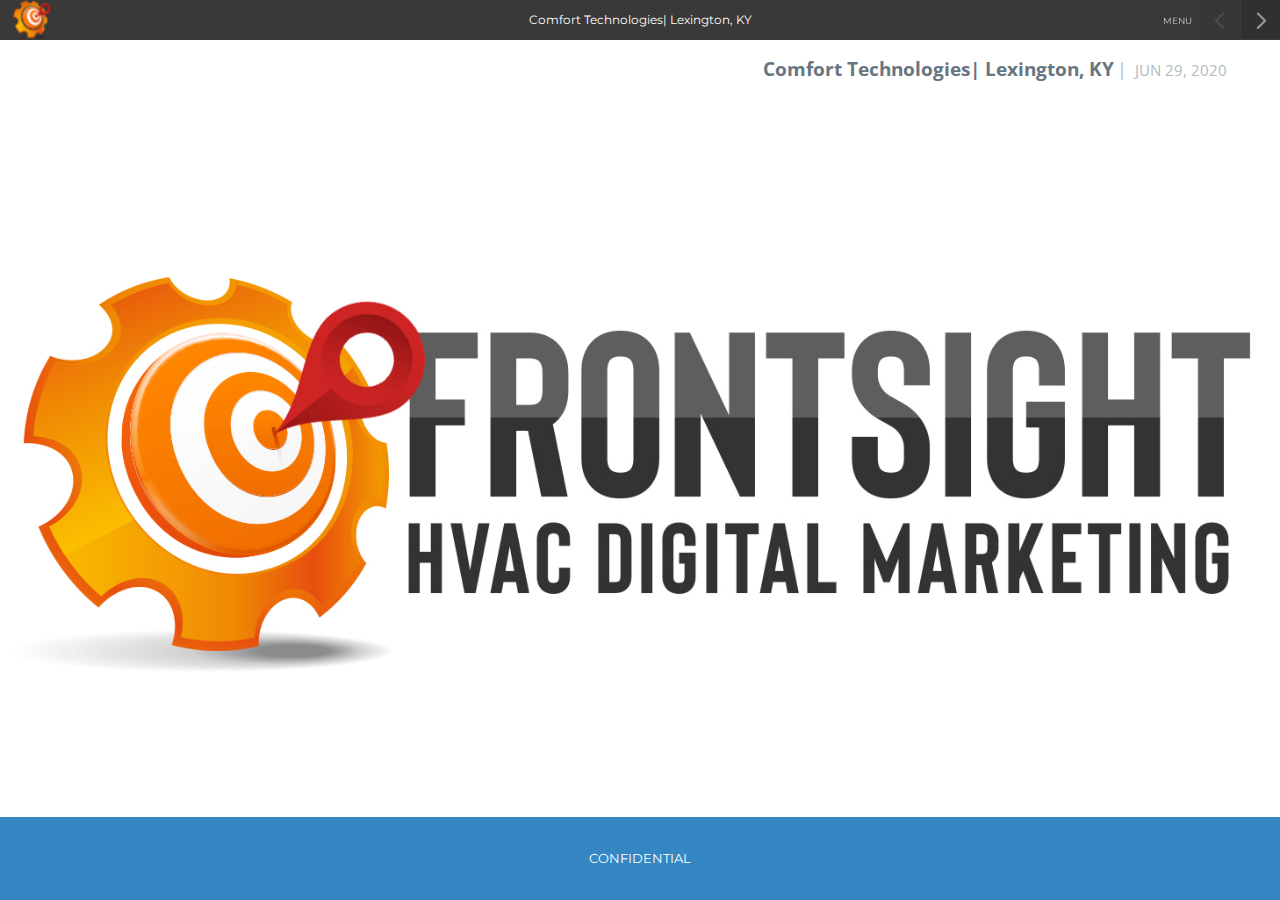
==== commit 2e843088: "comfort technologies" ====
--- a/comfort-technologies.html
+++ b/comfort-technologies.html
@@ -116,7 +116,7 @@
       <section id="WelcomeSlide" class="slide welcome ui-repeater">
         <header>
           <h2>
-            <strong>Comfort Technologies| Lexington</strong><span>|</span> JUN 29, 2020 <br />
+            <strong>Comfort Technologies| Lexington, KY</strong><span>|</span> JUN 29, 2020 <br />
             &nbsp;
           </h2>
         </header>
